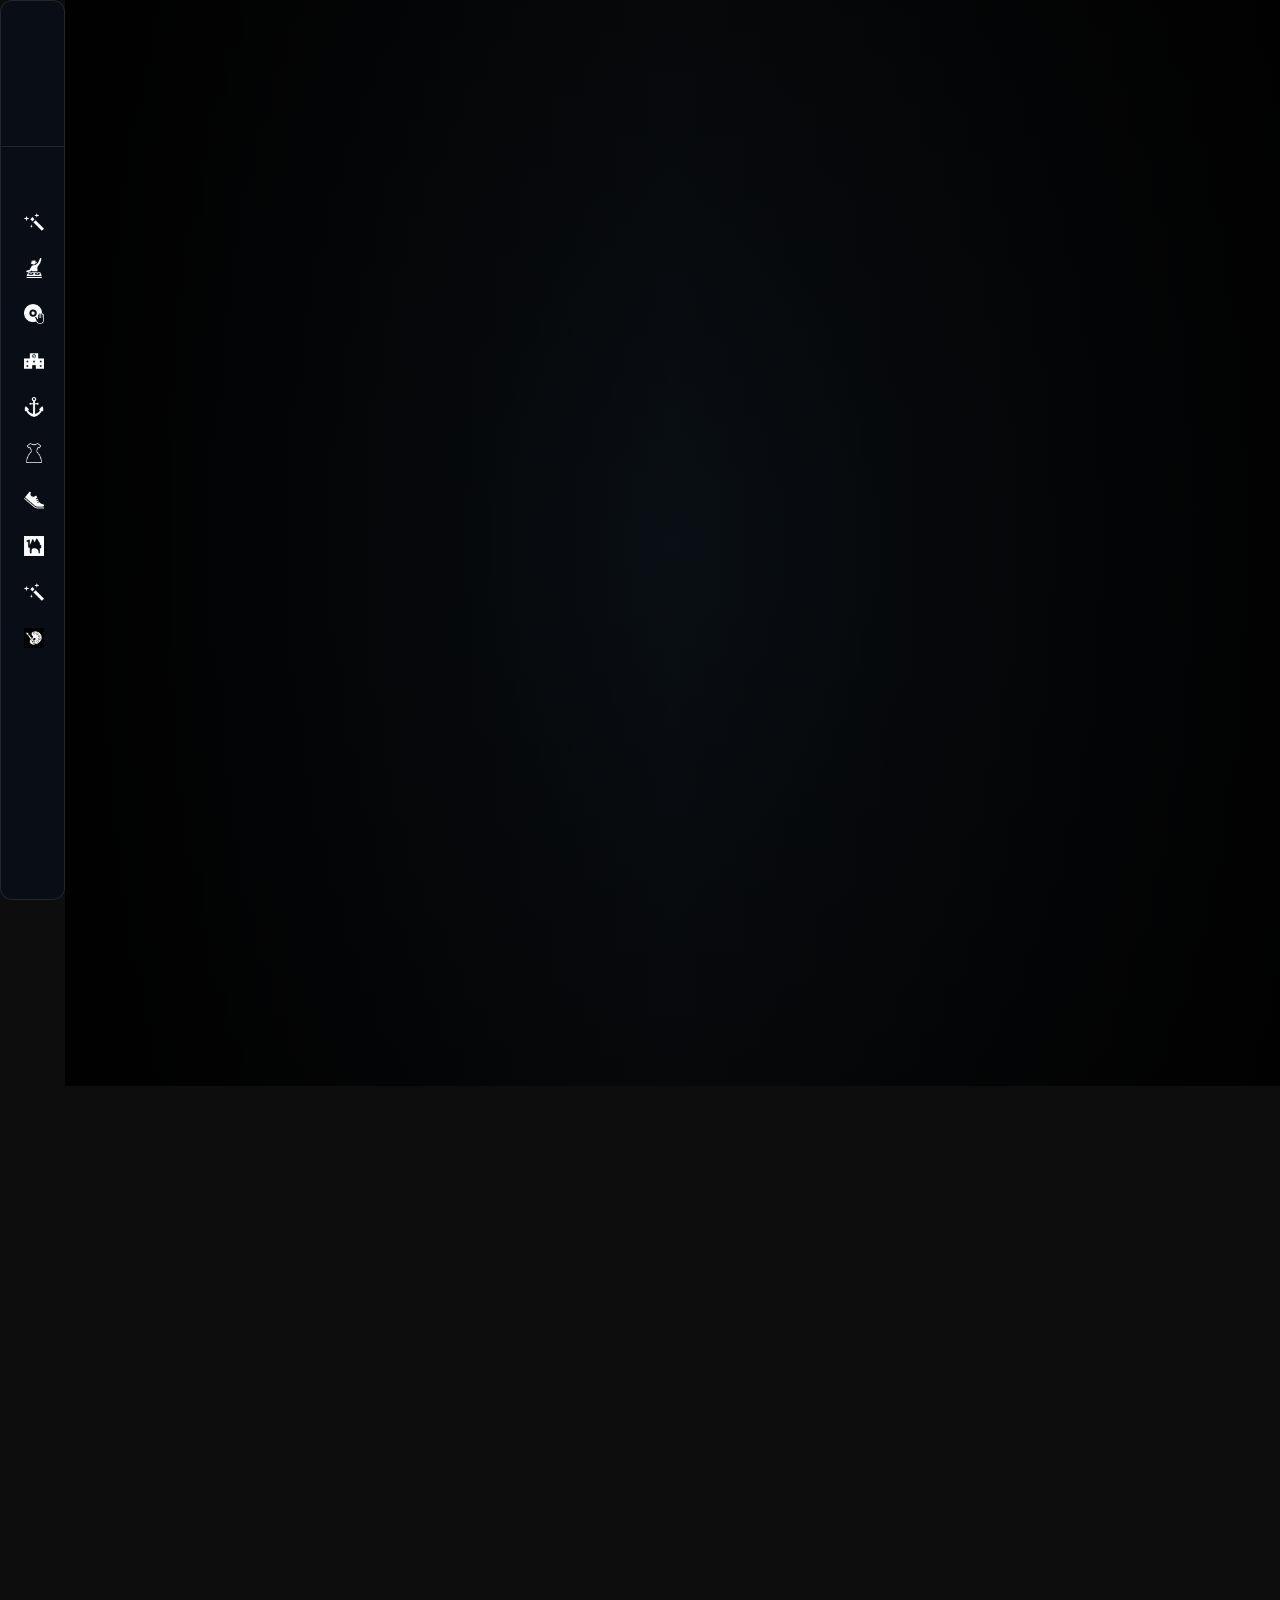
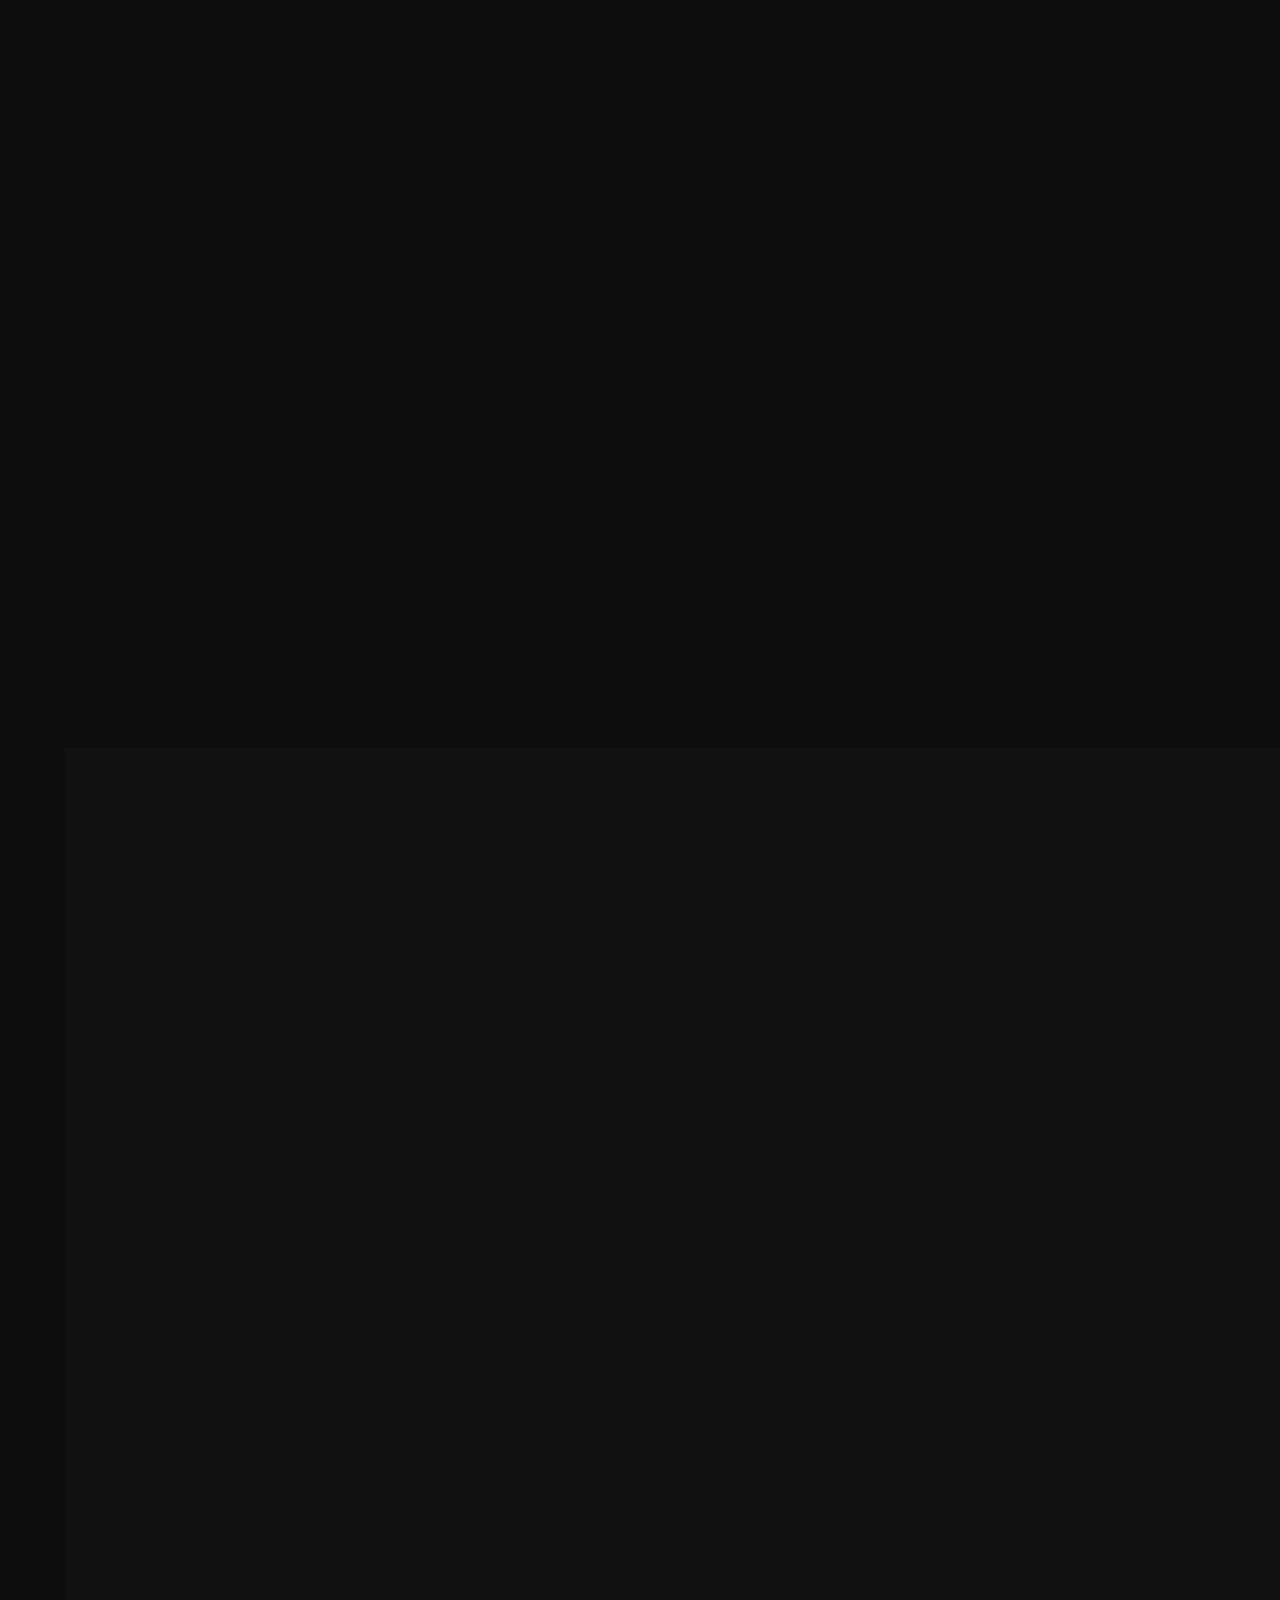
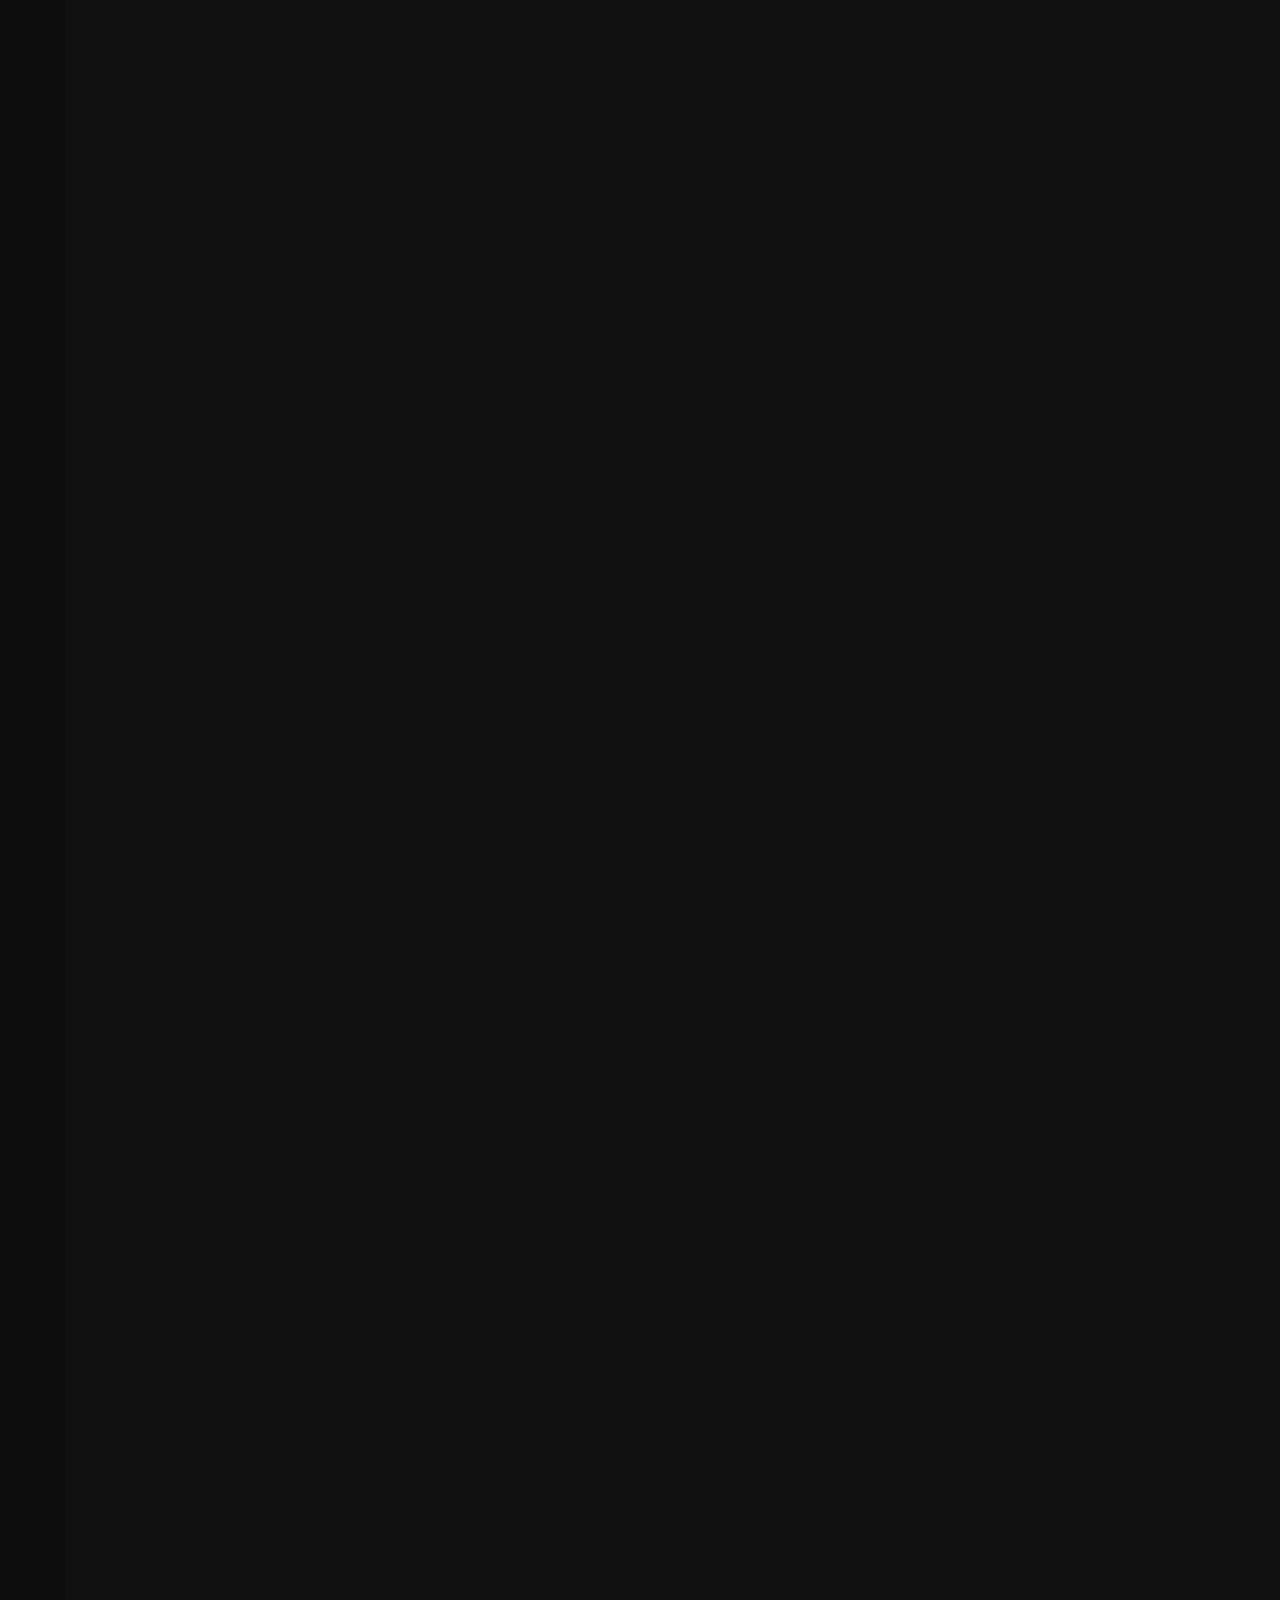
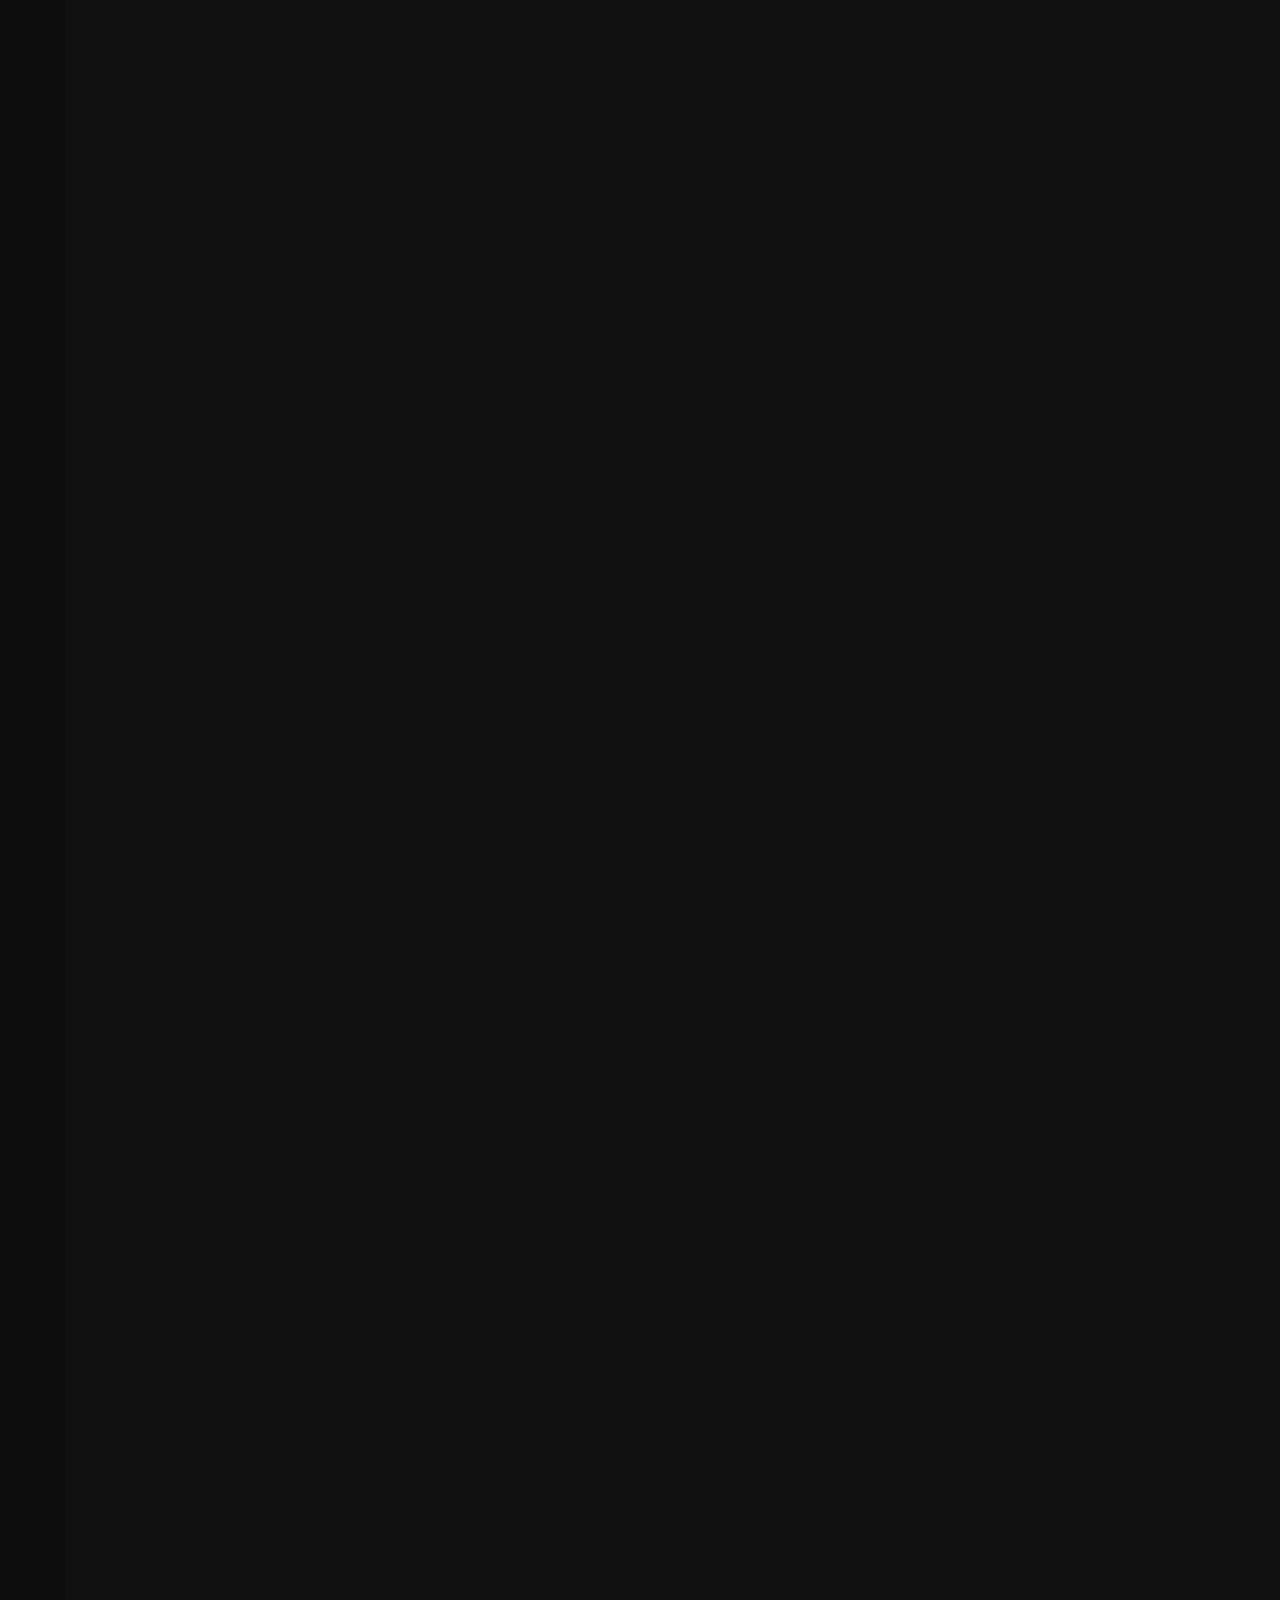
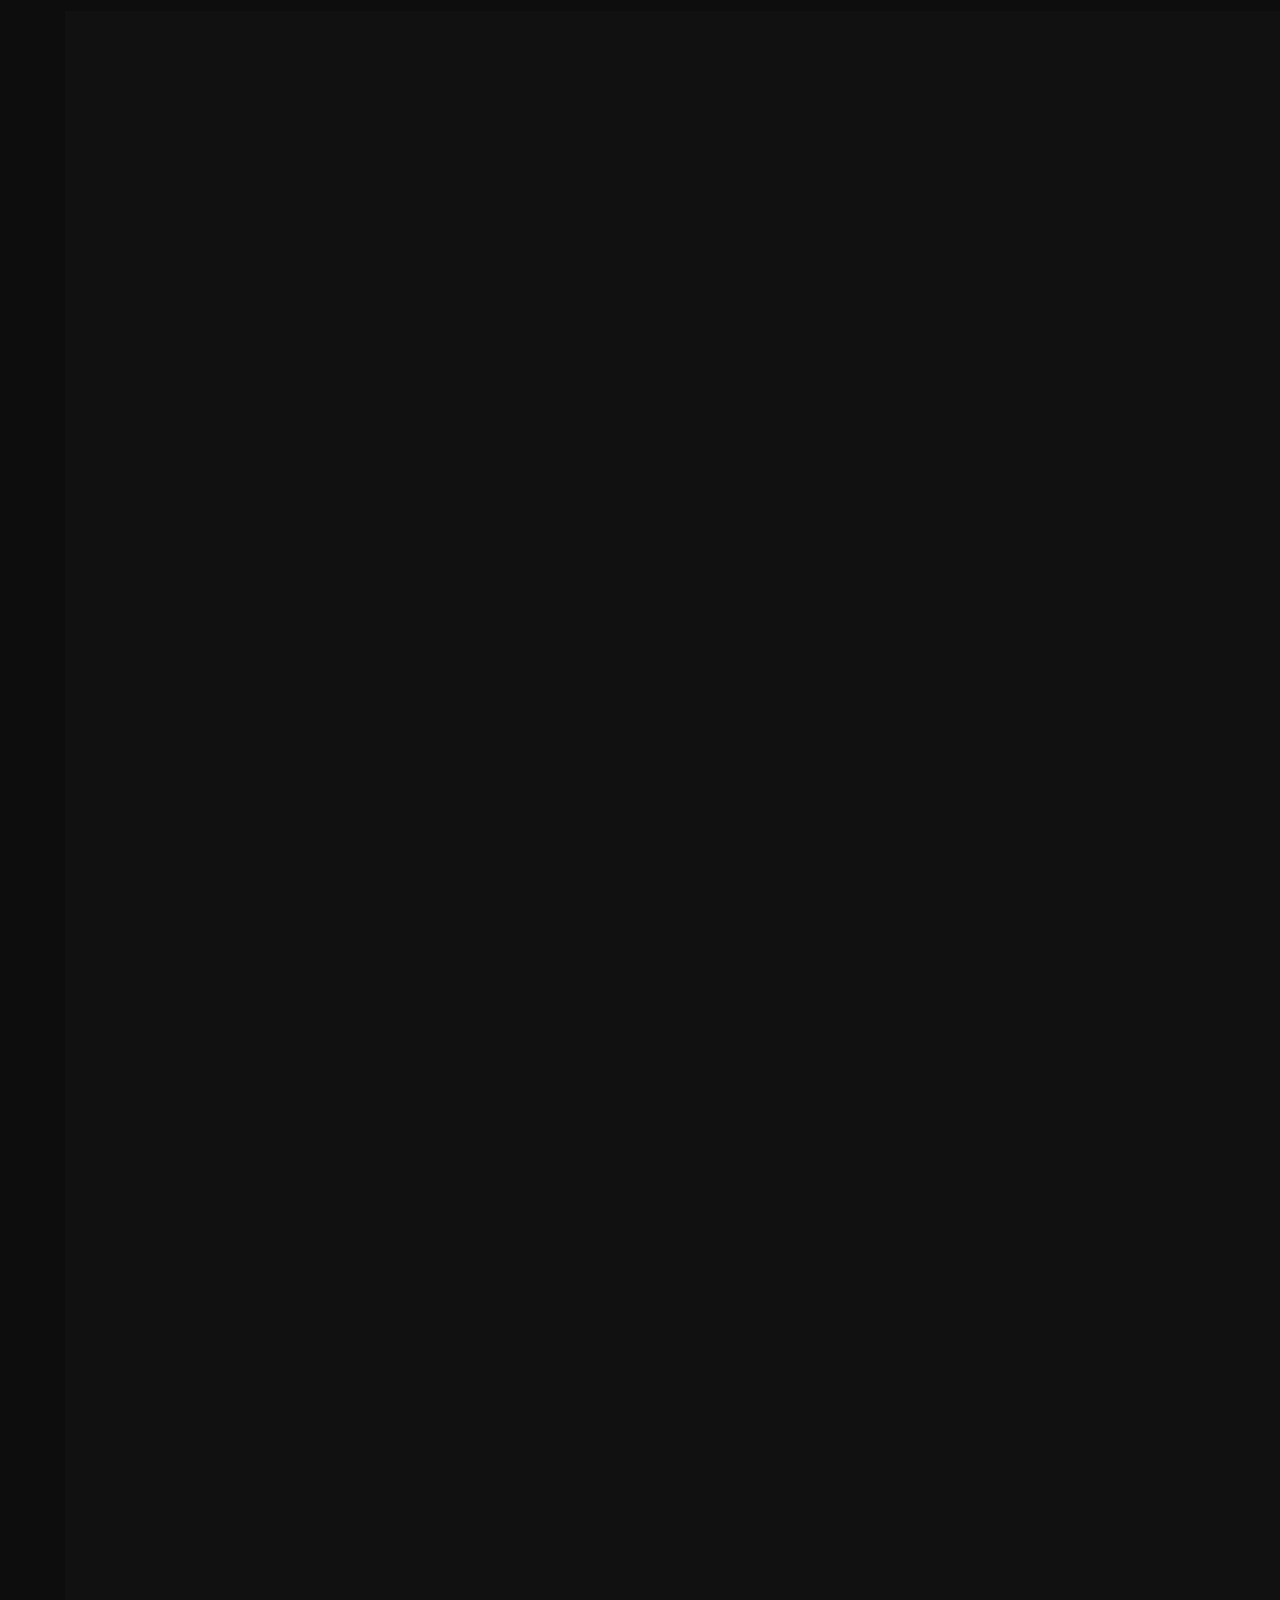
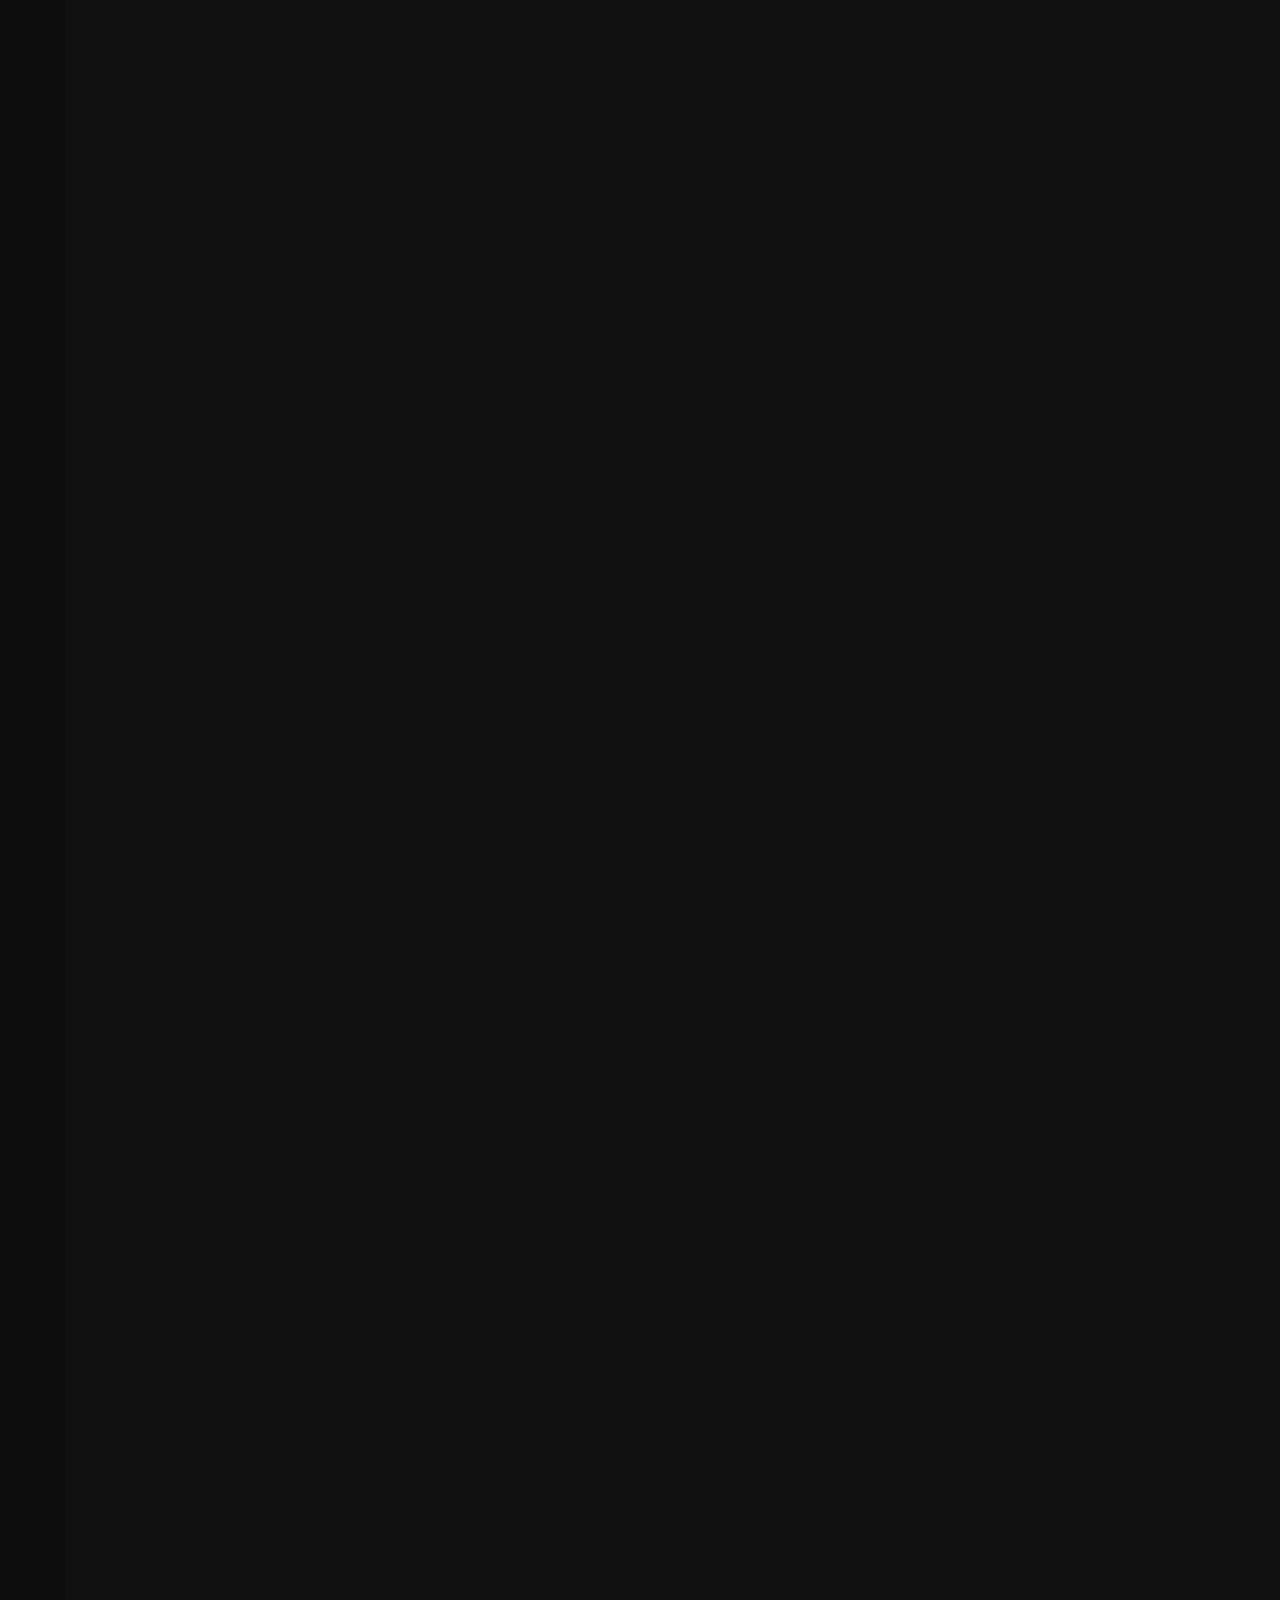
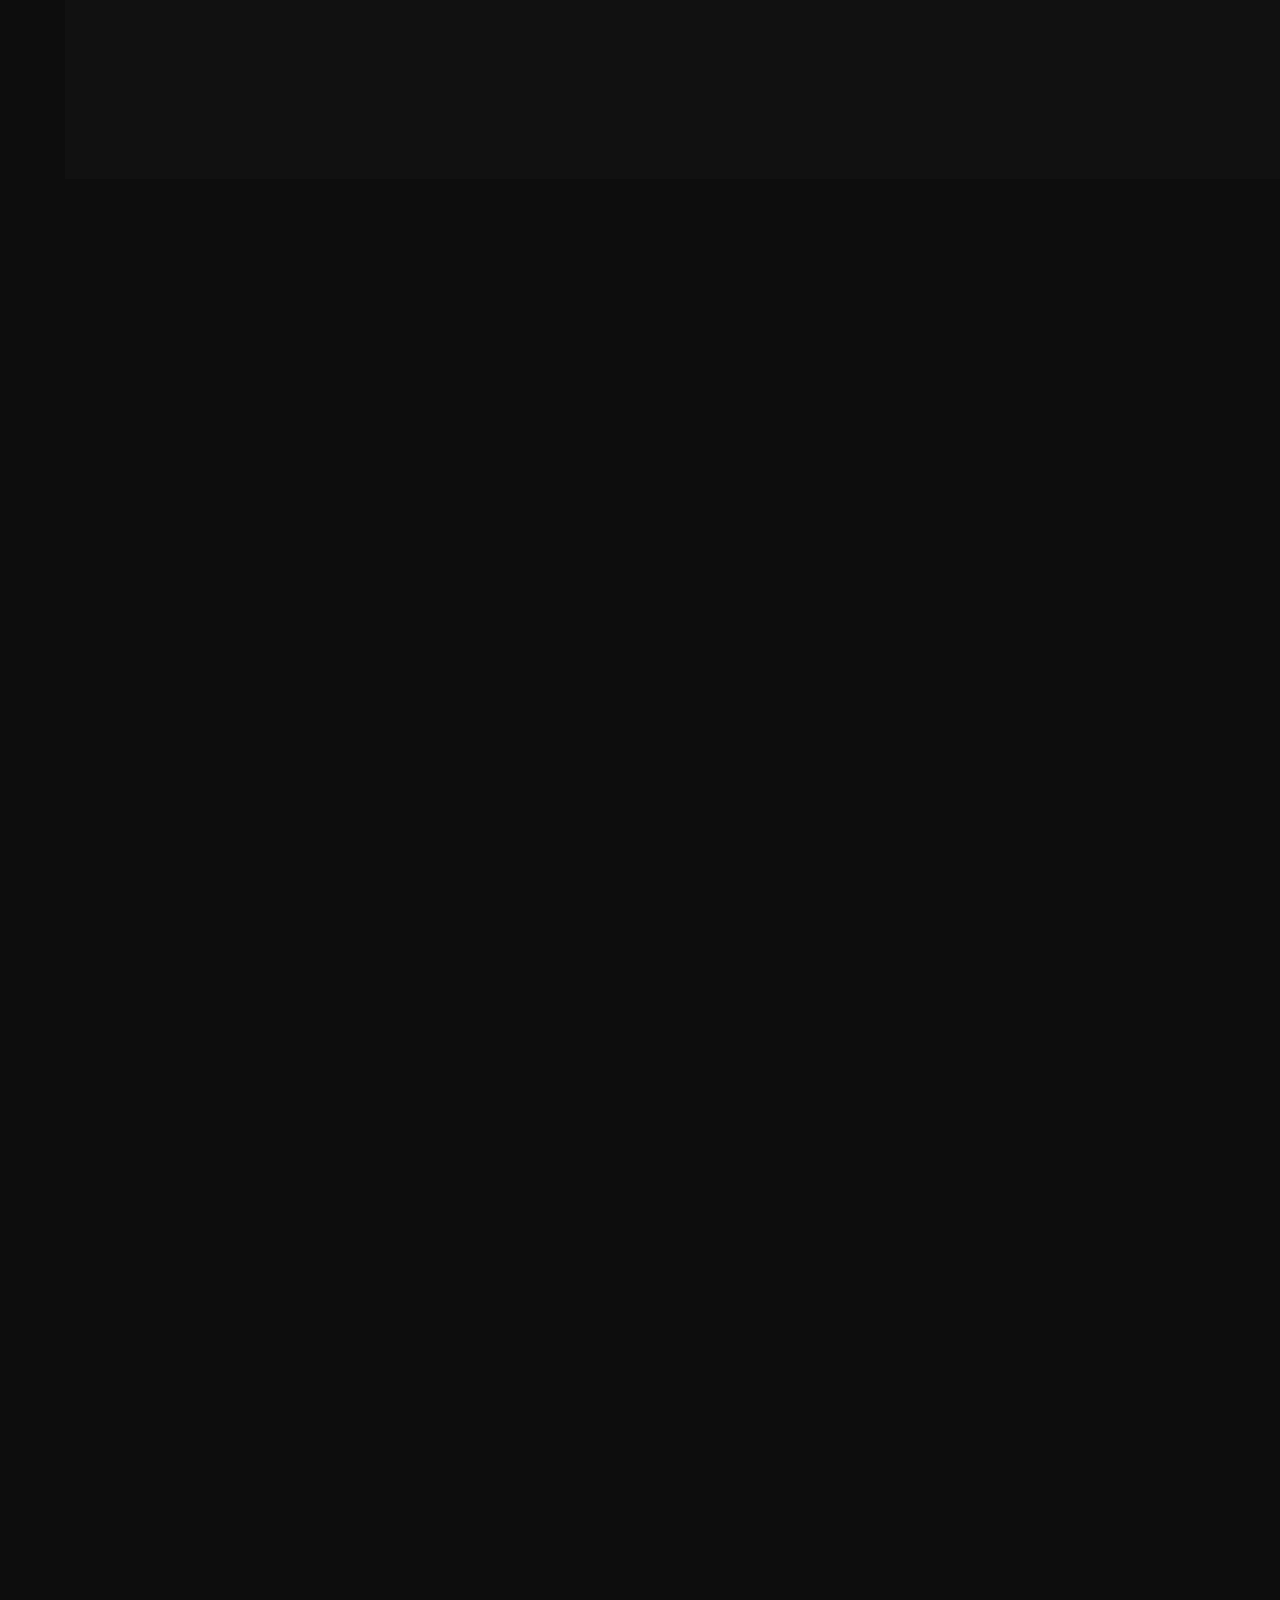
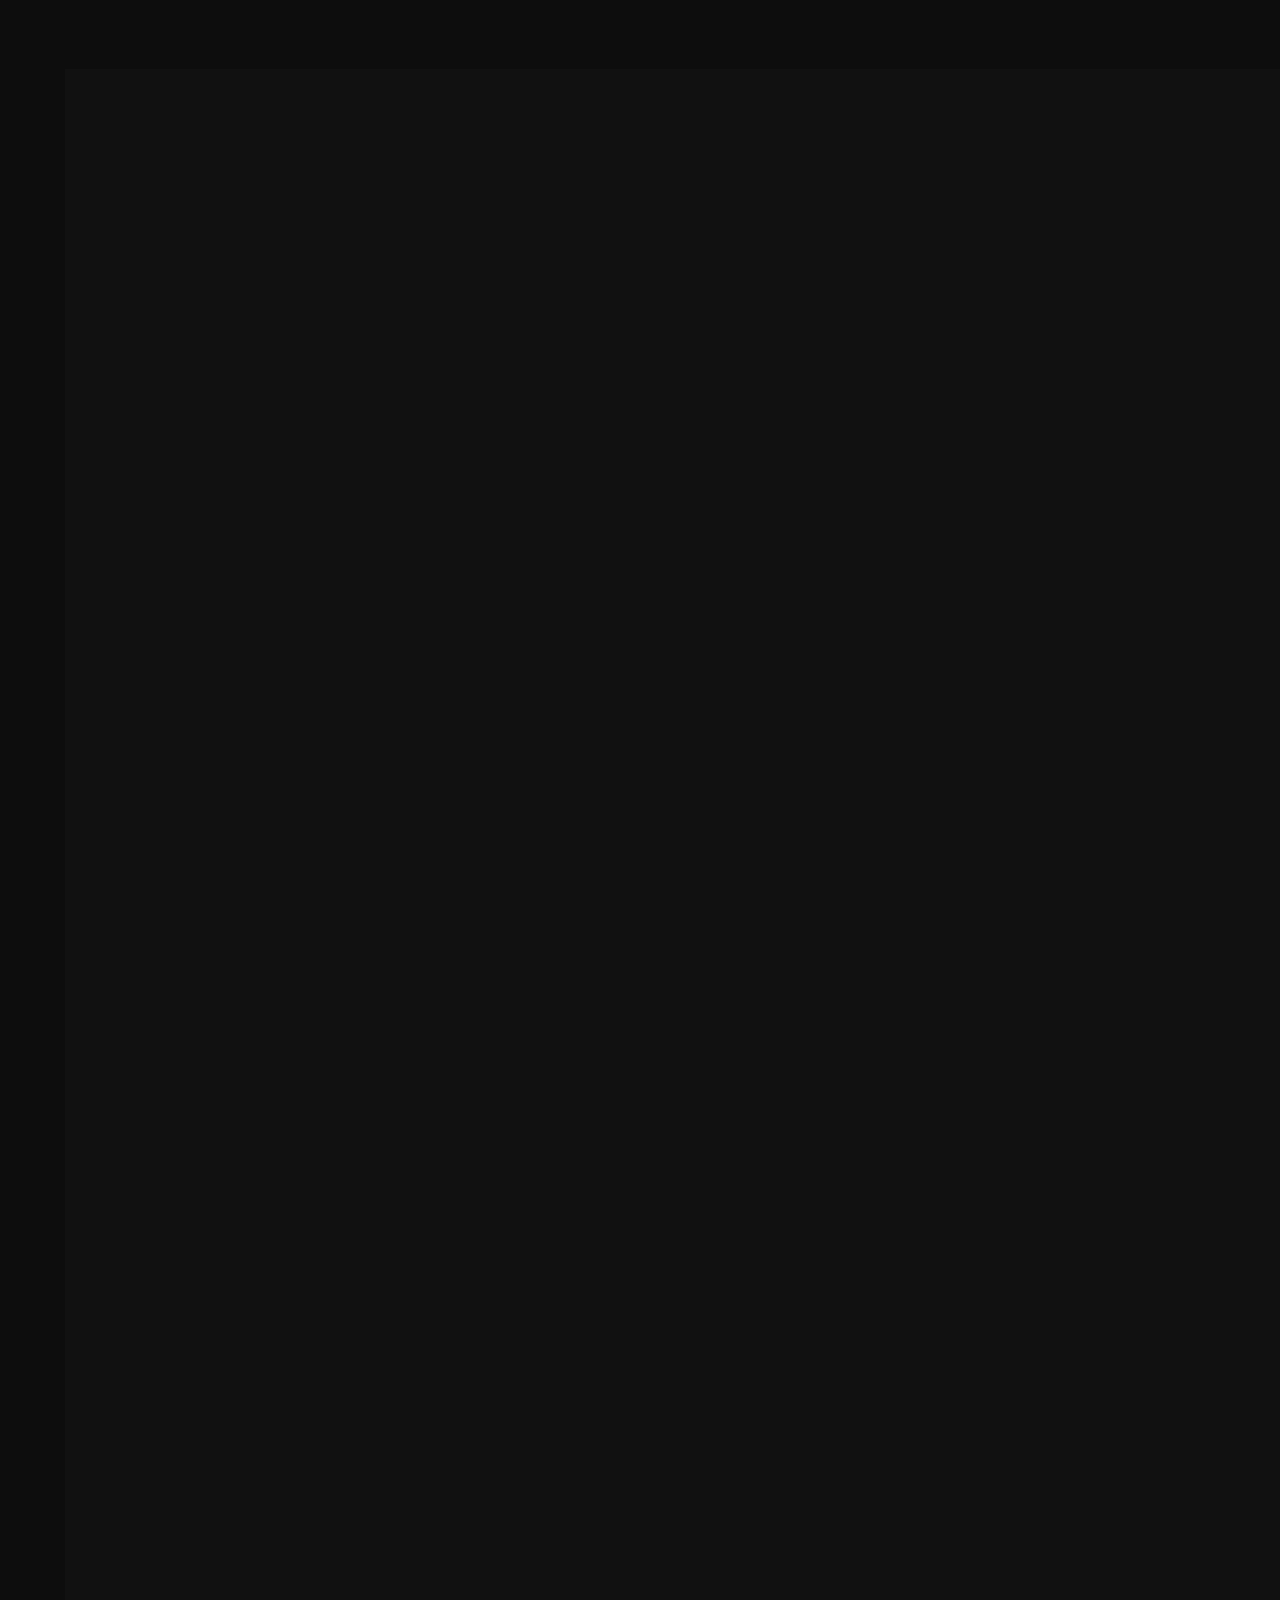
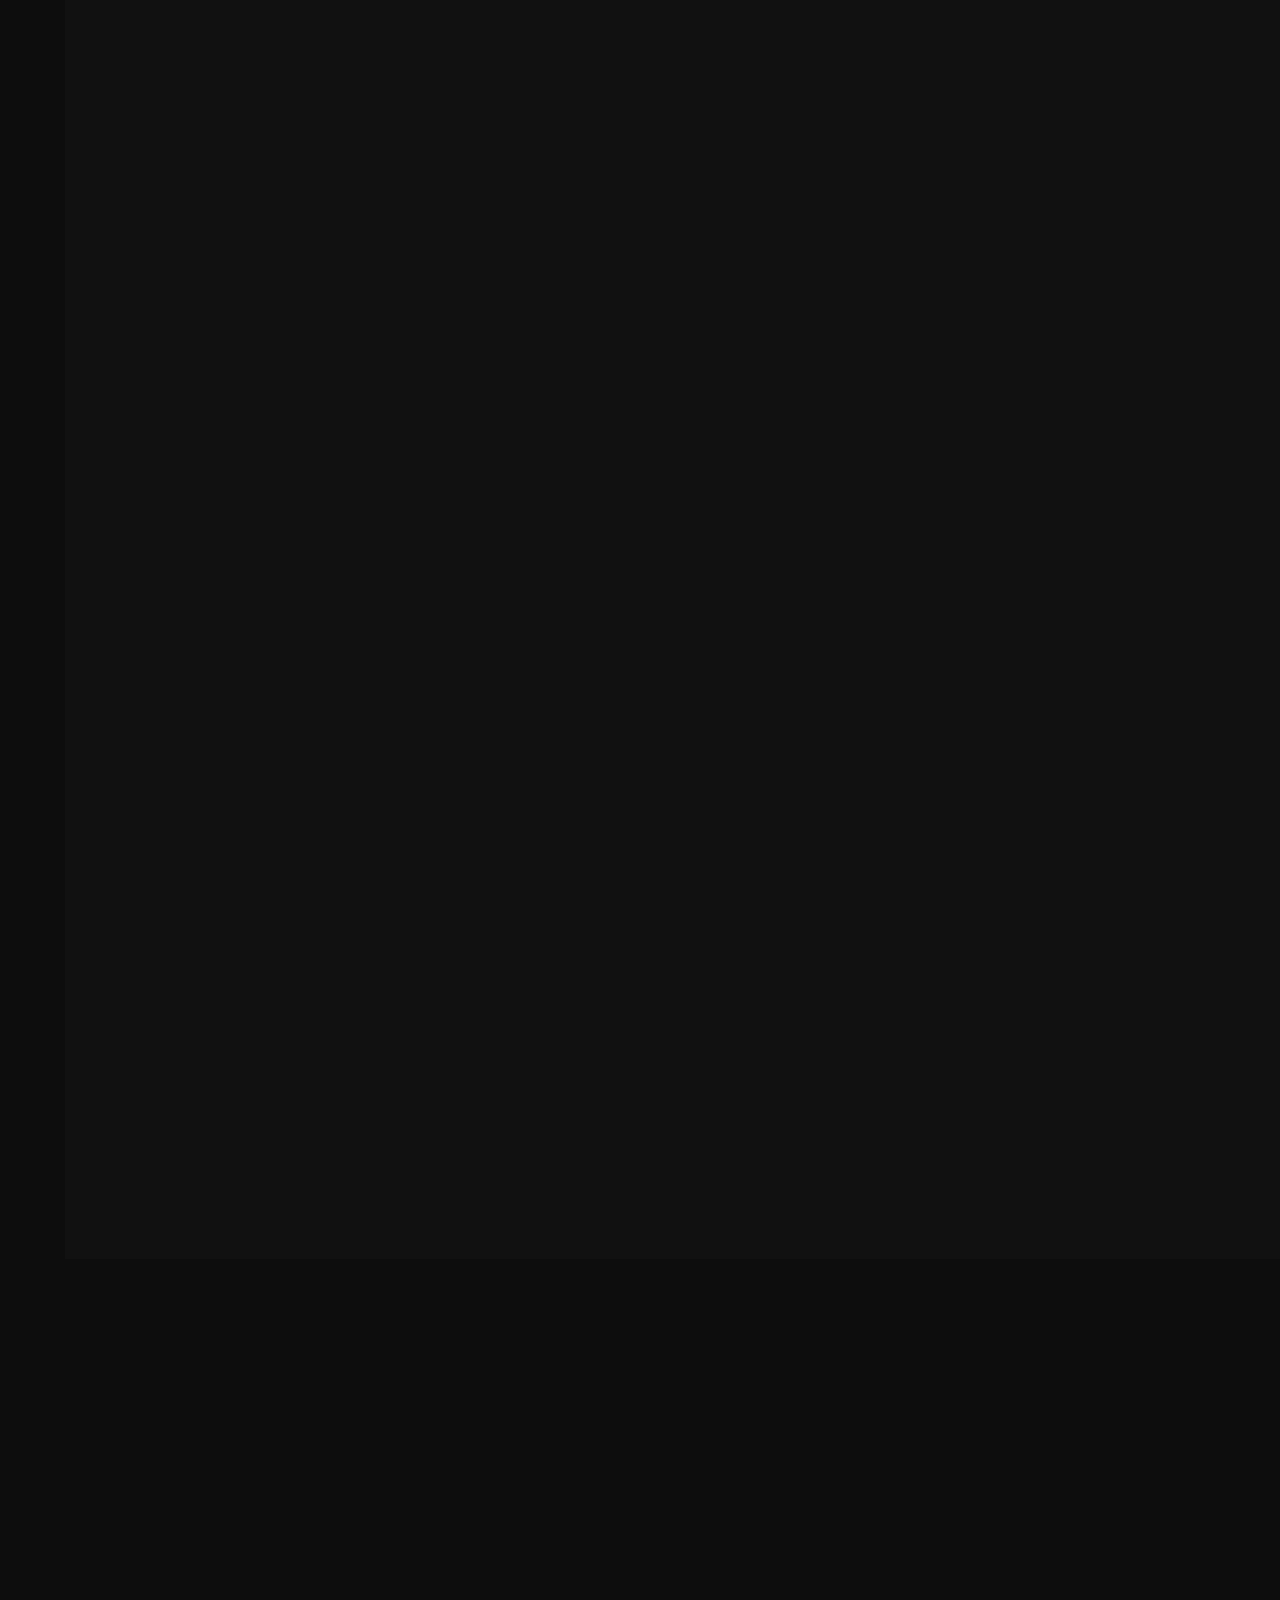
==== index.html @ 1bfaa293 "sugar3修正" ====
<!DOCTYPE html>
<html lang="ja">

<head>
  <meta charset="UTF-8">
  <meta name="viewport" content="width=device-width, initial-scale=1.0">
  <title>ぐらる|VR World Creator</title>
  <link rel="stylesheet" href="style.css">
  <link href="https://fonts.googleapis.com/css2?family=Inter:wght@400;600;700&display=swap" rel="stylesheet">

  <!-- Feather Icons (Lucideの代わりに軽量なアイコンセットを利用) -->
  <script src="https://unpkg.com/feather-icons"></script>
</head>

<body>

  <!-- ハンバーガーメニューボタン（モバイル用） -->
  <button id="menu-toggle" class="menu-toggle-btn glass">
    <i data-feather="menu"></i>
  </button>

  <!-- 左サイドバー（展開式ナビゲーション） -->

  <aside class="sidebar glass">
    <div class="sidebar-header">
      <i data-feather="menu" class="sidebar-icon"></i>
      <span class="sidebar-text">Portfolio</span>
    </div>
    <ul class="sidebar-nav main-menu">
      <li><a href="#hero" class="sidebar-link"><i data-feather="home"></i><span class="sidebar-text">Home</span></a>
      </li>
    </ul>
    <div class="sidebar-divider"></div>
    <div class="sidebar-label"><span class="sidebar-text">Works</span></div>
    <ul class="sidebar-nav works-menu">
      <li><a href="#work-precious-harmony" class="sidebar-link"><img src="images/icons/Stick.png" alt=""
            class="sidebar-custom-icon"><span class="sidebar-text">PreciousHarmony</span></a></li>
      <li><a href="#work-sbr-delmin" class="sidebar-link"><img src="images/icons/DJ2.png" alt=""
            class="sidebar-custom-icon"><span class="sidebar-text">デルミンDJ</span></a></li>
      <li><a href="#work-club-4d" class="sidebar-link"><img src="images/icons/DJ1.png" alt=""
            class="sidebar-custom-icon"><span class="sidebar-text">Club4D</span></a></li>
      <li><a href="#work-otemae-univ" class="sidebar-link"><img src="images/icons/School.png" alt=""
            class="sidebar-custom-icon"><span class="sidebar-text">大手前大学オープンキャンパス</span></a></li>
      <li><a href="#work-virtual-dice-party" class="sidebar-link"><img src="images/icons/Sea.png" alt=""
            class="sidebar-custom-icon"><span class="sidebar-text">深海博物館ル・リエー</span></a></li>
      <li><a href="#work-innocent-garden" class="sidebar-link"><img src="images/icons/kuroneko.png" alt=""
            class="sidebar-custom-icon"><span class="sidebar-text">イノセントガーデンドレス</span></a></li>
      <li><a href="#work-keen-shoes" class="sidebar-link"><img src="images/icons/Shoes.png" alt=""
            class="sidebar-custom-icon"><span class="sidebar-text">Keen靴モデリング</span></a></li>
      <li><a href="#work-atelier-panda" class="sidebar-link"><img src="images/icons/BoothIcon.png" alt=""
            class="sidebar-custom-icon"><span class="sidebar-text">アトリエパンダ(BOOTH)</span></a></li>
      <li><a href="#work-sugar3" class="sidebar-link"><img src="images/icons/Stick.png" alt=""
            class="sidebar-custom-icon"><span class="sidebar-text">Sugar*3</span></a></li>
      <li><a href="#work-illustrations" class="sidebar-link"><img src="images/icons/Illustration.png" alt=""
            class="sidebar-custom-icon"><span class="sidebar-text">イラスト</span></a></li>
    </ul>
  </aside>

  <!-- メインコンテンツ -->

  <main class="main-content">

    <section id="hero" class="hero-bg"
      style="min-height: 100vh; padding: 0; margin: 0; background-color: #000; position: relative; display: flex; align-items: center; justify-content: center; overflow: hidden;">

      <!-- 背景動画 (z-index:0) -->
      <video autoplay muted loop playsinline poster="images/PreciousHarmonyTop.png"
        style="position: absolute; top:0; left:0; width:100%; height:100%; object-fit: cover; z-index: 0;">
        <source src="images/hero-video.mp4" type="video/mp4">
      </video>

      <!-- 暗部オーバーレイ (z-index:1) -->
      <div
        style="position: absolute; top:0; left:0; width:100%; height:100%; background: linear-gradient(to right, rgba(0,0,0,0.95) 0%, rgba(0,0,0,0.65) 50%, rgba(0,0,0,0.9) 100%); z-index: 1;">
      </div>
      <div class="container fade-in delay-1"
        style="position: relative; z-index: 2; width: 100%; max-width: 1800px; padding: 2vh 4vw 2vh; display: flex; flex-direction: column; justify-content: space-between; min-height: 100vh;">

        <!-- 上部：キャッチコピー ＆ プロフィール -->
        <div
          style="display: flex; flex-wrap: wrap; justify-content: space-between; align-items: center; gap: 40px; flex: 1; margin-top: 0;">

          <!-- 左側：キャッチコピー -->
          <div
            style="flex: 1; max-width: 100%; text-align: left; display: flex; flex-direction: column; justify-content: center;">
            <h1
              style="font-size: clamp(2rem, 3.5vw, 3.5rem); letter-spacing: 5px; line-height: 1.6; text-shadow: 0 4px 20px rgba(0,0,0,0.8); margin: 0; color: rgba(255,255,255,0.75); font-weight: 700;">
              光と音で、<br>感情が動く瞬間を<br>デザインする
            </h1>
          </div>

          <!-- 右側：プロフィールカード -->
          <div class="glass"
            style="flex: 1; max-width: 100%; padding: 40px; border-radius: 12px; text-align: left; background: rgba(20,20,20,0.65); backdrop-filter: blur(15px); border: 1px solid rgba(255,255,255,0.1);">
            <h2 style="color:#fff; margin-bottom: 5px; font-size: 2.2rem; letter-spacing: 2px;">ぐらる</h2>
            <h3
              style="color:#00f2fe; margin-bottom: 25px; padding-bottom: 20px; border-bottom: 1px solid rgba(0,242,254,0.3); font-size:1.1rem; letter-spacing:1px;">
              テクニカルアーティスト / VRワールドデザイナー</h3>

            <!-- 自己紹介文 -->
            <p style="color:#eee; line-height:1.8; font-size: 1.05rem; margin-bottom: 30px;">
              VR空間における演出設計とテクニカル実装を得意とするクリエイターです。<br>
              Unityを用いた音と連動するインタラクティブな空間表現を制作しています。<br>
              企画・モデリング・シェーダー・実装まで一貫して担当可能です。
            </p>
            <div
              style="display:flex; flex-wrap:wrap; gap: 30px; margin-top:20px; padding-top:20px; border-top:1px solid rgba(255,255,255,0.1);">

              <!-- 受賞歴 -->
              <div style="flex:1; min-width: 250px;">
                <h4 style="color:#ff9a9e; margin-bottom:10px; font-size:1.05rem;"><i data-feather="award"
                    style="width:18px;margin-right:8px;vertical-align:text-bottom;"></i>受賞歴</h4>
                <p style="color:#fff; font-weight:bold; font-size:1.1rem;">Sanrio Virtual World Award 2024</p>
              </div>

              <!-- スキルセット -->
              <div style="flex:2; min-width: 300px;">
                <h4 style="color:#ffd700; margin-bottom:15px; font-size:1.05rem;"><i data-feather="tool"
                    style="width:18px;margin-right:8px;vertical-align:text-bottom;"></i>スキルセット</h4>
                <div style="display:flex; flex-wrap:wrap; gap:15px; margin-top: 5px;">

                  <!-- Unity -->
                  <div
                    style="display:flex; flex-direction:column; align-items:center; justify-content:flex-start; width:65px;">
                    <img src="https://cdn.simpleicons.org/unity/white"
                      style="width:32px; height:32px; margin-bottom:5px;" title="Unity" alt="Unity">
                    <span style="font-size:0.75rem; color:#ccc; text-align:center;">Unity</span>
                  </div>

                  <!-- Blender -->
                  <div
                    style="display:flex; flex-direction:column; align-items:center; justify-content:flex-start; width:65px;">
                    <img src="https://cdn.simpleicons.org/blender/white"
                      style="width:32px; height:32px; margin-bottom:5px;" title="Blender" alt="Blender">
                    <span style="font-size:0.75rem; color:#ccc; text-align:center;">Blender</span>
                  </div>

                  <!-- Substance Painter -->
                  <div
                    style="display:flex; flex-direction:column; align-items:center; justify-content:flex-start; width:65px;">
                    <img src="images/icons/SPLogo.png"
                      style="width:32px; height:32px; margin-bottom:5px; object-fit: contain;" title="Substance Painter"
                      alt="Substance Painter">
                    <span style="font-size:0.75rem; color:#ccc; text-align:center;">Substance<br>Painter</span>
                  </div>

                  <!-- Photoshop -->
                  <div
                    style="display:flex; flex-direction:column; align-items:center; justify-content:flex-start; width:65px;">
                    <img src="images/icons/PSLogo.png"
                      style="width:32px; height:32px; margin-bottom:5px; object-fit: contain;" title="Photoshop"
                      alt="Photoshop">
                    <span style="font-size:0.75rem; color:#ccc; text-align:center;">Photoshop</span>
                  </div>

                  <!-- Illustrator -->
                  <div
                    style="display:flex; flex-direction:column; align-items:center; justify-content:flex-start; width:65px;">
                    <img src="images/icons/IllustratorLogo.png"
                      style="width:32px; height:32px; margin-bottom:5px; object-fit: contain;" title="Illustrator"
                      alt="Illustrator">
                    <span style="font-size:0.75rem; color:#ccc; text-align:center;">Illustrator</span>
                  </div>

                  <!-- Affinity -->
                  <div
                    style="display:flex; flex-direction:column; align-items:center; justify-content:flex-start; width:65px;">
                    <img src="images/icons/AffinityLogo.png"
                      style="width:32px; height:32px; margin-bottom:5px; object-fit: contain;" title="Affinity"
                      alt="Affinity">
                    <span style="font-size:0.75rem; color:#ccc; text-align:center;">Affinity</span>
                  </div>

                  <!-- Cubase -->
                  <div
                    style="display:flex; flex-direction:column; align-items:center; justify-content:flex-start; width:65px;">
                    <img src="images/icons/CubaseLogo.png"
                      style="width:32px; height:32px; margin-bottom:5px; object-fit: contain;" title="Cubase"
                      alt="Cubase">
                    <span style="font-size:0.75rem; color:#ccc; text-align:center;">Cubase</span>
                  </div>

                  <!-- C# -->
                  <div
                    style="display:flex; flex-direction:column; align-items:center; justify-content:flex-start; width:65px;">
                    <img src="images/icons/CsharpLogo.png"
                      style="width:32px; height:32px; margin-bottom:5px; object-fit: contain;" title="C#" alt="C#">
                    <span style="font-size:0.75rem; color:#ccc; text-align:center;">C#</span>
                  </div>

                  <!-- HLSL -->
                  <div
                    style="display:flex; flex-direction:column; align-items:center; justify-content:flex-start; width:65px;">
                    <div
                      style="display:flex; align-items:center; justify-content:center; width:32px; height:32px; margin-bottom:5px;">
                      <i data-feather="terminal" style="color:#fff; width:26px; height:26px;" title="HLSL"></i>
                    </div>
                    <span style="font-size:0.75rem; color:#ccc; text-align:center;">HLSL</span>
                  </div>
                </div>
              </div>
            </div>

            <!-- 連絡先 -->
            <div
              style="margin-top: 30px; padding-top: 20px; border-top: 1px solid rgba(255,255,255,0.1); display:flex; gap: 15px;">
              <a href="https://x.com/gulaluVRC" target="_blank"
                style="color:#888; transition:color 0.2s; display:flex; align-items:center; gap:8px;"
                onmouseover="this.style.color='#fff'" onmouseout="this.style.color='#888'">
                <img src="https://cdn.simpleicons.org/x/white" style="width:20px; height:20px;" alt="X Icon">
                <span style="font-size:1rem; font-weight:bold;">X</span>
              </a>
              <a href="https://discord.gg/PTQwdjfc" target="_blank"
                style="color:#888; transition:color 0.2s; display:flex; align-items:center; gap:8px; margin-left:15px;"
                onmouseover="this.style.color='#5865F2'" onmouseout="this.style.color='#888'">
                <i data-feather="message-circle" style="width:24px; height:24px;"></i> <span
                  style="font-size:1rem; font-weight:bold;">Discord</span>
              </a>
              <a href="mailto:gulalu.vrc@gmail.com"
                style="color:#888; transition:color 0.2s; display:flex; align-items:center; gap:8px; margin-left:15px;"
                onmouseover="this.style.color='#ea4335'" onmouseout="this.style.color='#888'">
                <i data-feather="mail" style="width:24px; height:24px;"></i> <span
                  style="font-size:1rem; font-weight:bold;">Mail</span>
              </a>
            </div>
          </div>
        </div>

        <!-- 下部：Featured Works (画面の横幅全体を使う) -->
        <div style="width: 100%; margin-top: auto; padding-bottom: 2vh;">
          <h4
            style="color: #00f2fe; margin-top: 30px; margin-bottom: 0; font-size: 1.5rem; letter-spacing: 3px; text-transform: uppercase; text-align: center;">
            主な実績</h4>
          <style>
            .works-toc-horizontal {
              justify-content: flex-start !important;
              flex-wrap: nowrap !important;
              overflow-x: auto;
              padding-bottom: 15px;
              scrollbar-width: thin;
              scrollbar-color: rgba(0, 242, 254, 0.5) rgba(0, 0, 0, 0.3);
            }

            .works-toc-horizontal .works-item {
              flex-shrink: 0;
            }

            .works-toc-horizontal::-webkit-scrollbar {
              height: 8px;
            }

            .works-toc-horizontal::-webkit-scrollbar-thumb {
              background: rgba(0, 242, 254, 0.5);
              border-radius: 4px;
            }

            .works-toc-horizontal::-webkit-scrollbar-track {
              background: rgba(0, 0, 0, 0.3);
            }
          </style>
          <div class="works-toc works-toc-horizontal" style="gap: 20px; margin-top: 5px;">
            <a href="#work-precious-harmony" class="works-item" title="ゲームワールドPreciousHarmony"
              style="width: 160px; background-image: linear-gradient(to top, rgba(0,0,0,0.85) 0%, rgba(0,0,0,0.85) 15%, transparent 70%), url('images/PreciousHarmony/PreciousHarmonyTop.png'); background-size: cover; background-position: center;">
              <span class="thumb-label">Precious<br>Harmony</span>
            </a>
            <a href="#work-sbr-delmin" class="works-item" title="Show by rockデルミンDJ"
              style="width: 160px; background-image: linear-gradient(to top, rgba(0,0,0,0.85) 0%, rgba(0,0,0,0.85) 15%, transparent 70%), url('images/Delmin/bce53ba90fe4405d1efa9dbc87269586-kix.gyqo5y1aqot6.jpg'); background-size: cover; background-position: center;">
              <span class="thumb-label">SHOW BY ROCK!!<br>デルミンDJ</span>
            </a>
            <a href="#work-club-4d" class="works-item" title="クラブアセットClub4D"
              style="width: 160px; background-image: linear-gradient(to top, rgba(0,0,0,0.85) 0%, rgba(0,0,0,0.85) 15%, transparent 70%), url('images/Club4D/VRChat_2024-04-23_16-43-17.694_1920x1080-1024x576.webp'); background-size: cover; background-position: center;">
              <span class="thumb-label">Club 4D</span>
            </a>
            <a href="#work-otemae-univ" class="works-item" title="大手前大学オープンキャンパス"
              style="width: 160px; background-image: linear-gradient(to top, rgba(0,0,0,0.85) 0%, rgba(0,0,0,0.85) 15%, transparent 70%), url('images/Otemae/6.webp'); background-size: cover; background-position: center;">
              <span class="thumb-label">大手前大学<br>オープンキャンパス</span>
            </a>
            <a href="#work-virtual-dice-party" class="works-item" title="VirtualDiceParty深海博物館ル・リエー"
              style="width: 160px; background-image: linear-gradient(to top, rgba(0,0,0,0.85) 0%, rgba(0,0,0,0.85) 15%, transparent 70%), url('images/深海MAP.jpg'); background-size: cover; background-position: center;">
              <span class="thumb-label">深海博物館<br>ル・リエー</span>
            </a>
            <a href="#work-innocent-garden" class="works-item" title="イノセント・ガーデンドレス"
              style="width: 160px; background-image: linear-gradient(to top, rgba(0,0,0,0.85) 0%, rgba(0,0,0,0.85) 15%, transparent 70%), url('images/InnocentGardenDress/70b4bab5-3aa1-460f-9003-bc069671b822.png'); background-size: cover; background-position: center;">
              <span class="thumb-label">イノセント<br>ガーデン ドレス</span>
            </a>
            <a href="#work-keen-shoes" class="works-item" title="keen靴モデリング"
              style="width: 160px; background-image: linear-gradient(to top, rgba(0,0,0,0.85) 0%, rgba(0,0,0,0.85) 15%, transparent 70%), url('images/Keen/34617-408-e47ebb71340f6cb9ae4ca0e258c7a8e7-1920x1080.webp'); background-size: cover; background-position: center;">
              <span class="thumb-label">Vket<br>keen</span>
            </a>
            <a href="#work-atelier-panda" class="works-item" title="アトリエパンダ (BOOTH)"
              style="width: 160px; background-image: linear-gradient(to top, rgba(0,0,0,0.85) 0%, rgba(0,0,0,0.85) 15%, transparent 70%), url('images/AtelierPanda/4.png'); background-size: cover; background-position: center;">
              <span class="thumb-label">Booth<br>アトリエパンダ</span>
            </a>
            <a href="#work-sugar3" class="works-item" title="Virtual Music Project Sugar*3"
              style="width: 160px; background-image: linear-gradient(to top, rgba(0,0,0,0.85) 0%, rgba(0,0,0,0.85) 15%, transparent 70%), url('images/Illustrations/poster_sugar3_JPG.jpg'); background-size: cover; background-position: center;">
              <span class="thumb-label">Sugar*3</span>
            </a>
            <a href="#work-illustrations" class="works-item" title="イラストレーションギャラリー"
              style="width: 160px; background-image: linear-gradient(to top, rgba(0,0,0,0.85) 0%, rgba(0,0,0,0.85) 15%, transparent 70%), url('images/Illustrations/Coconara.jpg'); background-size: cover; background-position: center;">
              <span class="thumb-label">イラスト</span>
            </a>
          </div>
        </div>
      </div>
    </section>

    <!-- ================= PRECIOUS HARMONY ================= -->

    <section id="work-precious-harmony" class="work-project-container">

      <!-- 1枚目：ヒーロー画像とタイトル -->
      <div class="work-page-section">
        <div class="work-split-layout">
          <div class="work-image-col fade-in delay-1">
            <div class="work-main-image"
              style="background-image: url('images/PreciousHarmony/PreciousHarmonyTop.png');">
            </div>
          </div>
          <div class="work-text-col fade-in delay-2">
            <h2 class="work-title" style="margin-bottom: 30px;">
              <img src="images/PreciousHarmony/PreciousHarmonyLogo.png" alt="PreciousHarmony"
                style="max-width: 100%; height: auto; max-height: 140px; display: block;">
            </h2>
            <p class="work-client">クライアント：株式会社サンリオ</p>
            <p class="work-period">制作期間：約3か月(2024.09 - 2024.12)</p>
            <hr class="work-divider">
            <div class="work-details">
              <p style="font-size: 1.2rem;">Sanrio Virtual World Award 2024受賞作品<br>
                <br>
                音楽ゲーム × タワーディフェンスを融合した<br>
                協力型リズムアクション。<br>
                <br>
                ゲームの企画、チームビルディング、制作を担当。<br>
                <br>
                クリスタルを叩いた時の気持ちよさを追求し、<br>
                パーティクルや効果音の演出にこだわりました。<br>
                サンリオのIP(マイメロディ＆クロミ)を活用したアニメーションも必見です。
              </p>
              <div style="margin-top: 30px; display: flex; flex-direction: column; gap: 10px;">
                <div style="display: flex; gap: 10px; flex-wrap: wrap;">
                  <a href="https://www.4gamer.net/games/794/G079439/20250214049/" target="_blank" class="btn glass-btn"
                    style="color: #fff; padding: 10px 12px; font-size: 0.85rem; letter-spacing: 1px; display: inline-flex; align-items: center; white-space: nowrap; flex: 1; justify-content: center;">
                    <i data-feather="file-text" style="margin-right: 6px; width: 16px; height: 16px;"></i>紹介記事(4Gamer)
                  </a>
                  <a href="https://metacul-frontier.com/?p=20983" target="_blank" class="btn glass-btn"
                    style="color: #fff; padding: 10px 12px; font-size: 0.85rem; letter-spacing: 1px; display: inline-flex; align-items: center; white-space: nowrap; flex: 1; justify-content: center;">
                    <i data-feather="file-text" style="margin-right: 6px; width: 16px; height: 16px;"></i>紹介記事(メタカル)
                  </a>
                </div>
                <a href="https://vrchat.com/home/world/wrld_d1ca7610-c853-45eb-ae10-075431f25d97" target="_blank"
                  class="btn glass-btn"
                  style="color: #fff; padding: 12px 15px; font-size: 0.95rem; letter-spacing: 1px; display: inline-flex; align-items: center; justify-content: center; gap: 8px; border-color: rgba(0, 242, 254, 0.5); width: 100%;">
                  <i data-feather="external-link" style="width: 18px; height: 18px;"></i>
                  <span>VRChatで訪れる</span>
                  <span style="font-size: 0.7rem; opacity: 0.7; white-space: nowrap;">(期間外はチケットが必要)</span>
                </a>
              </div>
            </div>
          </div>
        </div>
      </div>

      <!-- 2枚目：企画概要とチームメンバー -->
      <div class="work-detail-page dark-section">
        <div class="container fade-in">
          <div class="results-container-split responsive-grid-2" style="align-items: start;">

            <!-- 左側：企画概要 -->
            <div class="overview-col">
              <h3 class="detail-page-title" style="text-align: left; margin-bottom: 20px;">プロジェクト詳細</h3>
              <div class="overview-text">

                <!-- 企画概要 Section -->
                <div class="glass"
                  style="padding: 25px; margin-bottom: 30px; border-left: 4px solid var(--accent-color);">
                  <h4 style="color: var(--accent-color); font-size: 1.2rem; margin-bottom: 15px;">【企画概要】</h4>
                  <p style="font-size: 1rem; line-height: 1.8; color: #fff; margin-bottom: 0;">
                    サンリオのVRイベント「Sanrio Virtual Festival 2025」に向けたコンテンツ公募企画にて、企画書およびデモゲームを提出し受賞。<br>
                    その後、株式会社サンリオより開発費・キャラクター3Dモデル・ボイス収録の提供を受け、正式コンテンツとして制作。
                  </p>

                  <!-- 企画概要 補足画像 -->
                  <div class="responsive-grid-inner" style="margin-top: 20px;">
                    <img src="images/PreciousHarmony/GSKwXwbagAAmZwL.jpg"
                      style="width: 100%; border-radius: 8px; border: 1px solid rgba(255,255,255,0.1); aspect-ratio: 16/9; object-fit: cover;"
                      alt="Virtual World Awards">
                    <img src="images/PreciousHarmony/Slide.png"
                      style="width: 100%; border-radius: 8px; border: 1px solid rgba(255,255,255,0.1); aspect-ratio: 16/9; object-fit: cover;"
                      alt="デモゲームの企画書">
                  </div>
                </div>

                <!-- ゲーム内容 Section -->
                <div class="glass" style="padding: 25px; border-left: 4px solid #ff9a9e;">
                  <h4 style="color: #ff9a9e; font-size: 1.2rem; margin-bottom: 15px;">【ゲーム内容】</h4>
                  <div class="game-content-split"
                    style="display: flex; gap: 25px; align-items: start; flex-wrap: wrap;">
                    <div style="flex: 1.2; min-width: 250px;">
                      <p style="font-size: 1rem; line-height: 1.8; color: #fff; margin-bottom: 0;">
                        音楽ゲーム × タワーディフェンスの協力型ゲーム<br>
                        クロミちゃんに森の大事なメロディクリスタルが奪われないように<br>
                        みんなでクリスタルをリズミに合わせて叩いて森に返そう！<br>
                        フィールドに配置した音楽隊も、一緒に演奏してくれるよ！<br>
                        みんなで協力して森に元気を取り戻そう！<br>
                      </p>
                    </div>
                    <div style="flex: 1; min-width: 250px;">
                      <img src="images/PreciousHarmony/001.jpg"
                        style="width: 100%; border-radius: 8px; border: 1px solid rgba(255,255,255,0.1); aspect-ratio: 16/9; object-fit: cover;"
                        alt="イベントシーン">
                    </div>
                  </div>
                </div>
              </div>
            </div>

            <!-- 右側：チームメンバー -->
            <div class="team-col">
              <h3 class="detail-page-title" style="text-align: left; margin-bottom: 20px;">チームメンバー</h3>
              <div class="role-grid" style="display: flex; flex-direction: column; gap: 20px;">

                <!-- 自身の担当 -->

                <!-- 自身の担当 -->
                <div class="role-box glass" style="border-top: 3px solid var(--accent-color); padding: 25px;">
                  <h4 style="color: var(--accent-color); margin-bottom: 20px;">【私の担当】</h4>
                  <ul class="role-list" style="margin-bottom: 10px;">
                    <li style="margin-bottom: 15px;">
                      <strong>企画</strong>
                      <span class="role-detail">コアとなるゲームシステム、リズム同期のロジック、全体的な演出フローの設計を担当。</span>
                    </li>
                    <li style="margin-bottom: 15px;">
                      <strong>ゲーム設計</strong>
                      <span class="role-detail">タワーディフェンスと音ゲーを融合させたステージ難易度曲線や報酬系の構築。</span>
                    </li>
                    <li style="margin-bottom: 15px;">
                      <strong>実装</strong>
                      <span class="role-detail">UdonSharpを用いたゲーム内全システムのコーディング、およびギミック実装。</span>
                    </li>
                    <li style="margin-bottom: 15px;">
                      <strong>シェーダー</strong>
                      <span class="role-detail">Amplify ShaderやHLSLを用いた、音楽に同期するクリスタルやエフェクトの制作。</span>
                    </li>
                    <li>
                      <strong>サウンド制作</strong>
                      <span class="role-detail">Cubaseを用いたBGM制作、および効果音の選定・加工。</span>
                    </li>
                  </ul>
                </div>

                <!-- チームメンバー -->
                <div class="role-box glass" style="padding: 25px;">
                  <h4 style="margin-bottom: 20px;">【メンバー】</h4>
                  <ul class="role-list" style="list-style: none; padding: 0;">
                    <li style="display: flex; align-items: flex-start; gap: 15px; margin-bottom: 20px;">
                      <img src="images/icons/OL風の人物アイコン.png" alt="男性"
                        style="width: 40px; height: 40px; border-radius: 50%; margin-top: 4px;">
                      <div>
                        <span style="font-size: 1rem; display: block;"><strong>企画補助 / 脚本</strong></span>
                        <span class="role-detail">企画立ち上げ時から手伝ってもらっている。
                          <br>
                          彼女のアイデアでマイメロディとクロミがテーマのワールドに決定。
                        </span>
                      </div>
                    </li>
                    <li style="display: flex; align-items: flex-start; gap: 15px; margin-bottom: 20px;">
                      <img src="images/icons/サラリーマン.png" alt="OL"
                        style="width: 40px; height: 40px; border-radius: 50%; margin-top: 4px;">
                      <div>
                        <span style="font-size: 1rem; display: block;"><strong>アニメーション担当</strong></span>
                        <span class="role-detail">マイメロディとクロミのイベント中のアニメーションを担当。</span>
                      </div>
                    </li>
                    <li style="display: flex; align-items: flex-start; gap: 15px;">
                      <img src="images/icons/ヒゲの男性のアイコン素材.png" alt="サラリーマン"
                        style="width: 40px; height: 40px; border-radius: 50%; margin-top: 4px;">
                      <div>
                        <span style="font-size: 1rem; display: block;"><strong>進行管理 / 企画補助</strong></span>
                        <span class="role-detail">フィードバックを受けて企画を変更時に参加<br>
                          デスマーチ中の本プロジェクトを救ってくれた人。
                        </span>
                      </div>
                    </li>
                  </ul>
                </div>
              </div>
            </div>
          </div>
        </div>

      </div> <!-- 2.5枚目：ゲームシステム・演出 -->
      <div class="work-detail-page section">
        <div class="container fade-in">
          <h3 class="detail-page-title">ゲームシステム・演出設計</h3>
          <div class="results-container-split responsive-grid-2" style="align-items: start; display: grid;">

            <!-- 左側：音楽との同期 -->
            <div class="overview-col">
              <h4
                style="color: var(--accent-color); margin-bottom: 20px; font-size: 1.2rem; display: flex; align-items: center; gap: 10px;">
                <i data-feather="music"></i>音楽との同期設計
              </h4>
              <div class="glass" style="padding: 25px;">
                <p style="font-size: 0.95rem; color: #eee; line-height: 1.6;">
                  ゲーム内で発生するすべてのイベントを音楽と動機するプログラムを作成、「小節・拍・16分音符単位」で管理。<br><br>
                </p>
                <ul class="role-list" style="margin-bottom: 20px;">
                  <li>敵のスポーンタイミング</li>
                  <li>プレイヤーの攻撃判定処理</li>
                  <li>盤面上キャラクターの演奏アニメーション</li>
                  <li>効果音（SE）の発音タイミング</li>
                  <li>パーティクル等のエフェクト再生</li>
                </ul>
                <div class="highlight-info" style="margin-top: 20px; border-left-color: #ffd700;">
                  <p style="font-size: 0.95rem; color: #eee; line-height: 1.6;">
                    すべての挙動をリズムに同期させることで、操作・演出・音が一体となった体験を実現。<br>
                    音楽と動悸した演出の追加も容易に。
                  </p>
                </div>
              </div>
            </div>

            <!-- 右側：フィードバック設計 -->
            <div class="team-col">
              <h4
                style="color: #ff9a9e; margin-bottom: 20px; font-size: 1.2rem; display: flex; align-items: center; gap: 10px;">
                <i data-feather="target"></i>フィードバック設計
              </h4>
              <div class="glass" style="padding: 25px;">
                <p style="color: #ddd; font-size: 0.95rem; line-height: 1.6; margin-bottom: 20px;">
                  ゲームの根幹であるプレイヤーがクリスタルを叩いた時の気持ちよさを最大化するために。叩いた時のエフェクトや効果音をこだわりました。
                </p>
                <div class="responsive-grid-inner">
                  <div class="role-box glass" style="padding: 15px; border-top: 2px solid #ff9a9e;">
                    <p style="color: #ff9a9e; font-weight: bold; font-size: 1.1rem;">パーティクル(エフェクト)</p>
                    <h5 style="color: #fff; margin-bottom: 8px; font-size: 0.9rem;">全4ステージ ×クリスタル毎に3種のパーティクル</h5>
                    <div class="responsive-grid-inner" style="margin-top: 10px;">
                      <div style="display: flex; flex-direction: column; gap: 10px;">
                        <img src="images/PreciousHarmony/Particle1.png"
                          style="width: 100%; border-radius: 4px; aspect-ratio: 1/1; object-fit: cover;" alt="パーティクル 1">
                        <img src="images/PreciousHarmony/Particle2.png"
                          style="width: 100%; border-radius: 4px; aspect-ratio: 1/1; object-fit: cover;" alt="パーティクル 2">
                      </div>
                      <img src="images/PreciousHarmony/Particle3.png"
                        style="width: 100%; height: 100%; border-radius: 4px; object-fit: cover;" alt="パーティクル 3">
                    </div>
                  </div>
                  <div class="role-box glass" style="padding: 15px; border-top: 2px solid #00f2fe;">
                    <p style="color: #00f2fe; font-weight: bold; font-size: 1.1rem;">
                      効果音(SE)</p>
                    <h5 style="color: #fff; margin-bottom: 8px; font-size: 0.9rem;">ゲームのBGMに合わせて叩くたびに決められたメロディを鳴らすように設計。
                    </h5>
                    <img src="images/PreciousHarmony/SoundEffect.png"
                      style="width: 100%; border-radius: 4px; margin-top: 10px; aspect-ratio: 16/9; object-fit: cover;"
                      alt="効果音、BGM制作">
                  </div>
                </div>
              </div>
            </div>
          </div>
        </div>
      </div>

      <!-- 4枚目：企画の変更 -->
      <div class="work-detail-page dark-section">
        <div class="container fade-in">
          <h3 class="detail-page-title">企画の変更</h3>
          <div class="feedback-grid-split">

            <!-- 上段：テスターフィードバック -->
            <div class="feedback-top-row">
              <div style="display: flex; align-items: baseline; gap: 20px; flex-wrap: wrap;">
                <h4 style="color: #ff6b6b; font-size: 1.2rem; margin-bottom: 5px;">【テスターからのフィードバック】</h4>
                <p style="color: #ff6b6b; font-weight: bold; font-size: 1.1rem; opacity: 0.9;">「あまり良いフィードバックが得られなかった」
                </p>
              </div>
              <div class="feedback-bubble-list">
                <div class="feedback-bubble">
                  <i data-feather="help-circle"></i>
                  <p>何をすればいいかわからない</p>
                </div>
                <div class="feedback-bubble">
                  <i data-feather="eye-off"></i>
                  <p>ストーリーが頭に入ってこない</p>
                </div>
                <div class="feedback-bubble">
                  <i data-feather="meh"></i>
                  <p>ゲーム部分が面白くない</p>
                </div>
              </div>
            </div>

            <!-- 中段：企画変更の矢印 -->
            <div style="display: flex; flex-direction: column; align-items: center; gap: 5px; margin: 5px 0;">
              <p style="color: #ffd700; font-weight: bold; font-size: 1rem; letter-spacing: 2px;">企画を大きく変更</p>
              <i data-feather="arrow-down" style="color: #ffd700; width: 30px; height: 30px;"></i>
            </div>

            <!-- 下段：具体的な変更点 -->
            <div class="changes-bottom-row">
              <h4 style="color: #00f2fe; font-size: 1.2rem; margin-bottom: 5px;">【変更点】</h4>
              <div class="change-detailed-grid">

                <!-- ① チュートリアル -->
                <div class="change-detailed-card">
                  <div class="change-card-img vertical-image-stack" style="gap: 10px;">
                    <img src="images/PreciousHarmony/Tutorial.png" alt="チュートリアル追加 1">
                    <img src="images/PreciousHarmony/TutorialMap.png" alt="チュートリアル追加 2">
                  </div>
                  <div class="change-card-content">
                    <h5>① チュートリアル追加</h5>
                    <p>変更前、開始地点の森エリアはマイメロディとクロミのアニメーションを見せるためだけのエリアだったが、<br>
                      そこにゲームのチュートリアルを追加、ゲームエリアに移動する前にプレイヤーにゲームのシステムを教える。</p>
                  </div>
                </div>

                <!-- ② ナビキャラ -->
                <div class="change-detailed-card">
                  <div class="change-card-img vertical-image-stack" style="gap: 10px;">
                    <img src="images/PreciousHarmony/Mochi.webp" alt="ナビゲーションキャラクター">
                    <img src="images/PreciousHarmony/Poster.png" alt="ポスター">
                  </div>
                  <div class="change-card-content">
                    <h5>② ナビゲーションキャラ追加</h5>
                    <p>サンリオがVfes用に作成したキャラクター「モチポリ」をナビゲーションキャラに。<br>
                      <br>
                      おんがくの森に遊びに来たプレイヤーを案内するツアーガイドとしてサポートし、<br>
                      物語への没入感を向上。<br>
                      <br>
                      また、ポスターを配置することでテーマであるメロディクリスタルについても自然とプレイヤーに受け入れられるようにした。
                    </p>
                  </div>
                </div>

                <!-- ③ 再設計 -->
                <div class="change-detailed-card">
                  <div class="change-card-img vertical-image-stack" style="gap: 10px;">
                    <img src="images/PreciousHarmony/007.jpg" alt="ゲーム性の再設計 1">
                    <img src="images/PreciousHarmony/005.jpg" alt="ゲーム性の再設計 2">
                  </div>
                  <div class="change-card-content">
                    <h5>③ ゲーム性の再設計</h5>
                    <p>従来のタワーディフェンスのように<br>
                      フィールドに配置したユニットが攻撃するのがメインだったのを一新。<br>
                      <br>
                      音楽に合わせて叩くと楽しいという原始的な楽しさを重視するように変更。<br>
                      これにより誰でも楽しめるゲームに変更。
                    </p>
                  </div>
                </div>
              </div>
            </div>
          </div>
        </div>
      </div>

      <!-- 5枚目：成果 -->
      <div class="work-detail-page">
        <div class="container fade-in">
          <h3 class="detail-page-title">成果</h3>
          <div class="results-container-split">

            <!-- 左側：実績と技術 -->
            <div class="results-info-col">
              <div class="achievement-section">
                <h4 class="achievement-heading">【実績】</h4>
                <ul class="achievement-list">
                  <li>
                    <i data-feather="award" class="award-icon"></i>
                    <span>サンリオVfes2025にて一ヶ月間公開</span>
                  </li>
                  <li>
                    <i data-feather="star" class="star-icon"></i>
                    <span>Vfes2026、VirtualPuroLand限定コンテツとして継続して公開</span>
                  </li>
                  <li>
                    <i data-feather="users" class="users-icon"></i>
                    <span>累計来場者数 約55,000人</span>
                  </li>
                </ul>
              </div>

              <!-- ユーザー体験の追加画像 -->
              <div class="user-enjoy-extra" style="margin-top: 30px;">
                <div class="glass"
                  style="overflow: hidden; border-radius: 12px; border: 1px solid rgba(0, 242, 254, 0.2); aspect-ratio: 16/9;">
                  <img src="images/PreciousHarmony/G1UN_LcbQAER1xK.jpg" alt="ユーザー投稿写真"
                    style="width: 100%; height: 100%; object-fit: cover; display: block;">
                  <div
                    style="background: rgba(0, 242, 254, 0.1); padding: 8px; font-size: 0.8rem; color: var(--accent-color); text-align: center; backdrop-filter: blur(4px);">
                    来場者が実際に体験・交流している様子
                  </div>
                </div>
              </div>
              <p style="color: #666; font-size: 0.8rem; margin-top: 15px; text-align: right;">【ローソク@VRC@rosoku_candle】
              </p>
            </div>

            <!-- 右側：ユーザーの様子 -->
            <div class="results-photo-col">
              <div class="results-photo-gallery" style="width: 80%;">
                <div class="photo-item-card">
                  <img src="images/PreciousHarmony/006.jpg" alt="仲間と一緒に協力プレイ">
                  <div class="photo-item-overlay">仲間と一緒に協力プレイ</div>
                </div>
                <div class="photo-item-card">
                  <img src="images/PreciousHarmony/008.jpg" alt="没入感のあるVR演出">
                  <div class="photo-item-overlay">没入感のあるVR演出</div>
                </div>
              </div>
              <p style="color: #666; font-size: 0.8rem; margin-top: 15px; text-align: right;">【メタバースイベント「Sanrio
                Virtual Festival 2025」体験レポート 4Gamer.net<br>
                https://www.4gamer.net/games/794/G079439/20250214049/】
              </p>
            </div>
          </div>
        </div>
      </div>
    </section>

    <!-- ================= SHOW BY ROCK DELMIN DJ ================= -->

    <section id="work-sbr-delmin" class="work-project-container">

      <!-- 1枚目：ヒーロー画面 -->
      <div class="work-page-section">
        <div class="work-split-layout">
          <div class="work-image-col fade-in delay-1">
            <div class="work-main-image"
              style="background-image: url('images/Delmin/bce53ba90fe4405d1efa9dbc87269586-kix.gyqo5y1aqot6.jpg');">
            </div>
          </div>
          <div class="work-text-col fade-in delay-2">
            <h2 class="work-title">Show by rock<br>デルミンDJ</h2>
            <p class="work-client">クライアント：株式会社サンリオ</p>
            <p class="work-period">制作期間：約2ヶ月 (2025.11 - 2025.12)</p>
            <hr class="work-divider">
            <div class="work-details">
              <p>サンリオ「SHOW BY ROCK!!」の世界観を再現したワールド内の地下ライブハウスにて、<br>
                主要キャラクターの「デルミン」がDJパフォーマンスを行うライブの演出を制作。<br>
                <br>
                30分×2セットの長尺DJライブに対応するため、UnityのTimeline内で効率的な演出制作を設計。<br>
                映像・ライティング・パーティクル・シェーダーを統合し、音楽と同期した没入感の高いライブ体験を実現しました。<br>
              </p>
              <div style="margin-top: 30px;">
                <a href="https://vrchat.com/home/world/wrld_91c61656-326c-4ada-8cbb-793e1038b6c5" target="_blank"
                  class="btn glass-btn"
                  style="color: #fff; padding: 12px 15px; font-size: 0.95rem; letter-spacing: 1px; display: inline-flex; align-items: center; justify-content: center; gap: 8px; border-color: rgba(0, 242, 254, 0.5); width: 100%;">
                  <i data-feather="external-link" style="width: 18px; height: 18px;"></i>
                  <span>VRChatで訪れる(有料チケットが必要)</span>
                </a>
              </div>
            </div>
          </div>
        </div>
      </div>

      <!-- 2枚目：企画概要とVR空間演出 -->
      <div class="work-detail-page dark-section">
        <div class="container fade-in">
          <h3 class="detail-page-title">企画概要とVR空間演出</h3>
          <div class="work-detail-grid two-col">

            <!-- 左カラム：企画概要 -->
            <div class="role-box glass" style="padding: 30px; border-left: 4px solid #00f2fe;">
              <h4 style="color: #00f2fe; margin-bottom: 20px; font-size: 1.3rem;">
                <i data-feather="map" style="vertical-align: middle; margin-right: 10px;"></i>企画概要
              </h4>

              <!-- 画像 world1 -->
              <div style="margin-bottom: 20px;">
                <div class="zoom-wrapper">
                  <img src="images/Delmin/world1.webp"
                    style="width: 100%; border-radius: 12px; border: 1px solid rgba(255,255,255,0.1); aspect-ratio: 16/9; object-fit: cover; box-shadow: 0 10px 30px rgba(0,0,0,0.3);"
                    alt="SHOW BY ROCK !! WORLD">
                </div>
              </div>

              <!-- タイトル -->
              <h5 style="color: #fff; font-size: 1.25rem; margin-bottom: 15px; font-weight: bold; letter-spacing: 1px;">
                SHOW BY ROCK !! WORLD</h5>

              <!-- 文章 -->
              <p style="font-size: 1.05rem; line-height: 1.8; color: #eee; margin-bottom: 25px;">
                SHOW BY ROCK!!の舞台である音楽都市MIDICITYをVR空間に再現した、公式ワールドプロジェクトです。<br><br>
                ユーザーは広大な都市を探索しながら、キャラクターライブやDJショーなど、VRならではの没入感溢れる多彩なエンターテインメントを体験できます。<br><br>
                本プロジェクトにおいて、私は地下ライブハウスで開催されたDJライブの演出制作（照明・パーティクル・Timeline設計）を担当しました。
              </p>

              <!-- 画像 world2, world3 -->
              <div class="responsive-grid-inner">
                <div class="zoom-wrapper">
                  <img src="images/Delmin/world2.webp"
                    style="width: 100%; border-radius: 10px; border: 1px solid rgba(255,255,255,0.1); aspect-ratio: 16/9; object-fit: cover; transition: transform 0.3s ease;"
                    alt="カフェエリア" class="hover-zoom">
                </div>
                <div class="zoom-wrapper">
                  <img src="images/Delmin/world3.webp"
                    style="width: 100%; border-radius: 10px; border: 1px solid rgba(255,255,255,0.1); aspect-ratio: 16/9; object-fit: cover; transition: transform 0.3s ease;"
                    alt="野外ライブ" class="hover-zoom">
                </div>
              </div>
            </div>

            <!-- 右カラム：Timelineの工夫 -->
            <div class="glass" style="padding: 30px; border-top: 4px solid #00f2fe;">
              <h4 style="color: #00f2fe; margin-bottom: 15px; font-size: 1.2rem;">① 長尺に対応するためのTimelineの工夫</h4>
              <p style="font-size: 0.95rem; line-height: 1.8; color: #eee; margin-bottom: 25px;">
                30分×2セットのライブ演出を成立させるため、Timeline構成を整理。<br>
                <br>
                シェーダーを書き換え、同一のアニメーションでライト、レーザー、ペンライトをコントロールすることで、効率的に演出を作成。
              </p>
              <div class="vertical-image-stack" style="gap: 10px;">
                <div class="zoom-wrapper">
                  <img src="images/Delmin/Timeline1.png"
                    style="width: 100%; border-radius: 8px; aspect-ratio: 16/9; object-fit: cover; border: 1px solid rgba(255,255,255,0.1);"
                    alt="タイムライン概要">
                  <div class="image-label">タイムライン概要</div>
                </div>
                <div class="zoom-wrapper">
                  <img src="images/Delmin/Timeline2.png"
                    style="width: 100%; border-radius: 8px; aspect-ratio: 16/9; object-fit: cover; border: 1px solid rgba(255,255,255,0.1);"
                    alt="BPMに合わせてスピード調整">
                  <div class="image-label">BPMを変えてのアニメーションの再利用</div>
                </div>
              </div>
            </div>
          </div>
        </div>
      </div>

      <!-- 3枚目：ライブ体験の向上と効率化 -->
      <div class="work-detail-page section">
        <div class="container fade-in">
          <h3 class="detail-page-title">フィードバックを受けての改善</h3>
          <div class="feedback-grid-split">

            <!-- 上段：フィードバック -->
            <div class="feedback-top-row">
              <div style="display: flex; flex-direction: column; gap: 15px; margin-bottom: 20px;">
                <h4 style="color: #ff6b6b; font-size: 1.2rem; margin: 0;">【フィードバック】</h4>
                <div class="feedback-bubble"
                  style="display: block; padding: 25px; border: 1px solid rgba(255, 107, 107, 0.2); border-left: 4px solid #ff6b6b;">
                  <p
                    style="color: #ffffff; font-weight: bold; font-size: 1.1rem; opacity: 0.9; line-height: 1.6; margin-bottom: 15px;">
                    チーム内で
                    ステージ周辺にのみスポットライトやレーザーを配置していたため、VR空間内で実際に体験すると、客席や周辺空間が暗く、寂しい印象になるというフィードバックを受けた。<br>
                    そのため、以下の点について見直しを行った。
                  </p>
                  <ul class="role-list" style="color: #ccc; gap: 10px; font-size: 1rem; margin: 0; padding-left: 0;">
                    <li style="margin-bottom: 10px;">客席左右に鏡を配置し、空間の広がりと光の反射を強化</li>
                    <li style="margin-bottom: 10px;">鏡の隙間にモニターと連動したライトを設置し、視覚的な情報量を増加</li>
                    <li style="margin-bottom: 10px;">客席上部にもスポットライトとレーザーを追加し、空間全体に光の演出を拡張</li>
                    <li style="margin-bottom: 10px;">会場全体を覆うようなパーティクル演出を追加し、没入感を向上</li>
                    <li style="margin-bottom: 10px;">ペンライトを導入し、観客席にも動きと一体感を付加</li>
                  </ul>
                </div>
              </div>
              <!-- <div class="feedback-bubble-list">
                <div class="feedback-bubble">
                  <i data-feather="moon"></i>
                  <p>客席や周辺空間が暗い</p>
                </div>
                <div class="feedback-bubble">
                  <i data-feather="frown"></i>
                  <p>空間が寂しい印象</p>
                </div>
                <div class="feedback-bubble">
                  <i data-feather="maximize"></i>
                  <p>VR空間の広さを活かせていない</p>
                </div>
              </div> -->
            </div>

            <!-- 中段：改善の矢印 -->
            <div style="display: flex; flex-direction: column; align-items: center; gap: 5px; margin: 5px 0;">
              <p style="color: #ffd700; font-weight: bold; font-size: 1.5rem; letter-spacing: 2px;">空間設計の改善</p>
              <i data-feather="arrow-down" style="color: #ffd700; width: 30px; height: 30px;"></i>
            </div>

            <div class="work-detail-grid three-col" style="align-items: stretch;">


              <!-- 中央カラム：全面パーティクル -->
              <div class="glass"
                style="padding: 25px; border-top: 4px solid #4facfe; display: flex; flex-direction: column;">
                <h4 style="color: #4facfe; margin-bottom: 15px; font-size: 1.1rem;">VRならではの壁を取り払い、全面にパーティクルを展開</h4>
                <p style="font-size: 0.85rem; line-height: 1.7; color: #eee; margin-bottom: 20px;">
                  現実のライブ会場では難しい、視界全体を覆うようなパーティクル演出を実装。<br>
                  前後左右・天井方向まで空間全体を使うことで、VRならではのスケール感と没入感を演出。
                </p>
                <div class="vertical-image-stack" style="gap: 10px; margin-top: auto;">
                  <div class="zoom-wrapper">
                    <img src="images/Delmin/Particle1.png"
                      style="width: 100%; border-radius: 8px; aspect-ratio: 16/9; object-fit: cover; border: 1px solid rgba(255,255,255,0.1);"
                      alt="パーティクル">
                    <div class="image-label">楽曲「ネオンテトラの空」、テトラパーティクル</div>
                  </div>
                  <div class="zoom-wrapper">
                    <img src="images/Delmin/Particle2.png"
                      style="width: 100%; border-radius: 8px; aspect-ratio: 16/9; object-fit: cover; border: 1px solid rgba(255,255,255,0.1);"
                      alt="宇宙空間">
                    <div class="image-label">宇宙空間でのパフォーマンス</div>
                  </div>
                </div>
              </div>
              <!-- 左カラム：鏡張り演出 -->
              <div class="glass"
                style="padding: 25px; border-top: 4px solid #ffd700; display: flex; flex-direction: column;">
                <h4 style="color: #ffd700; margin-bottom: 15px; font-size: 1.1rem;">会場を鏡張りにして、映像やレーザーをより美しく演出</h4>
                <p style="font-size: 0.85rem; line-height: 1.7; color: #eee; margin-bottom: 20px;">
                  Reflection Probeをリアルタイムで更新することで鏡張りの空間を実現し、光が空間全体へ広がる演出を設計。<br>
                  さらに反射の解像度を調整することで負荷を抑えつつ、魅力的な反射表現を実現しました。<br>
                  また、鏡の間にモニターと連動したライトを設置することで、ステージだけでなくどの方向を見ても楽しめる空間を演出。
                </p>
                <div class="vertical-image-stack" style="gap: 10px; margin-top: auto;">
                  <div class="zoom-wrapper">
                    <img src="images/Delmin/Mirror2.png"
                      style="width: 100%; border-radius: 8px; aspect-ratio: 16/9; object-fit: cover; border: 1px solid rgba(255,255,255,0.1);"
                      alt="Mirror 1">
                    <div class="image-label">鏡張り演出</div>
                  </div>
                  <div class="zoom-wrapper">
                    <img src="images/Delmin/Mirror1.png"
                      style="width: 100%; border-radius: 8px; aspect-ratio: 16/9; object-fit: cover; border: 1px solid rgba(255,255,255,0.1);"
                      alt="Mirror 2">
                    <div class="image-label">コースティックとミラーの組み合わせ</div>
                  </div>
                </div>
              </div>

              <!-- 右カラム：ペンライト同期 -->
              <div class="glass"
                style="padding: 25px; border-top: 4px solid #ff9a9e; display: flex; flex-direction: column;">
                <h4 style="color: #ff9a9e; margin-bottom: 15px; font-size: 1.1rem;">ペンライトを設置し、観客も参加できるライブに</h4>
                <p style="font-size: 0.85rem; line-height: 1.7; color: #eee; margin-bottom: 20px;">
                  観客席にペンライトを配置し、Timelineと同期制御。<br>
                  プレイヤーが自発的に楽しめる要素として用意しました。<br>
                  楽曲に合わせて色を変更し点滅させ、会場全体が一体となる体験を設計しました。
                </p>
                <div class="vertical-image-stack" style="gap: 10px; margin-top: auto;">
                  <div class="zoom-wrapper">
                    <img src="images/Delmin/Penlight1.png"
                      style="width: 100%; border-radius: 8px; aspect-ratio: 16/9; object-fit: cover; border: 1px solid rgba(255,255,255,0.1);"
                      alt="Penlight 1">
                    <div class="image-label">ペンライト</div>
                  </div>
                  <div class="zoom-wrapper">
                    <img src="images/Delmin/Penlight2.png"
                      style="width: 100%; border-radius: 8px; aspect-ratio: 16/9; object-fit: cover; border: 1px solid rgba(255,255,255,0.1);"
                      alt="Penlight 2">
                    <div class="image-label">プレイヤーが自由に持って応援できる</div>
                  </div>
                </div>
              </div>
            </div>
          </div>
        </div>
      </div>

      <!-- 4枚目：技術実装と空間設計 (旧3枚目) -->
      <div class="work-detail-page section">
        <div class="container fade-in">
          <h3 class="detail-page-title">技術実装と空間設計</h3>
          <p class="text-center"
            style="color: #ff9a9e; margin-top:-30px; margin-bottom:40px; font-weight:bold; letter-spacing:1px;">ライブ技術の統合
          </p>
          <div class="detail-layout" style="gap:40px;">

            <!-- 技術詳細側 -->
            <div class="detail-info" style="flex: 0.7;">
              <div class="role-grid" style="flex-direction:column; gap:20px;">
                <div class="role-box glass" style="border-left: 3px solid #4facfe;">
                  <h4 style="color:#4facfe;">ライブハウス構造の最適化</h4>
                  <ul style="margin-top:10px; padding-left:20px;">
                    <li style="color:#ddd; margin-bottom:8px; line-height:1.5;">演出に合わせて空間構造を調整</li>
                    <li style="color:#ddd; line-height:1.5;">光の入り方や視線誘導を設計し、多彩なライティング表現を可能に</li>
                  </ul>
                </div>
                <div class="role-box glass" style="border-left: 3px solid #ff9a9e;">
                  <h4 style="color:#ff9a9e;">Timeline前提のシェーダー設計</h4>
                  <ul style="margin-top:10px; padding-left:20px;">
                    <li style="color:#ddd; margin-bottom:8px; line-height:1.5;">Timelineから直接制御しやすいよう、シェーダーのパラメータ構造を調整
                    </li>
                    <li style="color:#ddd; line-height:1.5;">発光・色変化・強度などをリアルタイム制御し、演出との高い同期性を実現</li>
                  </ul>
                </div>
                <div class="role-box glass" style="border-left: 3px solid #ffd700;">
                  <h4 style="color:#ffd700;">技術と演出の統合</h4>
                  <ul style="margin-top:10px; padding-left:20px;">
                    <li style="color:#ddd; margin-bottom:8px; line-height:1.5;">映像 / ライティング / シェーダー /
                      パーティクルを一つのTimeline上で統合制御</li>
                    <li style="color:#ddd; line-height:1.5;">オペレーション負荷を抑えつつ、高密度なライブ演出を実現</li>
                  </ul>
                </div>
              </div>
            </div>

            <!-- 成果ブロック (十字区切りグリッド) -->
            <div class="results-cross-grid glass" style="flex: 2.2; border-top: 4px solid #00f2fe;">

              <!-- 左上: テキスト枠 -->
              <div class="grid-cell text-cell">
                <i data-feather="award" style="color:#00f2fe; width:40px; height:40px; margin-bottom:15px;"></i>
                <h4 style="color:#00f2fe; font-size:1.2rem; margin-bottom:15px; letter-spacing:2px;">成果</h4>
                <ul style="list-style:none; padding:0; margin:0; text-align:left;">
                  <li style="color:#fff; font-size:0.95rem; margin-bottom:12px; display:flex; align-items:flex-start;">
                    <i data-feather="users"
                      style="min-width:18px; color:#4facfe; margin-right:10px; margin-top:2px;"></i>
                    <span>イベント期間中<br><b style="font-size:1.1rem;">約27,000人</b> が来場</span>
                  </li>
                </ul>
              </div>

              <!-- 右上: 画像1 -->
              <div class="grid-cell img-cell">
                <img src="images/Delmin/bce53ba90fe4405d1efa9dbc87269586-kix.39i7ol7jbin9.webp" alt="スクリーンショット">
              </div>

              <!-- 左下: 画像2 -->
              <div class="grid-cell img-cell">
                <img src="images/Delmin/bce53ba90fe4405d1efa9dbc87269586-kix.hkoggk9kpn0g-1.webp" alt="スクリーンショット">
              </div>

              <!-- 右下: 画像3 -->
              <div class="grid-cell img-cell">
                <img src="images/Delmin/bce53ba90fe4405d1efa9dbc87269586-kix.pst1lxahq6oe.webp" alt="スクリーンショット">
              </div>
            </div>
          </div>
        </div>
      </div>
    </section>

    <!-- ================= CLUB 4D ================= -->

    <section id="work-club-4d" class="work-project-container">

      <!-- 1枚目：ヒーロー画面 -->
      <div class="work-page-section">
        <div class="work-split-layout">
          <div class="work-image-col fade-in delay-1">
            <div class="work-main-image"
              style="background-image: url('images/Club4D/VRChat_2024-04-23_16-43-17.694_1920x1080-1024x576.webp');">
            </div>
          </div>
          <div class="work-text-col fade-in delay-2">
            <h2 class="work-title">クラブアセット<br>Club4D</h2>
            <p class="work-period">制作期間：約3か月 (2024.03 - 2024.05)</p>
            <hr class="work-divider">
            <div class="work-details">
              <p>VRChat向けの商用のDJクラブアセット「Club4D」のシステム設計およびシェーダーの作成を担当。<br>
                <br>
                ライティングの自動化により、誰でも簡単に操作できるオペレーション設計を目指しました。<br>
                <br>
                高価格帯ながら多くのユーザーに支持され、VRChat内での利用にとどまらず、<br>
                地上波テレビ番組やアーティストのMVなど、<br>
                実際のプロダクトとして幅広いシーンで活用されています。
              </p>
              <div style="margin-top: 30px; display: flex; gap: 15px; flex-wrap: wrap;">
                <a href="https://booth.pm/ja/items/5718147" target="_blank" class="btn glass-btn"
                  style="color: #fff; padding: 12px 30px; font-size: 1rem; letter-spacing: 1px; display: inline-flex; align-items: center;">
                  <i data-feather="shopping-cart" style="margin-right: 8px; width: 20px; height: 20px;"></i>BOOTHで見る
                </a>
                <a href="https://vrchat.com/home/world/wrld_80060d4b-8ed7-4bbf-a301-83ff6c6b1bff" target="_blank"
                  class="btn glass-btn"
                  style="color: #fff; padding: 12px 30px; font-size: 1rem; letter-spacing: 1px; display: inline-flex; align-items: center;">
                  <i data-feather="external-link" style="margin-right: 8px; width: 20px; height: 20px;"></i>VRChatで訪れる
                </a>
                <a href="https://metacul-frontier.com/?p=11424" target="_blank" class="btn glass-btn"
                  style="color: #fff; padding: 12px 30px; font-size: 1rem; letter-spacing: 1px; display: inline-flex; align-items: center;">
                  <i data-feather="file-text" style="margin-right: 8px; width: 20px; height: 20px;"></i>紹介記事を見る
                </a>
              </div>
            </div>
          </div>
        </div>
      </div>

      <!-- 2枚目：企画概要と課題設計 -->
      <div class="work-detail-page dark-section">
        <div class="container fade-in">
          <h3 class="detail-page-title">企画概要と課題設計</h3>
          <div class="detail-layout" style="margin-top: 40px;">

            <!-- 左カラム：企画概要 -->
            <div class="detail-info" style="flex: 1;">
              <div class="role-box glass" style="border-left: 3px solid #00f2fe; padding: 30px;">
                <h4 style="color: #00f2fe; margin-bottom: 20px;">企画概要</h4>
                <p style="color: #eee; line-height: 1.8; font-size: 1.05rem;">
                  「一人でも本格的なイベントを開催できる」をコンセプトとした、VRChat向け商用クラブアセットです。<br>
                  従来のクラブワールドは、専属のVJや照明技師などのスタッフを複数人必要とするケースが多く、個人主催のイベントには運用コストの壁がありました。<br>
                  本プロジェクトでは、システムによる自動化と直感的な操作性を両立。<br>
                  商業レベルの演出クオリティを維持しながら、誰でも運用できることを目指しました。
                </p>
                <div style="margin-top: 40px;">
                  <h5 style="color: #fff; font-size: 1.1rem; margin-bottom: 20px;">【チーム構成】</h5>
                  <div class="tech-tags" style="gap:15px; flex-direction:column; margin-top:10px;">
                    <div
                      style="background: rgba(0, 242, 254, 0.1); border: 1px solid #00f2fe; padding: 15px 20px; border-radius: 12px; display: flex; align-items: center; gap: 15px;">
                      <img src="images/icons/人物アイコン.png"
                        style="width: 35px; height: 35px; border-radius: 50%; background: rgba(0, 242, 254, 0.2); padding: 5px;"
                        alt="Mazzn">
                      <div>
                        <p style="color: #fff; font-size: 0.9rem; margin:0;">私の担当</p>
                        <span style="color: #00f2fe; font-weight: bold; font-size: 1rem; display: block;">プログラミング /
                          シェーダー</span>
                      </div>
                    </div>
                    <div
                      style="background: rgba(255,255,255,0.05); padding: 15px 20px; border-radius: 12px; display: flex; align-items: center; gap: 15px;">
                      <img src="images/icons/カエルの無料アイコン4.png"
                        style="width: 35px; height: 35px; border-radius: 50%; background: rgba(255,255,255,0.1); padding: 5px;"
                        alt="same0609">
                      <div>
                        <p style="color: #fff; font-size: 0.9rem; margin:0;">same0609</p>
                        <span style="color: #eee; font-weight: bold; font-size: 1rem; display: block;">モデリング</span>
                      </div>
                    </div>
                    <div
                      style="background: rgba(255,255,255,0.05); padding: 15px 20px; border-radius: 12px; display: flex; align-items: center; gap: 15px;">
                      <img src="images/icons/人物アイコン.png"
                        style="width: 35px; height: 35px; border-radius: 50%; background: rgba(255,255,255,0.1); padding: 5px;"
                        alt="Me">
                      <div>
                        <p style="color: #fff; font-size: 0.9rem; margin:0;">まっつん</p>
                        <span style="color: #eee; font-weight: bold; font-size: 1rem; display: block;">音響設計 / 発起人</span>
                      </div>
                    </div>
                  </div>
                </div>
              </div>
            </div>

            <!-- 右カラム：課題設計 -->
            <div class="detail-info" style="flex: 1.2;">
              <div class="role-box glass" style="border-left: 3px solid #ff9a9e; padding: 30px;">
                <h4 style="color: #ff9a9e; margin-bottom: 20px;">課題設計</h4>
                <div style="margin-bottom: 25px;">
                  <h5 style="color: #fff; font-size: 1.1rem; margin-bottom: 8px;">① 音楽とライティングの調和</h5>
                  <p style="color: #ccc; font-size: 0.95rem; margin-bottom: 10px;">
                    多種多様な楽曲が流れるDJイベントにおいて、<br>
                    楽曲のビートに合わせたライティングが求められた。
                  </p>
                </div>
                <br><br>
                <div style="margin-bottom: 25px;">
                  <h5 style="color: #fff; font-size: 1.1rem; margin-bottom: 8px;">② 誰でも操作できる設計</h5>
                  <p style="color: #ccc; font-size: 0.95rem; margin-bottom: 10px;">
                    スタッフ確保が個人主催のイベント開催において大きなネックになっていました。<br>
                    少人数運用を前提に、誰でも扱える操作性が求められた。
                  </p>
                </div>
                <br><br>
                <div>
                  <h5 style="color: #fff; font-size: 1.1rem; margin-bottom: 8px;">③ 演者の感情とライティングの連動</h5>
                  <p style="color: #ccc; font-size: 0.95rem; margin-bottom: 10px;">
                    画一的な自動演出では、演者のパフォーマンスや会場の盛り上がりが視覚に反映されず、<br>
                    ライブ本来の没入感や一体感が損なわれるという課題がありました。
                  </p>
                </div>
              </div>
            </div>
          </div>
        </div>
      </div>

      <!-- 3枚目：課題と具体策 -->
      <div class="work-detail-page section">
        <div class="container fade-in">
          <h3 class="detail-page-title">解決へのアプローチ</h3>
          <div class="feedback-grid-split">

            <!-- 上段：抽出された課題 -->
            <!-- <div class="feedback-top-row">
              <div style="display: flex; align-items: baseline; gap: 20px; flex-wrap: wrap;">
                <h4 style="color: #ff6b6b; font-size: 1.2rem; margin-bottom: 5px;">【抽出された主要課題】</h4>
              </div>
              <div class="feedback-bubble-list">
                <div class="feedback-bubble">
                  <i data-feather="music"></i>
                  <p>音と光の高度な同期</p>
                </div>
                <div class="feedback-bubble">
                  <i data-feather="user-check"></i>
                  <p>非技術者でも扱えるUI</p>
                </div>
                <div class="feedback-bubble">
                  <i data-feather="u-heart"></i>
                  <p>演者の感情の視覚化</p>
                </div>
              </div>
            </div> -->

            <!-- 中段：解決へのアプローチ -->
            <!-- <div style="display: flex; flex-direction: column; align-items: center; gap: 5px; margin: 15px 0;">
              <p style="color: #ffd700; font-weight: bold; font-size: 1rem; letter-spacing: 2px;">解決へのアプローチ</p>
              <i data-feather="arrow-down" style="color: #ffd700; width: 30px; height: 30px;"></i>
            </div> -->

            <!-- 下段：具体的な解決策 -->
            <div class="changes-bottom-row">
              <!-- <h4 style="color: #00f2fe; font-size: 1.2rem; margin-bottom: 5px;">【実装された解決策】</h4> -->
              <div class="change-detailed-grid">

                <!-- ① BPM連動シェーダー -->
                <div class="change-detailed-card" style="display: flex; flex-direction: column; height: 100%;">
                  <div class="change-card-content" style="margin-bottom: 20px; flex: 1;">
                    <h5>音楽と連動するシェーダー</h5>
                    <p>AudioLinkライブラリを使用し、音の周波数を解析し、低音・中音・高音ごとにライティングの挙動を帰られるシェーダーを作成。<br>
                      キックやスネア、シンセの変化に応じて光の強度や色を制御することで、音楽と一体化した演出を実現した。
                    </p>
                  </div>
                  <div class="change-card-img responsive-grid-inner" style="margin-top: auto;">
                    <div style="grid-column: span 2; position: relative; overflow: hidden; border-radius: 6px;">
                      <img src="images/Club4D/Spectrum.png" alt="BPM連動シェーダー 1"
                        style="width: 100%; display: block; aspect-ratio: 16/9; object-fit: cover;">
                      <p
                        style="position: absolute; bottom: 0; left: 0; right: 0; background: rgba(0, 0, 0, 0.6); backdrop-filter: blur(4px); color: #fff; margin: 0; padding: 5px; font-size: 0.75rem; text-align: center;">
                        スペクトラムシェーダー</p>
                    </div>
                    <div style="position: relative; overflow: hidden; border-radius: 6px;">
                      <img src="images/Club4D/Speaker.png" alt="BPM連動シェーダー 2"
                        style="width: 100%; display: block; aspect-ratio: 1/1; object-fit: cover;">
                      <p
                        style="position: absolute; bottom: 0; left: 0; right: 0; background: rgba(0, 0, 0, 0.6); backdrop-filter: blur(4px); color: #fff; margin: 0; padding: 5px; font-size: 0.75rem; text-align: center;">
                        スピーカーの音波</p>
                    </div>
                    <div style="position: relative; overflow: hidden; border-radius: 6px;">
                      <img src="images/Club4D/FloorLight.png" alt="BPM連動シェーダー 3"
                        style="width: 100%; display: block; aspect-ratio: 1/1; object-fit: cover;">
                      <p
                        style="position: absolute; bottom: 0; left: 0; right: 0; background: rgba(0, 0, 0, 0.6); backdrop-filter: blur(4px); color: #fff; margin: 0; padding: 5px; font-size: 0.75rem; text-align: center;">
                        フロアを流れるライト</p>
                    </div>
                  </div>
                </div>

                <!-- ② 直感的なUI設計 -->
                <div class="change-detailed-card" style="display: flex; flex-direction: column; height: 100%;">
                  <div class="change-card-content" style="margin-bottom: 20px; flex: 1;">
                    <h5>直観的なUI</h5>
                    <p>従来の照明コンソール（DMX等）のような複雑さを排除し、<br>
                      「ボタン一つでのテーマカラー変更」や「盛り上がりに合わせたワンフェーダー制御」など、<br>
                      VJ知識のない演者でもミスなく扱えるUI/UXの実現を課題としました。
                    </p>
                  </div>
                  <div class="change-card-img responsive-grid-inner" style="margin-top: auto;">
                    <div style="grid-column: span 2; position: relative; overflow: hidden; border-radius: 6px;">
                      <img src="images/Club4D/Controller.png" alt="UI設計 1"
                        style="width: 100%; display: block; aspect-ratio: 16/9; object-fit: cover;">
                      <p
                        style="position: absolute; bottom: 0; left: 0; right: 0; background: rgba(0, 0, 0, 0.6); backdrop-filter: blur(4px); color: #fff; margin: 0; padding: 5px; font-size: 0.75rem; text-align: center;">
                        ライトコントローラー</p>
                    </div>
                    <div style="position: relative; overflow: hidden; border-radius: 6px;">
                      <img src="images/Club4D/ClortGreen.png" alt="UI設計 2"
                        style="width: 100%; display: block; aspect-ratio: 1/1; object-fit: cover;">
                      <p
                        style="position: absolute; bottom: 0; left: 0; right: 0; background: rgba(0, 0, 0, 0.6); backdrop-filter: blur(4px); color: #fff; margin: 0; padding: 5px; font-size: 0.75rem; text-align: center;">
                        ボタン一つで会場の雰囲気を変える</p>
                    </div>
                    <div style="position: relative; overflow: hidden; border-radius: 6px;">
                      <img src="images/Club4D/ColorRed.png" alt="UI設計 3"
                        style="width: 100%; display: block; aspect-ratio: 1/1; object-fit: cover;">
                      <p
                        style="position: absolute; bottom: 0; left: 0; right: 0; background: rgba(0, 0, 0, 0.6); backdrop-filter: blur(4px); color: #fff; margin: 0; padding: 5px; font-size: 0.75rem; text-align: center;">
                      </p>
                    </div>
                  </div>
                </div>

                <!-- ③ リアルタイム制御 -->
                <div class="change-detailed-card" style="display: flex; flex-direction: column; height: 100%;">
                  <div class="change-card-content" style="margin-bottom: 20px; flex: 1;">
                    <h5>演者のモーションを利用</h5>
                    <p>演者のボーン（手の高さや位置）を検知して照明のボルテージを動的に変化させる仕組みを考案。<br>
                      演者の身振りがそのまま会場の熱量に直結する設計を目指しました。
                    </p>
                  </div>
                  <div class="change-card-img responsive-grid-inner" style="margin-top: auto;">
                    <div style="grid-column: span 2; position: relative; overflow: hidden; border-radius: 6px;">
                      <img src="images/Club4D/HC9pyYpbkAAuUzD.jpg" alt="リアルタイム制御 1"
                        style="width: 100%; display: block; aspect-ratio: 16/9; object-fit: cover;">
                      <p
                        style="position: absolute; bottom: 0; left: 0; right: 0; background: rgba(0, 0, 0, 0.6); backdrop-filter: blur(4px); color: #fff; margin: 0; padding: 5px; font-size: 0.75rem; text-align: center;">
                        実際の演出風景(引用:</p>
                    </div>
                    <div style="position: relative; overflow: hidden; border-radius: 6px;">
                      <img src="images/Club4D/LightOff.png" alt="リアルタイム制御 2"
                        style="width: 100%; display: block; aspect-ratio: 1/1; object-fit: cover;">
                      <p
                        style="position: absolute; bottom: 0; left: 0; right: 0; background: rgba(0, 0, 0, 0.6); backdrop-filter: blur(4px); color: #fff; margin: 0; padding: 5px; font-size: 0.75rem; text-align: center;">
                        テンション0</p>
                    </div>
                    <div style="position: relative; overflow: hidden; border-radius: 6px;">
                      <img src="images/Club4D/LightOn.png" alt="リアルタイム制御 3"
                        style="width: 100%; display: block; aspect-ratio: 1/1; object-fit: cover;">
                      <p
                        style="position: absolute; bottom: 0; left: 0; right: 0; background: rgba(0, 0, 0, 0.6); backdrop-filter: blur(4px); color: #fff; margin: 0; padding: 5px; font-size: 0.75rem; text-align: center;">
                        テンションMax!</p>
                    </div>
                  </div>
                </div>
              </div>
            </div>
          </div>
        </div>
      </div>

      <!-- 4枚目：実績 -->
      <div class="work-detail-page section">
        <div class="container fade-in">
          <h3 class="detail-page-title">実運用プロダクトとしての実績</h3>
          <div class="results-container-split responsive-grid-2" style="align-items: start;">

            <!-- 左側：販売実績 -->
            <div class="overview-col">
              <div class="achievement-section">
                <h4 class="achievement-heading">【販売実績】</h4>
                <div class="glass"
                  style="padding: 30px; border-radius: 12px; margin-bottom: 20px; border-left: 4px solid #ffd700;">
                  <p style="font-size: 1.1rem; color: #fff; margin-bottom: 10px;">Booth価格：<b>7,000円</b>（高価格帯）</p>
                  <p style="font-size: 2rem; color: #ffd700; font-weight: bold; margin-bottom: 5px;">累計販売数：262本</p>
                  <p style="font-size: 0.9rem; color: #ccc;">多くのユーザーに継続的に使用されている信頼のプロダクト</p>
                </div>

                <!-- 販売実績画像3枚 -->
                <div class="responsive-grid-3" style="margin-top: 20px;">
                  <img src="images/Club4D/mip.jpg"
                    style="width: 100%; border-radius: 8px; border: 1px solid rgba(255,255,255,0.1); aspect-ratio: 1/1; object-fit: cover;"
                    alt="販売実績1">
                  <img src="images/Club4D/nikopa.jpg"
                    style="width: 100%; border-radius: 8px; border: 1px solid rgba(255,255,255,0.1); aspect-ratio: 1/1; object-fit: cover;"
                    alt="販売実績2">
                  <img src="images/Club4D/HC9pwkBa4AAmfIq.jpg"
                    style="width: 100%; border-radius: 8px; border: 1px solid rgba(255,255,255,0.1); aspect-ratio: 1/1; object-fit: cover;"
                    alt="販売実績3">
                </div>
              </div>
            </div>

            <!-- 右側：メディア・外部実績 -->
            <div class="results-photo-col">
              <div class="achievement-section">
                <h4 class="achievement-heading">【メディア・外部実績】</h4>
                <ul class="achievement-list">
                  <li
                    style="background: rgba(255,255,255,0.05); padding: 25px; border-radius: 12px; margin-bottom: 20px; border-left: 3px solid #4facfe; list-style: none; display: flex; flex-direction: row; align-items: center; justify-content: space-between; gap: 20px;">
                    <div style="display: flex; align-items: center; flex: 1;">
                      <i data-feather="monitor" style="color:#4facfe; margin-right:15px; min-width: 24px;"></i>
                      <span><b>テレビ朝日「金曜日のメタバース」</b><br>番組内にて紹介されました</span>
                    </div>
                    <div
                      style="width: 45%; border-radius: 8px; overflow: hidden; border: 1px solid rgba(255,255,255,0.1); flex-shrink: 0;">
                      <img src="images/Club4D/KinMeta.png"
                        style="width: 100%; aspect-ratio: 16/9; object-fit: cover; display: block;" alt="メディア実績1">
                    </div>
                  </li>
                  <li
                    style="background: rgba(255,255,255,0.05); padding: 25px; border-radius: 12px; border-left: 3px solid #ff9a9e; list-style: none; display: flex; flex-direction: row; align-items: center; justify-content: space-between; gap: 20px;">
                    <div style="display: flex; align-items: center; flex: 1;">
                      <i data-feather="play-circle" style="color:#ff9a9e; margin-right:15px; min-width: 24px;"></i>
                      <span><b>音楽ユニット MOSAIC.WAV</b><br>公式MVの撮影舞台として登場</span>
                    </div>
                    <div
                      style="width: 45%; border-radius: 8px; overflow: hidden; border: 1px solid rgba(255,255,255,0.1); flex-shrink: 0;">
                      <img src="images/Club4D/MosaicWAV.png"
                        style="width: 100%; aspect-ratio: 16/9; object-fit: cover; display: block;" alt="メディア実績2">
                    </div>
                  </li>
                </ul>
              </div>
            </div>
          </div>
        </div>
      </div>
    </section>

    <!-- ================= OTEMAE UNIV ================= -->

    <section id="work-otemae-univ" class="work-project-container">

      <!-- 1枚目：ヒーロー画面 -->
      <div class="work-page-section">
        <div class="work-split-layout">
          <div class="work-image-col fade-in delay-1">
            <div class="work-main-image" style="background-image: url('images/Otemae/6.webp');">
            </div>
          </div>
          <div class="work-text-col fade-in delay-2">
            <h2 class="work-title" style="font-size: 3.5rem;">大手前大学<br>オープンキャンパス</h2>
            <p class="work-client">クライアント：大丸松坂屋、大手前大学、株式会社V</p>
            <p class="work-period">制作期間：約2ヶ月 (2025.12 - 2026.01)</p>
            <hr class="work-divider">
            <div class="work-details">
              <p style="font-size: 1.3rem;">本ワールドは、大手前大学のオープンキャンパス向けに制作したVRChatワールドです。<br>
                <br>
                依頼内容に沿い、<br>
                エレベーター、螺旋階段、屋上庭園、茶室など、<br>
                異なるテイストの空間を一つのワールドとして違和感なく接続することを目指しました。
              </p>
              <div style="margin-top: 30px;">
                <a href="https://vrchat.com/home/world/wrld_01eaec4b-0a06-41de-acb9-e77a5e782065/info" target="_blank"
                  class="btn glass-btn"
                  style="color: #fff; padding: 12px 30px; font-size: 1rem; letter-spacing: 1px; display: inline-flex; align-items: center;">
                  <i data-feather="external-link" style="margin-right: 8px; width: 20px; height: 20px;"></i>VRChatで訪れる
                </a>
              </div>
            </div>
          </div>
        </div>
      </div>

      <!-- 2枚目：企画概要・要望・屋上講堂 -->
      <div class="work-detail-page section">
        <div class="container fade-in">
          <h3 class="detail-page-title">企画概要と要望への対応</h3>
          <div class="detail-layout" style="display: flex; gap: 40px; align-items: stretch;">
            <!-- 左カラム：企画概要と要望 -->
            <div style="flex: 1; display: flex; flex-direction: column; gap: 20px;">
              <div class="role-box glass" style="border-left: 4px solid #4facfe; padding: 30px;">
                <h4 style="color:#4facfe; font-size: 1.3rem; margin-bottom: 15px;">企画概要</h4>
                <p style="color:#ddd; line-height:1.6; font-size: 1.3rem;">
                  本プロジェクトは、大手前大学のオープンキャンパスをVRChat上で体験可能にするためのワールド制作プロジェクトです。
                  エレベーター、螺旋階段、屋上庭園、茶室など、異なるテイストの空間を一つのワールドとして違和感なく接続することを目指しました。
                </p>
              </div>
              <div class="role-box glass" style="border-left: 4px solid #00f2fe; padding: 30px; flex: 1;">
                <h4 style="color:#00f2fe; font-size: 1.3rem; margin-bottom: 15px;">要望</h4>
                <ul class="role-list" style="color: #ccc; gap: 10px;  font-size: 1.3rem;">
                  <li>屋上に講堂を作りたい（大手前大学の屋上の雰囲気を取り入れてほしい）</li>
                  <li>校舎吹き抜けのステンドグラスを再現したい</li>
                  <li>大学にある伝統的な茶室、竹立庵を再現したい</li>
                  <li>コンクリート打ち放しを基調としたミニマルな建築表現の空間がほしい</li>
                </ul>
              </div>
            </div>

            <!-- 右カラム：屋上に講堂を作りたい -->
            <div class="role-box glass"
              style="flex: 1.2; border-left: 4px solid #ffd700; padding: 30px; display: flex; flex-direction: column;">
              <h4 style="color: #ffd700; font-size: 1.4rem; margin-bottom: 20px;">屋上に講堂を作りたい</h4>
              <p style="color: #fff; font-size: 1rem; line-height: 1.7; margin-bottom: 20px;">
                開放感のある屋上空間に、大学のシンボルとなるような講堂を設計。
                周囲の景観と調和しつつ、イベント会場としても機能する、オープンキャンパスの目玉となる空間を目指しました。
              </p>
              <div style="display: flex; flex-direction: column; gap: 10px; margin-top: auto;">
                <!-- 1段目：現状からデザインへ -->
                <div style="display: flex; align-items: center; gap: 15px;">
                  <div class="glass zoom-wrapper"
                    style="flex: 1; position: relative; overflow: hidden; border-radius: 8px; aspect-ratio: 16/9;">
                    <img src="images/Otemae/sakura_ce_img01.webp" alt="大手前大学、屋上"
                      style="width: 100%; height: 100%; object-fit: cover;" class="zoomable">
                    <p
                      style="position: absolute; bottom: 0; left: 0; right: 0; background: rgba(0, 0, 0, 0.6); backdrop-filter: blur(4px); color: #fff; margin: 0; padding: 8px; font-size: 0.85rem; text-align: center; z-index: 1;">
                      大手前大学 屋上</p>
                  </div>
                  <i data-feather="arrow-right" style="color: #ffd700; width: 24px; height: 24px; flex-shrink: 0;"></i>
                  <div class="glass zoom-wrapper"
                    style="flex: 1; position: relative; overflow: hidden; border-radius: 8px; aspect-ratio: 16/9;">
                    <img src="images/Otemae/TeienDesign2.png" alt="屋上講堂、デザイン"
                      style="width: 100%; height: 100%; object-fit: cover;" class="zoomable">
                    <p
                      style="position: absolute; bottom: 0; left: 0; right: 0; background: rgba(0, 0, 0, 0.6); backdrop-filter: blur(4px); color: #fff; margin: 0; padding: 8px; font-size: 0.85rem; text-align: center; z-index: 1;">
                      デザイン画</p>
                  </div>
                </div>

                <!-- 連結矢印（右上から左下への流れを意識） -->
                <div style="display: flex; justify-content: center; margin: -5px 0;">
                  <i data-feather="arrow-down-left" style="color: #ffd700; width: 24px; height: 24px;"></i>
                </div>

                <!-- 2段目：モデリングから完成へ -->
                <div style="display: flex; align-items: center; gap: 15px;">
                  <div class="glass zoom-wrapper"
                    style="flex: 1; position: relative; overflow: hidden; border-radius: 8px; aspect-ratio: 16/9;">
                    <img src="images/Otemae/Rooftop3D.png" alt="屋上講堂、モデリング"
                      style="width: 100%; height: 100%; object-fit: cover;" class="zoomable">
                    <p
                      style="position: absolute; bottom: 0; left: 0; right: 0; background: rgba(0, 0, 0, 0.6); backdrop-filter: blur(4px); color: #fff; margin: 0; padding: 8px; font-size: 0.85rem; text-align: center; z-index: 1;">
                      モデリング</p>
                  </div>
                  <i data-feather="arrow-right" style="color: #ffd700; width: 24px; height: 24px; flex-shrink: 0;"></i>
                  <div class="glass zoom-wrapper"
                    style="flex: 1; position: relative; overflow: hidden; border-radius: 8px; aspect-ratio: 16/9;">
                    <img src="images/Otemae/Rooftop.png" alt="屋上講堂"
                      style="width: 100%; height: 100%; object-fit: cover;" class="zoomable">
                    <p
                      style="position: absolute; bottom: 0; left: 0; right: 0; background: rgba(0, 0, 0, 0.6); backdrop-filter: blur(4px); color: #fff; margin: 0; padding: 8px; font-size: 0.85rem; text-align: center; z-index: 1;">
                      完成：テクスチャ・ライティング</p>
                  </div>
                </div>
              </div>
            </div>
          </div>
        </div>

        <!-- 3枚目：ステンドグラスの再現 -->
        <div class="work-detail-page dark-section">
          <div class="container fade-in">
            <h3 class="detail-page-title">校舎吹き抜けのステンドグラスを再現したい</h3>
            <div class="detail-layout responsive-grid-2" style="gap: 40px;">
              <!-- 左：ステンドグラスの再現 -->
              <div class="role-box glass"
                style="border-left: 4px solid #ff9a9e; padding: 30px; display: flex; flex-direction: column;">
                <h4 style="color: #ff9a9e; font-size: 1.3rem; margin-bottom: 20px;">ステンドグラスの再現</h4>
                <p style="color: #ddd; font-size: 0.95rem; line-height: 1.7; margin-bottom: 25px;">
                  学園の象徴的なデザインであるステンドグラスを、精密なテクスチャ作成と透過シェーダーの組み合わせで再現。
                  時間や天候によって変化する色鮮やかな表情を追求しました。
                </p>
                <div style="display: flex; flex-direction: column; gap: 20px; margin-top: auto;">
                  <!-- 上段：2枚横並び -->
                  <div class="responsive-grid-2" style="gap: 15px;">
                    <div class="glass zoom-wrapper"
                      style="position: relative; overflow: hidden; border-radius: 8px; aspect-ratio: 16/9;">
                      <img src="images/Otemae/GlassColorHeight.png" alt="テクスチャ、Heightマップ"
                        style="width: 100%; height: 100%; object-fit: cover;" class="zoomable">
                      <p
                        style="position: absolute; bottom: 0; left: 0; right: 0; background: rgba(0, 0, 0, 0.6); backdrop-filter: blur(4px); color: #fff; margin: 0; padding: 8px; font-size: 0.8rem; text-align: center; z-index: 1;">
                        テクスチャ、Heightマップ</p>
                    </div>
                    <div class="glass zoom-wrapper"
                      style="position: relative; overflow: hidden; border-radius: 8px; aspect-ratio: 16/9;">
                      <img src="images/Otemae/GlassNear.png" alt="Heightマップを適用したガラス"
                        style="width: 100%; height: 100%; object-fit: cover;" class="zoomable">
                      <p
                        style="position: absolute; bottom: 0; left: 0; right: 0; background: rgba(0, 0, 0, 0.6); backdrop-filter: blur(4px); color: #fff; margin: 0; padding: 8px; font-size: 0.8rem; text-align: center; z-index: 1;">
                        Heightマップを適用したガラス</p>
                    </div>
                  </div>
                  <!-- 下段：1枚 -->
                  <div class="glass zoom-wrapper"
                    style="position: relative; overflow: hidden; border-radius: 8px; aspect-ratio: 16/9;">
                    <img src="images/Otemae/3.webp" alt="ステンドグラス" style="width: 100%; height: 100%; object-fit: cover;"
                      class="zoomable">
                    <p
                      style="position: absolute; bottom: 0; left: 0; right: 0; background: rgba(0, 0, 0, 0.6); backdrop-filter: blur(4px); color: #fff; margin: 0; padding: 8px; font-size: 0.85rem; text-align: center; z-index: 1;">
                      ステンドグラスの全景</p>
                  </div>
                </div>
              </div>

              <!-- 右：差し込む光の表現 -->
              <div class="role-box glass"
                style="border-left: 4px solid #00f2fe; padding: 30px; display: flex; flex-direction: column;">
                <h4 style="color: #00f2fe; font-size: 1.3rem; margin-bottom: 20px;">差し込む光の表現</h4>
                <p style="color: #ddd; font-size: 0.95rem; line-height: 1.7; margin-bottom: 25px;">
                  窓から差し込む光の筋（ゴッドレイ）を、軽量なメッシュと専用シェーダーで表現。
                  リアルタイムライトの使用を抑えつつ、モバイル環境でも印象的な空気感を生み出しています。
                </p>
                <div style="display: flex; flex-direction: column; gap: 20px; margin-top: auto;">
                  <!-- 上段：2枚横並び -->
                  <div class="responsive-grid-2" style="gap: 15px;">
                    <div class="glass zoom-wrapper"
                      style="position: relative; overflow: hidden; border-radius: 8px; aspect-ratio: 16/9;">
                      <img src="images/Otemae/AmplifyLight.png" alt="Amplify Shader グラフ"
                        style="width: 100%; height: 100%; object-fit: cover;" class="zoomable">
                      <p
                        style="position: absolute; bottom: 0; left: 0; right: 0; background: rgba(0, 0, 0, 0.6); backdrop-filter: blur(4px); color: #fff; margin: 0; padding: 8px; font-size: 0.8rem; text-align: center; z-index: 1;">
                        Amplify Shader グラフ</p>
                    </div>
                    <div class="glass zoom-wrapper"
                      style="position: relative; overflow: hidden; border-radius: 8px; aspect-ratio: 16/9;">
                      <img src="images/Otemae/GodRay3D.png" alt="シェーダー適応前"
                        style="width: 100%; height: 100%; object-fit: cover;" class="zoomable">
                      <p
                        style="position: absolute; bottom: 0; left: 0; right: 0; background: rgba(0, 0, 0, 0.6); backdrop-filter: blur(4px); color: #fff; margin: 0; padding: 8px; font-size: 0.8rem; text-align: center; z-index: 1;">
                        シェーダー適応前</p>
                    </div>
                  </div>
                  <!-- 下段：1枚 -->
                  <div class="glass zoom-wrapper"
                    style="position: relative; overflow: hidden; border-radius: 8px; aspect-ratio: 16/9;">
                    <img src="images/Otemae/StainedGlassLight.png" alt="シェーダー適応後"
                      style="width: 100%; height: 100%; object-fit: cover;" class="zoomable">
                    <p
                      style="position: absolute; bottom: 0; left: 0; right: 0; background: rgba(0, 0, 0, 0.6); backdrop-filter: blur(4px); color: #fff; margin: 0; padding: 8px; font-size: 0.85rem; text-align: center; z-index: 1;">
                      シェーダー適応後</p>
                  </div>
                </div>
              </div>
            </div>
          </div>
        </div>

        <!-- 4枚目：茶室とミニマル建築 -->
        <div class="work-detail-page section">
          <div class="container fade-in">
            <h3 class="detail-page-title">伝統的な和室と現代建築の融合</h3>
            <div class="detail-layout responsive-grid-2" style="gap: 40px;">
              <!-- 左：茶室の再現 -->
              <div class="role-box glass"
                style="border-left: 4px solid #ffd700; padding: 30px; display: flex; flex-direction: column;">
                <h4 style="color: #ffd700; font-size: 1.3rem; margin-bottom: 20px;">大学にある伝統的な茶室を再現したい</h4>
                <p style="color: #ddd; font-size: 0.95rem; line-height: 1.7; margin-bottom: 25px;">
                  大学内に実在する伝統的な茶室を参考に再現を行い、空間の説得力を高めました。
                  畳の質感や障子から差し込む柔らかな光など、和の空間が持つ静謐な空気感を大切に制作しました。
                </p>
                <div style="display: flex; flex-direction: column; gap: 15px; margin-top: auto;">
                  <!-- 上段：2枚横並び -->
                  <div class="responsive-grid-2" style="gap: 15px;">
                    <div class="glass zoom-wrapper"
                      style="position: relative; overflow: hidden; border-radius: 8px; aspect-ratio: 16/9;">
                      <img src="images/Otemae/ChasituPhoto.jpg" alt="茶室の写真"
                        style="width: 100%; height: 100%; object-fit: cover;" class="zoomable">
                      <p
                        style="position: absolute; bottom: 0; left: 0; right: 0; background: rgba(0, 0, 0, 0.6); backdrop-filter: blur(4px); color: #fff; margin: 0; padding: 8px; font-size: 0.8rem; text-align: center; z-index: 1;">
                        茶室の写真</p>
                    </div>
                    <div class="glass zoom-wrapper"
                      style="position: relative; overflow: hidden; border-radius: 8px; aspect-ratio: 16/9;">
                      <img src="images/Otemae/Chasitsu3D.png" alt="3Dモデリング"
                        style="width: 100%; height: 100%; object-fit: cover;" class="zoomable">
                      <p
                        style="position: absolute; bottom: 0; left: 0; right: 0; background: rgba(0, 0, 0, 0.6); backdrop-filter: blur(4px); color: #fff; margin: 0; padding: 8px; font-size: 0.8rem; text-align: center; z-index: 1;">
                        3Dモデリング</p>
                    </div>
                  </div>
                  <!-- 下段：1枚 -->
                  <div class="glass zoom-wrapper"
                    style="position: relative; overflow: hidden; border-radius: 8px; aspect-ratio: 16/9;">
                    <img src="images/Otemae/1.webp" alt="Unityでの再現"
                      style="width: 100%; height: 100%; object-fit: cover;" class="zoomable">
                    <p
                      style="position: absolute; bottom: 0; left: 0; right: 0; background: rgba(0, 0, 0, 0.6); backdrop-filter: blur(4px); color: #fff; margin: 0; padding: 8px; font-size: 0.85rem; text-align: center; z-index: 1;">
                      Unityでの再現</p>
                  </div>
                </div>
              </div>

              <!-- 右：ミニマルな建築表現 -->
              <div class="role-box glass"
                style="border-left: 4px solid #4facfe; padding: 30px; display: flex; flex-direction: column;">
                <h4 style="color: #4facfe; font-size: 1.3rem; margin-bottom: 20px;">
                  コンクリート打ち放しを基調としたミニマルな建築表現にしてほしい</h4>
                <p style="color: #ddd; font-size: 0.95rem; line-height: 1.7; margin-bottom: 25px;">
                  安藤忠雄風の建築表現を取り入れ、無機質なコンクリートの質感と、計算された光のコントラストが印象的な空間を構築しました。
                </p>
                <div style="display: flex; flex-direction: column; gap: 15px; margin-top: auto;">
                  <!-- 上段：2枚横並び -->
                  <div class="responsive-grid-2" style="gap: 15px;">
                    <div class="glass zoom-wrapper"
                      style="position: relative; overflow: hidden; border-radius: 8px; aspect-ratio: 16/9;">
                      <img src="images/Otemae/ArtCenter.jpg" alt="大手前大学アートセンター"
                        style="width: 100%; height: 100%; object-fit: cover;" class="zoomable">
                      <p
                        style="position: absolute; bottom: 0; left: 0; right: 0; background: rgba(0, 0, 0, 0.6); backdrop-filter: blur(4px); color: #fff; margin: 0; padding: 8px; font-size: 0.8rem; text-align: center; z-index: 1;">
                        大手前大学アートセンター</p>
                    </div>
                    <div class="glass zoom-wrapper"
                      style="position: relative; overflow: hidden; border-radius: 8px; aspect-ratio: 16/9;">
                      <img src="images/Otemae/kaidan.png" alt="デザイン画"
                        style="width: 100%; height: 100%; object-fit: cover;" class="zoomable">
                      <p
                        style="position: absolute; bottom: 0; left: 0; right: 0; background: rgba(0, 0, 0, 0.6); backdrop-filter: blur(4px); color: #fff; margin: 0; padding: 8px; font-size: 0.8rem; text-align: center; z-index: 1;">
                        デザイン画</p>
                    </div>
                  </div>
                  <!-- 下段：1枚 -->
                  <div class="glass zoom-wrapper"
                    style="position: relative; overflow: hidden; border-radius: 8px; aspect-ratio: 16/9;">
                    <img src="images/Otemae/4.webp" alt="完成形" style="width: 100%; height: 100%; object-fit: cover;"
                      class="zoomable">
                    <p
                      style="position: absolute; bottom: 0; left: 0; right: 0; background: rgba(0, 0, 0, 0.6); backdrop-filter: blur(4px); color: #fff; margin: 0; padding: 8px; font-size: 0.85rem; text-align: center; z-index: 1;">
                      完成形</p>
                  </div>
                </div>
              </div>
            </div>
          </div>
        </div>
    </section>

    <!-- ================= VIRTUAL DICE PARTY ================= -->

    <section id="work-virtual-dice-party" class="work-project-container">

      <!-- 1枚目：ヒーロー画面 -->
      <div class="work-page-section">
        <div class="work-split-layout">
          <div class="work-image-col fade-in delay-1">
            <div class="work-main-image" style="background-image: url('images/深海MAP.jpg');">
            </div>
          </div>
          <div class="work-text-col fade-in delay-2">
            <h2 class="work-title" style="font-size: 3.2em;">VirtualDiceParty<br>深海博物館ル・リエー</h2>
            <p class="work-client">クライアント：株式会社バーチャルパーティー</p>
            <p class="work-period">制作期間：約3ヶ月 (2025.07 - 2025.10)</p>
            <hr class="work-divider">
            <div class="work-details">
              <p style="font-size: 1.3rem;">VRChatのボードゲーム展示イベント「バーチャルダイスパーティー」の会場として制作したワールド。<br>
                <br>
                クトゥルフ神話の海底都市“ルルイエ”をモチーフに、約60の展示エリアを持つ大規模構成を実現。<br>
                <br>
                展示エリアの終わりには、潜水艦に乗り込み深海を探索するアトラクションを実装。
                <br>
              </p>
              <div style="margin-top: 30px;">
                <a href="https://vrchat.com/home/world/wrld_ae57dbb4-6763-460a-b453-92df7fe80b6d/info" target="_blank"
                  class="btn glass-btn"
                  style="color: #fff; padding: 12px 30px; font-size: 1rem; letter-spacing: 1px; display: inline-flex; align-items: center;">
                  <i data-feather="external-link" style="margin-right: 8px; width: 20px; height: 20px;"></i>VRChatで訪れる
                </a>
              </div>
            </div>
          </div>
        </div>
      </div>

      <!-- 2枚目：バーチャルダイスパーティー × 深海博物館ル・リエー -->
      <div class="work-detail-page section">
        <div class="container fade-in">
          <h3 class="detail-page-title">イベント概要と制作意図</h3>
          <p class="text-center"
            style="color: #4facfe; margin-top:-30px; margin-bottom:40px; font-weight:bold; letter-spacing:1px;">Virtual
            Dice Party × 企画設計</p>
          <div class="detail-layout" style="display: flex; gap: 40px; align-items: stretch;">

            <!-- 左カラム -->
            <div style="flex: 1; display: flex; flex-direction: column; gap: 40px;">

              <!-- バーチャルダイスパーティー (左上) -->
              <div class="role-box glass" style="padding: 25px; border-left: 4px solid #4facfe;">
                <h4 style="color: #4facfe; font-size: 1.2rem; margin-bottom: 20px;">
                  <i data-feather="award" style="vertical-align: middle; margin-right: 10px;"></i>バーチャルダイスパーティー
                </h4>
                <div style="display: flex; gap: 20px; ">
                  <img src="images/VDP/2025キービジュアル.png" alt="バーチャルダイスパーティー"
                    style="width: 210px; height: 150px; object-fit: cover; border-radius: 8px; border: 1px solid rgba(255,255,255,0.1);">
                  <p style="color: #ccc; font-size: 1rem; line-height: 1.6; flex: 1;">
                    VRChat上で毎年開催されるボードゲームをテーマとした大型展示イベント。
                    <br>
                    多くのクリエイターが参加し、展示・体験・交流を目的としたワールドが集まります。
                  </p>
                </div>
              </div>

              <!-- 企画概要 (左下) -->
              <div class="role-box glass" style="padding: 25px; border-left: 4px solid #00f2fe; flex: 1;">
                <h4 style="color: #00f2fe; font-size: 1.2rem; margin-bottom: 15px;">
                  <i data-feather="map" style="vertical-align: middle; margin-right: 10px;"></i>企画概要
                </h4>
                <p style="color: #eee; font-size: 0.95rem; line-height: 1.7;">
                  本ワールド「深海博物館ル・リエー」は、イベントの展示会場として制作。<br>
                  空、島、深海をテーマにした3つのワールドの内、海を担当。<br>
                  クトゥルフ神話の海底都市「ルルイエ」をモチーフに、来場者が展示を巡りながら探索体験を楽しめる空間として設計しました。
                  <br>
                  約60の展示エリアを持つ大規模構成の中で、効率的な制作と没入感の両立を目指しました。
                </p>
              </div>
            </div>

            <!-- 右カラム: 制作意図 -->
            <div class="role-box glass"
              style="flex: 1; padding: 30px; border-left: 4px solid #ffd700; display: flex; flex-direction: column;">
              <h4 style="color: #ffd700; font-size: 1.3rem; margin-bottom: 20px;">
                <i data-feather="compass" style="vertical-align: middle; margin-right: 10px;"></i>制作意図
              </h4>
              <p style="color: #fff; font-size: 1rem; margin-bottom: 20px; font-weight: bold;">
                探索すること自体が体験になる空間を目指し、以下のように設計。
              </p>
              <ul class="role-list" style="color: #ccc; gap: 15px; flex: 1;">
                <li style="display: flex; gap: 10px; margin-bottom: 15px;">

                  <span>同一構造の繰り返しによる制作効率の向上</span>
                </li>
                <li style="display: flex; gap: 10px; margin-bottom: 15px;">

                  <span>展示内容や空間演出を段階的に変化させる構成</span>
                </li>
                <li style="display: flex; gap: 10px; margin-bottom: 15px;">

                  <span>安心感から違和感へと移行する心理的導線の設計</span>
                </li>
              </ul>
              <div class="highlight-info"
                style="margin-top: 20px; padding: 15px; border-left: 3px solid #ffd700; background: rgba(255, 215, 0, 0.05); font-size: 0.95rem;">
                これにより、来場者が無意識に奥へ進みたくなるような空間に。
              </div>
            </div>
          </div>
        </div>
      </div>

      <!-- 3枚目：反復構造 × 恐怖演出設計 -->
      <div class="work-detail-page dark-section">
        <div class="container fade-in">
          <h3 class="detail-page-title">同じ構造が、徐々に“異質”へ変わる体験設計</h3>
          <p class="text-center"
            style="color: #ff9a9e; margin-top:-30px; margin-bottom:40px; font-weight:bold; letter-spacing:1px;">反復構造 ×
            恐怖演出設計</p>
          <div class="detail-layout">

            <!-- 図のギャラリー：垂直フロー（計4枚 ＋ 矢印） -->
            <div class="detail-figure glass"
              style="flex-direction:column; gap:20px; padding: 25px; align-items: stretch; justify-content: center;">
              <div class="abyssal-gallery-unit">
                <div class="abyssal-gallery-flow">

                  <!-- 左カラム -->
                  <div class="gallery-flow-column">
                    <div class="gallery-column-title">博物館エリア</div>
                    <img src="images/VDP/Museum1.png" alt="反復構造の演出 1">
                    <div class="flow-arrow"><i data-feather="arrow-down"></i></div>
                    <img src="images/VDP/Museum2.png" alt="反復構造の演出 3">
                  </div>

                  <!-- 右カラム -->
                  <div class="gallery-flow-column">
                    <div class="gallery-column-title">ガーデンエリア</div>
                    <img src="images/VDP/Garden1.png" alt="反復構造の演出 2">
                    <div class="flow-arrow"><i data-feather="arrow-down"></i></div>
                    <img src="images/VDP/Garden2.png" alt="反復構造の演出 4">
                  </div>
                </div>
                <p style="color: #888; font-size: 0.85rem; margin-top: 10px; text-align: center;">同じ部屋の比較（初期→後半） /
                  展示物の変化 / 照明・色の変化</p>
              </div>
            </div>

            <!-- 演出設計詳細 -->
            <div class="detail-info">
              <div class="role-grid" style="flex-direction:column;">
                <div class="role-box glass">
                  <h4 style="color:#ff9a9e; border-bottom-color:rgba(255,154,158,0.3);">設計意図</h4>
                  <p style="color:#ddd; line-height:1.6; padding-left:10px;">
                    同一構造の繰り返しをベースに、<br>徐々に違和感を増幅させることで恐怖体験へ転換。</p>
                </div>
                <div class="role-box glass">
                  <h4 style="color:#ff9a9e; border-bottom-color:rgba(255,154,158,0.3);">演出手法</h4>
                  <ul class="role-list">
                    <li>展示物を段階的に変化（正常 → 異形）</li>
                    <li>照明の色・明度を変化</li>
                    <li>空間の密度や配置を歪ませる</li>
                  </ul>
                </div>
                <div class="role-box glass">
                  <h4 style="color:#ff9a9e; border-bottom-color:rgba(255,154,158,0.3);">体験効果</h4>
                  <ul class="tech-result-list">
                    <li style="color:#ff9a9e;">プレイヤーが“気づく恐怖”を誘発</li>
                    <li style="color:#ff9a9e;">探索の継続動機を維持</li>
                    <li style="color:#ff9a9e;">物語的な没入感を強化</li>
                  </ul>
                </div>
              </div>
            </div>
          </div>
        </div>
      </div>

      <!-- 4枚目：探索からアトラクションへ -->
      <div class="work-detail-page section">
        <div class="container fade-in">
          <h3 class="detail-page-title">Timelineを使用したライド体験</h3>
          <!-- <p class="text-center"
            style="color: #ffd700; margin-top:-30px; margin-bottom:40px; font-weight:bold; letter-spacing:1px;">ライド体験 ×
            Timeline制御</p> -->
          <div class="detail-layout" style="gap:40px; margin-bottom: 50px;">

            <!-- コンセプト (左上に配置) -->
            <div class="role-box glass" style="flex: 1; border-left: 4px solid #4facfe; padding: 30px;">
              <h4 style="color: #4facfe; font-size: 1.3rem; margin-bottom: 20px;">
                <i data-feather="compass" style="vertical-align: middle; margin-right: 10px;"></i>コンセプト
              </h4>
              <p style="color: #eee; line-height: 1.8; font-size: 1.05rem;">
                最終エリアでは、潜水艦に乗り込み<br>
                深海の沈没船を探索するライド型アトラクションを実装。<br>
                プレイヤーは「クトゥルフの呪いを解くための財宝」を探す旅へと導かれます。<br><br>
                展示空間で積み重ねた違和感や伏線を回収し、<br>
                探索そのものが物語へと変化する体験として設計しています。
              </p>
            </div>

            <!-- Timelineによる演出制御 (右上に配置) -->
            <div class="role-box glass" style="flex: 1.4; border-left: 4px solid #ffd700; padding: 30px;">
              <h4 style="color: #ffd700; font-size: 1.3rem; margin-bottom: 20px;">
                <i data-feather="clock" style="vertical-align: middle; margin-right: 10px;"></i>Timelineによる演出制御
              </h4>
              <div style="display: flex; gap: 20px; align-items: flex-start;">
                <div style="flex: 1;">
                  <ul class="role-list" style="font-size: 0.95rem; color: #ccc;">
                    <li style="margin-bottom: 10px;">Unity Timelineを用いて演出を一括制御</li>
                    <li style="margin-bottom: 10px;">Cinemachineによる潜水艦の移動</li>
                    <li style="margin-bottom: 10px;">カメラ、エフェクト、音声を同期</li>
                  </ul>
                </div>
                <div style="flex: 1.2;">
                  <img src="images/VDP/vdp_timeline.png" alt="Timeline制御"
                    style="width: 100%; border-radius: 8px; border: 1px solid rgba(255,255,255,0.1); box-shadow: 0 4px 15px rgba(0,0,0,0.5);">
                </div>
              </div>
            </div>
          </div>

          <!-- 演出設計 (下に配置) -->
          <h4 style="color: #fff; margin-bottom: 30px; font-size: 1.5rem; text-align: center; letter-spacing: 2px;">演出設計
          </h4>
          <div class="responsive-grid-inner" style="grid-template-columns: repeat(auto-fit, minmax(200px, 1fr));">

            <!-- Step 1 -->
            <div class="glass" style="padding: 15px; text-align: center; transition: transform 0.3s;"
              onmouseover="this.style.transform='translateY(-5px)'" onmouseout="this.style.transform='translateY(0)'">
              <img src="images/VDP/vdp_step1.png" alt="潜航"
                style="width: 100%; border-radius: 8px; aspect-ratio: 16/9; object-fit: cover; margin-bottom: 15px;">
              <p style="color: #4facfe; font-weight: bold; margin-bottom: 5px;">潜航、沈没船の発見</p>
              <p style="font-size: 0.85rem; color: #aaa; line-height: 1.4;">潜水艦に乗り込み<br>深海へ潜航</p>
            </div>

            <!-- Step 2 -->
            <div class="glass" style="padding: 15px; text-align: center; transition: transform 0.3s;"
              onmouseover="this.style.transform='translateY(-5px)'" onmouseout="this.style.transform='translateY(0)'">
              <img src="images/VDP/vdp_step2.png" alt="発見"
                style="width: 100%; border-radius: 8px; aspect-ratio: 16/9; object-fit: cover; margin-bottom: 15px;">
              <p style="color: #00f2fe; font-weight: bold; margin-bottom: 5px;">探索</p>
              <p style="font-size: 0.85rem; color: #aaa; line-height: 1.4;">暗闇に包まれた<br>船内を進行</p>
            </div>

            <!-- Step 3 -->
            <div class="glass" style="padding: 15px; text-align: center; transition: transform 0.3s;"
              onmouseover="this.style.transform='translateY(-5px)'" onmouseout="this.style.transform='translateY(0)'">
              <img src="images/VDP/vdp_step3.png" alt="財宝"
                style="width: 100%; border-radius: 8px; aspect-ratio: 16/9; object-fit: cover; margin-bottom: 15px;">
              <!-- <p style="color: #ffd700; font-weight: bold; margin-bottom: 5px;">財宝の発見</p> -->
              <p style="font-size: 0.85rem; color: #aaa; line-height: 1.4;">クトゥルフの財宝<br>一時の安堵</p>
            </div>

            <!-- Step 4 -->
            <div class="glass" style="padding: 15px; text-align: center; transition: transform 0.3s;"
              onmouseover="this.style.transform='translateY(-5px)'" onmouseout="this.style.transform='translateY(0)'">
              <img src="images/VDP/vdp_step4.png" alt="襲撃"
                style="width: 100%; border-radius: 8px; aspect-ratio: 16/9; object-fit: cover; margin-bottom: 15px;">
              <p style="color: #ff6b6b; font-weight: bold; margin-bottom: 5px;">危機と解放</p>
              <p style="font-size: 0.85rem; color: #aaa; line-height: 1.4;">突如発生する<br>未知の恐怖</p>
            </div>
          </div>

          <!-- 感情の起伏設計 -->
          <div class="highlight-info"
            style="margin-top: 50px; text-align: center; border-left: none; border-bottom: 4px solid #ff6b6b; background: linear-gradient(0deg, rgba(255, 107, 107, 0.1) 0%, rgba(255, 255, 255, 0.05) 100%);">
            <p style="font-size: 1.3rem; letter-spacing: 5px; color: #fff; font-weight: bold;">探索 → 発見 → 安堵 → 崩壊</p>
            <p style="font-size: 1rem; color: #ccc; margin-top: 10px;">緩急のある構成で、感情の起伏を設計</p>
          </div>
        </div>
      </div>
    </section>

    <section id="work-innocent-garden" class="work-project-container">

      <!-- 1枚目：ヒーロー画面 -->
      <div class="work-page-section">
        <div class="work-split-layout">
          <div class="work-image-col fade-in delay-1">
            <div class="work-main-image"
              style="background-image: url('images/InnocentGardenDress/70b4bab5-3aa1-460f-9003-bc069671b822.png');">
            </div>
          </div>
          <div class="work-text-col fade-in delay-2">
            <h2 class="work-title">黒猫洋品店<br>イノセント・ガーデンドレス</h2>
            <p class="work-client">クライアント：黒猫洋品店合同会社</p>
            <p class="work-period">制作期間：約1ヶ月 (2025.06-2025.07)</p>
            <hr class="work-divider">
            <div class="work-details">
              <p>黒猫洋品店合同会社様よりご依頼を受け、<br>
                イラストをもとに3D衣装モデルの制作を担当しました。<br>
                <br>
                デザインイラストの繊細なニュアンスを3Dで再現しつつ、<br>
                VRChatでの運用に適した軽量・高機能な設計を実現しました。
              </p>
              <div style="margin-top: 30px;">
                <a href="https://booth.pm/ja/items/6359328" target="_blank" class="btn glass-btn"
                  style="color: #fff; padding: 12px 30px; font-size: 1rem; letter-spacing: 1px; display: inline-flex; align-items: center;">
                  <i data-feather="shopping-cart" style="margin-right: 8px; width: 20px; height: 20px;"></i>BOOTHで見る
                </a>
              </div>
            </div>
          </div>
        </div>
      </div>

      <!-- 2枚目：元イラストと完成モデルの比較 -->
      <div class="work-detail-page section">
        <div class="container fade-in">
          <h3 class="detail-page-title">再現性と立体化の追求</h3>
          <p class="text-center"
            style="color: #4facfe; margin-top:-30px; margin-bottom:40px; font-weight:bold; letter-spacing:1px;">
            元イラストと完成モデルの比較</p>
          <div class="lime-comparison-grid">
            <div class="lime-column">
              <img src="images/InnocentGardenDress/LimeIllust.png" alt="元イラスト">
              <p>元イラスト</p>
            </div>
            <div class="lime-arrow">
              <i data-feather="arrow-right"></i>
            </div>
            <div class="lime-column">
              <img src="images/InnocentGardenDress/Lime3D.png" alt="完成モデル">
              <p>完成モデル</p>
            </div>
            <div class="lime-bottom">
              <div class="role-box glass">
                <h4 style="color:#ff9a9e;">原案の解釈</h4>
                <p style="color:#ddd; line-height:1.6; margin-top:10px;">
                  河地りん氏(@gingatrain814)によるイラストの持つ、透明感のある色彩とやわらかな雰囲気を損なわないよう、<br>
                  3D化において質感の表現に重点を置きました。<br><br>
                  イラスト特有の繊細なニュアンスを維持しつつ、3D空間においても魅力が伝わるよう再構成しました。</p>
              </div>
            </div>
          </div>
        </div>
      </div>

      <!-- 3枚目：フィードバックと改善 (1・2) -->
      <div class="work-detail-page dark-section">
        <div class="container fade-in">
          <h3 class="detail-page-title">フィードバックと改善</h3>
          <div class="tech-approach-cards" style="margin-top: 40px;">

            <!-- ① 形状の再解釈 -->
            <div class="tech-card glass" style="border-top: 3px solid #4facfe;">
              <div class="tech-card-header solution" style="border-bottom: none; color: #4facfe;">
                <i data-feather="edit-3"></i>
                <h4 style="font-size: 1.1rem;">① 形状の再解釈</h4>
              </div>
              <div class="tech-card-body" style="display: flex; flex-direction: column; flex: 1;">
                <div style="background: rgba(0,0,0,0.3); padding: 10px; border-radius: 8px; margin-bottom: 15px;">
                  <!-- <p style="color: #ff9a9e; font-size: 0.85rem; font-weight: bold;">デザイナーとのやり取りを通じて、<br>
                    三面図だけでは解釈が難しい構造について認識をすり合わせながら形を決めました。</p> -->
                </div>
                <ul class="role-list" style="font-size: 0.9rem; color: #ccc;">
                  <li>デザイナーとのやり取りを通じて、<br>
                    三面図だけでは解釈が難しい構造について、 認識をすり合わせながら形を決めました。</li>
                  <li>イラストでは曖昧になりがちな構造を明確化し、立体として違和感のない形状にモデリング。</li>

                </ul>

                <!-- <div class="tech-sub-point" style="margin-top: 15px; border-left-color: #4facfe;">
                  <p style="color: #fff; font-size: 0.9rem;"></p>
                </div> -->
                <div class="spec-image-grid three-col" style="margin-top: auto; margin-bottom: 0;">
                  <div class="spec-image-item">
                    <img src="images/InnocentGardenDress/FB1-1.png" alt="モデル構造（ワイヤーフレーム）">
                    <div
                      style="position: absolute; bottom: 0; left: 0; width: 100%; padding: 10px; background: rgba(0,0,0,0.5); text-align: center; font-size: 0.9rem; color: #ccc; backdrop-filter: blur(5px);">
                      元のスカート</div>
                  </div>
                  <div class="spec-image-item">
                    <img src="images/InnocentGardenDress/FB1-2.png" alt="モデル構造（ソリッド面）">
                    <div
                      style="position: absolute; bottom: 0; left: 0; width: 100%; padding: 10px; background: rgba(0,0,0,0.5); text-align: center; font-size: 0.9rem; color: #ccc; backdrop-filter: blur(5px);">
                      デザイナーからのフィードバック</div>
                  </div>
                  <div class="spec-image-item">
                    <img src="images/InnocentGardenDress/FB1-3.png" alt="Unityでの確認">
                    <div
                      style="position: absolute; bottom: 0; left: 0; width: 100%; padding: 10px; background: rgba(0,0,0,0.5); text-align: center; font-size: 0.9rem; color: #ccc; backdrop-filter: blur(5px);">
                      修正後のスカート</div>
                  </div>
                </div>
              </div>
            </div>

            <!-- ② テクスチャ・質感の強化 -->
            <div class="tech-card glass" style="border-top: 3px solid #ffd700;">
              <div class="tech-card-header solution" style="border-bottom: none; color: #ffd700;">
                <i data-feather="layers"></i>
                <h4 style="font-size: 1.1rem;">② テクスチャ・質感の強化</h4>
              </div>
              <div class="tech-card-body" style="display: flex; flex-direction: column; flex: 1;">
                <div style="background: rgba(0,0,0,0.3); padding: 10px; border-radius: 8px; margin-bottom: 15px;">
                  <p style="color: #24cacf; font-size: 0.85rem; font-weight: bold;">【FB】テクスチャ表現をもう一段リッチにしたい</p>
                </div>
                <ul class="role-list" style="font-size: 0.85rem; color: #ccc;">
                  <li>マットキャップ追加による金属感の表現</li>
                  <li>ベルベット・レースなど素材ごとの質感を調整</li>
                </ul>
                <!-- <div class="tech-sub-point" style="margin-top: 15px; border-left-color: #ffd700;">
                  <p style="color: #fff; font-size: 0.9rem;"><b>結果:</b> 非常にリッチな質感を表現</p>
                </div> -->
                <div class="spec-image-grid three-col" style="margin-top: auto; margin-bottom: 0;">
                  <div class="spec-image-item">
                    <img src="images/InnocentGardenDress/FB2-1.png" alt="テクスチャの詳細（拡大図）">
                    <div
                      style="position: absolute; bottom: 0; left: 0; width: 100%; padding: 10px; background: rgba(0,0,0,0.5); text-align: center; font-size: 0.9rem; color: #ccc; backdrop-filter: blur(5px);">
                      修正前</div>
                  </div>
                  <div class="spec-image-item">
                    <img src="images/InnocentGardenDress/IMG_8264.png" alt="Substance Painter でのテクスチャ制作画面">
                    <div
                      style="position: absolute; bottom: 0; left: 0; width: 100%; padding: 10px; background: rgba(0,0,0,0.5); text-align: center; font-size: 0.9rem; color: #ccc; backdrop-filter: blur(5px);">
                      フィードバック</div>
                  </div>
                  <div class="spec-image-item">
                    <img src="images/InnocentGardenDress/Unity.png" alt="質感の検証">
                    <div
                      style="position: absolute; bottom: 0; left: 0; width: 100%; padding: 10px; background: rgba(0,0,0,0.5); text-align: center; font-size: 0.9rem; color: #ccc; backdrop-filter: blur(5px);">
                      修正後の質感</div>
                  </div>
                </div>
              </div>
            </div>
          </div>
        </div>
      </div>

      <!-- 4枚目：リギングと揺れ物 -->
      <div class="work-detail-page section">
        <div class="container fade-in">
          <h3 class="detail-page-title">リギングと揺れ物</h3>
          <div class="four-page-layout">

            <!-- 左カラム：リギング・揺れ物設定 -->
            <div class="four-col glass layout-left">
              <h5
                style="color:#00f2fe; font-size:1.1rem; margin-bottom:20px; border-bottom:1px solid rgba(0,242,254,0.3); padding-bottom:10px;">
                <i data-feather="box" style="width:18px;vertical-align:middle;margin-right:8px;"></i>リギング・揺れ物設定
              </h5>
              <div class="spec-image-grid two-col" style="margin-top: 10px;">
                <!-- 左上：文章 -->
                <div class="spec-image-item"
                  style="display: flex; align-items: center; justify-content: center;  padding: 15px; background: rgba(0, 242, 254, 0.05); border-color: rgba(0, 242, 254, 0.2);">
                  <p style="color:#ccc; font-size:1rem; line-height:1.6;">
                    プレーヤーが動くたびに楽しくなるようにできるだけ多く揺れものを実装。<br><br>
                    負荷の観点からクロスシュミレーションを使わず、ボーンでの揺れのみの実装にした。<br><br>
                    スカート、フリル、蝶の飾り、が揺れるように 計17もの親ボーンに揺れものを設定。<br><br>
                    素材に合わせて、揺れの強さなどのパラメーターも調整した。
                  </p>
                </div>
                <!-- 右上：BoneFront -->
                <div class="spec-image-item zoom-wrapper">
                  <img src="images/InnocentGardenDress/BoneFront.png" alt="ボーン構造">
                  <div class="image-label">Humanoidボーン</div>
                </div>
                <!-- 左下：YureSide -->
                <div class="spec-image-item zoom-wrapper">
                  <img src="images/InnocentGardenDress/YureSide.png" alt="揺れ設定(側面)">
                  <div class="image-label">揺れ設定(側面)</div>
                </div>
                <!-- 右下：YureFront -->
                <div class="spec-image-item zoom-wrapper">
                  <img src="images/InnocentGardenDress/YureFront.png" alt="揺れ設定(前面)">
                  <div class="image-label">揺れ設定(前面)</div>
                </div>
              </div>
            </div>

            <!-- 右カラム：スカートの貫通対策 -->
            <div class="four-col glass layout-right">
              <h5
                style="color:#fff; font-size:1.1rem; margin-bottom:20px; border-bottom:1px solid rgba(255,255,255,0.1); padding-bottom:10px;">
                <i data-feather="shield" style="width:18px;vertical-align:middle;margin-right:8px;"></i>スカートの貫通対策
              </h5>
              <div class="spec-image-grid two-col" style="margin-top: 10px;">
                <!-- 上段左：文章 -->
                <div class="spec-image-item"
                  style="display: flex; align-items: center; justify-content: center; padding: 20px; background: rgba(0, 242, 254, 0.05); border-color: rgba(0, 242, 254, 0.2);">
                  <p style="color:#ccc; font-size:1rem; line-height:1.6;">
                    VRで動いているプレイヤーがどんなポーズをとっても、スカートが脚を貫通するのを防止する必要があった。<br><br>
                    コライダーとコンストレイントを組み合わせた貫通対策を実施。<br><br>
                    スカートの後ろ側は、コライダーを使い、脚との接触判定により貫通を対策し<br><br>
                    スカートの前側は、コライダーをすり抜けてしまうためコンストレイントを使い、両脚のボーンと回転をリンクさせることで、<br>
                    脚を前に出した時、座った時の脚の貫通を防止した。
                  </p>
                </div>
                <!-- 上段右：Collider -->
                <div class="spec-image-item zoom-wrapper">
                  <img src="images/InnocentGardenDress/Collider.png" alt="コライダー設定">
                  <div class="image-label">コライダー設定</div>
                </div>
                <!-- 下段中央：Constraint (全幅) -->
                <div class="spec-image-item zoom-wrapper" style="grid-column: span 2; aspect-ratio: 21 / 9;">
                  <img src="images/InnocentGardenDress/Constraint.png" alt="コンストレイント設定"
                    style="width: 100%; height: 100%; object-fit: cover;">
                  <div class="image-label">コンストレイント設定</div>
                </div>
              </div>
            </div>
          </div>
        </div>
      </div>

      <!-- 5枚目：最終調整と完成 -->
      <div class="work-detail-page section">
        <div class="container fade-in">
          <h3 class="detail-page-title">最終調整と完成</h3>
          <div class="four-page-layout">

            <!-- 左カラム：③ ユーザーが編集しやすい仕様 -->
            <div class="four-col glass layout-left">
              <h5
                style="color:#00f2fe; font-size:1.1rem; margin-bottom:20px; border-bottom:1px solid rgba(0,242,254,0.3); padding-bottom:10px;">
                <i data-feather="settings" style="width:18px;vertical-align:middle;margin-right:8px;"></i>③
                ユーザーが編集しやすい仕様
              </h5>

              <!-- <div style="background: rgba(0,0,0,0.2); padding: 15px; border-radius: 8px; margin-bottom: 20px;">
                <p style="color: #ff9a9e; font-size: 0.85rem; font-weight: bold;">ユーザーが編集しやすい仕様</p>
              </div> -->
              <ul style="padding-left:15px; margin-bottom:20px;">
                <li style="color:#ccc; margin-bottom:10px; font-size:0.9rem;">白黒テクスチャにマテリアルの設定により色変更できように</li>
                <li style="color:#ccc; font-size:0.9rem;">パーツ単位でマテリアルを分け色変更を容易に</li>
              </ul>
              <div class="issue-card"
                style="border-left: 3px solid #00f2fe; padding:20px; background:rgba(0, 242, 254, 0.05); margin-bottom: 20px;">
                <p style="color:#fff; font-size: 0.95rem; font-weight: bold;">
                  品質とカスタマイズ性を両立した設計を実現
                </p>
              </div>
              <div class="spec-image-grid two-col" style="margin-top: auto; margin-bottom: 0;">
                <div class="spec-image-item">
                  <img src="images/InnocentGardenDress/Substance.png" alt="Substance Painter でのテクスチャ制作">
                  <div
                    style="position: absolute; bottom: 0; left: 0; width: 100%; padding: 10px; background: rgba(0,0,0,0.5); text-align: center; font-size: 0.9rem; color: #ccc; backdrop-filter: blur(5px);">
                    Substance Painterでの白黒テクスチャ</div>
                </div>
                <div class="spec-image-item">
                  <img src="images/InnocentGardenDress/Material.png" alt="Unity での仕様・色変更設定">
                  <div
                    style="position: absolute; bottom: 0; left: 0; width: 100%; padding: 10px; background: rgba(0,0,0,0.5); text-align: center; font-size: 0.9rem; color: #ccc; backdrop-filter: blur(5px);">
                    Unityのマテリアル設定</div>
                </div>
              </div>
            </div>

            <!-- 右カラム：完成写真 -->
            <div class="four-col glass layout-right">
              <h5 style="color:#fff; font-size:1.1rem; margin-bottom:20px;">完成衣装ギャラリー</h5>
              <div style="display: grid; grid-template-columns: 1fr 1fr; gap: 15px; flex: 1;">

                <!-- 1枚目 -->
                <div class="spec-image-item">
                  <img src="images/InnocentGardenDress/70b4bab5-3aa1-460f-9003-bc069671b822.png" alt="完成衣装 1">
                </div>
                <!-- 2枚目 -->
                <div class="spec-image-item">
                  <img src="images/InnocentGardenDress/5926a805-91a0-4138-ae60-4f14dd8ab7af.jpg" alt="完成衣装 2">
                </div>
                <!-- 3枚目 -->
                <div class="spec-image-item">
                  <img src="images/InnocentGardenDress/e111caf0-45cf-4a24-a3bb-e7ae2f346e06.jpg" alt="完成衣装 3">
                </div>
                <!-- 4枚目 -->
                <div class="spec-image-item">
                  <img src="images/InnocentGardenDress/579ed4b4-d6d3-4e55-ac9a-f599118d7ad8.jpg" alt="完成衣装 4">
                </div>
              </div>
            </div>
          </div>
        </div>
      </div>
    </section>

    <!-- ================= KEEN SHOES ================= -->

    <section id="work-keen-shoes" class="work-project-container">

      <!-- 1枚目：ヒーロー画面 -->
      <div class="work-page-section">
        <div class="work-split-layout">
          <div class="work-image-col fade-in delay-1">
            <div class="work-main-image"
              style="background-image: url('images/Keen/34617-408-e47ebb71340f6cb9ae4ca0e258c7a8e7-1920x1080.webp');">
            </div>
          </div>
          <div class="work-text-col fade-in delay-2">
            <h2 class="work-title">Virtual Market Keenブース<br>靴のモデリング</h2>
            <p class="work-client">クライアント：株式会社HIKKY、キーン・ジャパン合同会社</p>
            <p class="work-period">制作期間：VketSummer:2024.06、VketWinter:2024.10</p>
            <hr class="work-divider">
            <div class="work-details" style="font-size: 1.2rem;">
              <p>Virtual Market keenブースにて展示する靴のモデリングを担当しました。<br>
                頂いた写真を元にblenderでモデリング、SubstancePainterでテクスチャを作成。<br>
                <br>
                靴の色をユーザーが自由に変えられるギミックに対応できるように、独自シェーダーの作成も行いました。<br>
                <br>
                クライアントからの評価により、単価アップの上でVket2024Winterでの依頼を獲得しています。
              </p>
              <div style="margin-top: 30px;">
                <a href="https://hikky.co.jp/en/news/1zmcpwn29m" target="_blank" class="btn glass-btn"
                  style="color: #fff; padding: 12px 30px; font-size: 1rem; letter-spacing: 1px; display: inline-flex; align-items: center;">
                  <i data-feather="external-link" style="margin-right: 8px; width: 20px; height: 20px;"></i>紹介記事を見る
                </a>
              </div>
            </div>
          </div>
        </div>
      </div>

      <!-- 2枚目：制作・技術 -->
      <div class="work-detail-page section">
        <div class="container fade-in">
          <h3 class="detail-page-title">リアルな素材表現とモデリング設計</h3>
          <p class="text-center"
            style="color: #4facfe; margin-top:-30px; margin-bottom:40px; font-weight:bold; letter-spacing:1px;">制作・技術
          </p>
          <div class="results-cross-grid glass" style="border-top: 4px solid #4facfe; margin-top: 20px;">

            <!-- 左上: 技術解説 -->
            <div class="grid-cell text-cell" style="aspect-ratio: 16 / 7;">
              <i data-feather="droplet" style="color:#00f2fe; width:30px; height:30px; margin-bottom:15px;"></i>
              <h5
                style="color:#00f2fe; font-size:1.1rem; border-bottom:1px solid rgba(0,242,254,0.3); padding-bottom:10px; width: 100%;">
                リアルな素材表現の再現 (Substance Painter)
              </h5>
              <ul style="padding-left:15px; margin-top:15px;">
                <li style="color:#ccc; margin-bottom:8px; font-size:0.95rem;">Substance Painterを使用し、実在する靴の質感を再現</li>
                <li style="color:#ccc; margin-bottom:8px; font-size:0.95rem;">ラバー、布、ステッチなど素材ごとの違いを表現</li>
                <li style="color:#ccc; font-size:0.95rem;">使用感や微細なディテールもテクスチャで再現</li>
              </ul>
            </div>

            <!-- 右上: 画像スロット1 (2枚横並び) -->
            <div class="grid-cell img-cell" style="aspect-ratio: 16 / 7;">
              <div style="display: flex; width: 100%; height: 100%; gap: 4px; background: rgba(0,0,0,0.1);">
                <div class="zoom-wrapper">
                  <img src="images/Keen/Targhee.png" class="zoomable"
                    style="width: 100%; height: 100%; object-fit: cover;" alt="Targhee 実物写真">
                  <div class="image-label">ターギー 写真</div>
                </div>
                <div class="zoom-wrapper">
                  <img src="images/Keen/Targhee3D.png" class="zoomable"
                    style="width: 100%; height: 100%; object-fit: cover;" alt="Targhee 3Dモデル">
                  <div class="image-label">ターギー 3Dモデル</div>
                </div>
              </div>
            </div>

            <!-- 左下: 画像スロット2 (2枚横並び) -->
            <div class="grid-cell img-cell" style="aspect-ratio: 16 / 7;">
              <div style="display: flex; width: 100%; height: 100%; gap: 4px; background: rgba(0,0,0,0.1);">
                <div class="zoom-wrapper">
                  <img src="images/Keen/CSA.jpg" class="zoomable" style="width: 100%; height: 100%; object-fit: cover;"
                    alt="CSA 実物写真">
                  <div class="image-label">CSA 写真</div>
                </div>
                <div class="zoom-wrapper">
                  <img src="images/Keen/CSA3D.png" class="zoomable"
                    style="width: 100%; height: 100%; object-fit: cover;" alt="CSA 3Dモデル">
                  <div class="image-label">CSA 3Dモデル</div>
                </div>
              </div>
            </div>

            <!-- 右下: 画像スロット3 (2枚横並び) -->
            <div class="grid-cell img-cell" style="aspect-ratio: 16 / 7;">
              <div style="display: flex; width: 100%; height: 100%; gap: 4px; background: rgba(0,0,0,0.1);">
                <div class="zoom-wrapper">
                  <img src="images/Keen/KS.png" class="zoomable" style="width: 100%; height: 100%; object-fit: cover;"
                    alt="KS 実物写真">
                  <div class="image-label">KS 写真</div>
                </div>
                <div class="zoom-wrapper">
                  <img src="images/Keen/KS3D.png" class="zoomable" style="width: 100%; height: 100%; object-fit: cover;"
                    alt="KS 3Dモデル">
                  <div class="image-label">KS 3Dモデル</div>
                </div>
              </div>
            </div>
          </div>
        </div>
      </div>

      <!-- 3枚目：応用・価値 -->
      <div class="work-detail-page dark-section">
        <div class="container fade-in">
          <h3 class="detail-page-title">運用を考えたシェーダー設計</h3>
          <p class="text-center"
            style="color: #ffd700; margin-top:-30px; margin-bottom:40px; font-weight:bold; letter-spacing:1px;">応用・価値
          </p>
          <div class="four-page-layout">

            <!-- 左側：シェーダー設計 -->
            <div class="four-col glass layout-left">
              <h5
                style="color:#ffd700; font-size:1.1rem; margin-bottom:15px; border-bottom:1px solid rgba(255,215,0,0.3); padding-bottom:10px;">
                <i data-feather="sliders"
                  style="width:18px;vertical-align:middle;margin-right:8px;"></i>カラーバリエーション対応シェーダー
              </h5>
              <ul style="padding-left:15px; margin-bottom:20px;">
                <li style="color:#ccc; margin-bottom:8px; font-size:0.95rem;">靴の色を自由に変更可能なシェーダーを実装</li>
                <li style="color:#ccc; font-size:0.95rem;">複数カラーバリエーションを1モデルで対応</li>
              </ul>
              <div class="issue-card"
                style="border-left: 3px solid #ffd700; padding:20px; margin-bottom:20px; background:rgba(255,215,0,0.05);">
                <h6 style="color:#ffd700; margin-bottom:10px;">【メリット】</h6>
                <p style="color:#ccc; font-size:0.95rem; margin-bottom:8px;"><i data-feather="corner-down-right"
                    style="width:16px; margin-right:5px; vertical-align:bottom;"></i> 差分モデル不要 → <b>データ軽量化</b></p>
                <p style="color:#ccc; font-size:0.95rem;"><i data-feather="corner-down-right"
                    style="width:16px; margin-right:5px; vertical-align:bottom;"></i> <b>イベント・販売用途での展開が容易</b></p>
              </div>

              <!-- 画像表示エリア -->

              <!-- 画像表示エリア -->
              <div style="display: flex; flex-direction: column; gap: 15px; margin-top: 20px;">

                <!-- カラーバリエーション -->
                <div class="glass"
                  style="border-radius: 8px; overflow: hidden; border: 1px solid rgba(255,255,255,0.1); position: relative;">
                  <img src="images/Keen/ColorVariation.png" alt="カラーバリエーション対応" class="zoomable"
                    style="width: 100%; aspect-ratio: 16/7; object-fit: cover; display: block;">
                  <div
                    style="position: absolute; bottom: 0; left: 0; width: 100%; padding: 5px; background: rgba(0,0,0,0.5); text-align: center; font-size: 0.75rem; color: #ccc; backdrop-filter: blur(5px);">
                    カラーバリエーション対応</div>
                </div>

                <!-- Amplify Shader -->
                <div class="glass"
                  style="border-radius: 8px; overflow: hidden; border: 1px solid rgba(255,255,255,0.1); position: relative;">
                  <img src="images/Keen/ColorVariationAmplify.png" alt="Amplify Shader Editorによる実装" class="zoomable"
                    style="width: 100%; aspect-ratio: 16/7; object-fit: cover; display: block;">
                  <div
                    style="position: absolute; bottom: 0; left: 0; width: 100%; padding: 5px; background: rgba(0,0,0,0.5); text-align: center; font-size: 0.75rem; color: #ccc; backdrop-filter: blur(5px);">
                    Amplify Shader Editorによる実装</div>
                </div>
              </div>
            </div>

            <!-- 右側：評価とツール -->
            <div class="four-col glass layout-right">

              <!-- 実績ブロック -->
              <div class="detail-figure"
                style="padding: 12px 20px; border: 1px solid rgba(255,107,107,0.4); border-radius:12px; margin-bottom:15px; background:rgba(255,107,107,0.05); box-shadow: 0 0 15px rgba(255,107,107,0.1); flex: none; display: block; height: auto; min-height: 0;">
                <h4 style="color:#ff6b6b; font-size:1rem; margin-bottom:8px; letter-spacing:1px; text-align: left;"><i
                    data-feather="trending-up"
                    style="width:18px; vertical-align:bottom; margin-right:8px;"></i>クライアント評価と継続案件</h4>
                <ul style="list-style:none; padding:0; margin:0; text-align: left;">
                  <li style="color:#fff; font-size:0.9rem; margin-bottom:4px; display:flex; align-items:flex-start;">
                    <i data-feather="check"
                      style="min-width:16px; color:#ff6b6b; margin-right:8px; margin-top:2px;"></i>
                    <span>初回案件後、<b>単価アップで再依頼</b>を獲得</span>
                  </li>
                  <li style="color:#fff; font-size:0.9rem; display:flex; align-items:flex-start;">
                    <i data-feather="check"
                      style="min-width:16px; color:#ff6b6b; margin-right:8px; margin-top:2px;"></i>
                    <span>品質と対応力の高さが評価された強固な実績</span>
                  </li>
                </ul>
              </div>

              <!-- 画像ギャラリー -->
              <h4
                style="color:#ff6b6b; font-size:1.1rem; margin-bottom:15px; margin-top: 30px; border-bottom:1px solid rgba(255,107,107,0.3); padding-bottom:10px;">
                <i data-feather="image" style="width:18px;vertical-align:middle;margin-right:8px;"></i>ギャラリー
              </h4>
              <div class="image-grid-2x2">
                <img src="images/Keen/Akiram.jpg" alt="Gallery 1" style="grid-column: 1; grid-row: 1;">
                <img src="images/Keen/Amenochi.jpg" alt="Gallery 2" style="grid-column: 1; grid-row: 2;">
                <img src="images/Keen/Karno.jpg" alt="Gallery 3 (Vertical)"
                  style="grid-column: 2; grid-row: 1 / span 2; height: 100%; object-fit: cover;">
              </div>

              <!-- 解説文エリア -->
              <div class="glass"
                style="margin-top: 20px; padding: 20px; border-radius: 12px; border: 1px solid rgba(255,255,255,0.05); background: rgba(255,107,107,0.02);">
                <p style="color: #ccc; font-size: 0.95rem; line-height: 1.8; margin: 0;">
                  【画像引用】<br>
                  akiRAM(@akiram)<br>
                  かーの(karnoroid)<br>
                  雨野ちはれ(@ameno_chihareVR)
                </p>
              </div>
            </div>
          </div>
        </div>
      </div>
    </section>

    <!-- ================= ATELIER PANDA (BOOTH) ================= -->

    <section id="work-atelier-panda" class="work-project-container">

      <!-- 1枚目：ヒーロー画面（動的背景＋元構成） -->
      <div class="work-page-section" style="position: relative; overflow: hidden; background: #0a0a0a;">

        <!-- アニメーション背景マーキー -->
        <div class="panda-marquee-bg">

          <!-- 上段: 右へ移動 -->
          <div class="marquee-row upper">
            <div class="marquee-content">
              <img src="images/AtelierPanda/1.png" alt="Panda 1">
              <img src="images/AtelierPanda/2.png" alt="Panda 2">
              <img src="images/AtelierPanda/3.png" alt="Panda 3">
              <img src="images/AtelierPanda/4.png" alt="Panda 4">
            </div>
            <div class="marquee-content">
              <img src="images/AtelierPanda/1.png" alt="Panda 1">
              <img src="images/AtelierPanda/2.png" alt="Panda 2">
              <img src="images/AtelierPanda/3.png" alt="Panda 3">
              <img src="images/AtelierPanda/4.png" alt="Panda 4">
            </div>
          </div>

          <!-- 下段: 左へ移動 -->
          <div class="marquee-row lower">
            <div class="marquee-content">
              <img src="images/AtelierPanda/5.png" alt="Panda 5">
              <img src="images/AtelierPanda/6.png" alt="Panda 6">
              <img src="images/AtelierPanda/7.png" alt="Panda 7">
              <img src="images/AtelierPanda/8.png" alt="Panda 8">
            </div>
            <div class="marquee-content">
              <img src="images/AtelierPanda/5.png" alt="Panda 5">
              <img src="images/AtelierPanda/6.png" alt="Panda 6">
              <img src="images/AtelierPanda/7.png" alt="Panda 7">
              <img src="images/AtelierPanda/8.png" alt="Panda 8">
            </div>
          </div>
          <div class="marquee-overlay"></div>
        </div>
        <div class="work-split-layout" style="position: relative; z-index: 10;">
          <div class="work-text-col fade-in delay-2">
            <h2 class="work-title">Boothショップ<br>Atelier Panda</h2>
            <p class="work-period">2022.12 - </p>
            <hr class="work-divider">
            <div class="work-details">
              <p>興味を持ったテーマを起点に制作し、<br>
                新しい技術や表現を実践的に取り入れる場としてboothショップを運営しています。<br>
                <br>
                単なる作品制作ではなく、<br>
                ユーザーに選ばれるプロダクトへ改善し続けることを重視しています。
              </p>
              <div style="margin-top: 40px; margin-left: 2vw;">
                <a href="https://panda12.booth.pm/" target="_blank" class="btn glass-btn"
                  style="color: #fff; padding: 15px 40px; font-size: 1.1rem; letter-spacing: 2px;">
                  <i data-feather="shopping-cart" style="margin-right: 10px;"></i>BOOTHショップを訪れる
                </a>
              </div>
            </div>
          </div>
        </div>
      </div>

      <!-- 2枚目：代表商品 ＆ 技術プロジェクト -->
      <div class="work-detail-page section">
        <div class="container fade-in">
          <h3 class="detail-page-title">代表商品</h3>
          <div class="results-container-split responsive-grid-2" style="align-items: stretch;">

            <!-- 左カラム：代表商品｜花鳥風月巫女ドレス -->
            <div class="overview-col" style="display: flex; flex-direction: column;">
              <h3 class="detail-page-title"
                style="text-align: left; font-size: 1.6rem; margin-bottom: 20px; display: flex; align-items: center; justify-content: space-between;">
                <span>花鳥風月巫女ドレス</span>
                <a href="https://panda12.booth.pm/items/5389146" target="_blank"
                  style="font-size: 0.8rem; color: #888; text-decoration: underline; font-weight: normal; letter-spacing: 1px;">
                  <i data-feather="external-link"
                    style="width: 12px; height: 12px; vertical-align: middle; margin-right: 4px;"></i>BOOTH URL
                </a>
              </h3>
              <div class="responsive-grid-inner" style="margin-bottom: 25px;">
                <div class="glass"
                  style="aspect-ratio: 1/1; overflow: hidden; border-radius: 12px; border: 1px solid rgba(255,154,158,0.3);">
                  <img src="images/AtelierPanda/4.png" alt="花鳥風月巫女ドレス1" class="zoomable"
                    style="width: 100%; height: 100%; object-fit: cover;">
                </div>
                <div class="glass"
                  style="aspect-ratio: 1/1; overflow: hidden; border-radius: 12px; border: 1px solid rgba(255,154,158,0.3);">
                  <img src="images/AtelierPanda/Miko2.png" alt="花鳥風月巫女ドレス2" class="zoomable"
                    style="width: 100%; height: 100%; object-fit: cover;">
                </div>
              </div>
              <div class="role-grid" style="flex-direction: column; gap: 15px; flex: 1;">
                <div class="role-box glass" style="padding: 20px; border-left: 4px solid #ff9a9e; flex: 1;">
                  <h4 style="color: #ff9a9e; font-size: 1rem; margin-bottom: 10px;">【開発ストーリー】</h4>
                  <p style="font-size: 0.85rem; color: #ccc; line-height: 1.6;">
                    初回リリース時は売上が伸び悩むも、BOOTHで売れている衣装を分析。デザインと仕様を大幅にブラッシュアップしました。</p>
                </div>
                <div class="role-box glass" style="padding: 20px; border-left: 4px solid #ffd700; flex: 1;">
                  <h4 style="color: #ffd700; font-size: 1rem; margin-bottom: 10px;">【改善ポイント】</h4>
                  <ul class="role-list" style="font-size: 0.85rem; color: #ccc;">
                    <li>黒を基調としたカラーリングへ変更</li>
                    <li>対応アバター数を大幅に増加</li>
                    <li>ユーザー層に合わせたデザイン調整</li>
                  </ul>
                </div>
                <div class="role-box glass" style="padding: 20px; border-left: 4px solid #00f2fe;">
                  <h4 style="color: #00f2fe; font-size: 1.1rem; margin-bottom: 5px;">【結果】</h4>
                  <p style="font-size: 0.9rem; color: #fff; font-weight: bold;">
                    ユーザーに刺さるプロダクトへ改善。<br>販売数：130超え
                  </p>
                </div>
              </div>
            </div>

            <!-- 右カラム：技術プロジェクト｜デスクトップフルトラシステム -->
            <div class="overview-col" style="display: flex; flex-direction: column;">
              <h3 class="detail-page-title"
                style="text-align: left; font-size: 1.6rem; margin-bottom: 20px; display: flex; align-items: center; justify-content: space-between;">
                <span>デスクトップフルトラ</span>
                <a href="https://panda12.booth.pm/items/4507191" target="_blank"
                  style="font-size: 0.8rem; color: #888; text-decoration: underline; font-weight: normal; letter-spacing: 1px;">
                  <i data-feather="external-link"
                    style="width: 12px; height: 12px; vertical-align: middle; margin-right: 4px;"></i>BOOTH URL
                </a>
              </h3>
              <div class="responsive-grid-inner" style="margin-bottom: 25px;">
                <div class="glass"
                  style="aspect-ratio: 1/1; overflow: hidden; border-radius: 12px; border: 1px solid rgba(0,242,254,0.3);">
                  <img src="images/AtelierPanda/3.png" alt="デスクトップフルトラ1" class="zoomable"
                    style="width: 100%; height: 100%; object-fit: cover;">
                </div>
                <div class="glass"
                  style="aspect-ratio: 1/1; overflow: hidden; border-radius: 12px; border: 1px solid rgba(0,242,254,0.3);">
                  <img src="images/AtelierPanda/Mocopi2.png" alt="デスクトップフルトラ2" class="zoomable"
                    style="width: 100%; height: 100%; object-fit: cover;">
                </div>
              </div>
              <div class="role-grid" style="flex-direction: column; gap: 15px; flex: 1;">
                <div class="role-box glass" style="padding: 20px; border-left: 4px solid #4facfe; flex: 1;">
                  <h4 style="color: #4facfe; font-size: 1rem; margin-bottom: 10px;">【概要】</h4>
                  <p style="font-size: 0.85rem; color: #ccc; line-height: 1.6;">
                    mocopiを使用し、OSC通信を通してVR機器なしでVRChatと接続するUnityネイティブアプリを開発。</p>
                </div>
                <div class="role-box glass" style="padding: 20px; border-left: 4px solid #ffd700; flex: 1;">
                  <h4 style="color: #ffd700; font-size: 1rem; margin-bottom: 10px;">【技術ポイント】</h4>
                  <ul class="role-list" style="font-size: 0.85rem; color: #ccc;">
                    <li>OSCによるリアルタイム通信</li>
                    <li>Unityでの入力処理・アバター制御</li>
                    <li>VR機器非依存のトラッキング環境構築</li>
                  </ul>
                </div>
                <div class="role-box glass" style="padding: 20px; border-left: 4px solid #ff9a9e;">
                  <h4 style="color: #ff9a9e; font-size: 1.1rem; margin-bottom: 5px;">【実績】</h4>
                  <p style="font-size: 1.1rem; color: #fff; font-weight: bold;">
                    Twitterいいね数：2300超え<br>販売数：750本超え
                  </p>
                </div>
              </div>
            </div>
          </div>
        </div>
      </div>
    </section>

    <!-- ================= SUGAR*3 ================= -->

    <section id="work-sugar3" class="work-project-container">

      <!-- 1枚目：ヒーロー画像とタイトル（動的背景） -->
      <div class="work-page-section" style="position: relative; overflow: hidden; background: #0a0a0a;">

        <!-- アニメーション背景マーキー -->
        <div class="panda-marquee-bg">

          <!-- 上段: 右へ移動 -->
          <div class="marquee-row upper">
            <div class="marquee-content">
              <img src="images/Sugar3/ninf4.jpg" alt="Sugar*3 1">
              <img src="images/Sugar3/Contest1.jpg" alt="Sugar*3 2">
              <img src="images/Sugar3/Contest2.jpg" alt="Sugar*3 3">
              <img src="images/Sugar3/GRX53xKbwAA94rA2.jpg" alt="Sugar*3 4">
              <img src="images/Sugar3/IWieldKeys2.jpg" alt="Sugar*3 5">
            </div>
            <div class="marquee-content">
              <img src="images/Sugar3/ninf4.jpg" alt="Sugar*3 1">
              <img src="images/Sugar3/Contest1.jpg" alt="Sugar*3 2">
              <img src="images/Sugar3/Contest2.jpg" alt="Sugar*3 3">
              <img src="images/Sugar3/GRX53xKbwAA94rA2.jpg" alt="Sugar*3 4">
              <img src="images/Sugar3/IWieldKeys2.jpg" alt="Sugar*3 5">
            </div>
          </div>

          <!-- 下段: 左へ移動 -->
          <div class="marquee-row lower">
            <div class="marquee-content">
              <img src="images/Sugar3/SW1.png" alt="Sugar*3 6">
              <img src="images/Sugar3/OfflineThumb.png" alt="Sugar*3 7">
              <img src="images/Sugar3/SMagic.png" alt="Sugar*3 8">
              <img src="images/Sugar3/Thumbnail.png" alt="Sugar*3 9">
              <img src="images/Sugar3/Jacket1.png" alt="Sugar*3 10">
            </div>
            <div class="marquee-content">
              <img src="images/Sugar3/SW1.png" alt="Sugar*3 6">
              <img src="images/Sugar3/OfflineThumb.png" alt="Sugar*3 7">
              <img src="images/Sugar3/SMagic.png" alt="Sugar*3 8">
              <img src="images/Sugar3/Thumbnail.png" alt="Sugar*3 9">
              <img src="images/Sugar3/Jacket1.png" alt="Sugar*3 10">
            </div>
          </div>
          <div class="marquee-overlay"></div>
        </div>
        <div class="work-split-layout" style="position: relative; z-index: 10;">
          <div class="work-text-col fade-in delay-2">
            <h2 class="work-title">Sugar*3<br><span style="font-size: 1.5rem; opacity: 0.8;">- Virtual Idol Project
                -</span></h2>
            <hr class="work-divider">
            <div class="work-details">
              <p style="font-size: 1.2rem; line-height: 1.8;">
                VRChatを中心に活動したアイドル音楽ユニット『Sugar*3』にて、<br>
                楽曲制作・ライブ演出・映像演出を担当。<br>
                <br>
                VR空間ならではの“体験型ライブ”を目指し、<br>
                音楽とライティング、映像、空間表現を連動させたライブ制作を行いました。
              </p>
            </div>
          </div>
        </div>
      </div>

      <!-- 2枚目：企画背景・制作意図 -->
      <div class="work-detail-page dark-section">
        <div class="container fade-in">
          <h3 class="detail-page-title">企画背景・制作意図</h3>
          <div class="work-detail-grid two-col">

            <!-- 左カラム：企画背景 ＆ メンバー -->
            <div class="overview-col">
              <!-- 企画背景 -->
              <div class="role-box glass" style="padding: 25px; border-left: 4px solid #ff9a9e; margin-bottom: 25px;">
                <h4 style="color: #ff9a9e; margin-bottom: 15px; font-size: 1.2rem;">【企画背景】</h4>
                <div class="responsive-grid-inner" style="gap: 20px;">
                  <div
                    style="flex: 1.2; color: #eee; font-size: 1rem; line-height: 1.8; display: flex; flex-direction: column; justify-content: center;">

                    <div>
                      学生時代に取り組んでいたDTMをもう一度本格的にやりたいという思いがあり、ボーカルと映像制作の方を集め『Sugar*3』を結成。<br>
                      <br>
                      「VRChatという場なら新しい音楽体験を作れる」と感じたことも活動のきっかけです。<br>
                      <br>
                      楽曲制作だけでなく、Unityを使用したライブ演出や映像演出も行い、VRならではのライブ体験を制作してきました。
                    </div>
                  </div>
                  <div style="flex: 1; display: flex; align-items: center; justify-content: center;">
                    <div class="zoom-wrapper" style="width: 100%;">
                      <img src="images/Sugar3/GRX53xKbwAA94rA2.jpg" alt="Sugar*3 立ち絵"
                        style="width: 100%; border-radius: 8px; border: 1px solid rgba(255,255,255,0.1); aspect-ratio: 16/9; object-fit: cover;">
                      <div class="image-label">Sugar*3 立ち絵</div>
                    </div>
                  </div>
                </div>
              </div>

              <!-- メンバー紹介 -->
              <div class="role-box glass" style="padding: 25px; border-top: 3px solid #00f2fe;">
                <h4 style="color: #00f2fe; margin-bottom: 20px; font-size: 1.2rem;">【メンバー】</h4>
                <div class="responsive-grid-inner" style="gap: 20px;">
                  <div style="flex: 1; display: flex; flex-direction: column; gap: 15px;">
                    <div style="display: flex; align-items: center; gap: 15px;">
                      <div
                        style="width: 45px; height: 45px; background: rgba(0,242,254,0.2); border-radius: 50%; display: flex; align-items: center; justify-content: center;">
                        <i data-feather="user" style="color: #00f2fe; width: 24px;"></i>
                      </div>
                      <div>
                        <strong style="color: #fff; font-size: 1.1rem;">私 (ぐらる)</strong>
                        <p style="color: #ccc; font-size: 0.9rem; margin: 0;">作詞作曲編曲、映像制作</p>
                        パンダの格好をしたDJ
                      </div>
                    </div>
                    <div style="display: flex; align-items: center; gap: 15px;">
                      <div
                        style="width: 45px; height: 45px; background: rgba(255,154,158,0.2); border-radius: 50%; display: flex; align-items: center; justify-content: center;">
                        <i data-feather="mic" style="color: #ff9a9e; width: 24px;"></i>
                      </div>
                      <div>
                        <strong style="color: #fff; font-size: 1.1rem;">おとは</strong>
                        <p style="color: #ccc; font-size: 0.9rem; margin: 0;">ボーカル、作詞</p>
                        透き通る歌声が特徴の女の子。
                      </div>
                    </div>
                    <div style="display: flex; align-items: center; gap: 15px;">
                      <div
                        style="width: 45px; height: 45px; background: rgba(255,215,0,0.2); border-radius: 50%; display: flex; align-items: center; justify-content: center;">
                        <i data-feather="video" style="color: #ffd700; width: 24px;"></i>
                      </div>
                      <div>
                        <strong style="color: #fff; font-size: 1.1rem;">きょうか</strong>
                        <p style="color: #ccc; font-size: 0.9rem; margin: 0;">撮影、映像制作</p>
                        アニメ好きなアンドロイド、音楽性の違いにより脱退。
                      </div>
                    </div>
                  </div>
                  <div style="flex: 0.8; display: flex; align-items: center; justify-content: center;">
                    <div class="zoom-wrapper" style="width: 80%;">
                      <img src="images/Illustrations/poster_sugar3_JPG.jpg" alt="Sugar*3 ポスター"
                        style="width: 100%; border-radius: 8px; border: 1px solid rgba(255,255,255,0.1); object-fit: cover;">
                      <div class="image-label">Sugar*3 ポスター</div>
                    </div>
                  </div>
                </div>
              </div>
            </div>

            <!-- 右カラム：楽曲制作 -->
            <div class="team-col">
              <div class="role-box glass" style="padding: 25px; border-left: 4px solid #ffd700; height: 100%;">
                <h4 style="color: #ffd700; margin-bottom: 15px; font-size: 1.2rem;">【楽曲制作】</h4>
                <p style="color: #eee; font-size: 1rem; line-height: 1.8; margin-bottom: 20px;">
                  ダンス系のジャンルを中心にKawaii Future Bass、Houseなどのジャンルを取り入れた楽曲を制作。<br>
                  <br>
                  作曲→編曲→作詞→ボーカル録音→ミキシングというワークフローで楽曲制作を行っておりました。
                </p>


                <div style="display: flex; flex-direction: column; gap: 15px;">
                  <div class="zoom-wrapper">
                    <img src="images/Sugar3/Thumbnails.png" alt="楽曲のサムネイル画像"
                      style="width: 100%; border-radius: 8px; border: 1px solid rgba(255,255,255,0.1); aspect-ratio: 16/9; object-fit: cover;">
                    <div class="image-label">楽曲のサムネイル</div>
                  </div>
                  <div style="display: grid; grid-template-columns: 1fr 1fr; gap: 15px;">
                    <div class="zoom-wrapper">
                      <img src="images/Sugar3/music_production.png" alt="編曲中の画面"
                        style="width: 100%; border-radius: 8px; border: 1px solid rgba(255,255,255,0.1); aspect-ratio: 16/9; object-fit: cover;">
                      <div class="image-label">編曲中の画面</div>
                    </div>
                    <div class="zoom-wrapper">
                      <img src="images/Sugar3/vocal_edit.png" alt="ボーカル編集イメージ"
                        style="width: 100%; border-radius: 8px; border: 1px solid rgba(255,255,255,0.1); aspect-ratio: 16/9; object-fit: cover;">
                      <div class="image-label">ボーカルレコーディング・ミキシング</div>
                    </div>
                  </div>
                </div>
              </div>
            </div>
          </div>
        </div>
      </div>

      <!-- 3ページ目：制作詳細・実績 -->
      <div class="work-detail-page">
        <div class="container fade-in">
          <h3 class="detail-page-title">MV制作・ライブ演出</h3>
          <div class="results-container-split responsive-grid-2">

            <!-- 左側：ライブ関連 -->
            <div class="overview-col">
              <div class="glass" style="padding: 25px; margin-bottom: 25px;">
                <h4 style="color: #ff9a9e; margin-bottom: 15px; font-size: 1.1rem;"><i data-feather="zap"
                    style="vertical-align: middle; margin-right: 8px;"></i>ライブ演出</h4>
                <p style="color: #eee; font-size: 1rem; line-height: 1.8; margin-bottom: 20px;">
                  どのようなライブ会場でも演出が表示できるように、アバター内に演出を埋め込みます。
                </p>
                <div class="responsive-grid-inner" style="gap: 15px;">
                  <div class="zoom-wrapper">
                    <img src="images/Sugar3/live_avatar.png" alt="アバターへの演出埋め込み"
                      style="width: 100%; border-radius: 6px;">
                    <div class="image-label">アバターへの演出埋め込み</div>
                  </div>
                  <div class="zoom-wrapper">
                    <img src="images/Sugar3/live_avatar2.png" alt="アニメーションにより、楽曲とタイミングを合わせてエフェクトを表示"
                      style="width: 100%; border-radius: 6px;">
                    <div class="image-label">アニメーションにより、楽曲とタイミングを合わせてエフェクトを表示</div>
                  </div>
                </div>
              </div>

              <div class="glass" style="padding: 25px; height: 100%; display: flex; flex-direction: column;">
                <h4 style="color: #ffd700; margin-bottom: 20px; font-size: 1.1rem;"><i data-feather="music"
                    style="vertical-align: middle; margin-right: 8px;"></i>ライブでの様子</h4>
                <div style="display: grid; grid-template-columns: 1fr 1fr; gap: 15px; margin-bottom: 20px;">
                  <div class="zoom-wrapper">
                    <img src="images/Sugar3/ninf4.jpg" alt="ライブの様子1"
                      style="width: 100%; height: 100%; object-fit: cover; border-radius: 6px; aspect-ratio: 16/9;">
                  </div>
                  <div class="zoom-wrapper">
                    <img src="images/Sugar3/Contest1.jpg" alt="ライブの様子2"
                      style="width: 100%; height: 100%; object-fit: cover; border-radius: 6px; aspect-ratio: 16/9;">
                  </div>
                  <div class="zoom-wrapper">
                    <img src="images/Sugar3/Contest2.jpg" alt="ライブの様子3"
                      style="width: 100%; height: 100%; object-fit: cover; border-radius: 6px; aspect-ratio: 16/9;">
                  </div>
                  <div class="zoom-wrapper">
                    <img src="images/Sugar3/IWieldKeys2.jpg" alt="ライブの様子4"
                      style="width: 100%; height: 100%; object-fit: cover; border-radius: 6px; aspect-ratio: 16/9;">
                  </div>
                </div>
                <div
                  style="margin-top: auto; padding: 15px; border-radius: 8px; background: rgba(0,0,0,0.2); border: 1px solid rgba(255,255,255,0.05);">
                  <p style="color: #ccc; font-size: 0.85rem; line-height: 1.6; margin: 0;">
                    【画像引用】ninf@ninf、IWieldKeys VRイベントカメラマン @IWieldKeys_VRC
                  </p>
                </div>
              </div>
            </div>

            <!-- 右側：MV制作・Youtube -->
            <div class="team-col">
              <div class="glass" style="padding: 25px; margin-bottom: 25px;">
                <h4 style="color: #00f2fe; margin-bottom: 15px; font-size: 1.1rem;"><i data-feather="camera"
                    style="vertical-align: middle; margin-right: 8px;"></i>MV制作</h4>
                <p style="color: #eee; font-size: 1rem; line-height: 1.8; margin-bottom: 20px;">
                  楽曲の魅力が伝わるよう、MVを制作しております。
                </p>
                <div style="display: flex; flex-direction: column; gap: 10px; margin-top: auto;">
                  <!-- 1段目 -->
                  <div style="display: flex; align-items: center; gap: 15px;">
                    <div class="glass zoom-wrapper"
                      style="flex: 1; position: relative; overflow: hidden; border-radius: 8px; aspect-ratio: 16/9;">
                      <img src="images/Sugar3/conte.png" alt="絵コンテ"
                        style="width: 100%; height: 100%; object-fit: cover;" class="zoomable">
                      <p
                        style="position: absolute; bottom: 0; left: 0; right: 0; background: rgba(0, 0, 0, 0.6); backdrop-filter: blur(4px); color: #fff; margin: 0; padding: 8px; font-size: 0.85rem; text-align: center; z-index: 1;">
                        絵コンテ</p>
                    </div>
                    <i data-feather="arrow-right"
                      style="color: #00f2fe; width: 24px; height: 24px; flex-shrink: 0;"></i>
                    <div class="glass zoom-wrapper"
                      style="flex: 1; position: relative; overflow: hidden; border-radius: 8px; aspect-ratio: 16/9;">
                      <img src="images/Sugar3/World.png" alt="ワールド制作"
                        style="width: 100%; height: 100%; object-fit: cover;" class="zoomable">
                      <p
                        style="position: absolute; bottom: 0; left: 0; right: 0; background: rgba(0, 0, 0, 0.6); backdrop-filter: blur(4px); color: #fff; margin: 0; padding: 8px; font-size: 0.85rem; text-align: center; z-index: 1;">
                        ワールド制作</p>
                    </div>
                  </div>

                  <!-- 連結矢印 -->
                  <div style="display: flex; justify-content: center; margin: -5px 0;">
                    <i data-feather="arrow-down-left" style="color: #00f2fe; width: 24px; height: 24px;"></i>
                  </div>

                  <!-- 2段目 -->
                  <div style="display: flex; align-items: center; gap: 15px;">
                    <div class="glass zoom-wrapper"
                      style="flex: 1; position: relative; overflow: hidden; border-radius: 8px; aspect-ratio: 16/9;">
                      <img src="images/Sugar3/SW1.png" alt="VRChatでの撮影"
                        style="width: 100%; height: 100%; object-fit: cover;" class="zoomable">
                      <p
                        style="position: absolute; bottom: 0; left: 0; right: 0; background: rgba(0, 0, 0, 0.6); backdrop-filter: blur(4px); color: #fff; margin: 0; padding: 8px; font-size: 0.85rem; text-align: center; z-index: 1;">
                        VRChat内撮影</p>
                    </div>
                    <i data-feather="arrow-right"
                      style="color: #00f2fe; width: 24px; height: 24px; flex-shrink: 0;"></i>
                    <div class="glass zoom-wrapper"
                      style="flex: 1; position: relative; overflow: hidden; border-radius: 8px; aspect-ratio: 16/9;">
                      <img src="images/Sugar3/video_edit.png" alt="DaVinci Resolveでの編集"
                        style="width: 100%; height: 100%; object-fit: cover;" class="zoomable">
                      <p
                        style="position: absolute; bottom: 0; left: 0; right: 0; background: rgba(0, 0, 0, 0.6); backdrop-filter: blur(4px); color: #fff; margin: 0; padding: 8px; font-size: 0.85rem; text-align: center; z-index: 1;">
                        DaVinci Resolve編集</p>
                    </div>
                  </div>
                </div>
              </div>

              <!-- Youtube Embeds -->
              <h4 style="color: #ff6b6b; margin-bottom: 15px; font-size: 1.1rem;"><i data-feather="youtube"
                  style="vertical-align: middle; margin-right: 8px;"></i>完成したMV</h4>
              <div class="responsive-grid-inner" style="gap: 15px;">
                <div class="glass" style="padding: 10px; border-radius: 12px; overflow: hidden; aspect-ratio: 16/9;">
                  <iframe width="100%" height="100%" src="https://www.youtube.com/embed/zN3sujy3YPU"
                    title="【MV】Mermaid - Sugar*3" frameborder="0"
                    allow="accelerometer; autoplay; clipboard-write; encrypted-media; gyroscope; picture-in-picture; web-share"
                    referrerpolicy="strict-origin-when-cross-origin" allowfullscreen></iframe>
                </div>
                <div class="glass" style="padding: 10px; border-radius: 12px; overflow: hidden; aspect-ratio: 16/9;">
                  <iframe width="100%" height="100%" src="https://www.youtube.com/embed/dYJ_Oj0jd5w"
                    title="Sugar*3 / SweetWonder 【MV &amp; Visualizer】" frameborder="0"
                    allow="accelerometer; autoplay; clipboard-write; encrypted-media; gyroscope; picture-in-picture; web-share"
                    referrerpolicy="strict-origin-when-cross-origin" allowfullscreen></iframe>
                </div>
              </div>
            </div>

          </div>
        </div>
      </div>
    </section>

    <section id="work-illustrations" class="work-project-container">

      <!-- 1枚目：ヒーロー画面（動的背景＋アトリエパンダ式） -->
      <div class="work-page-section" style="position: relative; overflow: hidden; background: #0a0a0a;">

        <!-- アニメーション背景マーキー -->
        <div class="panda-marquee-bg">

          <!-- 上段: 右へ移動 -->
          <div class="marquee-row upper">
            <div class="marquee-content">
              <img src="images/Illustrations/poster_sugar3_JPG.jpg" alt="Illustration 1">
              <img src="images/Illustrations/forest.jpg" alt="Illustration 2">
              <img src="images/Illustrations/Haguruma.jpg" alt="Illustration 3">
              <img src="images/Illustrations/Coconara.jpg" alt="Illustration 4">
            </div>
            <div class="marquee-content">
              <img src="images/Illustrations/poster_sugar3_JPG.jpg" alt="Illustration 1">
              <img src="images/Illustrations/forest.jpg" alt="Illustration 2">
              <img src="images/Illustrations/Haguruma.jpg" alt="Illustration 3">
              <img src="images/Illustrations/Coconara.jpg" alt="Illustration 4">
            </div>
          </div>

          <!-- 下段: 左へ移動 -->
          <div class="marquee-row lower">
            <div class="marquee-content">
              <img src="images/Illustrations/Coconara.jpg" alt="Illustration 4">
              <img src="images/Illustrations/Haguruma.jpg" alt="Illustration 3">
              <img src="images/Illustrations/forest.jpg" alt="Illustration 2">
              <img src="images/Illustrations/poster_sugar3_JPG.jpg" alt="Illustration 1">
            </div>
            <div class="marquee-content">
              <img src="images/Illustrations/Coconara.jpg" alt="Illustration 4">
              <img src="images/Illustrations/Haguruma.jpg" alt="Illustration 3">
              <img src="images/Illustrations/forest.jpg" alt="Illustration 2">
              <img src="images/Illustrations/poster_sugar3_JPG.jpg" alt="Illustration 1">
            </div>
          </div>
          <div class="marquee-overlay"></div>
        </div>
        <div class="work-split-layout" style="position: relative; z-index: 10;">
          <div class="work-text-col fade-in delay-2">
            <h2 class="work-title">Illustrations<br>イラストレーション</h2>
            <p class="work-period">2019.01 - </p>
            <hr class="work-divider">
            <div class="work-details">
              <p>
                自身ゲームのコンセプトアートや、VRChatでの活動で使用するイラストなどを制作しています。<br>
                <br>
                光や色彩、視線誘導を活かし、キャラクターや空間の魅力を最大限に引き出す表現を得意としています。
              </p>
            </div>
          </div>
        </div>
      </div>

      <!-- 2枚目：ギャラリー -->
      <div class="work-detail-page section">
        <div class="container fade-in">
          <h3 class="detail-page-title">Gallery</h3>
          <div class="illustration-gallery-grid">

            <!-- 1枚目 (Left - Portrait) -->
            <div class="gallery-item portrait glass fade-in">
              <img src="images/Illustrations/poster_sugar3_JPG.jpg" alt="Sugar*3 ポスターイラスト" class="zoomable">
              <div class="gallery-description">
                <h1>Sugar*3 ポスターイラスト</h1>
                <p>2022年<br>
                  <br>
                  バーチャルアイドルグループ「Sugar*3」のポスターとして制作したイラスト。<br>
                  スイーツをテーマにした世界観の中で、キャラクターの個性とグループとしての統一感を両立させることを意識しました。<br>
                  手前に配置したデザートをアクセントに、視線が自然とキャラクターの表情へと集まる構成としています。
                </p>
              </div>
            </div>

            <!-- 2枚目 (Center - Portrait) -->
            <div class="gallery-item portrait glass fade-in">
              <img src="images/Illustrations/Coconara.jpg" alt="眠れる森の入口" class="zoomable">
              <div class="gallery-description">
                <h1>眠れる森の入口</h1>
                <p>2020年<br>
                  <br>
                  コミッションにて依頼され制作したイラスト。<br>
                  巨大な樹木と滝に囲まれた“眠れる森の入口”をテーマに、<br>
                  キャラクターと環境のスケール差を強調し、空間そのものに意思が宿るような演出を意識しました。
                </p>
              </div>
            </div>

            <!-- 3枚目 (Right - Top) -->
            <div class="gallery-item glass fade-in">
              <img src="images/Illustrations/Haguruma.jpg" alt="約束の街へ" class="zoomable">
              <div class="gallery-description">
                <h1>約束の街へ</h1>
                <p>2020年<br>
                  <br>
                  自作ゲーム用のコンセプトアート<br>
                  巨大な時計塔を中心に広がる都市を舞台に、旅立ちの瞬間を描いたイラスト。<br>
                  手を取り合う二人を前景に配置し、これから始まる物語と関係性を強調しました。
                </p>
              </div>
            </div>

            <!-- 4枚目 (Right - Bottom) -->
            <div class="gallery-item portrait glass fade-in">
              <img src="images/Illustrations/Moliere.jpg" alt="デッサン モリエール" class="zoomable">
              <div class="gallery-description">
                <h1>デッサン モリエール</h1>
                <p>2019年<br>
                  <br>
                  自室にあるミニチュアのモリエール胸像のデッサンです。<br>
                </p>
              </div>
            </div>

            <!-- 5枚目 (Right - Bottom) -->
            <div class="gallery-item glass fade-in">
              <img src="images/Illustrations/forest.jpg" alt="森に還る聖域" class="zoomable">
              <div class="gallery-description">
                <h1>森に還る聖域</h1>
                <p>2019年<br>
                  <br>
                  自作ゲーム用のコンセプトアート<br>
                  自然に侵食されつつある遺跡を舞台に、「森に還る聖域」というテーマで描いたコンセプトイラスト。<br>
                </p>
              </div>
            </div>
          </div>
        </div>
      </div>
    </section>
  </main>

  <footer>
    <p>ぐらるポートフォリオ.</p>
  </footer>
  <!-- Image Modal -->
  <div id="image-modal" class="image-modal">
    <span class="modal-close">&times;</span>
    <img class="modal-content" id="modal-img">
    <div id="modal-caption"></div>
  </div>

  <script src="script.js"></script>
</body>

</html>
---- style.css ----
img {
  max-width: 100%;
  height: auto;
}

:root {
  --bg-color: #0d0d0d;
  --text-color: #f2f2f2;
  --accent-color: #00f2fe;
  --bg-darker: #111;
  font-family: 'Inter', system-ui, -apple-system, sans-serif;
  line-height: 1.5;
  color: var(--text-color);
  background-color: var(--bg-color);
}

* {
  box-sizing: border-box;
  margin: 0;
  padding: 0;
}

html {
  scroll-behavior: smooth;
}

body {
  overflow-x: hidden;
}

a {
  text-decoration: none;
  color: var(--text-color);
  transition: opacity 0.2s;
}

a:hover {
  opacity: 0.8;
}

/* Glassmorphism */
.glass {
  background: rgba(26, 26, 26, 0.7);
  backdrop-filter: blur(10px);
  -webkit-backdrop-filter: blur(10px);
  border: 1px solid rgba(255, 255, 255, 0.1);
  border-radius: 12px;
}

/* Sections */
.section {
  min-height: 100vh;
  padding: 100px 20px 60px 20px;
  display: flex;
  flex-direction: column;
  align-items: center;
  justify-content: center;
}

.dark-section {
  background-color: var(--bg-darker);
}

.container {
  max-width: 100%;
  width: 100%;
  padding: 0 4vw;
  /* Horizontal padding based on viewport width */
  margin: 0 auto;
}

.text-center {
  text-align: center;
}

.section-title {
  font-size: 3rem;
  margin-bottom: 60px;
}

/* Work Split Layout (Full Bleed) */
.work-page-section {
  width: 100%;
  min-height: 100vh;
  margin: 0;
  padding: 0;
  box-sizing: border-box;
}

.work-split-layout {
  display: flex;
  flex-direction: row;
  position: relative;
  width: 100%;
  min-height: 100vh;
  gap: 0;
  align-items: stretch;
  justify-content: flex-end;
}

.work-image-col {
  position: absolute;
  top: 0;
  left: 0;
  width: 100%;
  height: 100%;
  z-index: 0;
  display: flex;
  flex-direction: column;
}

.work-main-image {
  width: 100%;
  height: 100%;
  background-color: #111;
  background-size: cover;
  background-position: left top;
  border-radius: 0;
  border: none;
  display: flex;
  align-items: center;
  justify-content: center;
  position: relative;
}

.work-main-image::after {
  content: "";
  position: absolute;
  top: 0;
  right: 0;
  bottom: 0;
  left: 0;
  background: linear-gradient(to right, transparent 50%, rgba(0, 0, 0, 0.6) 80%, rgba(0, 0, 0, 0.95) 100%);
  pointer-events: none;
}

.work-text-col {
  position: relative;
  z-index: 1;
  width: 35%;
  min-width: 400px;
  margin-right: 0;
  /* Shifts the entire column slightly left */
  background-color: transparent;
  display: flex;
  flex-direction: column;
  justify-content: flex-start;
  padding: 60px;
  padding-top: 15vh;
  /* Shifts text to be heavily top-aligned */
}

.work-title {
  font-family: "Times New Roman", Times, serif;
  font-size: 4rem;
  margin-bottom: 30px;
  /* Reduced to accommodate period and divider */
  font-weight: 400;
  line-height: 1.2;
  text-align: left;
  color: #fff;
}

.work-period {
  font-family: inherit;
  font-size: 1.1rem;
  color: rgba(255, 255, 255, 0.8);
  margin-bottom: 5px;
  margin-left: 2vw;
  letter-spacing: 1px;
}

.work-client {
  font-family: inherit;
  font-size: 1.1rem;
  color: rgba(255, 255, 255, 0.8);
  margin-bottom: 15px;
  margin-left: 2vw;
  letter-spacing: 1px;
}

.work-divider {
  border: none;
  border-top: 1px solid rgba(255, 255, 255, 0.6);
  width: 80%;
  /* Don't span full width to keep it elegant */
  margin-bottom: 40px;
  margin-left: 2vw;
}

.work-details {
  background: transparent;
  border: none;
  margin-left: 2vw;
  padding: 0;
  text-align: left;
}

.work-details p {
  font-family: "Times New Roman", Times, serif;
  font-size: 1.4rem;
  color: #fff;
  line-height: 1.8;
}

@media (max-width: 900px) {
  .work-page-section {
    height: auto;
    overflow: visible;
  }

  .work-split-layout {
    flex-direction: column;
    height: auto;
  }

  .work-image-col {
    flex: none;
    width: 100%;
    height: 50vh;
  }

  .work-text-col {
    flex: none;
    width: 100%;
    padding: 40px;
  }

}

/* Hero */
.hero-bg {
  position: relative;
  background: radial-gradient(circle at 50% 50%, #1a2a3a 0%, #0d0d0d 100%);
  scroll-snap-align: start;
  scroll-snap-stop: always;
}

.gradient-text {
  font-size: 4rem;
  margin-bottom: 20px;
  background: linear-gradient(90deg, #fff, #88cfef);
  -webkit-background-clip: text;
  background-clip: text;
  -webkit-text-fill-color: transparent;
}

.subtitle {
  font-size: 2rem;
  color: #888;
  margin-bottom: 40px;
  font-weight: 400;
}

.description {
  max-width: 600px;
  margin: 0 auto 60px auto;
  font-size: 1.2rem;
  color: #ccc;
}

/* Works TOC Thumbnails */
.works-toc {
  display: flex;
  justify-content: center;
  align-items: flex-start;
  flex-wrap: nowrap;
  gap: 20px;
  margin-top: 25px;
  padding-top: 15px;
  overflow-x: auto;
  padding-bottom: 0px;
}

.works-item {
  width: 130px;
  height: 130px;
  background-color: rgba(0, 0, 0, 0.85);
  /* 1pxの隙間から画像が漏れないように∝悄蜿ｰ繧呈囓縺上☆繧・*/
  background-clip: padding-box;
  backdrop-filter: blur(8px);
  -webkit-backdrop-filter: blur(8px);
  border: 1px solid rgba(255, 255, 255, 0.15);
  border-radius: 12px;
  display: flex;
  align-items: flex-end;
  justify-content: center;
  text-decoration: none;
  color: #fff;
  transition: all 0.3s;
  padding-bottom: 12px;
  flex-shrink: 0;
  box-shadow: inset 0 -1px 0 rgba(0, 0, 0, 1);
  /* 譛荳狗ｫｯの1pxを物理的に塗りつぶす*/
}

.works-item:hover {
  transform: translateY(-5px);
  border-color: rgba(255, 255, 255, 0.4);
  background: rgba(255, 255, 255, 0.15);
}

.thumb-label {
  font-size: 0.85rem;
  font-weight: 600;
  line-height: 1.3;
  text-align: center;
  pointer-events: none;
}

/* Buttons */
.btn {
  display: inline-flex;
  align-items: center;
  gap: 10px;
  padding: 15px 30px;
  cursor: pointer;
}

.glass-btn {
  background: rgba(0, 0, 0, 0.4);
  border-radius: 30px;
  border: 1px solid rgba(255, 255, 255, 0.2);
  transition: all 0.3s;
}

.glass-btn:hover {
  background: rgba(40, 40, 40, 0.6);
  transform: translateY(-2px);
}

/* Works Grid */
.works-grid {
  display: grid;
  grid-template-columns: repeat(auto-fit, minmax(300px, 1fr));
  gap: 30px;
}

.work-card {
  padding: 20px;
  transition: transform 0.4s;
}

.work-card:hover {
  transform: translateY(-10px);
}

.work-thumbnail {
  height: 200px;
  background-color: #222;
  border-radius: 8px;
  margin-bottom: 20px;
}

.work-card h3 {
  font-size: 1.5rem;
  margin-bottom: 10px;
}

.work-card p {
  color: #888;
}

/* About */
.about-content {
  padding: 60px;
  display: flex;
  flex-wrap: wrap;
  gap: 60px;
}

.about-text {
  flex: 1 1 300px;
}

.about-text h2 {
  font-size: 3rem;
  margin-bottom: 30px;
}

.about-text p {
  color: #bbb;
  margin-bottom: 20px;
  font-size: 1.1rem;
}

.about-skills {
  flex: 1 1 300px;
}

.about-skills h3 {
  font-size: 1.8rem;
  margin-bottom: 20px;
}

.skill-list {
  list-style: none;
  padding: 0;
  display: flex;
  flex-wrap: wrap;
  gap: 10px;
}

.skill-list li {
  padding: 8px 16px;
  background: rgba(255, 255, 255, 0.1);
  border-radius: 20px;
  font-size: 0.9rem;
}

/* Contact */
.contact-section {
  min-height: 70vh;
}

.contact-links {
  display: flex;
  justify-content: center;
  gap: 20px;
  flex-wrap: wrap;
}

/* Footer */
footer {
  padding: 20px;
  text-align: center;
  background-color: #0d0d0d;
  border-top: 1px solid rgba(255, 255, 255, 0.05);
}

footer p {
  color: #555;
  font-size: 0.9rem;
}

/* Animations */
.fade-in {
  opacity: 0;
  transform: translateY(40px);
  transition: opacity 0.8s ease-out, transform 0.8s ease-out;
}

.fade-in.visible {
  opacity: 1;
  transform: translateY(0);
}

.delay-1 {
  transition-delay: 0.2s;
}

.delay-2 {
  transition-delay: 0.4s;
}

.delay-3 {
  transition-delay: 0.6s;
}

/* Work Details Page (2nd Page) */
.work-project-container {
  display: flex;
  flex-direction: column;
}

.work-detail-page {
  min-height: 100vh;
  padding: 60px 20px;
  background-color: var(--bg-darker);
  display: flex;
  align-items: center;
}

.detail-page-title {
  text-align: center;
  font-size: 2.5rem;
  margin-bottom: 30px;
  /* Reduced from 50px */
  background: linear-gradient(90deg, #fff, #88cfef);
  -webkit-background-clip: text;
  background-clip: text;
  -webkit-text-fill-color: transparent;
}

.detail-layout {
  display: flex;
  gap: 40px;
  align-items: stretch;
}

.detail-figure {
  flex: 1;
  display: flex;
  align-items: center;
  justify-content: center;
  background: rgba(255, 255, 255, 0.05);
  border-radius: 12px;
  min-height: 400px;
  color: #888;
  border: 1px dashed rgba(255, 255, 255, 0.2);
}

.detail-info {
  flex: 1;
  display: flex;
  flex-direction: column;
  gap: 20px;
}

.team-badge {
  display: inline-block;
  padding: 10px 20px;
  background: rgba(0, 242, 254, 0.1);
  color: #00f2fe;
  border: 1px solid rgba(0, 242, 254, 0.3);
  border-radius: 30px;
  font-weight: 600;
  width: fit-content;
}

.role-grid {
  display: flex;
  gap: 20px;
}

.role-box {
  flex: 1;
  padding: 20px;
  border-radius: 12px;
}

.role-box h4 {
  font-size: 1.2rem;
  margin-bottom: 15px;
  color: #fff;
  border-bottom: 1px solid rgba(255, 255, 255, 0.1);
  padding-bottom: 10px;
}

.role-list {
  list-style-type: none;
  padding: 0;
}

.role-list li {
  position: relative;
  padding-left: 20px;
  margin-bottom: 8px;
  color: #ddd;
}

.role-list li::before {
  content: "\30FB";
  position: absolute;
  left: 0;
  color: #00f2fe;
}

.highlight-info {
  margin-top: 10px;
  padding: 20px;
  border-radius: 12px;
  border-left: 4px solid #00f2fe;
  background: linear-gradient(90deg, rgba(0, 242, 254, 0.1) 0%, rgba(255, 255, 255, 0.05) 100%);
}

.highlight-info p {
  font-weight: 700;
  font-size: 1.1rem;
  color: #fff;
  margin: 0;
}

@media (max-width: 900px) {
  .detail-layout {
    flex-direction: column;
  }

  .role-grid {
    flex-direction: column;
  }

}

/* Technical Approach Page (3rd Page) */
.tech-approach-cards {
  display: flex;
  align-items: stretch;
  justify-content: space-between;
  gap: 20px;
  margin-top: 40px;
}

.tech-card {
  flex: 1;
  display: flex;
  flex-direction: column;
  padding: 30px;
  border-radius: 16px;
  position: relative;
  transition: transform 0.3s ease;
}

.tech-card:hover {
  transform: translateY(-10px);
}

.tech-card-header {
  display: flex;
  align-items: center;
  gap: 10px;
  margin-bottom: 20px;
  padding-bottom: 15px;
  border-bottom: 1px solid rgba(255, 255, 255, 0.1);
}

.tech-card-header.issue {
  color: #ff6b6b;
  border-bottom-color: rgba(255, 107, 107, 0.3);
}

.tech-card-header.solution {
  color: #4facfe;
  border-bottom-color: rgba(79, 172, 254, 0.3);
}

.tech-card-header.result {
  color: #00f2fe;
  border-bottom-color: rgba(0, 242, 254, 0.3);
}

.tech-card-header h4 {
  font-size: 1.3rem;
  margin: 0;
}

.tech-card-header svg {
  width: 24px;
  height: 24px;
}

.tech-card-body p {
  color: #fff;
  font-size: 1rem;
  line-height: 1.6;
}

.tech-sub-point {
  margin-top: 15px;
  padding: 15px;
  background: rgba(255, 255, 255, 0.05);
  border-radius: 8px;
  border-left: 3px solid #4facfe;
}

.tech-sub-point p {
  font-size: 0.9rem;
  color: #ddd;
  margin: 0;
}

.tech-result-list {
  list-style-type: none;
  padding: 0;
}

.tech-result-list li {
  position: relative;
  padding-left: 20px;
  margin-bottom: 12px;
  color: #eee;
}

.tech-result-list li::before {
  content: "\30FB";
  position: absolute;
  left: 0;
  color: #00f2fe;
  font-weight: bold;
}

.tech-arrow {
  color: #888;
  display: flex;
  align-items: center;
  justify-content: center;
}

.tech-arrow svg {
  width: 32px;
  height: 32px;
}

@media (max-width: 900px) {
  .tech-approach-cards {
    flex-direction: column;
  }

  .tech-arrow {
    transform: rotate(90deg);
    margin: 10px 0;
  }

}

/* Page 4: Issues & Redesign / Results & Tech Stack */
.four-page-layout {
  display: flex;
  gap: 40px;
  align-items: stretch;
}

.four-col {
  flex: 1;
  padding: 40px;
  border-radius: 16px;
  display: flex;
  flex-direction: column;
}

.four-title {
  font-size: 1.8rem;
  margin-bottom: 30px;
  border-bottom: 2px solid rgba(255, 255, 255, 0.1);
  padding-bottom: 15px;
}

.issue-title {
  color: #ff6b6b;
  border-bottom-color: rgba(255, 107, 107, 0.3);
}

.result-title {
  color: #00f2fe;
  border-bottom-color: rgba(0, 242, 254, 0.3);
}

/* Issue Grid */
.issue-grid {
  display: flex;
  flex-direction: column;
  gap: 20px;
  margin-bottom: 30px;
}

.issue-card {
  display: flex;
  gap: 15px;
  align-items: flex-start;
  background: rgba(0, 0, 0, 0.2);
  padding: 15px 20px;
  border-radius: 12px;
  border-left: 3px solid #ff6b6b;
}

.issue-num {
  font-size: 1.5rem;
  font-weight: bold;
  color: #ff6b6b;
}

.issue-content h5 {
  font-size: 1.1rem;
  margin: 0 0 10px 0;
  color: #fff;
}

.issue-content ul {
  list-style: none;
  padding: 0;
  margin: 0;
}

.issue-content ul li {
  font-size: 0.9rem;
  color: #ccc;
  margin-bottom: 5px;
}

.issue-content ul li::before {
  content: "- ";
  color: #ff6b6b;
}

/* Pivot Section */
.pivot-section {
  background: rgba(255, 255, 255, 0.03);
  padding: 20px;
  border-radius: 12px;
}

.pivot-arrows p {
  color: #eee;
  display: flex;
  align-items: center;
  gap: 10px;
  margin-bottom: 15px;
  font-size: 1.05rem;
}

.pivot-arrows svg {
  color: #4facfe;
  width: 20px;
  height: 20px;
}

.pivot-highlight {
  margin-top: 15px;
  padding: 15px 20px;
  border-left-color: #ffd700;
  background: linear-gradient(90deg, rgba(255, 215, 0, 0.1) 0%, rgba(255, 255, 255, 0.05) 100%);
}

.pivot-highlight p {
  color: #ffd700;
  text-align: center;
}

/* Achievement Section */
.achievement-heading {
  font-size: 1.2rem;
  margin: 0 0 20px 0;
  color: #fff;
}

.achievement-list {
  list-style: none;
  padding: 0;
  margin: 0 0 40px 0;
  display: flex;
  flex-direction: column;
  gap: 15px;
}

.achievement-list li {
  display: flex;
  align-items: center;
  gap: 15px;
  font-size: 1.1rem;
  color: #eee;
  background: rgba(255, 255, 255, 0.05);
  padding: 15px 20px;
  border-radius: 12px;
  transition: transform 0.2s;
}

.achievement-list li:hover {
  transform: translateX(10px);
  background: rgba(255, 255, 255, 0.08);
}

.award-icon {
  color: #ffd700;
}

.star-icon {
  color: #ff9a9e;
}

.users-icon {
  color: #4facfe;
}

/* Tech Stack */
.tech-tags {
  display: flex;
  flex-wrap: wrap;
  gap: 10px;
}

.tech-tag {
  background: rgba(0, 242, 254, 0.1);
  color: #00f2fe;
  border: 1px solid rgba(0, 242, 254, 0.3);
  padding: 8px 16px;
  border-radius: 20px;
  font-size: 0.9rem;
  font-weight: 500;
  transition: all 0.3s ease;
}

.tech-tag:hover {
  background: rgba(0, 242, 254, 0.2);
  transform: translateY(-2px);
}

/* Feedback & Changes Page */
.feedback-grid-split {
  display: flex;
  flex-direction: column;
  gap: 25px;
  /* Reduced from 60px */
}

.feedback-top-row {
  display: flex;
  flex-direction: column;
  gap: 15px;
  /* Reduced from 25px */
}

.feedback-bubble-list {
  display: grid;
  grid-template-columns: repeat(3, 1fr);
  /* Increased columns to reduce height */
  gap: 15px;
}

.feedback-bubble {
  background: rgba(255, 107, 107, 0.05);
  border-radius: 12px;
  padding: 12px 15px;
  /* Reduced padding */
  border-left: 4px solid #ff6b6b;
  display: flex;
  gap: 10px;
  align-items: center;
  /* Center vertically for cleaner look */
}

.feedback-bubble i {
  color: #ff6b6b;
  margin-top: 3px;
}

.feedback-bubble p {
  color: #eee;
  margin: 0;
  font-size: 0.9rem;
  /* Reduced font size */
}

.changes-bottom-row {
  display: flex;
  flex-direction: column;
  gap: 30px;
}

.change-detailed-grid {
  display: grid;
  grid-template-columns: repeat(3, 1fr);
  gap: 20px;
  /* Reduced from 30px */
}

.change-detailed-card {
  background: rgba(255, 255, 255, 0.03);
  border-radius: 20px;
  overflow: hidden;
  border: 1px solid rgba(255, 255, 255, 0.05);
  transition: all 0.4s cubic-bezier(0.165, 0.84, 0.44, 1);
}

.change-detailed-card:hover {
  background: rgba(255, 255, 255, 0.07);
  transform: translateY(-10px);
  border-color: rgba(0, 242, 254, 0.3);
}

.change-card-img {
  width: 100%;
  aspect-ratio: 16/9;
}

.change-card-img img {
  width: 100%;
  height: 100%;
  object-fit: cover;
}

.change-card-content {
  padding: 20px;
  /* Reduced from 25px */
}

.change-card-content h5 {
  color: #00f2fe;
  font-size: 1.1rem;
  /* Reduced font size */
  margin-bottom: 8px;
  /* Reduced margin */
  letter-spacing: 1px;
}

.change-card-content p {
  color: #ccc;
  font-size: 0.85rem;
  /* Reduced font size */
  line-height: 1.5;
}

/* 十字区切りグリッド */
.results-cross-grid {
  display: grid;
  grid-template-columns: 1fr 1fr;
  grid-template-rows: auto auto;
  /* 鬮倥＆縺ｯ繧｢繧ｹ繝壹け繝域ｯ斐↓莉ｻ縺帙ｋ */
  gap: 1px;
  /* 境界線（十字） */
  background: rgba(255, 255, 255, 0.15);
  /* 十字線の色 */
  overflow: hidden;
  border-radius: 12px;
}

.grid-cell {
  background: rgba(20, 20, 20, 0.8);
  /* 繧ｻ繝ｫの閭梧勹 */
  display: flex;
  flex-direction: column;
  align-items: center;
  justify-content: center;
  overflow: hidden;
  aspect-ratio: 16 / 9;
  /* 16:9の豈皮紫繧堤ｶｭ謖・*/
}

.text-cell {
  padding: 30px 40px;
  text-align: left;
  align-items: flex-start;
  justify-content: flex-start;
}

.img-cell {
  padding: 0;
  position: relative;
}

.img-cell img {
  width: 100%;
  height: 100%;
  object-fit: cover;
  display: block;
  filter: brightness(0.85);
  transition: all 0.5s ease;
}

.img-cell:hover img {
  transform: scale(1.08);
  filter: brightness(1.05);
}

@media (max-width: 768px) {
  .results-cross-grid {
    grid-template-columns: 1fr;
    grid-template-rows: auto;
    min-height: auto;
  }

  .grid-cell.img-cell {
    aspect-ratio: 16 / 9;
  }

}

/* Results Section (Original) */
.results-container-split {
  display: grid;
  grid-template-columns: 1fr 1fr;
  gap: 40px;
  align-items: flex-start;
}

.results-photo-gallery {
  display: flex;
  flex-direction: column;
  gap: 20px;
  margin-top: 15px;
}

.photo-item-card {
  position: relative;
  overflow: hidden;
  border-radius: 12px;
  border: 1px solid rgba(0, 242, 254, 0.2);
  aspect-ratio: 16 / 9;
  background: rgba(255, 255, 255, 0.05);
}

.photo-item-card img {
  width: 100%;
  height: 100%;
  object-fit: cover;
  display: block;
}

.photo-item-overlay {
  position: absolute;
  bottom: 0;
  left: 0;
  width: 100%;
  background: rgba(0, 242, 254, 0.15);
  backdrop-filter: blur(4px);
  padding: 8px;
  font-size: 0.75rem;
  color: #fff;
  text-align: center;
}

@media (max-width: 1200px) {
  .results-container-split {
    grid-template-columns: 1fr;
    gap: 40px;
  }

}

@media (max-width: 900px) {
  .feedback-bubble-list {
    grid-template-columns: 1fr;
  }

  .change-detailed-grid {
    grid-template-columns: 1fr;
  }

}

@media (max-width: 900px) {
  .four-page-layout {
    flex-direction: column;
  }

}

/* Sidebar Navigation */
/* Expandable Sidebar Navigation */
.sidebar {
  width: 65px;
  height: 100vh;
  position: fixed;
  left: 0;
  top: 0;
  z-index: 1000;
  border-right: 1px solid rgba(255, 255, 255, 0.1);
  display: flex;
  flex-direction: column;
  padding: 30px 0;
  backdrop-filter: blur(20px);
  -webkit-backdrop-filter: blur(20px);
  background-color: rgba(10, 15, 25, 0.85);
  overflow: hidden;
  transition: width 0.3s cubic-bezier(0.4, 0, 0.2, 1), transform 0.3s cubic-bezier(0.4, 0, 0.2, 1);
}

.menu-toggle-btn {
  display: none;
  position: fixed;
  top: 20px;
  left: 20px;
  z-index: 1100;
  width: 45px;
  height: 45px;
  border-radius: 10px;
  color: #fff;
  cursor: pointer;
  border: 1px solid rgba(255, 255, 255, 0.1);
  align-items: center;
  justify-content: center;
  transition: all 0.3s;
}

.menu-toggle-btn:hover {
  background: rgba(255, 255, 255, 0.1);
}

.sidebar:hover {
  width: 260px;
}

.sidebar-header {
  display: flex;
  align-items: center;
  padding: 0 20px;
  margin-bottom: 30px;
  color: #fff;
  white-space: nowrap;
}

.sidebar-icon {
  min-width: 24px;
}

.sidebar-header .sidebar-text {
  font-size: 1.2rem;
  letter-spacing: 2px;
  font-weight: 600;
  margin-left: 15px;
}

.sidebar-text {
  opacity: 0;
  transition: opacity 0.2s ease;
  white-space: nowrap;
}

.sidebar:hover .sidebar-text {
  opacity: 1;
  transition: opacity 0.3s ease 0.1s;
}

.sidebar-divider {
  height: 1px;
  background: rgba(255, 255, 255, 0.1);
  margin: 15px 0;
}

.sidebar-label {
  padding: 5px 20px 15px 20px;
  color: #555;
  font-size: 0.8rem;
  font-weight: bold;
  letter-spacing: 1px;
  text-transform: uppercase;
}

.sidebar-nav {
  list-style: none;
  padding: 0;
  margin: 0;
  display: flex;
  flex-direction: column;
  gap: 5px;
}

.sidebar-link {
  color: #888;
  text-decoration: none;
  font-size: 0.95rem;
  display: flex;
  align-items: center;
  padding: 10px 20px;
  line-height: 1.4;
  border-left: 3px solid transparent;
  transition: all 0.3s ease;
}

.sidebar-link svg,
.sidebar-link img.sidebar-custom-icon {
  min-width: 20px;
  width: 20px;
  height: 20px;
  margin-right: 15px;
  object-fit: contain;
}

.sidebar-link:hover {
  color: #fff;
  background: rgba(255, 255, 255, 0.05);
}

.sidebar-link.active {
  color: #00f2fe;
  background: rgba(0, 242, 254, 0.1);
  font-weight: 600;
  border-left-color: #00f2fe;
}

/* Main Layout Setup */
.main-content {
  margin-left: 65px;
  width: calc(100% - 65px);
  transition: margin-left 0.3s ease, width 0.3s ease;
}

/* ================= ATELIER PANDA MARQUEE ================= */
.panda-marquee-bg {
  position: absolute;
  top: 0;
  left: 0;
  width: 100%;
  height: 100%;
  z-index: 1;
  display: flex;
  flex-direction: column;
}

.marquee-row {
  flex: 1;
  display: flex;
  overflow: hidden;
  position: relative;
}

.marquee-content {
  display: flex;
  flex-shrink: 0;
  height: 100%;
}

.marquee-content img {
  height: 100%;
  width: auto;
  min-width: 30vw;
  object-fit: cover;
  border-right: 4px solid #000;
}

/* 上段：右方向へ */
.marquee-row.upper .marquee-content {
  animation: marquee-scroll-right 80s linear infinite;
}

/* 下段：左方向へ */
.marquee-row.lower .marquee-content {
  animation: marquee-scroll-left 80s linear infinite;
}

@keyframes marquee-scroll-right {
  0% {
    transform: translateX(-100%);
  }

  100% {
    transform: translateX(0);
  }

}

@keyframes marquee-scroll-left {
  0% {
    transform: translateX(0);
  }

  100% {
    transform: translateX(-100%);
  }

}

.marquee-overlay {
  position: absolute;
  top: 0;
  left: 0;
  width: 100%;
  height: 100%;
  background: radial-gradient(circle, rgba(10, 10, 10, 0.5) 0%, rgba(10, 10, 10, 0.9) 100%);
  z-index: 5;
}

/* 繝｢繝舌う繝ｫ蟇ｾ蠢懶ｼ夐溷ｺｦ隱ｿ謨ｴ */
@media (max-width: 768px) {
  .marquee-content img {
    min-width: 60vw;
  }

}

@media (max-width: 1050px) {
  .sidebar {
    transform: translateX(-100%);
  }

  .sidebar.open {
    transform: translateX(0);
    width: 260px;
  }

  .sidebar.open .sidebar-text {
    opacity: 1;
  }

  .main-content {
    margin-left: 0;
    width: 100%;
  }

  .menu-toggle-btn {
    display: flex;
  }

}

/* ================= ABYSSAL MUSEUM DESIGN GRID ================= */
.abyssal-design-grid {
  display: grid;
  grid-template-columns: repeat(3, 1fr);
  gap: 30px;
  margin-top: 40px;
}

.abyssal-design-item {
  display: flex;
  flex-direction: column;
  gap: 20px;
  padding: 25px;
  height: 100%;
}

.abyssal-design-item h4 {
  font-size: 1.15rem;
  color: var(--accent-color);
  border-left: 3px solid var(--accent-color);
  padding-left: 15px;
  margin-bottom: 5px;
  letter-spacing: 1px;
}

.vertical-image-stack {
  display: flex;
  flex-direction: column;
  gap: 15px;
}

.vertical-image-stack img {
  width: 100%;
  border-radius: 10px;
  border: 1px solid rgba(255, 255, 255, 0.1);
  transition: all 0.3s ease;
  aspect-ratio: 16 / 9;
  object-fit: cover;
}

.vertical-image-stack img:hover {
  transform: translateY(-5px);
  border-color: rgba(0, 242, 254, 0.5);
  box-shadow: 0 10px 20px rgba(0, 0, 0, 0.3);
}

/* Response: Grid stacking */
@media (max-width: 1100px) {
  .abyssal-design-grid {
    grid-template-columns: 1fr;
    gap: 25px;
  }

}

/* ================= ABYSSAL MUSEUM 2x2 GALLERY & FLOW ================= */
.abyssal-gallery-unit {
  display: flex;
  flex-direction: column;
  gap: 12px;
  width: 100%;
}

.abyssal-gallery-unit h4 {
  font-size: 1rem;
  color: #ff9a9e;
  /* Section theme color (Pink/Red) */
  border-left: 3px solid #ff9a9e;
  padding-left: 12px;
  margin-bottom: 5px;
  text-align: left;
}

.image-grid-2x2 {
  display: grid;
  grid-template-columns: 1fr 1fr;
  grid-template-rows: auto auto;
  gap: 10px;
}

.image-grid-2x2 img {
  width: 100%;
  aspect-ratio: 16 / 9;
  object-fit: cover;
  border-radius: 8px;
  border: 1px solid rgba(255, 255, 255, 0.1);
  transition: all 0.3s ease;
}

.image-grid-2x2 img:hover {
  transform: scale(1.05);
  border-color: #ff9a9e;
  z-index: 10;
  box-shadow: 0 5px 15px rgba(0, 0, 0, 0.5);
}

/* Vertical flow for comparative images */
.abyssal-gallery-flow {
  display: flex;
  gap: 20px;
  width: 100%;
}

.gallery-flow-column {
  display: flex;
  flex-direction: column;
  align-items: center;
  gap: 15px;
  flex: 1;
}

.gallery-flow-column img {
  width: 100%;
  aspect-ratio: 16 / 9;
  object-fit: cover;
  border-radius: 8px;
  border: 1px solid rgba(255, 255, 255, 0.1);
  transition: all 0.3s ease;
}

.gallery-flow-column img:hover {
  transform: translateY(-5px);
  border-color: #ff9a9e;
  box-shadow: 0 10px 20px rgba(0, 0, 0, 0.3);
}

.flow-arrow {
  color: #ff9a9e;
  opacity: 0.8;
  display: flex;
  align-items: center;
  justify-content: center;
  filter: drop-shadow(0 0 5px rgba(255, 154, 158, 0.3));
}

.gallery-column-title {
  font-size: 1.1rem;
  font-weight: 600;
  color: #ff9a9e;
  text-align: center;
  margin-bottom: 15px;
  letter-spacing: 2px;
  padding: 8px 15px;
  background: rgba(255, 154, 158, 0.1);
  border-radius: 8px;
  border: 1px solid rgba(255, 154, 158, 0.2);
  width: 100%;
  backdrop-filter: blur(5px);
}

/* Illustration Gallery */
.illustration-gallery-grid {
  display: grid;
  grid-template-columns: repeat(auto-fit, minmax(400px, 1fr));
  gap: 30px;
  margin-top: 40px;
}

.gallery-item {
  position: relative;
  border-radius: 12px;
  overflow: hidden;
  display: flex;
  flex-direction: column;
  background: rgba(26, 26, 26, 0.4);
  border: 1px solid rgba(255, 255, 255, 0.05);
  transition: transform 0.4s ease, box-shadow 0.4s ease;
}

.gallery-item img {
  width: 100%;
  aspect-ratio: 16 / 9;
  object-fit: cover;
  display: block;
}

.gallery-description {
  padding: 15px 20px;
  color: #ccc;
  font-size: 0.9rem;
  line-height: 1.6;
}

.gallery-item:hover {
  transform: translateY(-5px);
  box-shadow: 0 10px 30px rgba(0, 242, 254, 0.2);
  border-color: rgba(0, 242, 254, 0.4);
}

/* Custom layout for Illustrations */
@media (min-width: 900px) {
  .illustration-gallery-grid {
    grid-template-columns: repeat(3, 1fr);
    grid-auto-flow: dense;
    align-items: start;
  }

  .gallery-item.portrait {
    grid-row: span 2;
  }

  .gallery-item.portrait img {
    aspect-ratio: 3 / 4.45;
  }

}

@media (max-width: 899px) and (min-width: 601px) {
  .illustration-gallery-grid {
    grid-template-columns: 1fr 1fr;
  }

}

@media (max-width: 600px) {
  .illustration-gallery-grid {
    grid-template-columns: 1fr;
  }

}

.role-detail {
  display: block;
  font-size: 0.8rem;
  color: #aaa;
  margin-top: 4px;
  line-height: 1.4;
  font-weight: normal;
}

/* ================= INNOCENT GARDEN LIME COMPARISON ================= */
.lime-comparison-grid {
  display: grid;
  grid-template-columns: 1fr auto 1fr;
  grid-template-rows: auto auto;
  gap: 30px;
  width: 100%;
  margin-top: 40px;
  align-items: center;
}

.lime-arrow {
  display: flex;
  align-items: center;
  justify-content: center;
  color: var(--accent-color);
  background: rgba(255, 255, 255, 0.05);
  border-radius: 50%;
  width: 50px;
  height: 50px;
  border: 1px solid rgba(0, 242, 254, 0.3);
  box-shadow: 0 0 15px rgba(0, 242, 254, 0.2);
}

.lime-arrow svg {
  width: 24px;
  height: 24px;
}

.lime-column {
  display: flex;
  flex-direction: column;
  align-items: center;
  position: relative;
  border-radius: 12px;
  overflow: hidden;
  box-shadow: 0 10px 30px rgba(0, 0, 0, 0.5);
}

.lime-column img {
  width: 100%;
  display: block;
  transition: transform 0.4s ease;
  cursor: pointer;
}

.lime-column:hover img {
  transform: scale(1.05);
}

/* Generic Image Overlay Label */
.image-label {
  position: absolute;
  bottom: 0;
  left: 0;
  width: 100%;
  padding: 10px;
  background: rgba(0, 0, 0, 0.5);
  color: #fff;
  font-size: 0.85rem;
  font-weight: 500;
  text-align: center;
  backdrop-filter: blur(8px);
  -webkit-backdrop-filter: blur(8px);
  margin: 0;
  letter-spacing: 1px;
  pointer-events: none;
  border-top: 1px solid rgba(255, 255, 255, 0.1);
  z-index: 2;
}

.lime-column p {
  /* .image-labelと同じスタイルを適用するためのエイリアス（HTML側の修正を減らすため） */
  position: absolute;
  bottom: 0;
  left: 0;
  width: 100%;
  padding: 12px;
  background: rgba(0, 0, 0, 0.5);
  color: #fff;
  font-size: 0.95rem;
  font-weight: 500;
  text-align: center;
  backdrop-filter: blur(8px);
  -webkit-backdrop-filter: blur(8px);
  margin: 0;
  letter-spacing: 2px;
  pointer-events: none;
  border-top: 1px solid rgba(255, 255, 255, 0.1);
}

.lime-bottom {
  grid-column: 1 / span 3;
  display: flex;
  justify-content: center;
  margin-top: 20px;
}

.lime-bottom .role-box {
  width: 100%;
  border-left: 4px solid #ff9a9e;
  background: rgba(255, 154, 158, 0.05);
}

@media (max-width: 900px) {
  .lime-comparison-grid {
    grid-template-columns: 1fr;
    grid-template-rows: auto auto auto auto;
    gap: 20px;
  }

  .lime-arrow {
    transform: rotate(90deg);
    margin: 0 auto;
  }

  .lime-bottom {
    grid-column: 1;
  }

}

/* ================= INNOCENT GARDEN SPEC IMAGES ================= */
.spec-image-grid {
  display: grid;
  gap: 15px;
  margin: 20px 0;
}

.spec-image-grid.three-col {
  grid-template-columns: repeat(3, 1fr);
}

.spec-image-grid.two-col {
  grid-template-columns: repeat(2, 1fr);
}

.spec-image-item {
  position: relative;
  aspect-ratio: 1 / 1;
  border-radius: 8px;
  overflow: hidden;
  border: 1px solid rgba(255, 255, 255, 0.1);
  background: rgba(0, 0, 0, 0.2);
  transition: all 0.3s ease;
  cursor: pointer;
}

.spec-image-item img {
  width: 100%;
  height: 100%;
  object-fit: cover;
  display: block;
}

.spec-image-item:hover {
  transform: translateY(-5px);
  border-color: var(--accent-color);
  box-shadow: 0 10px 20px rgba(0, 242, 254, 0.2);
}

.spec-image-item:hover img {
  transform: scale(1.05);
  transition: transform 0.3s ease;
}

/* ================= IMAGE MODAL ================= */
.image-modal {
  display: none;
  position: fixed;
  z-index: 10000;
  padding-top: 50px;
  left: 0;
  top: 0;
  width: 100%;
  height: 100%;
  overflow: auto;
  background-color: rgba(0, 0, 0, 0.9);
  backdrop-filter: blur(10px);
  -webkit-backdrop-filter: blur(10px);
}

.modal-content {
  margin: auto;
  display: block;
  max-width: 90%;
  max-height: 85vh;
  object-fit: contain;
  border-radius: 8px;
  box-shadow: 0 0 30px rgba(0, 242, 254, 0.2);
}

.modal-close {
  position: absolute;
  top: 20px;
  right: 35px;
  color: #fff;
  font-size: 40px;
  font-weight: bold;
  cursor: pointer;
  transition: 0.3s;
  z-index: 10001;
}

.modal-close:hover {
  color: var(--accent-color);
  transform: scale(1.1);
}

#modal-caption {
  margin: auto;
  display: block;
  width: 80%;
  max-width: 700px;
  text-align: center;
  color: #ccc;
  padding: 20px 0;
  font-size: 1.1rem;
  letter-spacing: 1px;
}

/* Animations */
.modal-content,
#modal-caption {
  animation: zoom 0.3s ease-out;
}

@keyframes zoom {
  from {
    transform: scale(0.8);
    opacity: 0;
  }

  to {
    transform: scale(1);
    opacity: 1;
  }
}

/* Zoomable Image Utility */
.zoomable,
.work-project-container img {
  cursor: pointer;
  transition: transform 0.4s ease, filter 0.3s ease;
}

.zoomable:hover,
.work-project-container img:hover {
  transform: scale(1.02);
  filter: brightness(1.1);
}

.zoom-wrapper {
  flex: 1;
  overflow: hidden;
  position: relative;
  border-radius: 4px;
}

.zoom-wrapper .zoomable:hover {
  transform: scale(1.1);
  filter: brightness(1.1);
}

@media (max-width: 600px) {
  .spec-image-grid {
    grid-template-columns: 1fr;
  }

}

/* ================= WORK DETAIL GRID (RESPONSIVE) ================= */
.work-detail-grid {
  display: grid;
  align-items: start;
  width: 100%;
}

.work-detail-grid.two-col {
  grid-template-columns: 1fr 1fr;
  gap: 40px;
}

.work-detail-grid.three-col {
  grid-template-columns: repeat(3, 1fr);
  gap: 30px;
}

/* Tablet: 3 columns -> 2 columns */
@media (max-width: 1100px) {
  .work-detail-grid.three-col {
    grid-template-columns: 1fr 1fr;
  }

}

/* Mobile: Stack to 1 column */
@media (max-width: 800px) {

  .work-detail-grid.two-col,
  .work-detail-grid.three-col {
    grid-template-columns: 1fr;
    gap: 30px;
  }

}

/* Hover Zoom Effect */
.hover-zoom:hover {
  transform: scale(1.05);
  border-color: rgba(0, 242, 254, 0.5) !important;
  z-index: 10;
  box-shadow: 0 10px 30px rgba(0, 0, 0, 0.5);
}

/* Global Overflow Fix */
html,
body {
  overflow-x: hidden;
  width: 100%;
  position: relative;
}

/* Responsive Grid Utility */
.responsive-grid-2 {
  display: grid;
  grid-template-columns: 1fr 1fr;
  gap: 40px;
}

@media (max-width: 900px) {
  .responsive-grid-2 {
    grid-template-columns: 1fr;
    gap: 30px;
  }

  .work-text-col {
    min-width: 0 !important;
  }

}

.responsive-grid-inner {
  display: grid;
  grid-template-columns: 1fr 1fr;
  gap: 15px;
}

@media (max-width: 600px) {
  .responsive-grid-inner {
    grid-template-columns: 1fr;
  }

}

/* Global Fixes */
section {
  overflow-x: hidden;
  width: 100%;
}

.main-content {
  overflow-x: hidden;
}

@media (max-width: 1050px) {
  .main-content {
    padding-top: 60px;
    /* Space for menu button */
  }

}

.responsive-grid-3 {
  display: grid;
  grid-template-columns: repeat(3, 1fr);
  gap: 15px;
}

@media (max-width: 1000px) {
  .responsive-grid-3 {
    grid-template-columns: 1fr 1fr;
  }

}

@media (max-width: 600px) {
  .responsive-grid-3 {
    grid-template-columns: 1fr;
  }

}
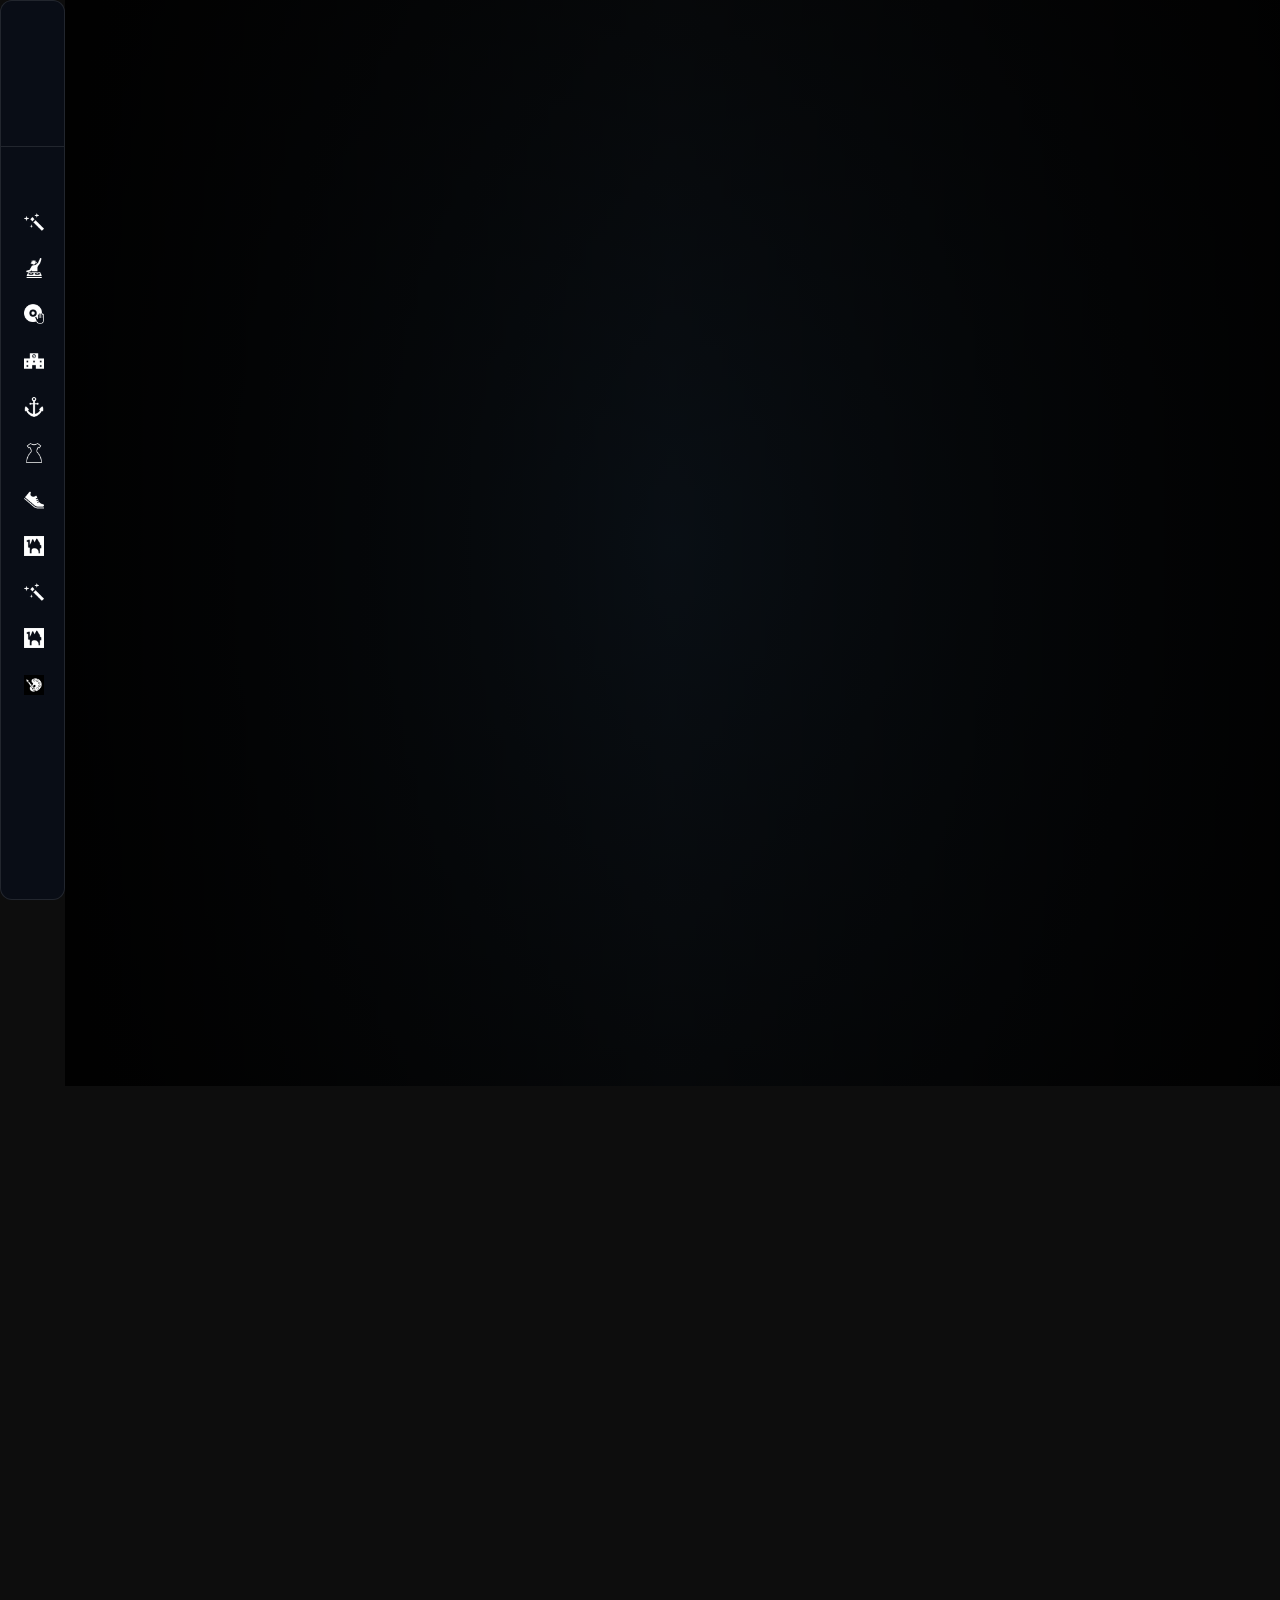
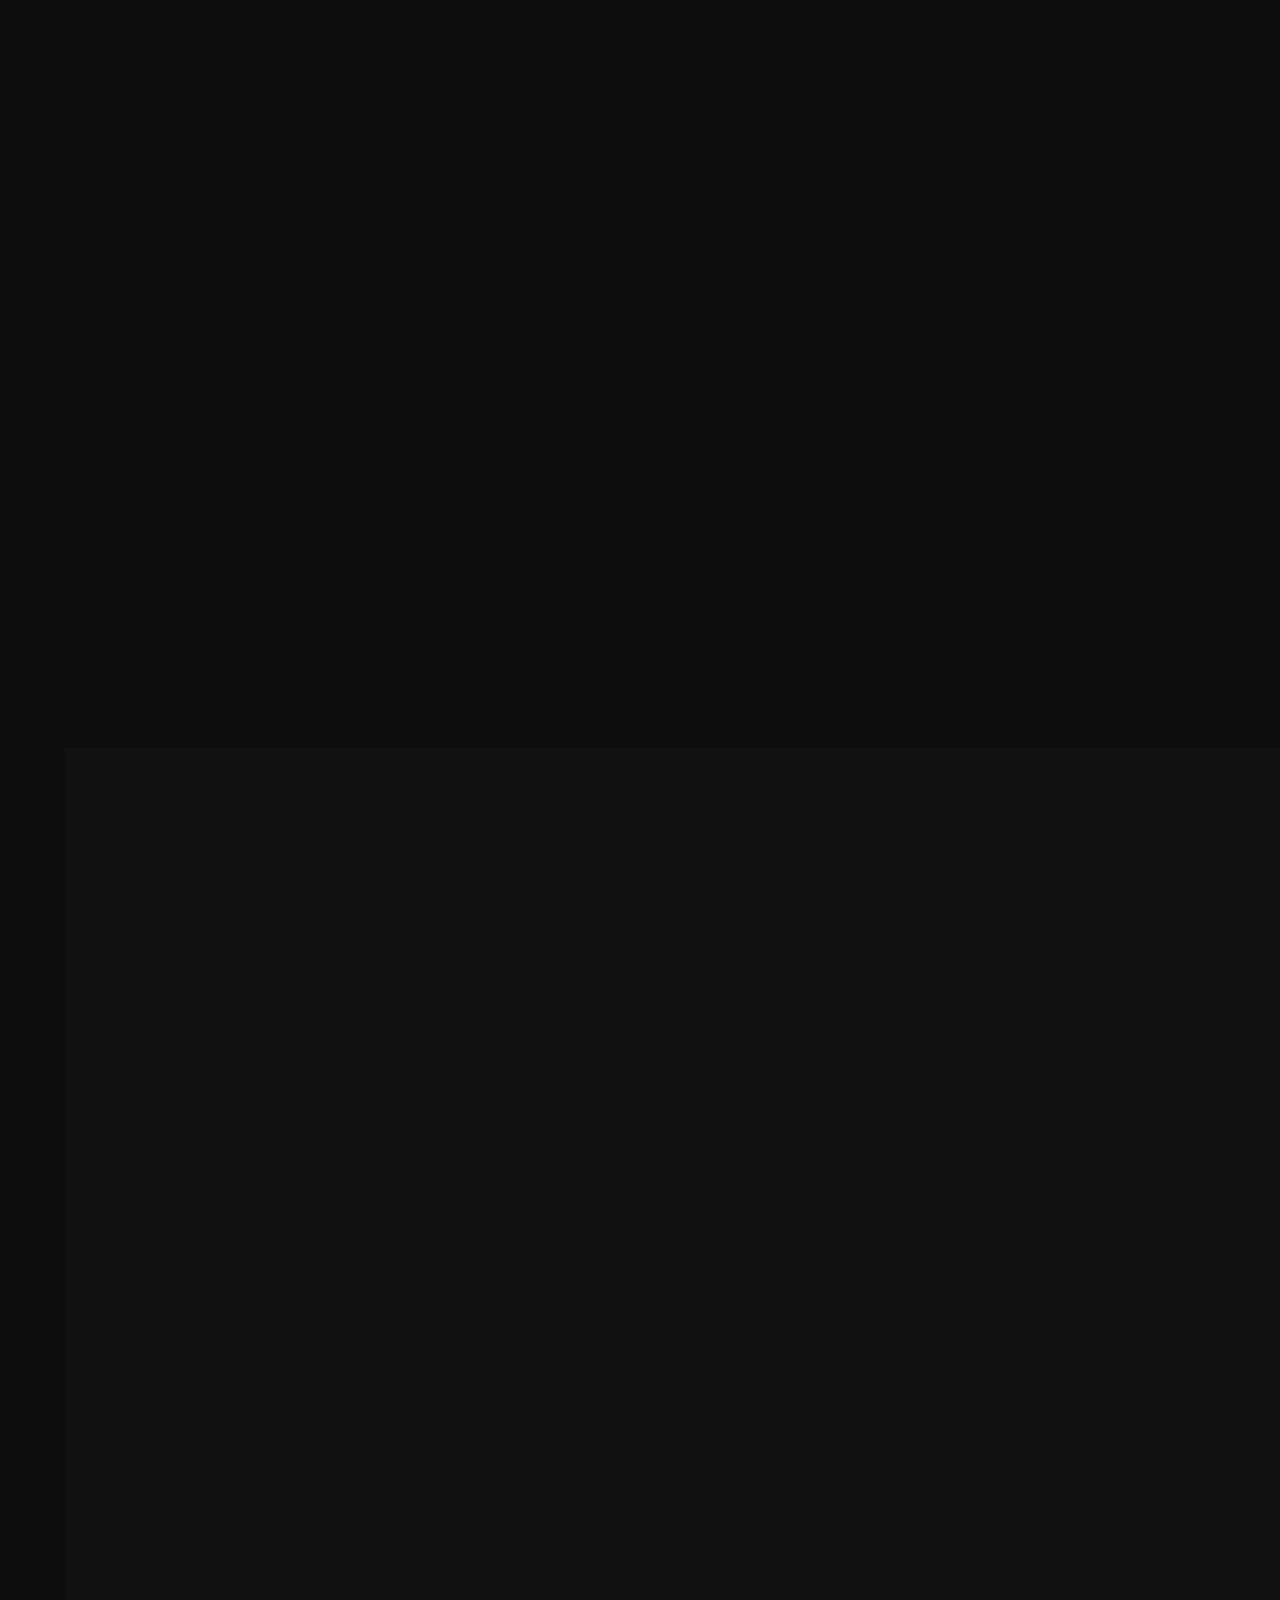
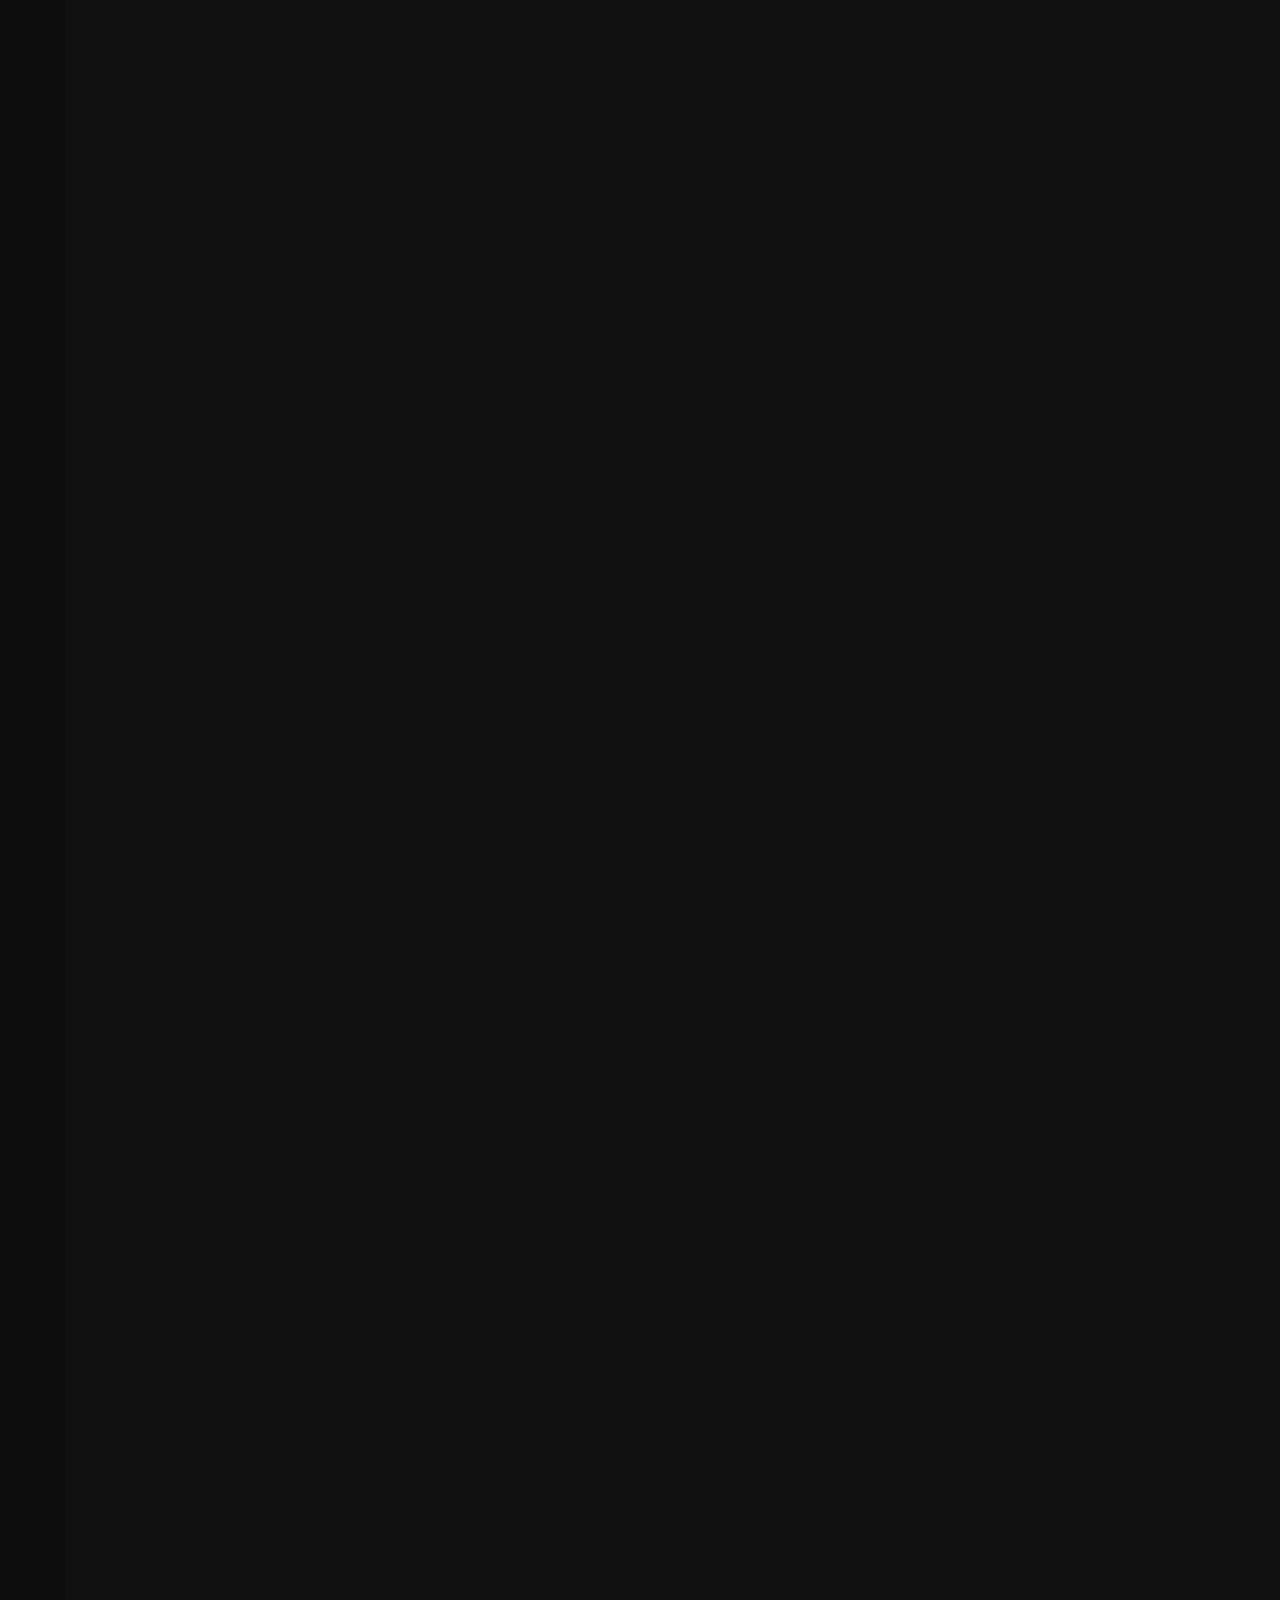
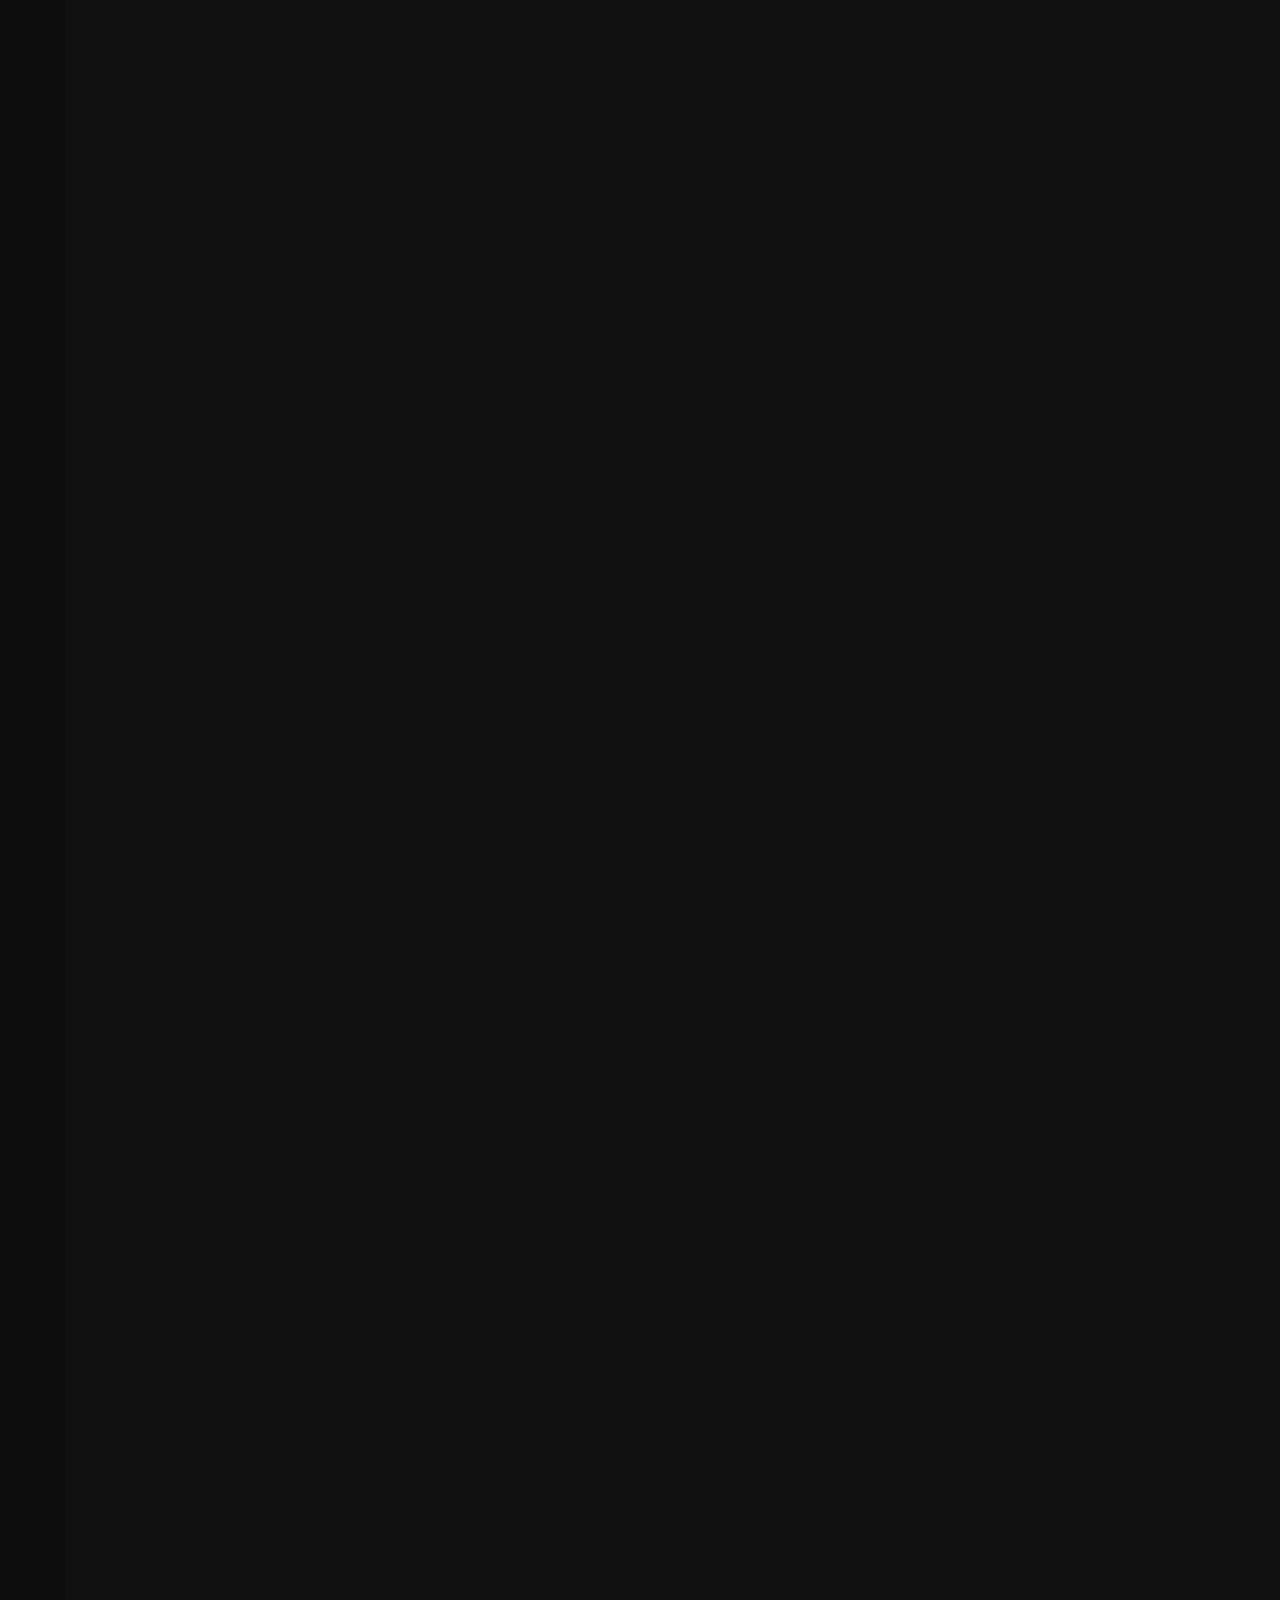
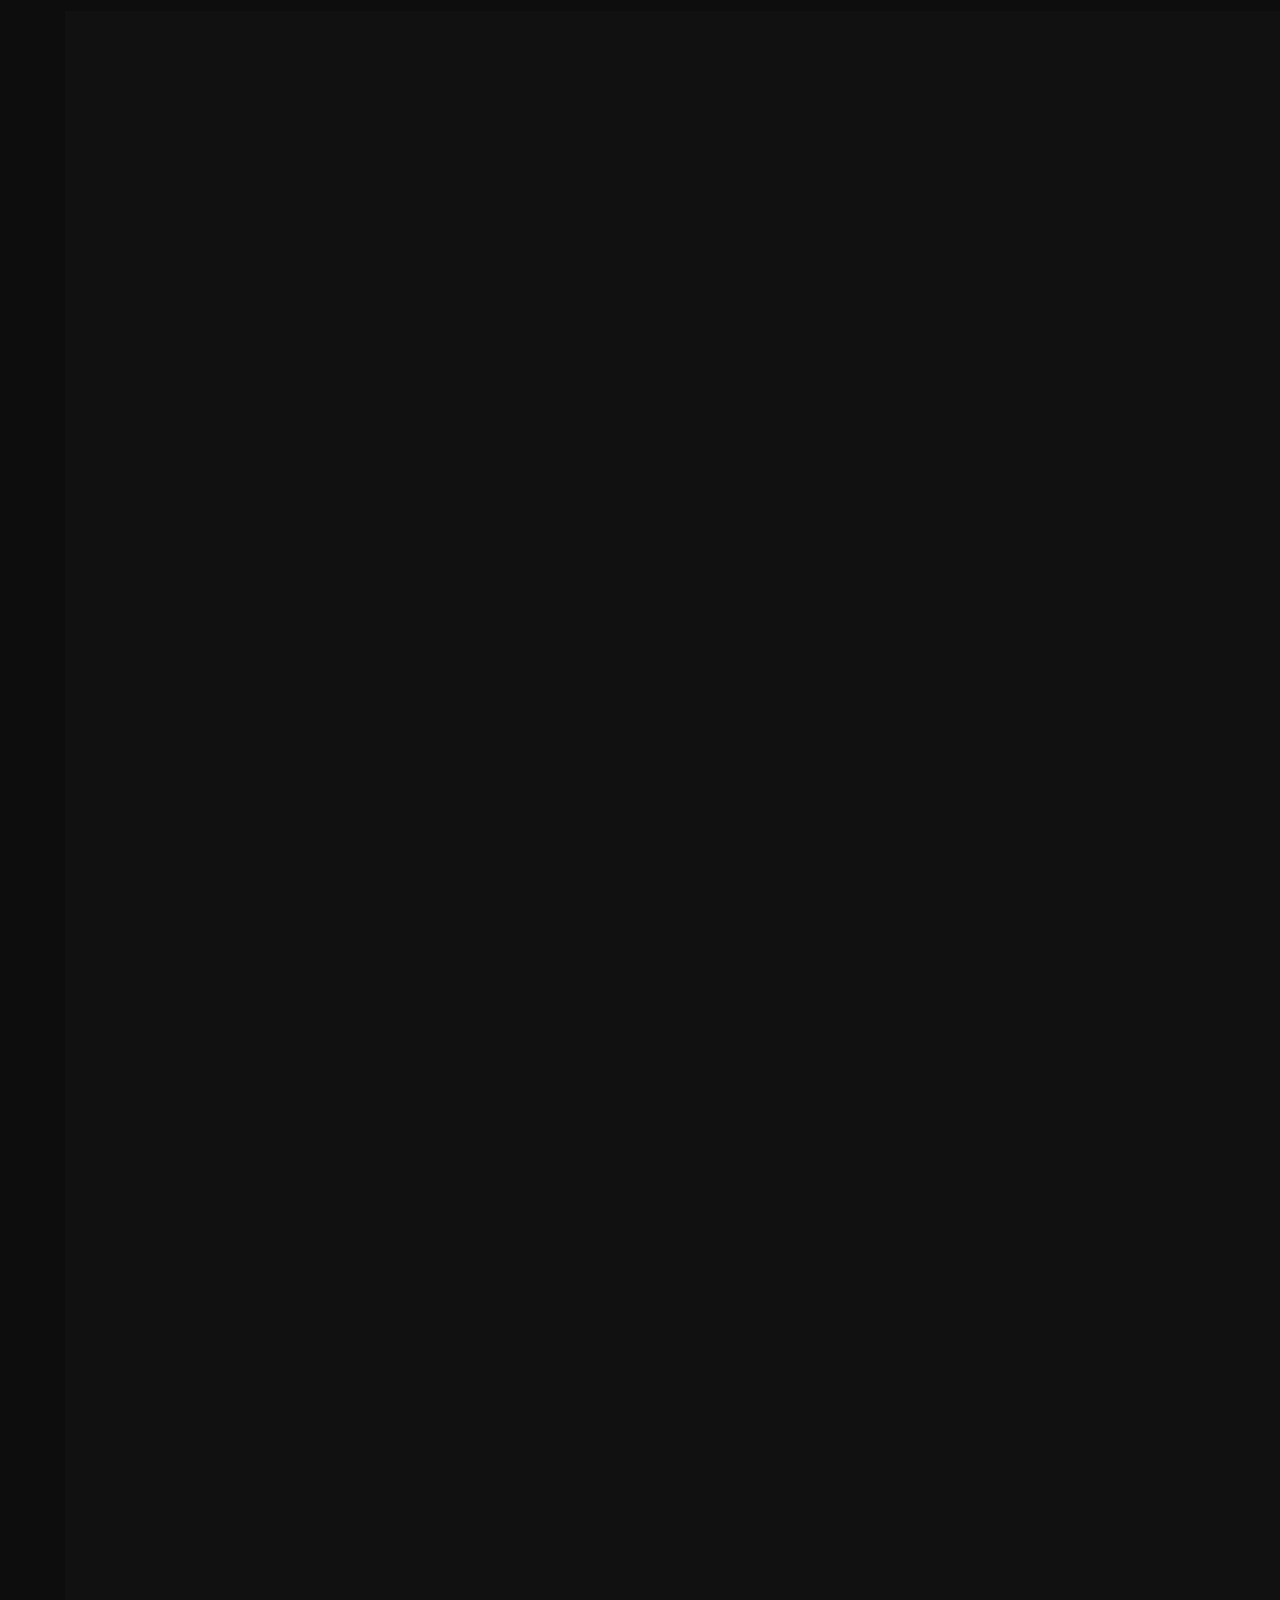
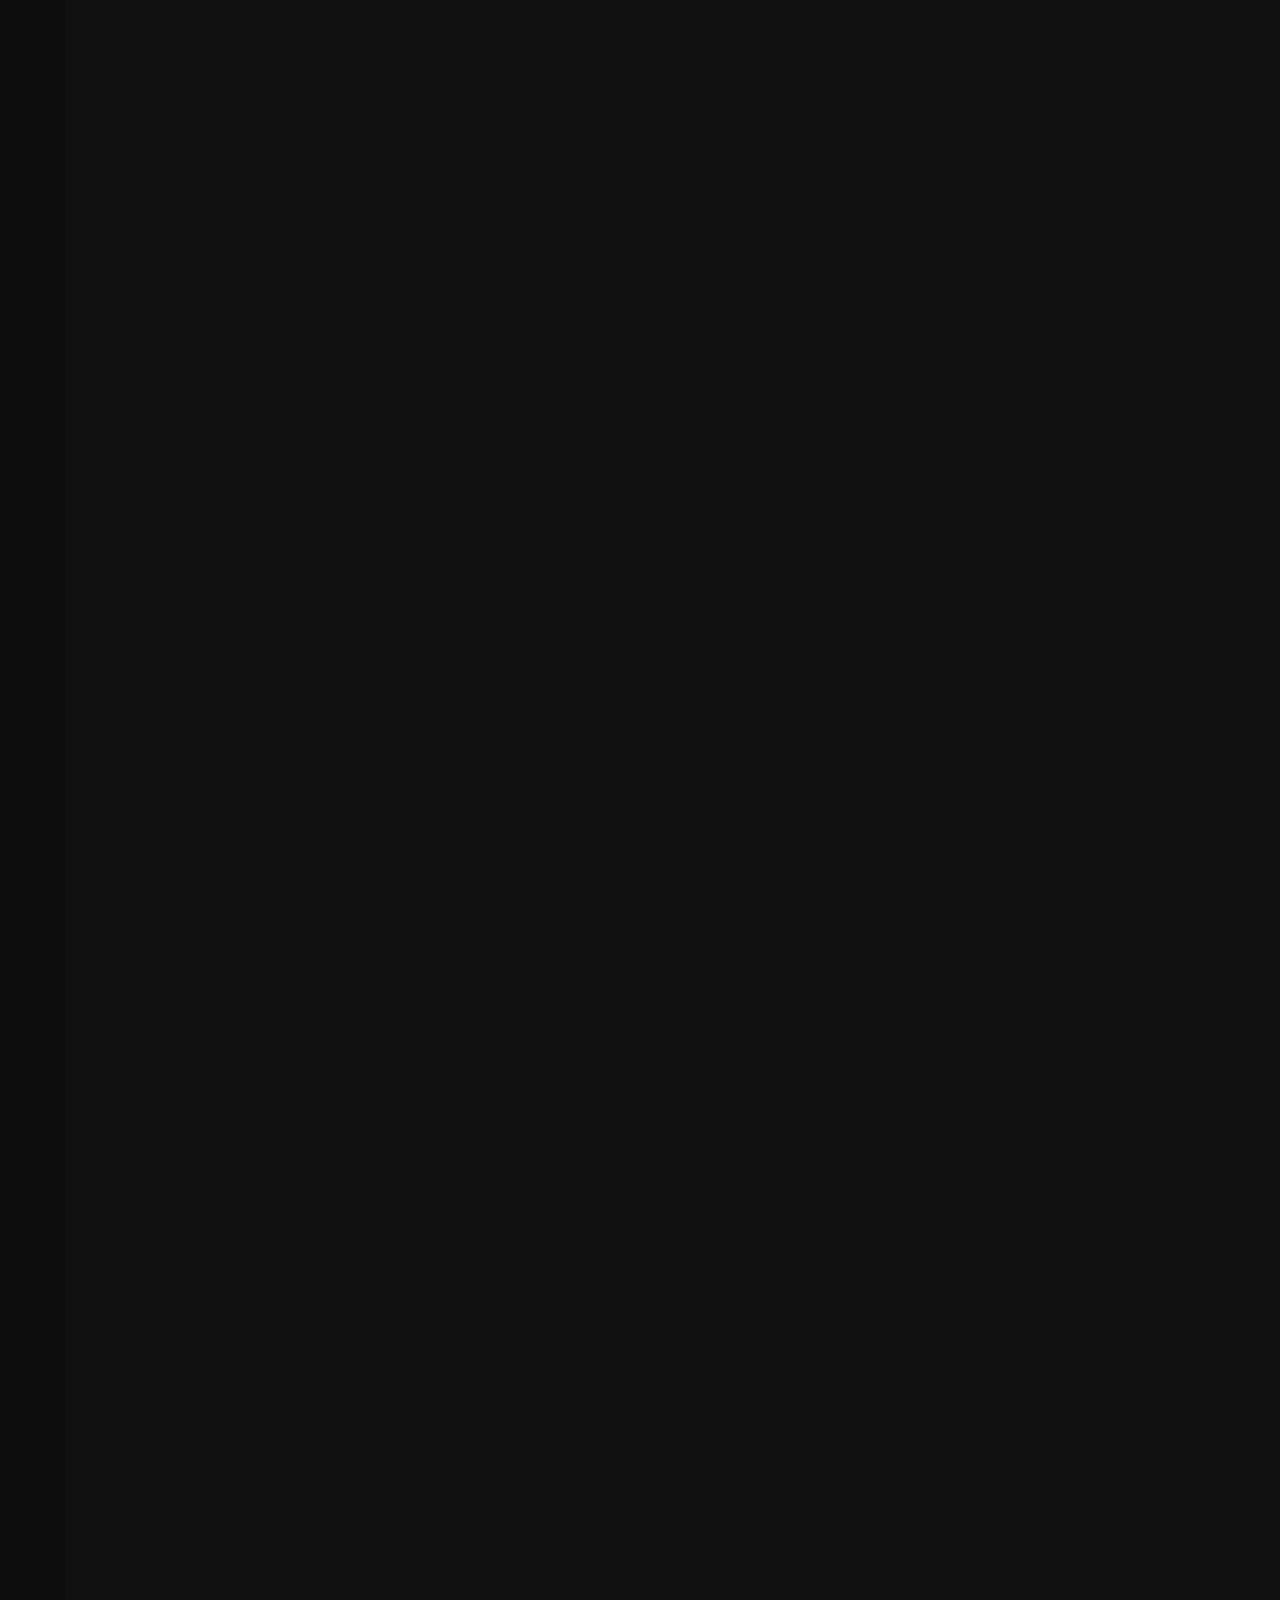
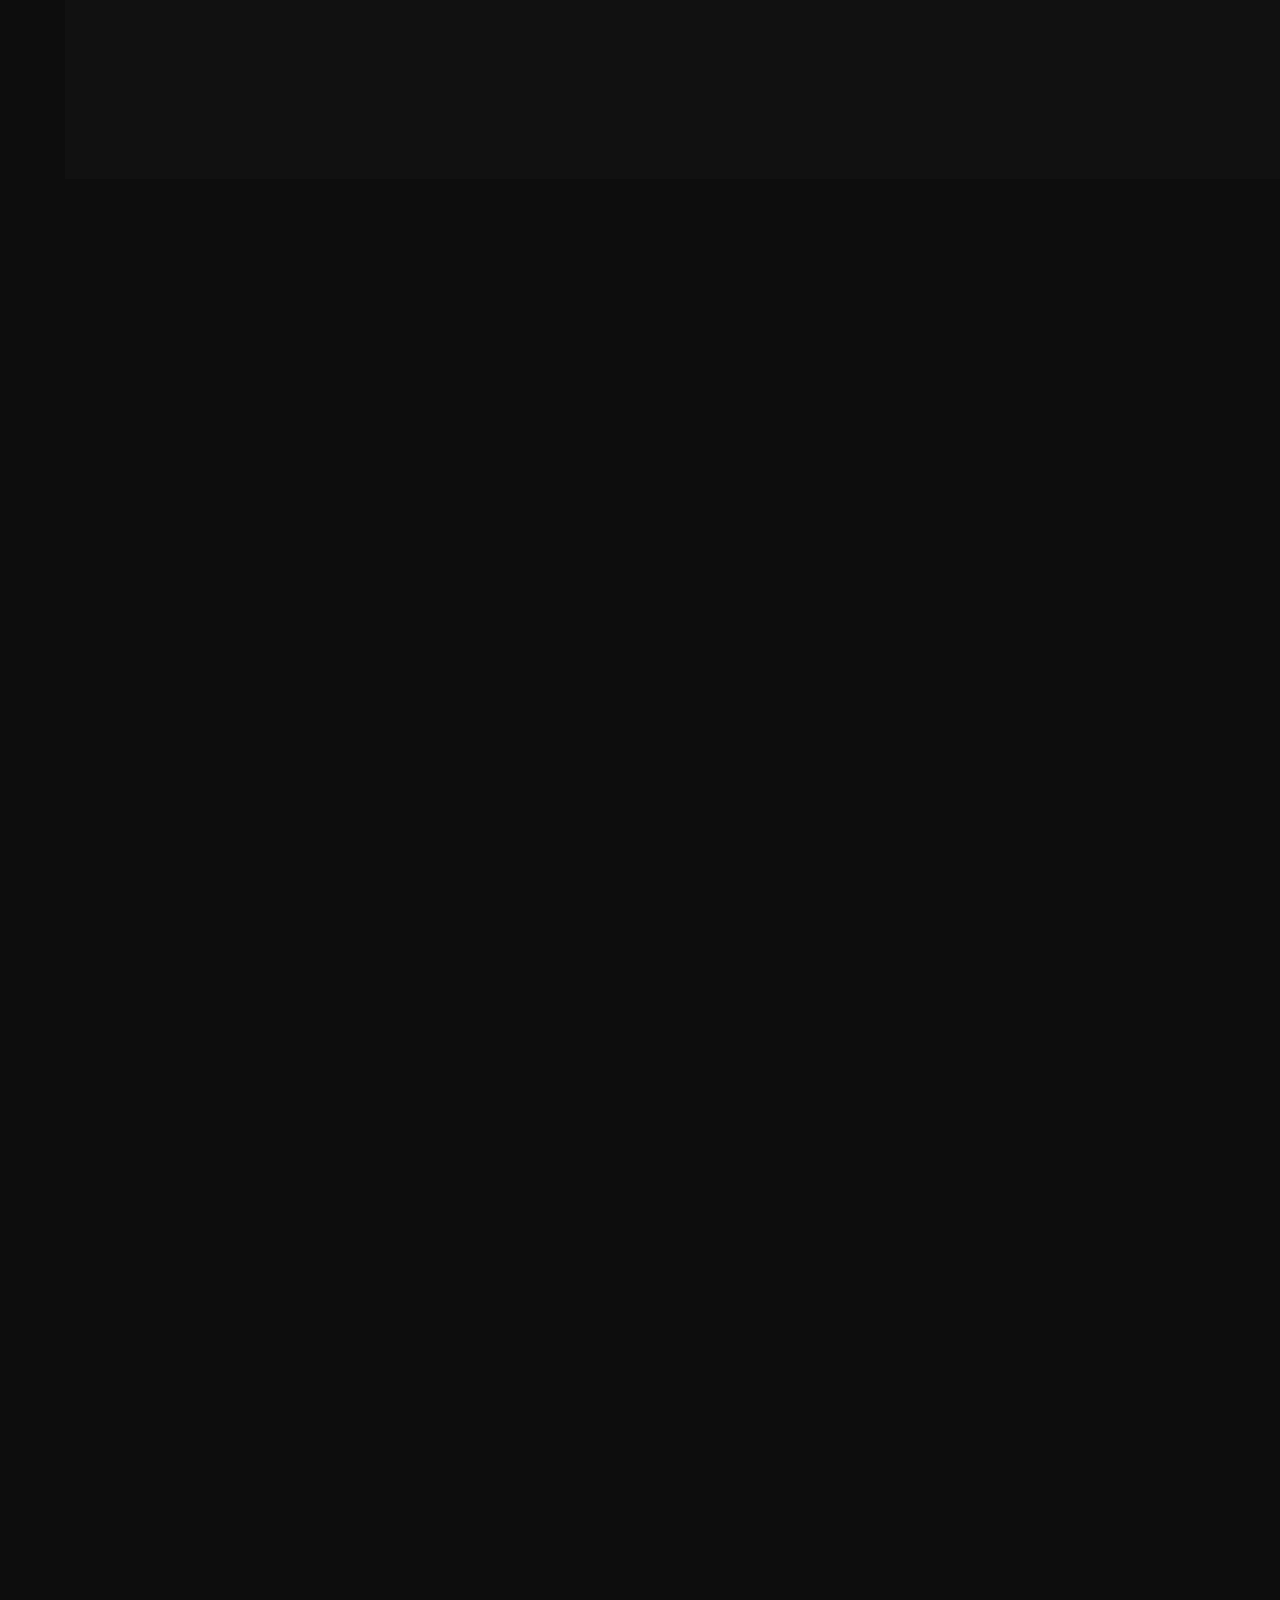
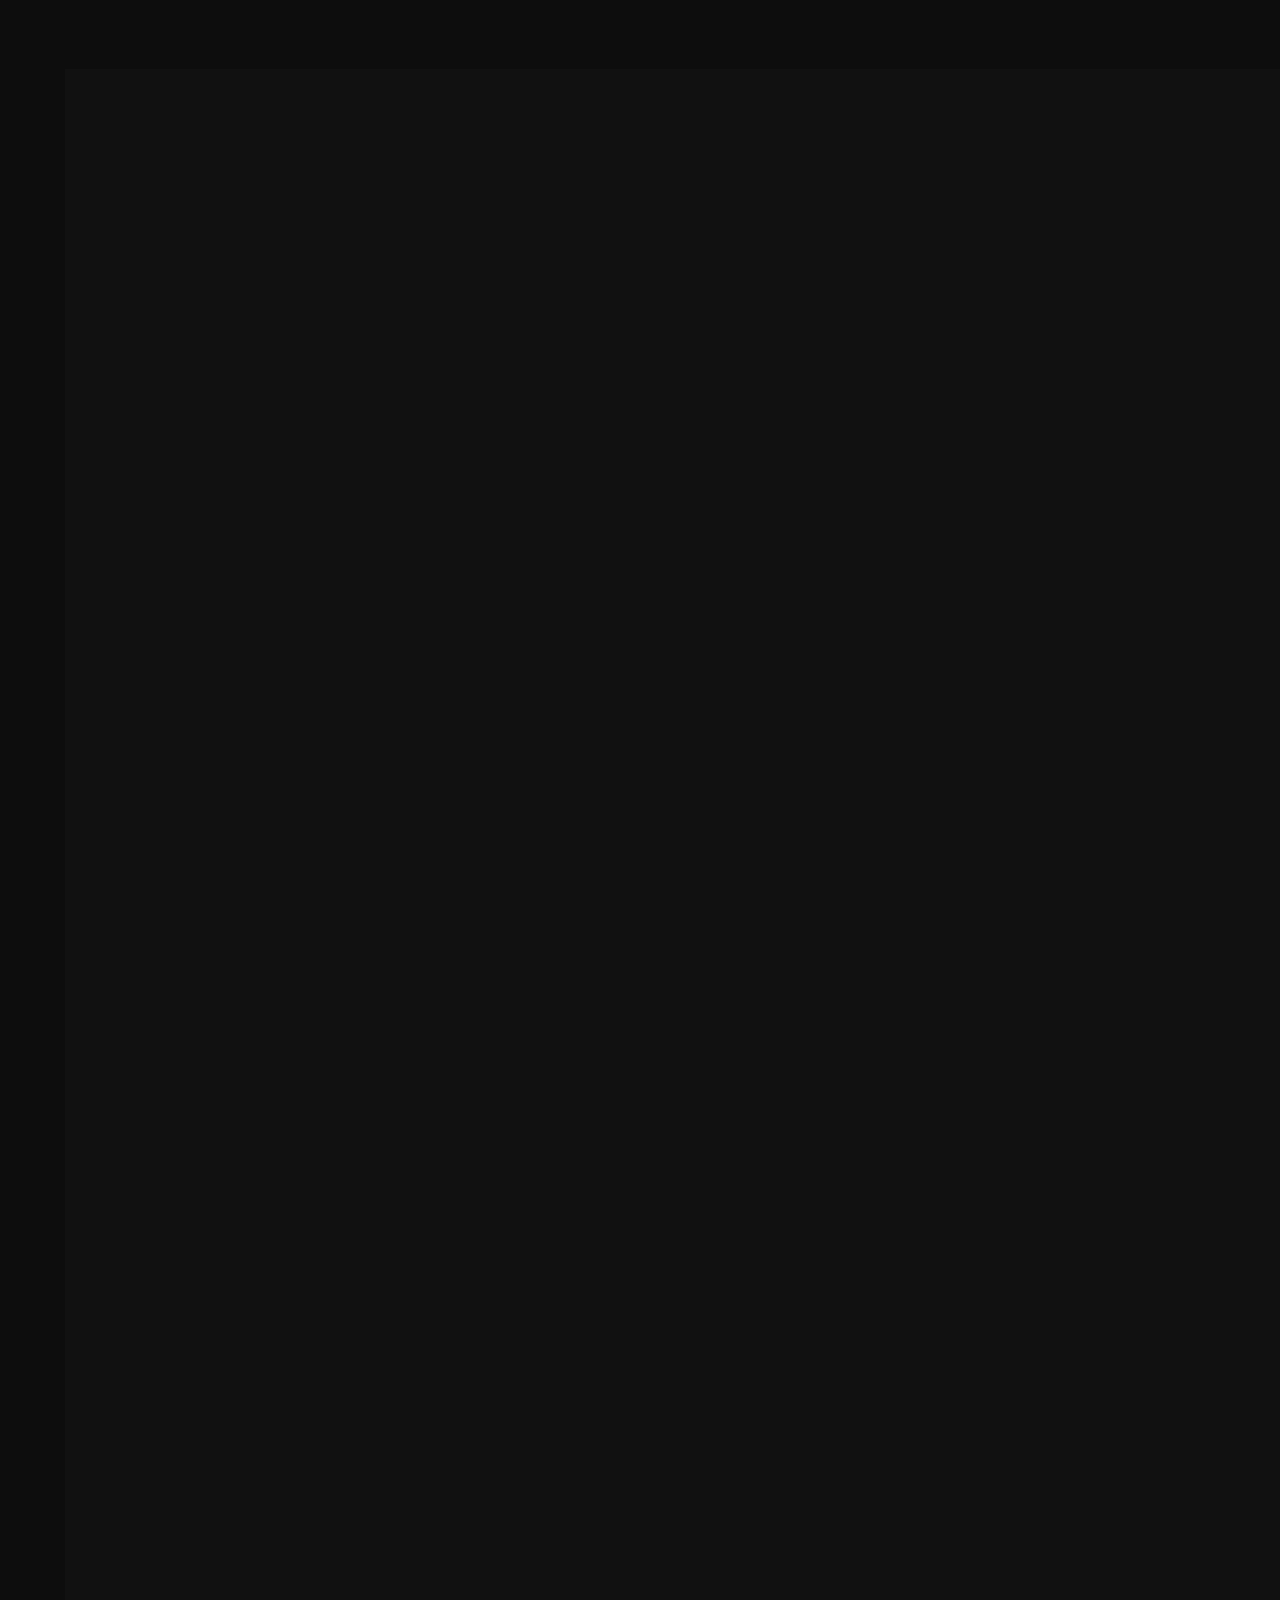
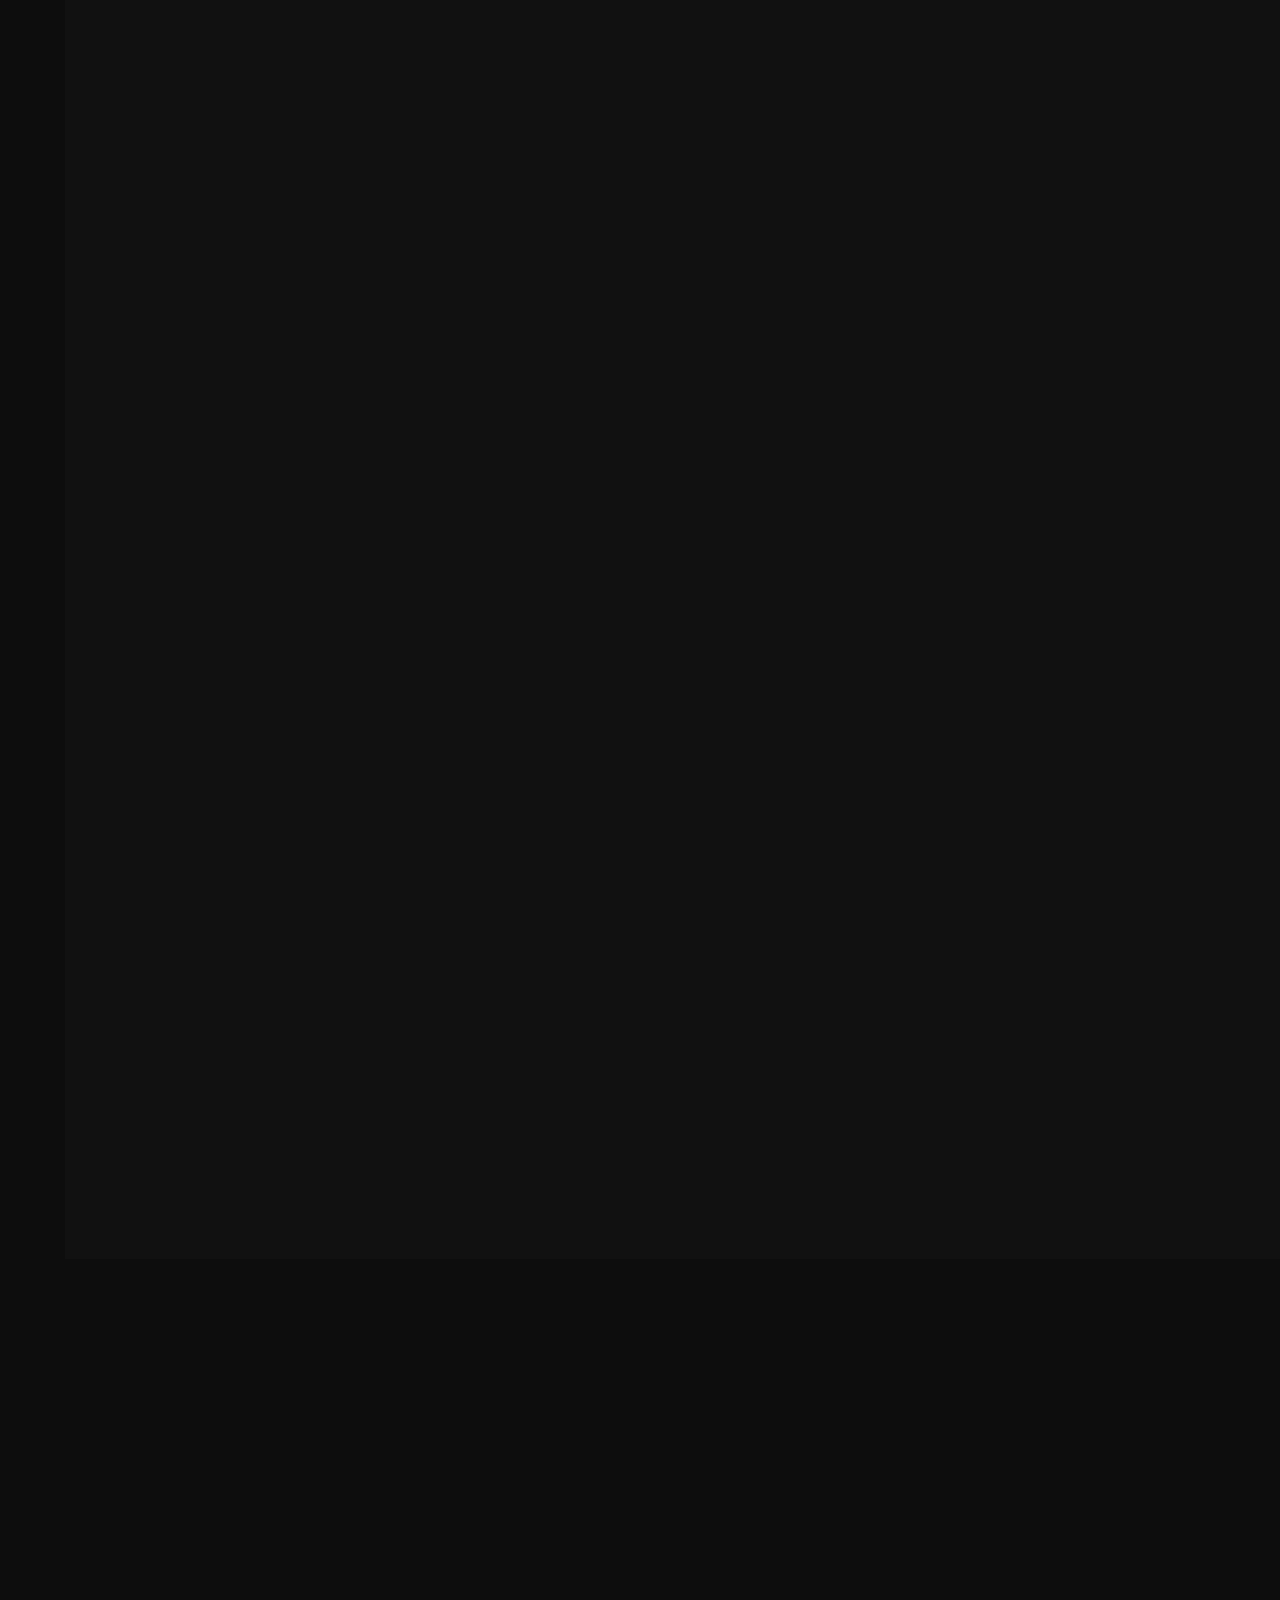
==== commit b08b3c47: "Works:SweetWonder追加" ====
--- a/index.html
+++ b/index.html
@@ -51,6 +51,8 @@
             class="sidebar-custom-icon"><span class="sidebar-text">アトリエパンダ(BOOTH)</span></a></li>
       <li><a href="#work-sugar3" class="sidebar-link"><img src="images/icons/Stick.png" alt=""
             class="sidebar-custom-icon"><span class="sidebar-text">Sugar*3</span></a></li>
+      <li><a href="#work-sweetwonder" class="sidebar-link"><img src="images/icons/BoothIcon.png" alt=""
+            class="sidebar-custom-icon"><span class="sidebar-text">SweetWonder</span></a></li>
       <li><a href="#work-illustrations" class="sidebar-link"><img src="images/icons/Illustration.png" alt=""
             class="sidebar-custom-icon"><span class="sidebar-text">イラスト</span></a></li>
     </ul>
@@ -295,6 +297,10 @@
               style="width: 160px; background-image: linear-gradient(to top, rgba(0,0,0,0.85) 0%, rgba(0,0,0,0.85) 15%, transparent 70%), url('images/Illustrations/poster_sugar3_JPG.jpg'); background-size: cover; background-position: center;">
               <span class="thumb-label">Sugar*3</span>
             </a>
+            <a href="#work-sweetwonder" class="works-item" title="SweetWonder 衣装制作"
+              style="width: 160px; background-image: linear-gradient(to top, rgba(0,0,0,0.85) 0%, rgba(0,0,0,0.85) 15%, transparent 70%), url('images/SweetWonder/Design.png'); background-size: cover; background-position: center;">
+              <span class="thumb-label">SweetWonder</span>
+            </a>
             <a href="#work-illustrations" class="works-item" title="イラストレーションギャラリー"
               style="width: 160px; background-image: linear-gradient(to top, rgba(0,0,0,0.85) 0%, rgba(0,0,0,0.85) 15%, transparent 70%), url('images/Illustrations/Coconara.jpg'); background-size: cover; background-position: center;">
               <span class="thumb-label">イラスト</span>
@@ -1123,7 +1129,7 @@
                         style="width: 35px; height: 35px; border-radius: 50%; background: rgba(255,255,255,0.1); padding: 5px;"
                         alt="Me">
                       <div>
-                        <p style="color: #fff; font-size: 0.9rem; margin:0;">まっつん</p>
+                        <p style="color: #fff; font-size: 0.9rem; margin:0;">Mazzn1987</p>
                         <span style="color: #eee; font-weight: bold; font-size: 1rem; display: block;">音響設計 / 発起人</span>
                       </div>
                     </div>
@@ -2963,6 +2969,329 @@
       </div>
     </section>
 
+    <section id="work-sweetwonder" class="work-project-container">
+      <!-- 1枚目：ヒーロー画面（動的背景） -->
+      <div class="work-page-section" style="position: relative; overflow: hidden; background: #0a0a0a;">
+
+        <!-- アニメーション背景マーキー -->
+        <div class="panda-marquee-bg">
+
+          <!-- 上段: 右へ移動 -->
+          <div class="marquee-row upper">
+            <div class="marquee-content">
+              <img src="images/SweetWonder/Thumbnail.png" alt="SweetWonder 1">
+              <img src="images/SweetWonder/Top2.png" alt="SweetWonder 2">
+              <img src="images/SweetWonder/pair.png" alt="SweetWonder 3">
+              <img src="images/SweetWonder/AL.png" alt="SweetWonder 4">
+            </div>
+            <div class="marquee-content">
+              <img src="images/SweetWonder/Thumbnail.png" alt="SweetWonder 1">
+              <img src="images/SweetWonder/Top2.png" alt="SweetWonder 2">
+              <img src="images/SweetWonder/pair.png" alt="SweetWonder 3">
+              <img src="images/SweetWonder/AL.png" alt="SweetWonder 4">
+            </div>
+          </div>
+
+          <!-- 下段: 左へ移動 -->
+          <div class="marquee-row lower">
+            <div class="marquee-content">
+              <img src="images/SweetWonder/Thumbnail.png" alt="SweetWonder 1">
+              <img src="images/SweetWonder/Top2.png" alt="SweetWonder 2">
+              <img src="images/SweetWonder/pair.png" alt="SweetWonder 3">
+              <img src="images/SweetWonder/AL.png" alt="SweetWonder 4">
+            </div>
+            <div class="marquee-content">
+              <img src="images/SweetWonder/Thumbnail.png" alt="SweetWonder 1">
+              <img src="images/SweetWonder/Top2.png" alt="SweetWonder 2">
+              <img src="images/SweetWonder/pair.png" alt="SweetWonder 3">
+              <img src="images/SweetWonder/AL.png" alt="SweetWonder 4">
+            </div>
+          </div>
+          <div class="marquee-overlay"></div>
+        </div>
+
+        <div class="work-split-layout" style="position: relative; z-index: 10;">
+          <div class="work-text-col fade-in delay-2">
+            <h2 class="work-title">SweetWonder<br>衣装制作</h2>
+            <p class="work-client">個人制作</p>
+            <p class="work-period">制作期間：約2ヶ月</p>
+            <hr class="work-divider">
+            <div class="work-details">
+              <p>オリジナル衣装「Sweet Wonder」の3D衣装モデル制作。<br>
+                <br>
+                企画からデザイン、モデリング、テクスチャリング、セットアップまで<br>
+                一貫して制作を行いました。<br>
+                ディテールにこだわった装飾や、可愛らしさを引き立てるシルエットが特徴です。
+              </p>
+            </div>
+          </div>
+        </div>
+      </div>
+
+      <!-- 2枚目：企画概要、デザイン画、モデリング -->
+      <div class="work-detail-page dark-section">
+        <div class="container fade-in">
+          <div class="work-detail-grid" style="display: grid; grid-template-columns: 1fr 1fr; gap: 30px;">
+            <div style="display: flex; flex-direction: column; gap: 30px;">
+              <!-- 企画概要-左上 -->
+              <div class="role-box glass" style="padding: 25px; flex: 1; border-left: 4px solid #00f2fe;">
+                <h4 style="color: #00f2fe; margin-bottom: 15px; font-size: 1.2rem;">企画概要</h4>
+                <div style="display: flex; gap: 20px; align-items: center; flex-wrap: wrap;">
+                  <div style="flex: 7; min-width: 200px;">
+                    <p style="font-size: 0.95rem; line-height: 1.6; color: #eee; margin: 0;">
+                      バレンタインをテーマにした衣装を3Dモデルで制作しboothにて販売しました。メンバーが着用しやすく、イベントなどでも映えるようなデザインを意識しました。
+                    </p>
+                  </div>
+                  <div style="flex: 3; min-width: 100px;">
+                    <div class="zoom-wrapper">
+                      <img src="images/SweetWonder/Thumbnail.png"
+                        style="width: 100%; border-radius: 8px; object-fit: cover;" alt="企画概要" class="zoomable">
+                      <div class="image-label">企画概要</div>
+                    </div>
+                  </div>
+                </div>
+              </div>
+              <!-- デザイン画-左下 -->
+              <div class="role-box glass" style="padding: 25px; flex: 1; border-left: 4px solid #ff9a9e;">
+                <h4 style="color: #ff9a9e; margin-bottom: 15px; font-size: 1.2rem;">デザイン画</h4>
+                <p style="font-size: 0.95rem; line-height: 1.6; color: #eee; margin-bottom: 15px;">
+                  Pinterestなどで参考資料を探し、SDキャラでいくつかのデザインを試す。<br>
+                  その中から1番かわいいと思えたデザインを元に、実際の等身で前後のデザイン画を作成しました。
+                </p>
+                <div style="display: grid; grid-template-columns: 1fr 1fr; gap: 15px;">
+                  <div class="zoom-wrapper">
+                    <img src="images/SweetWonder/DesignSD.png"
+                      style="width: 100%; border-radius: 8px; aspect-ratio: 16/9; object-fit: cover;" alt="SDデザイン図"
+                      class="zoomable">
+                    <div class="image-label">SDデザイン図</div>
+                  </div>
+                  <div class="zoom-wrapper">
+                    <img src="images/SweetWonder/Design.png"
+                      style="width: 100%; border-radius: 8px; aspect-ratio: 16/9; object-fit: cover;" alt="デザイン全身図"
+                      class="zoomable">
+                    <div class="image-label">デザイン全身図</div>
+                  </div>
+
+                </div>
+              </div>
+            </div>
+            <!-- モデリング-右 -->
+            <div class="role-box glass"
+              style="padding: 25px; display: flex; flex-direction: column; border-top: 4px solid #ffd700;">
+              <h4 style="color: #ffd700; margin-bottom: 15px; font-size: 1.2rem;">モデリング</h4>
+              <p style="font-size: 0.95rem; line-height: 1.6; color: #eee; margin-bottom: 15px;">
+                Blenderを使用した衣装のモデリング。<br>
+                VR環境ではユーザーが間近で衣装を見る機会が多いため、<br>
+                できる限り荒い部分が見えないよう、ポリゴン数を多くして制作しました。<br>
+                また購入した人が満足できるよう、小物などディティールをできる限り細かくモデリングしています。<br>
+                <br>
+                総ポリゴン数: 85202
+              </p>
+              <div style="display: grid; grid-template-columns: 1fr 1fr; gap: 15px; flex: 1;">
+                <div class="zoom-wrapper">
+                  <img src="images/SweetWonder/3DModeling.png"
+                    style="width: 100%; border-radius: 8px; aspect-ratio: 1/1; object-fit: cover;" alt="全体モデリング"
+                    class="zoomable">
+                  <div class="image-label">全体モデリング</div>
+                </div>
+                <div class="zoom-wrapper">
+                  <img src="images/SweetWonder/Hat.png"
+                    style="width: 100%; border-radius: 8px; aspect-ratio: 1/1; object-fit: cover;" alt="帽子"
+                    class="zoomable">
+                  <div class="image-label">帽子</div>
+                </div>
+                <div class="zoom-wrapper">
+                  <img src="images/SweetWonder/Skirt.png"
+                    style="width: 100%; border-radius: 8px; aspect-ratio: 1/1; object-fit: cover;" alt="スカート"
+                    class="zoomable">
+                  <div class="image-label">スカート</div>
+                </div>
+                <div class="zoom-wrapper">
+                  <img src="images/SweetWonder/Shoes.png"
+                    style="width: 100%; border-radius: 8px; aspect-ratio: 1/1; object-fit: cover;" alt="靴"
+                    class="zoomable">
+                  <div class="image-label">UV展開メッシュ</div>
+                </div>
+              </div>
+            </div>
+          </div>
+        </div>
+      </div>
+
+      <!-- 3枚目：Zbrush、UV展開、Substance、ボーン -->
+      <div class="work-detail-page section">
+        <div class="container fade-in">
+          <div class="work-detail-grid" style="display: grid; grid-template-columns: 1fr 1fr; gap: 30px;">
+            <!-- Zbrush-左上 -->
+            <div class="role-box glass" style="padding: 25px; border-left: 4px solid #00f2fe;">
+              <h4 style="color: #00f2fe; margin-bottom: 15px; font-size: 1.2rem;">Zbrushにてディティールスカルプト</h4>
+              <p style="font-size: 0.95rem; line-height: 1.6; color: #eee; margin-bottom: 15px;">
+                ZBrushを用いて服のシワなどのディテールをスカルプティング。<br>
+                作成したハイポリゴンモデルはその後のSubstancePainterでノーマルマップにベイクします。
+              </p>
+              <div class="zoom-wrapper">
+                <img src="images/SweetWonder/ZBrush.png"
+                  style="width: 100%; border-radius: 8px; aspect-ratio: 16/9; object-fit: cover;" alt="Zbrushスカルプティング"
+                  class="zoomable">
+                <div class="image-label">Zbrushスカルプティング</div>
+              </div>
+            </div>
+            <!-- UV展開-右上 -->
+            <div class="role-box glass" style="padding: 25px; border-left: 4px solid #00f2fe;">
+              <h4 style="color: #00f2fe; margin-bottom: 15px; font-size: 1.2rem;">UV展開</h4>
+              <p style="font-size: 0.95rem; line-height: 1.6; color: #eee; margin-bottom: 15px;">
+                ユーザーの編集しやすさを考慮し、<br>
+                できる限り左右対称になるように、そしてオブジェクト中心にシームが出ないようにUVマップを作成しました。
+              </p>
+              <div class="zoom-wrapper">
+                <img src="images/SweetWonder/UV.png"
+                  style="width: 100%; border-radius: 8px; aspect-ratio: 16/9; object-fit: cover;" alt="UVマップ配置"
+                  class="zoomable">
+                <div class="image-label">UVマップ配置</div>
+              </div>
+            </div>
+            <!-- ボーン-左下 -->
+            <div class="role-box glass" style="padding: 25px; border-left: 4px solid #ff9a9e;">
+              <h4 style="color: #ff9a9e; margin-bottom: 15px; font-size: 1.2rem;">ボーン</h4>
+              <p style="font-size: 0.95rem; line-height: 1.6; color: #eee; margin-bottom: 15px;">
+                UnityのHumanoidボーンに準拠してボーンを作成。
+                また、服の揺れ物用にボーンを追加し、動きが破綻しないようにウェイトペイントを調整しました。
+              </p>
+              <div style="display: grid; grid-template-columns: 1fr 1fr; gap: 15px;">
+                <div class="zoom-wrapper">
+                  <img src="images/SweetWonder/Bone.png"
+                    style="width: 100%; border-radius: 8px; aspect-ratio: 16/9; object-fit: cover;"
+                    alt="緑:Humanoidボーン、黄:揺れものボーン" class="zoomable">
+                  <div class="image-label">緑:Humanoidボーン、黄:揺れものボーン</div>
+                </div>
+                <div class="zoom-wrapper">
+                  <img src="images/SweetWonder/Yure.png"
+                    style="width: 100%; border-radius: 8px; aspect-ratio: 16/9; object-fit: cover;" alt="揺れ物設定"
+                    class="zoomable">
+                  <div class="image-label">揺れ物設定</div>
+                </div>
+              </div>
+            </div>
+            <!-- substance-右下 -->
+            <div class="role-box glass" style="padding: 25px; border-left: 4px solid #ffd700;">
+              <h4 style="color: #ffd700; margin-bottom: 15px; font-size: 1.2rem;">SubstancePainterでテクスチャ作成</h4>
+              <div style="display: grid; grid-template-columns: 1fr 1fr; gap: 15px; align-items: start;">
+                <!-- 左上：文章 -->
+                <div style="margin-bottom: 10px;">
+                  <p style="font-size: 0.95rem; line-height: 1.6; color: #eee; margin: 0;">
+                    Substance 3D Painterによるテクスチャ制作。<br>
+                    ハイポリゴンモデルを用いてベイクした後、<br>
+                    パーツごとにフォルダ分けし、装飾などのディティールを追加。<br>
+                    <br>
+                    その後、ベイクしたAOとハンドペイントにより影を作成。<br>
+                    <br>
+                    最終的に、BaseColor、Normal、Roughness、Metallicマップを出力。
+                  </p>
+                </div>
+                <!-- 右上：画像Layer.png -->
+                <div class="zoom-wrapper">
+                  <img src="images/SweetWonder/SubstanceLayer.png"
+                    style="width: 100%; border-radius: 8px; aspect-ratio: 1/1; object-fit: cover;" alt="マテリアルレイヤー設定"
+                    class="zoomable">
+                  <div class="image-label">パーツごとにレイヤー分け</div>
+                </div>
+                <!-- 左下：NoShadow -->
+                <div class="zoom-wrapper">
+                  <img src="images/SweetWonder/NoShadow.png"
+                    style="width: 100%; border-radius: 8px; aspect-ratio: 1/1; object-fit: cover;" alt="フラット（影なし）"
+                    class="zoomable">
+                  <div class="image-label">影なし</div>
+                </div>
+                <!-- 右下：WithShadow -->
+                <div class="zoom-wrapper">
+                  <img src="images/SweetWonder/WithShadow.png"
+                    style="width: 100%; border-radius: 8px; aspect-ratio: 1/1; object-fit: cover;" alt="完成（影あり）"
+                    class="zoomable">
+                  <div class="image-label">AO、手書きの影あり</div>
+                </div>
+              </div>
+            </div>
+          </div>
+        </div>
+      </div>
+
+      <!-- 4枚目：完成サムネ、Youtube、ライブ写真 -->
+      <div class="work-detail-page dark-section">
+        <div class="container fade-in">
+          <div class="work-detail-grid" style="display: grid; grid-template-columns: 1fr 1fr; gap: 30px;">
+            <!-- 完成サムネ-左 -->
+            <div class="role-box glass"
+              style="padding: 25px; display: flex; flex-direction: column; border-top: 4px solid #ffd700;">
+              <h4 style="color: #ffd700; margin-bottom: 15px; font-size: 1.2rem;">商品サムネイル</h4>
+              <p style="font-size: 0.95rem; line-height: 1.6; color: #eee; margin-bottom: 15px;">
+                boothの商品サムネイル用に作成した画像。<br>
+                商品の世界観を意識したような背景や、アバターがポーズを取った時にどの様な見た目になるかが分かる画像を作成しました。
+              </p>
+              <div style="display: grid; grid-template-columns: 1fr 1fr; gap: 15px; flex: 1;">
+                <div class="zoom-wrapper">
+                  <img src="images/SweetWonder/Thumbnail.png"
+                    style="width: 100%; border-radius: 8px; aspect-ratio: 1/1; object-fit: cover;" alt="サムネイル画像"
+                    class="zoomable">
+                </div>
+                <div class="zoom-wrapper">
+                  <img src="images/SweetWonder/Top2.png"
+                    style="width: 100%; border-radius: 8px; aspect-ratio: 1/1; object-fit: cover;" alt="全体（正面フラット）"
+                    class="zoomable">
+                </div>
+                <div class="zoom-wrapper">
+                  <img src="images/SweetWonder/pair.png"
+                    style="width: 100%; border-radius: 8px; aspect-ratio: 1/1; object-fit: cover;" alt="小物・背面ディテール"
+                    class="zoomable">
+                </div>
+                <div class="zoom-wrapper">
+                  <img src="images/SweetWonder/AL.png"
+                    style="width: 100%; border-radius: 8px; aspect-ratio: 1/1; object-fit: cover;" alt="マテリアルプレビュー"
+                    class="zoomable">
+                </div>
+              </div>
+            </div>
+            <!-- 右側：ライブ写真とYouTube -->
+            <div style="display: flex; flex-direction: column; gap: 30px;">
+              <!-- ライブ写真-右上 -->
+              <div class="role-box glass" style="padding: 25px; flex: 1; border-left: 4px solid #00f2fe;">
+                <h4 style="color: #00f2fe; margin-bottom: 15px; font-size: 1.2rem;">ライブ写真</h4>
+                <p style="font-size: 0.95rem; line-height: 1.6; color: #eee; margin-bottom: 15px;">
+                  バーチャルイベントやライブ会場での着用スナップショット。実際のライティング環境下でのマテリアルの見え方を確認できます。
+                </p>
+                <div style="display: grid; grid-template-columns: 1fr 1fr; gap: 15px;">
+                  <div class="zoom-wrapper">
+                    <img src="images/Sugar3/ninf4.jpg"
+                      style="width: 100%; border-radius: 8px; aspect-ratio: 16/9; object-fit: cover;" alt="ライブ撮影1"
+                      class="zoomable">
+                    <div class="image-label">ライブ撮影1</div>
+                  </div>
+                  <div class="zoom-wrapper">
+                    <img src="images/Sugar3/IWieldKeys2.jpg"
+                      style="width: 100%; border-radius: 8px; aspect-ratio: 16/9; object-fit: cover;" alt="ライブ撮影2"
+                      class="zoomable">
+                    <div class="image-label">ライブ撮影2</div>
+                  </div>
+                </div>
+              </div>
+              <!-- Youtube-右下 -->
+              <div class="role-box glass" style="padding: 25px; flex: 1; border-left: 4px solid #ff9a9e;">
+                <h4 style="color: #ff9a9e; margin-bottom: 15px; font-size: 1.2rem;">YouTube</h4>
+                <p style="font-size: 0.95rem; line-height: 1.6; color: #eee; margin-bottom: 15px;">
+                  衣装の宣伝用に作成したMV。
+                </p>
+                <div style="border-radius: 8px; overflow: hidden; aspect-ratio: 16/9; height: 100%;">
+                  <iframe width="100%" height="100%" src="https://www.youtube.com/embed/dYJ_Oj0jd5w"
+                    title="YouTube video player" frameborder="0"
+                    allow="accelerometer; autoplay; clipboard-write; encrypted-media; gyroscope; picture-in-picture"
+                    allowfullscreen style="min-height: 250px;"></iframe>
+                </div>
+              </div>
+            </div>
+          </div>
+        </div>
+      </div>
+    </section>
+
     <section id="work-illustrations" class="work-project-container">
 
       <!-- 1枚目：ヒーロー画面（動的背景＋アトリエパンダ式） -->
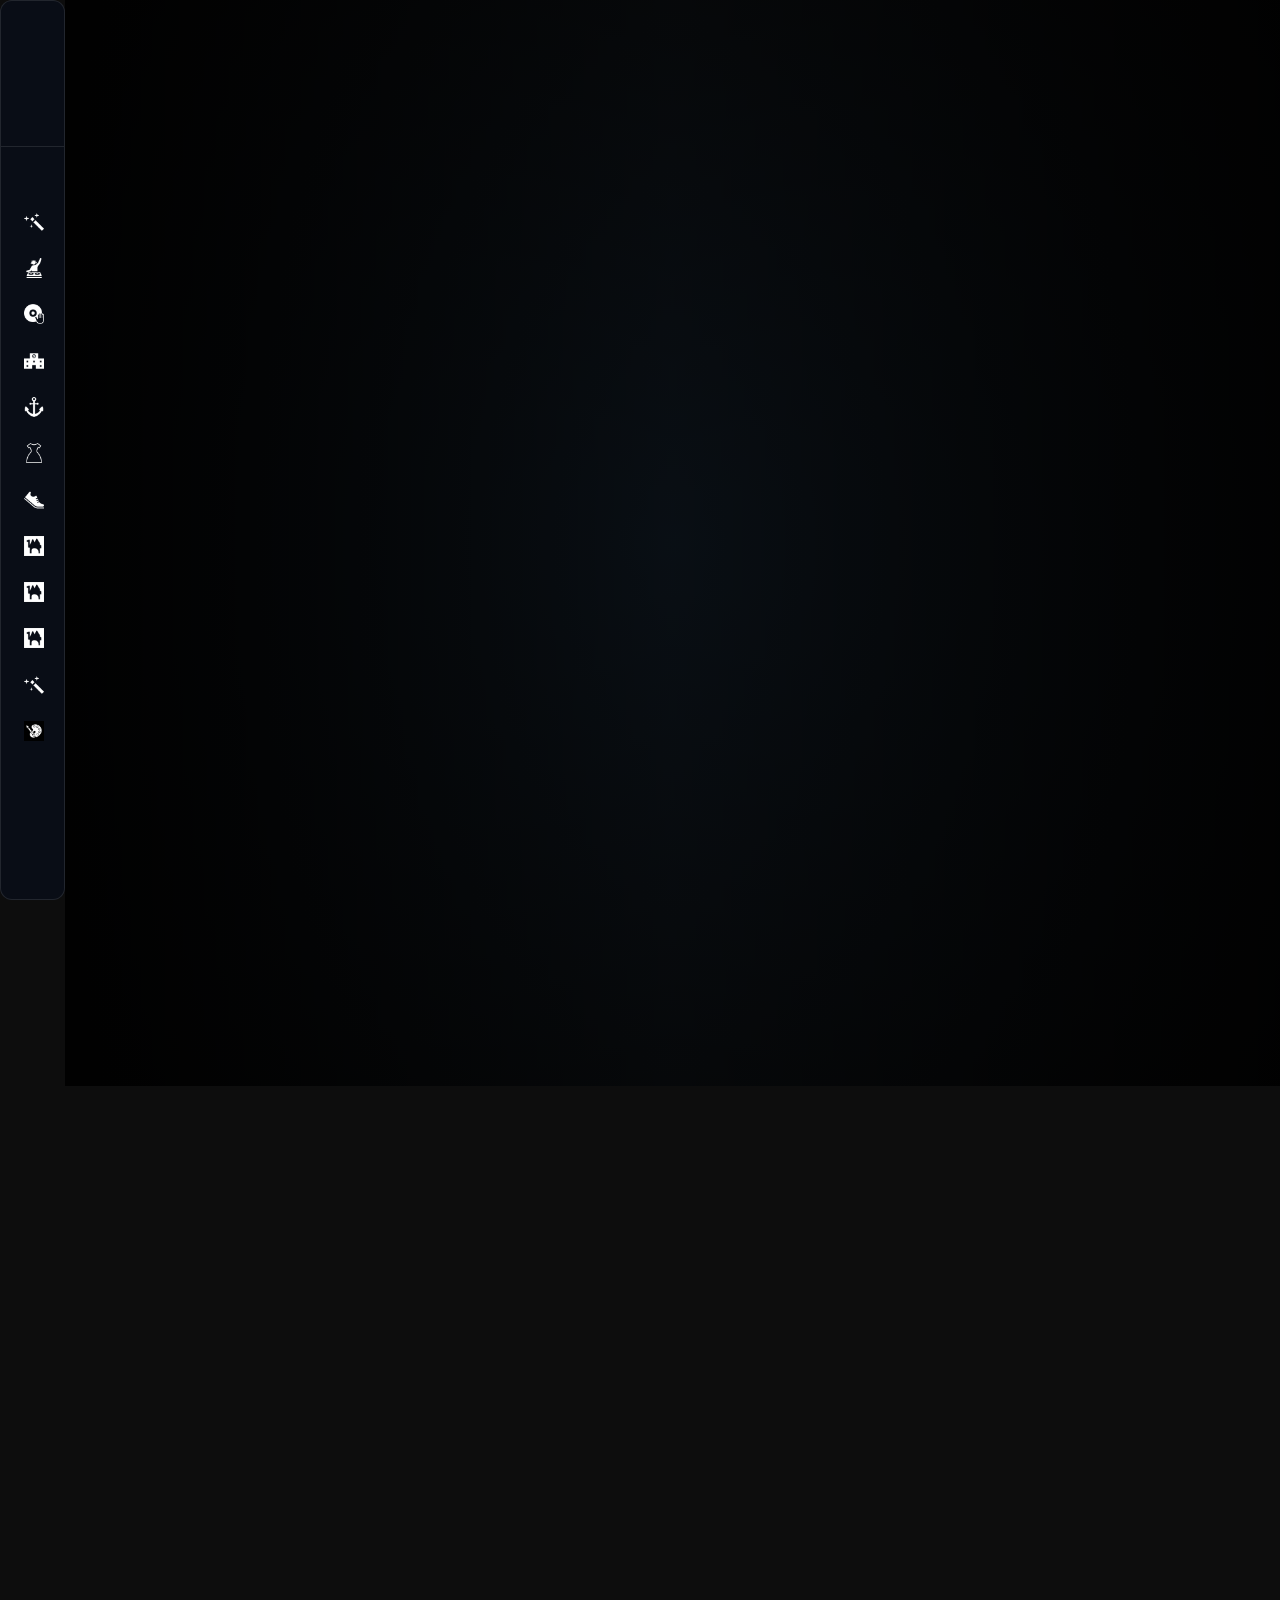
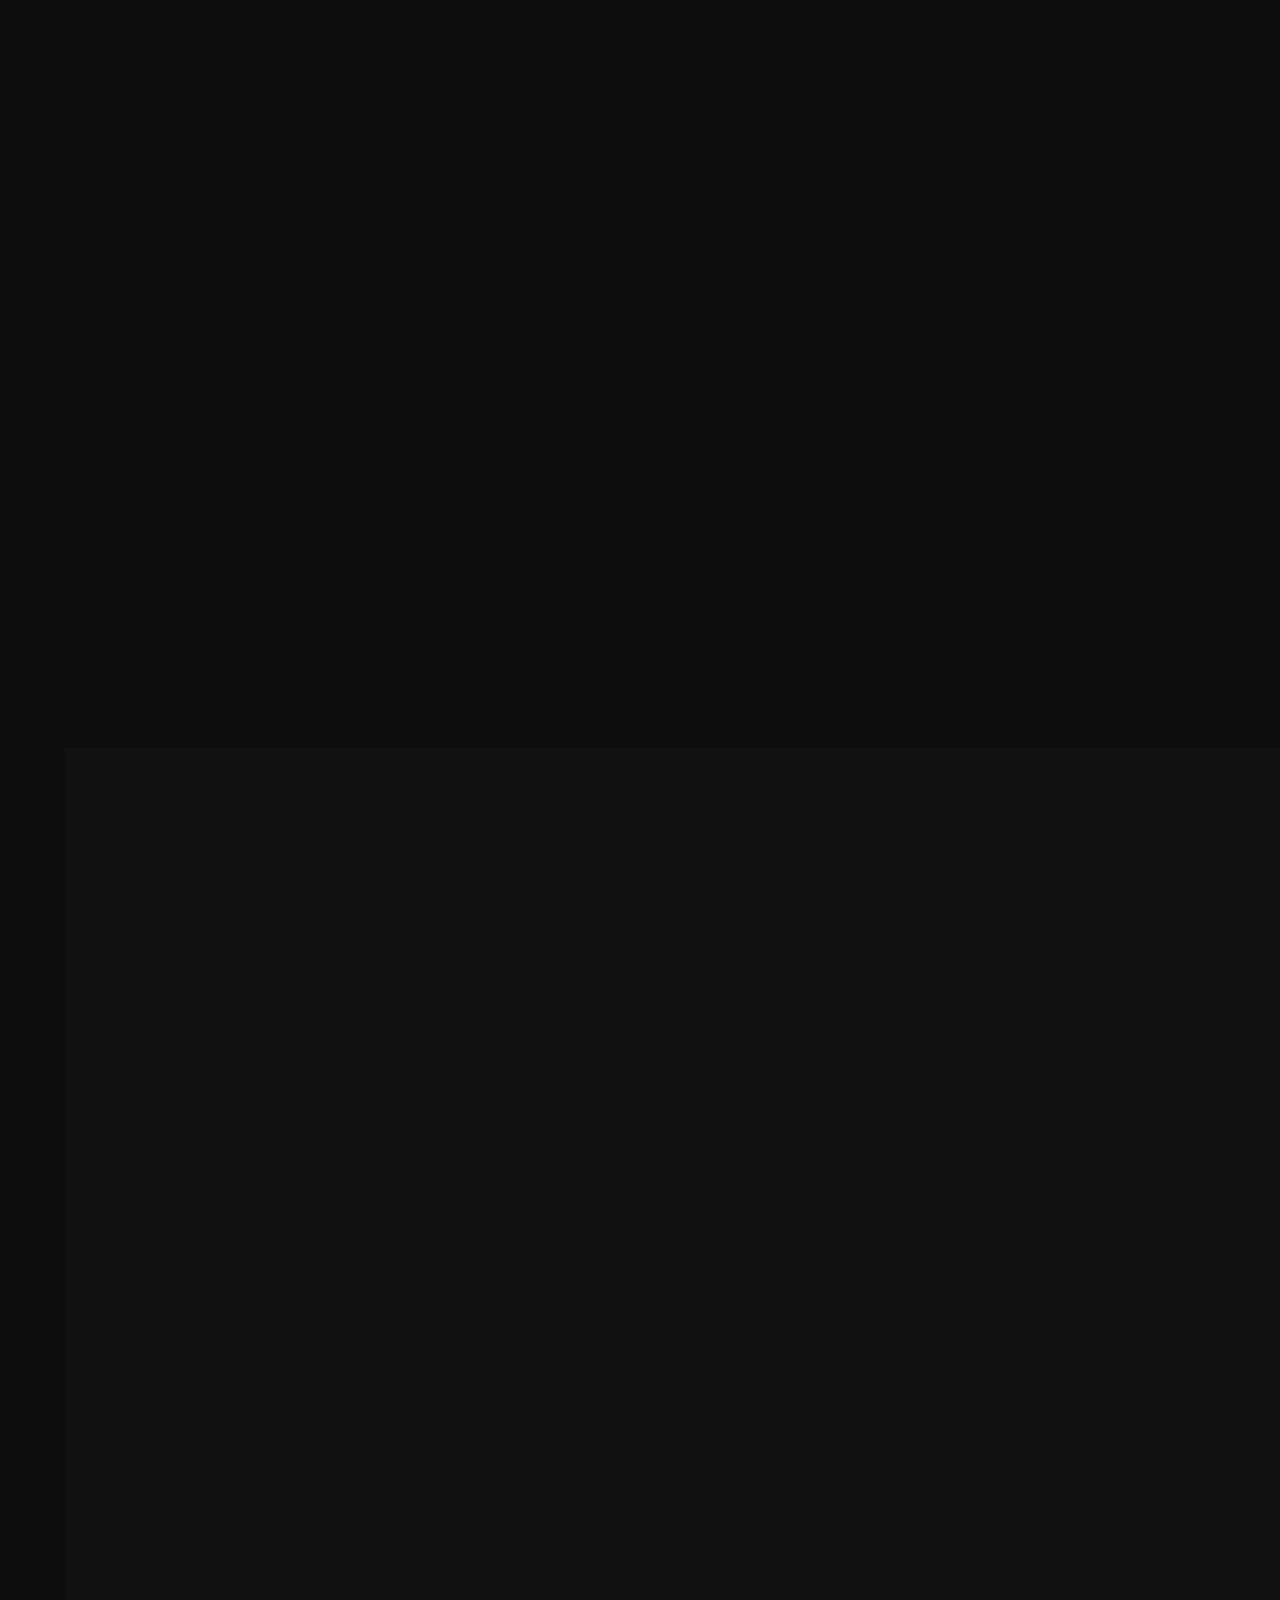
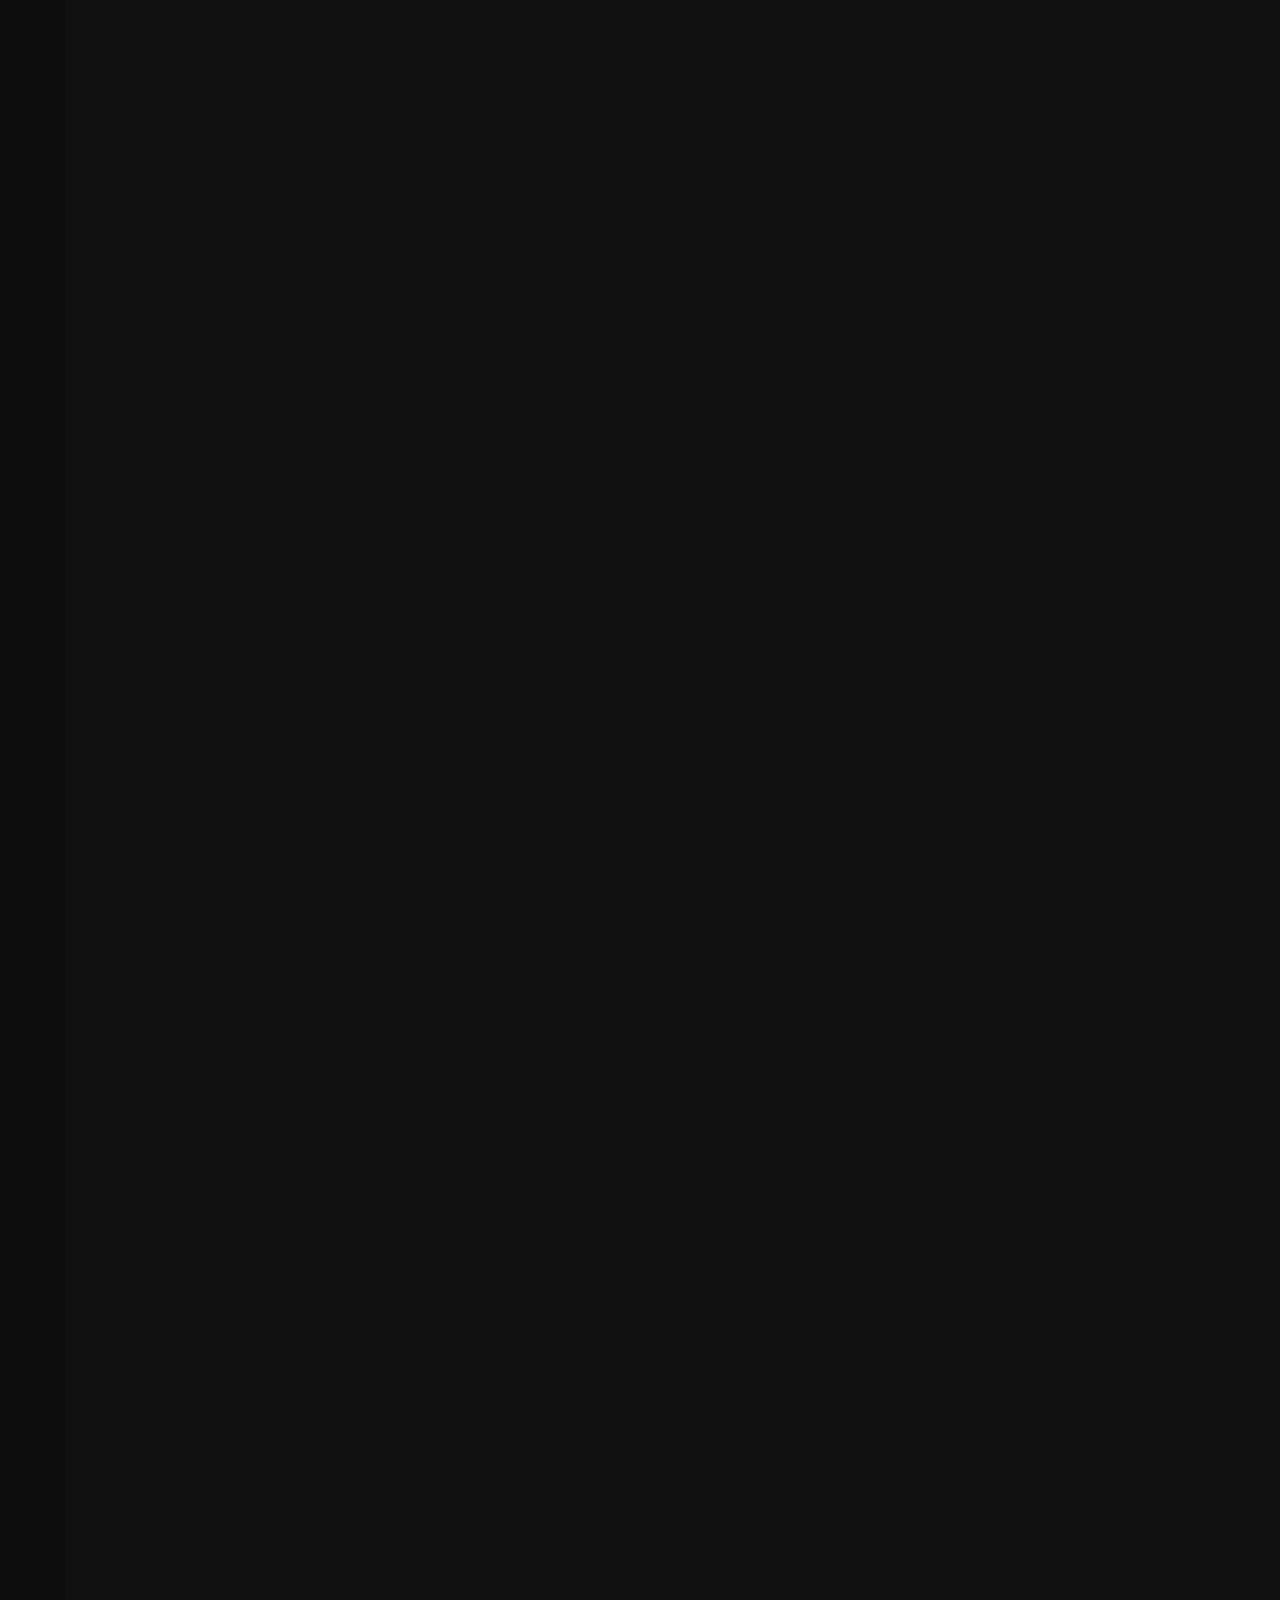
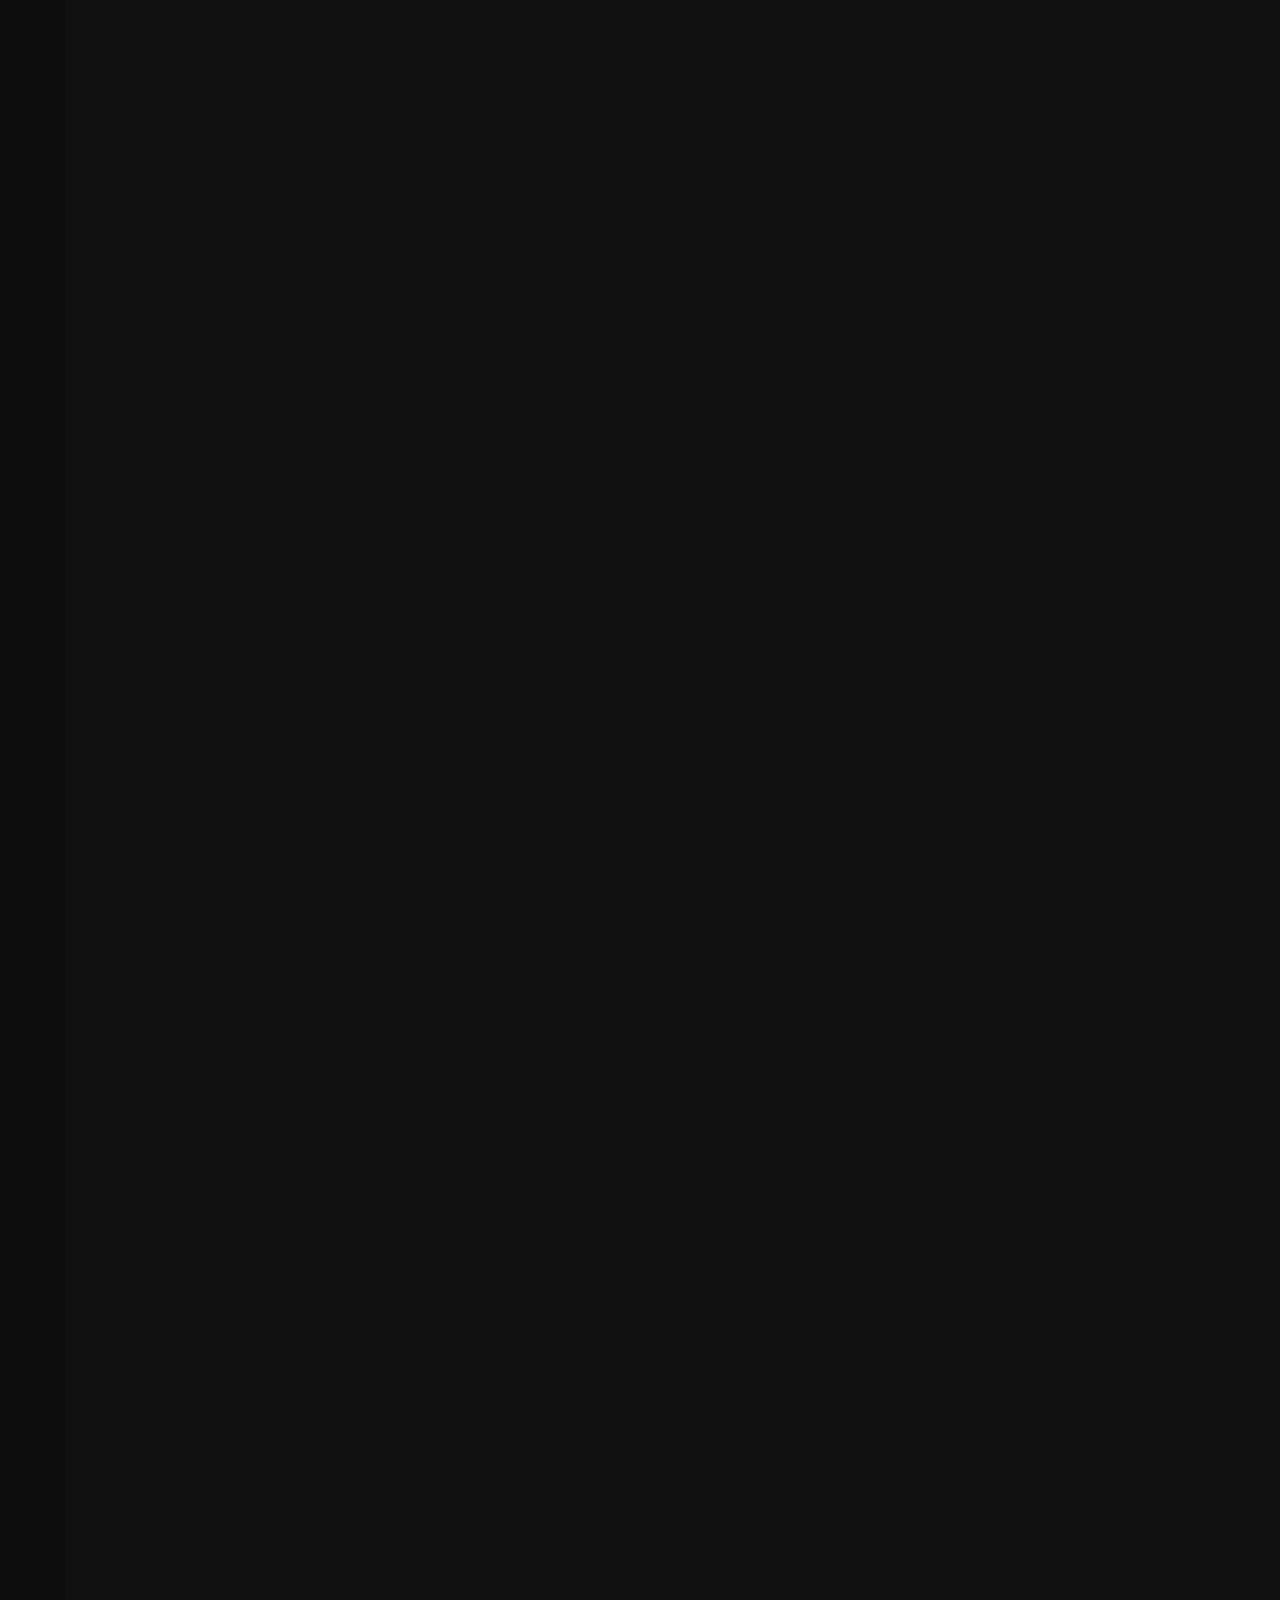
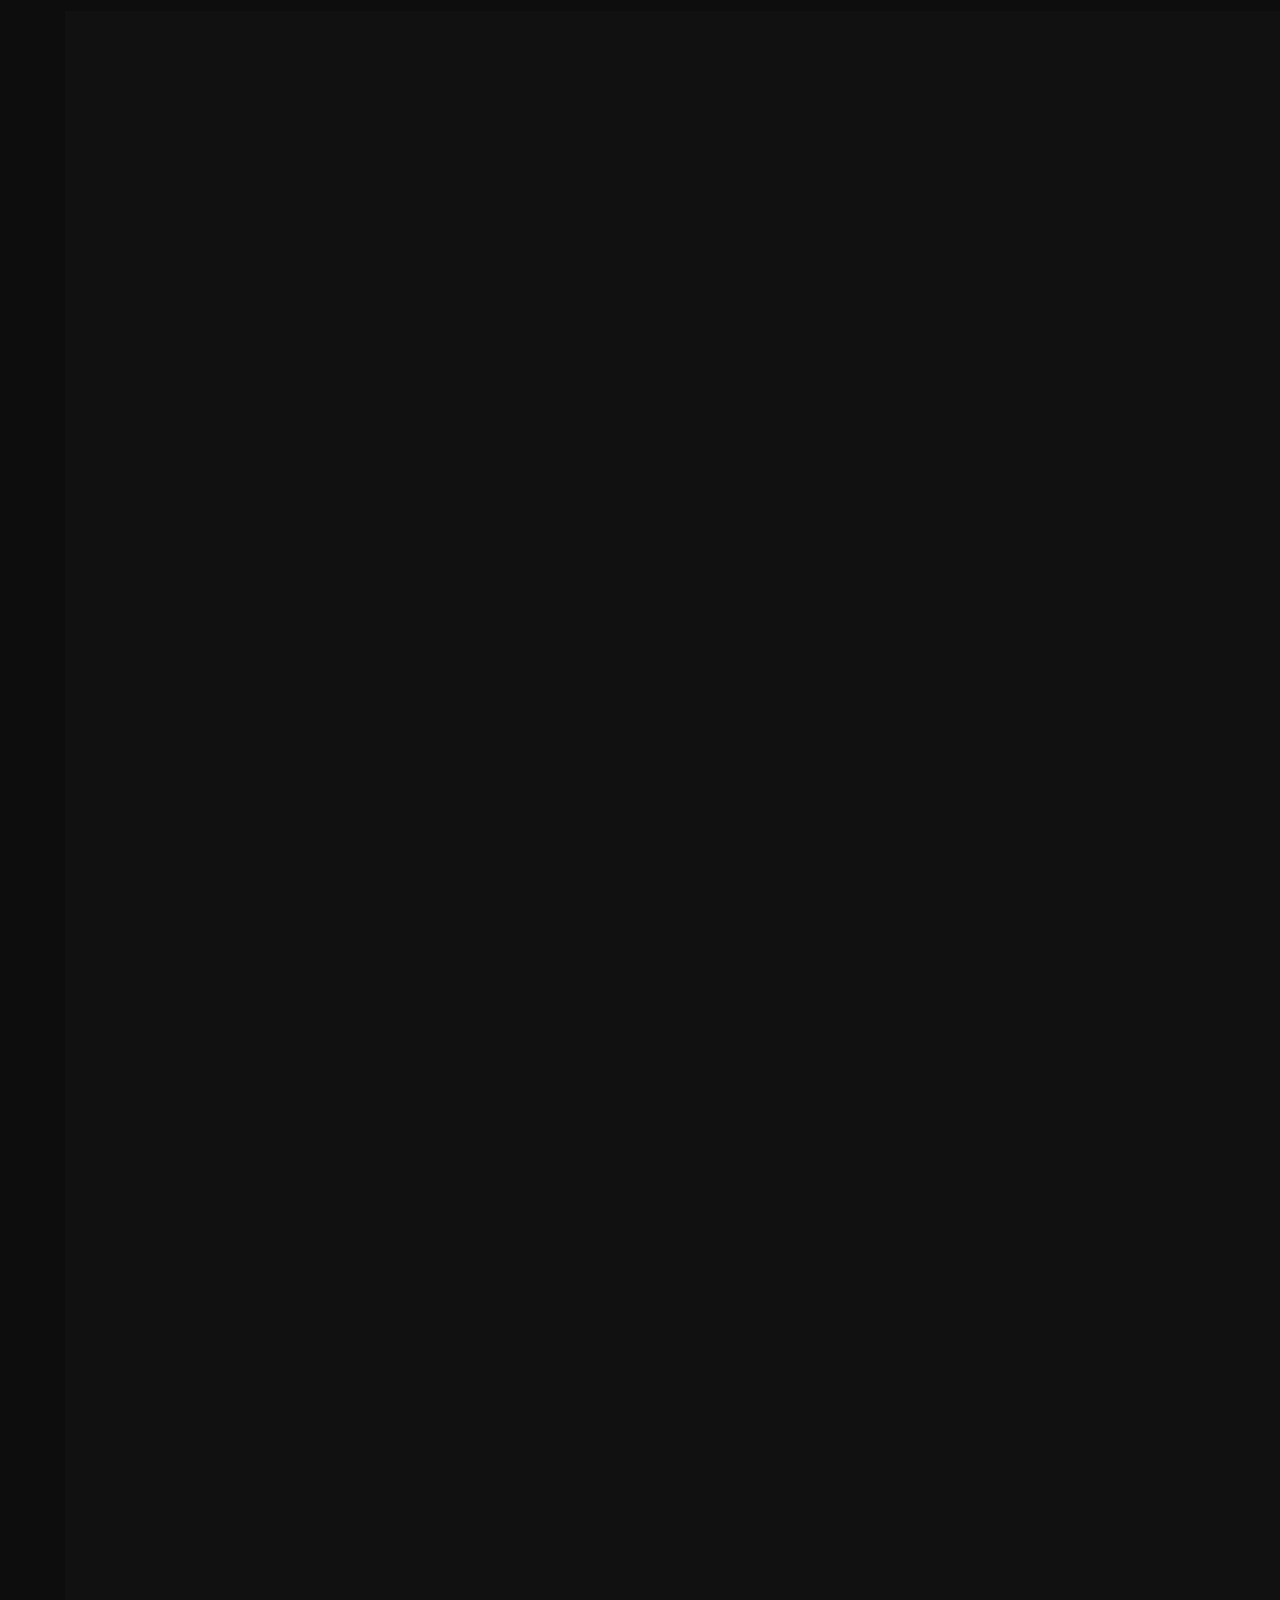
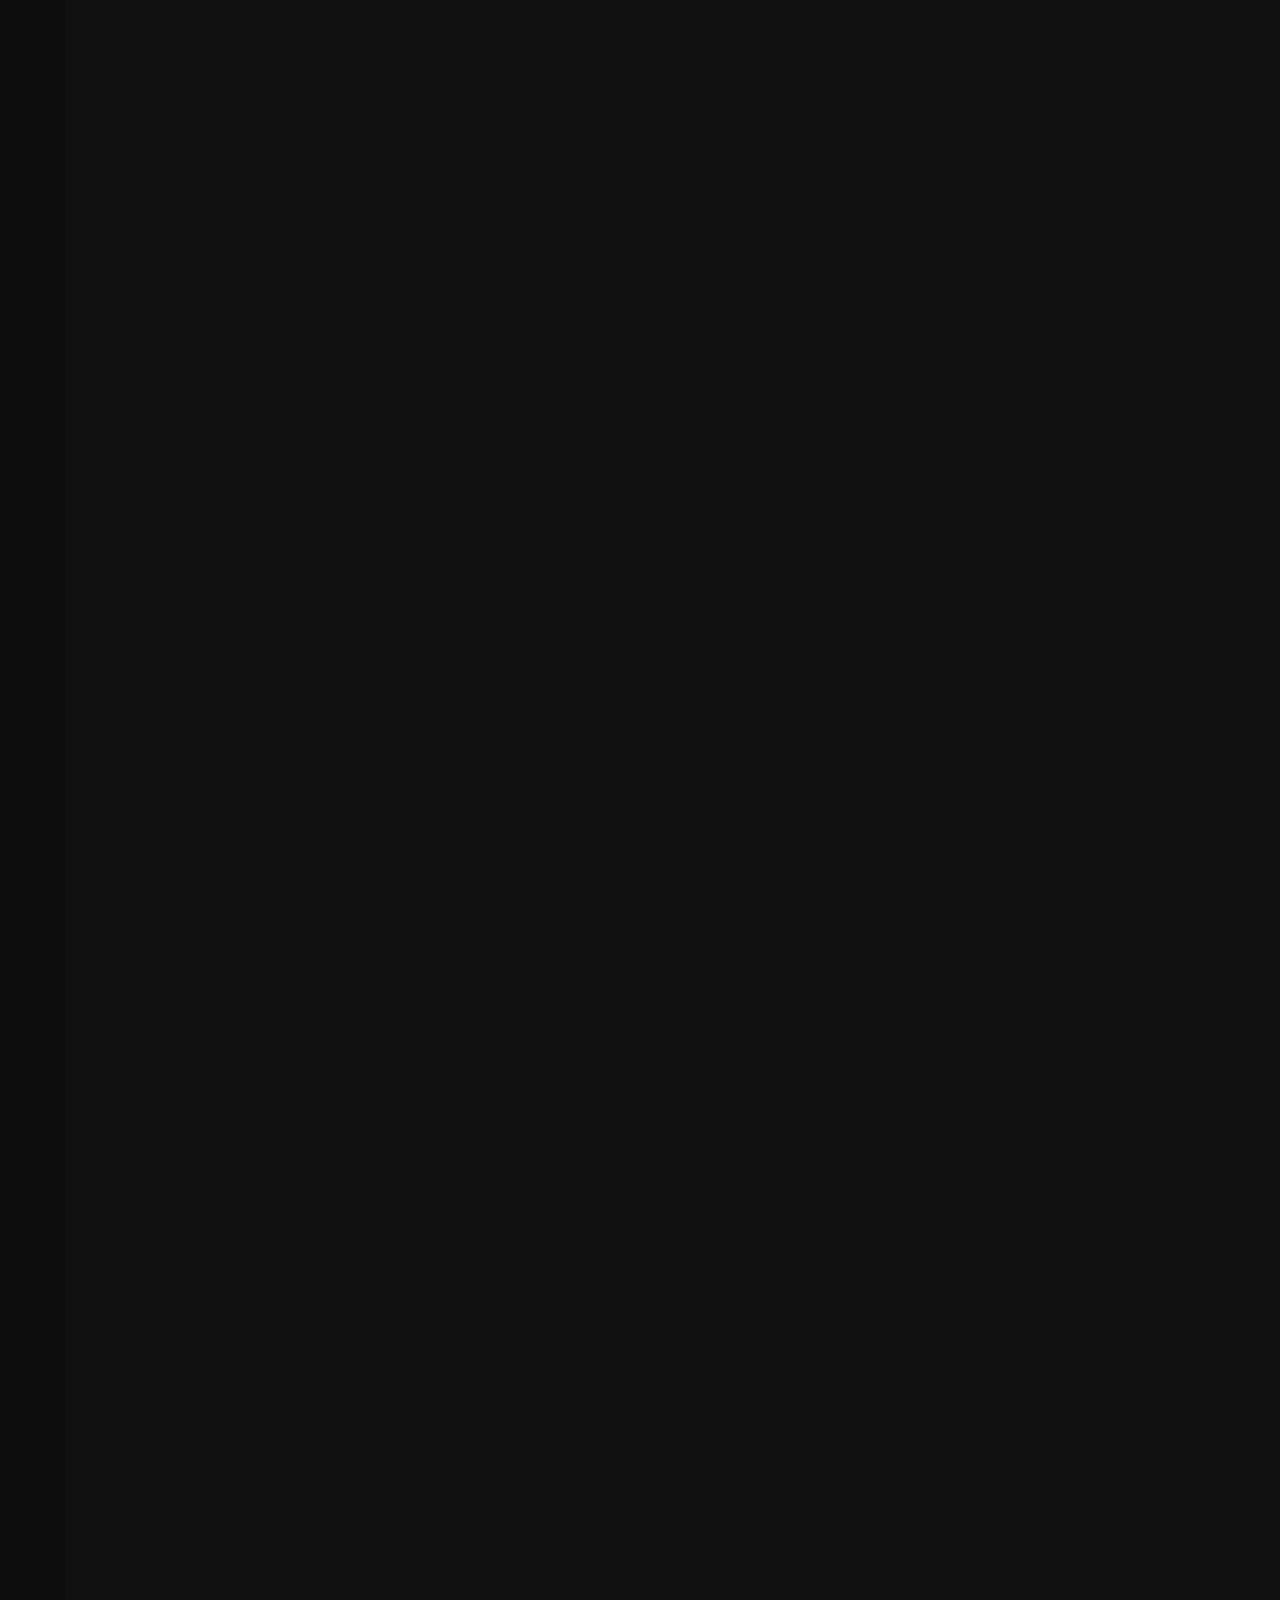
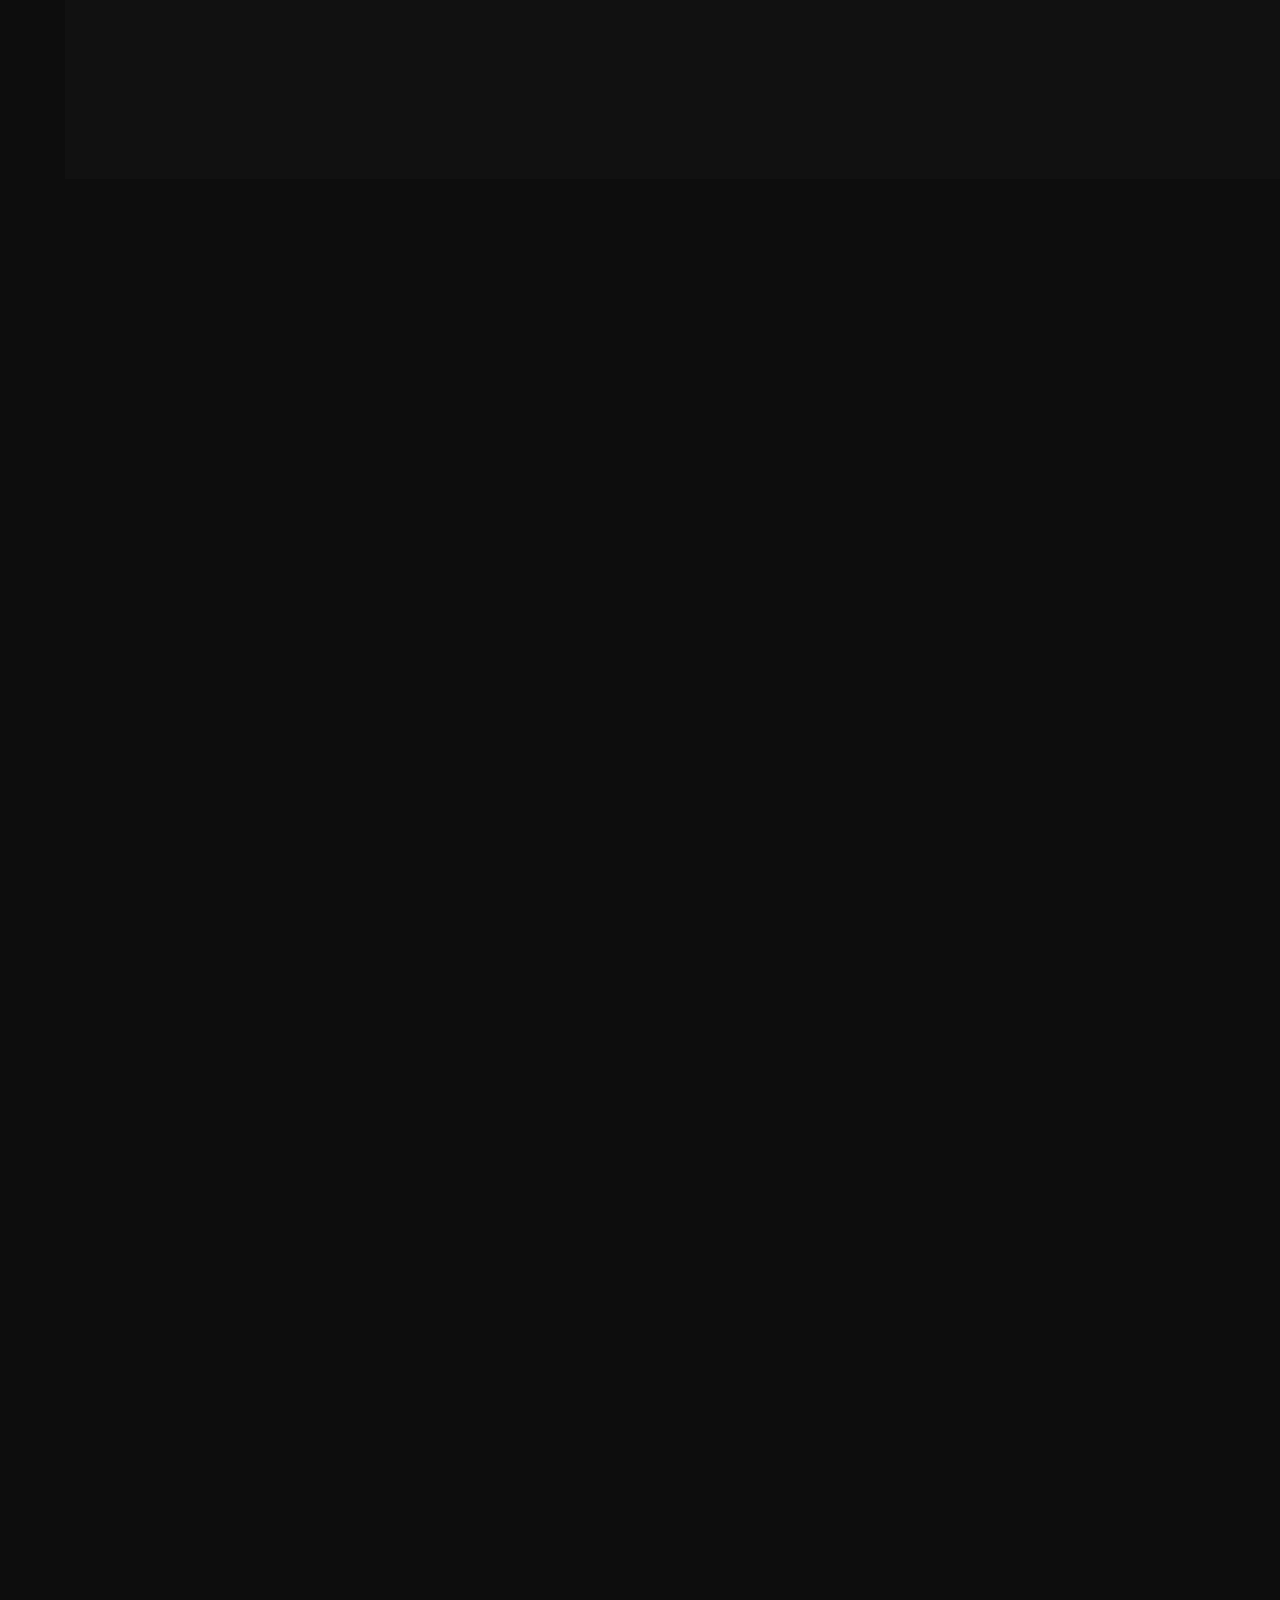
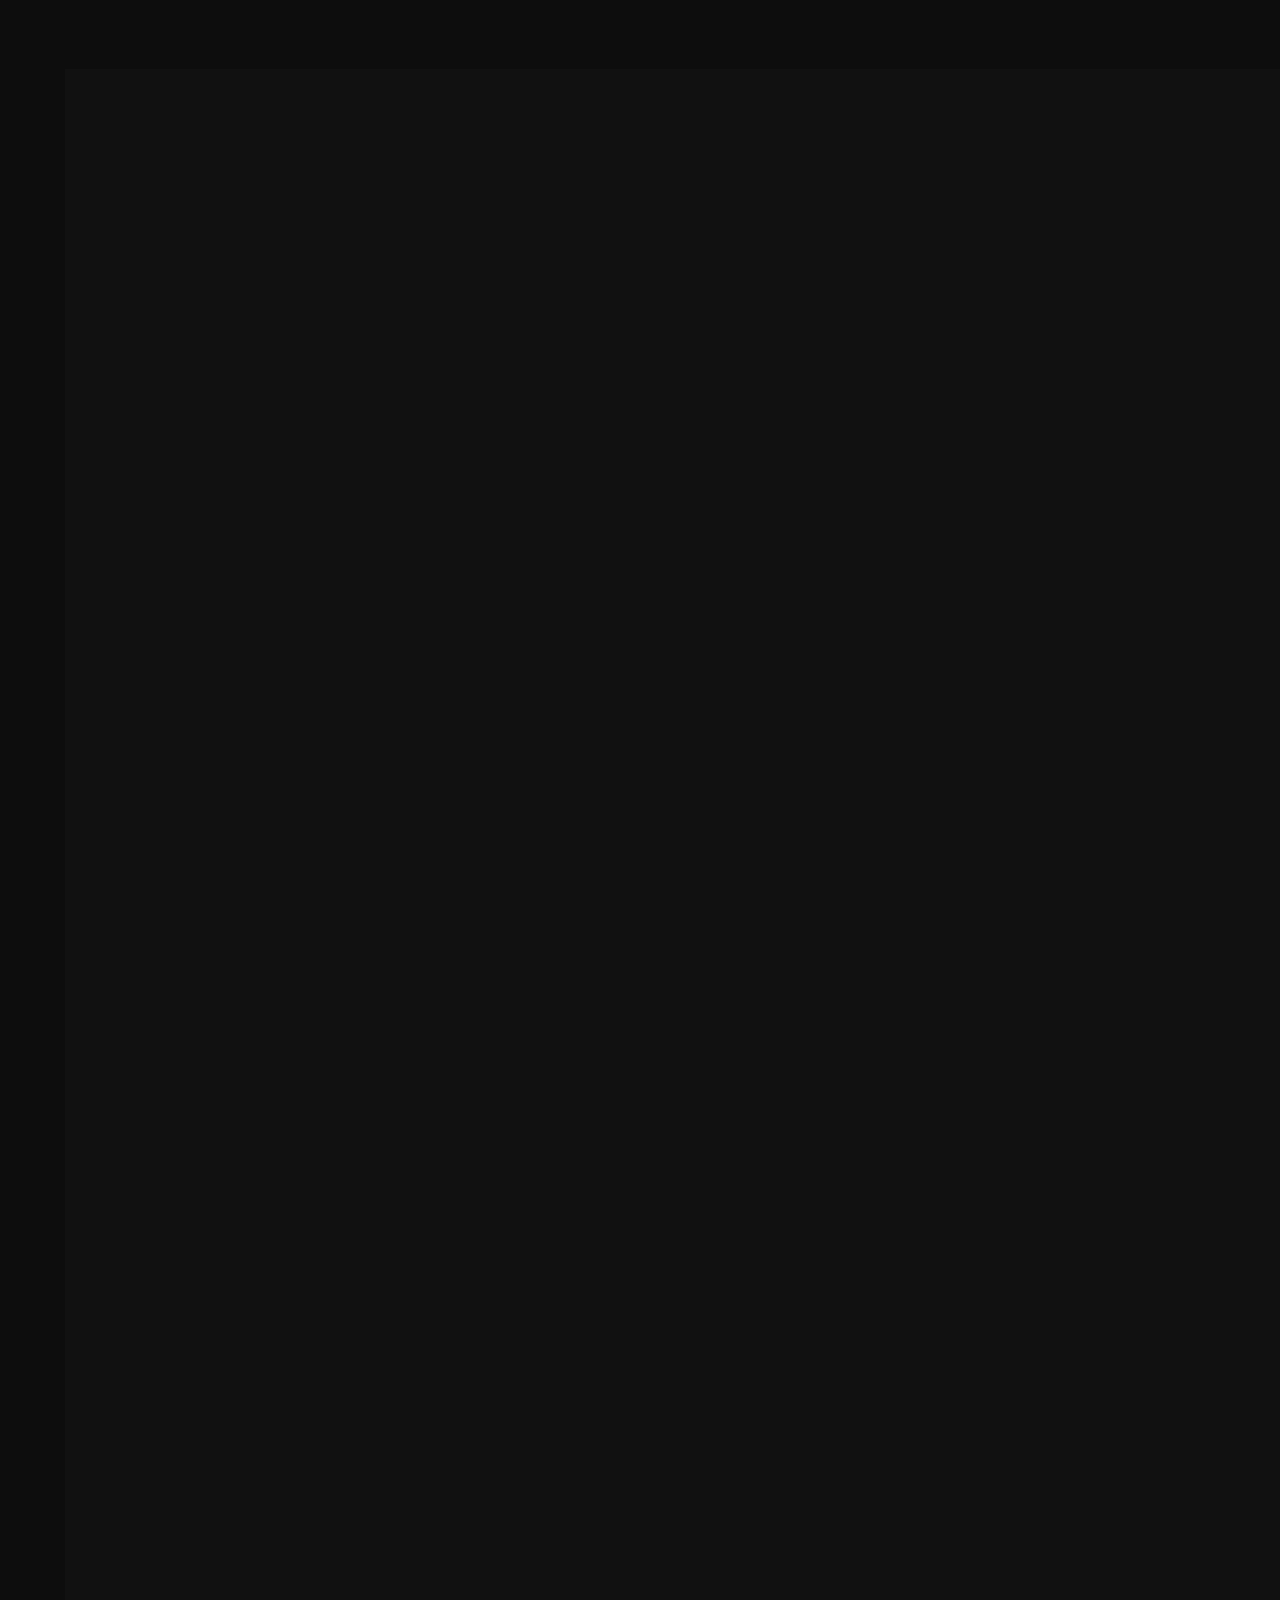
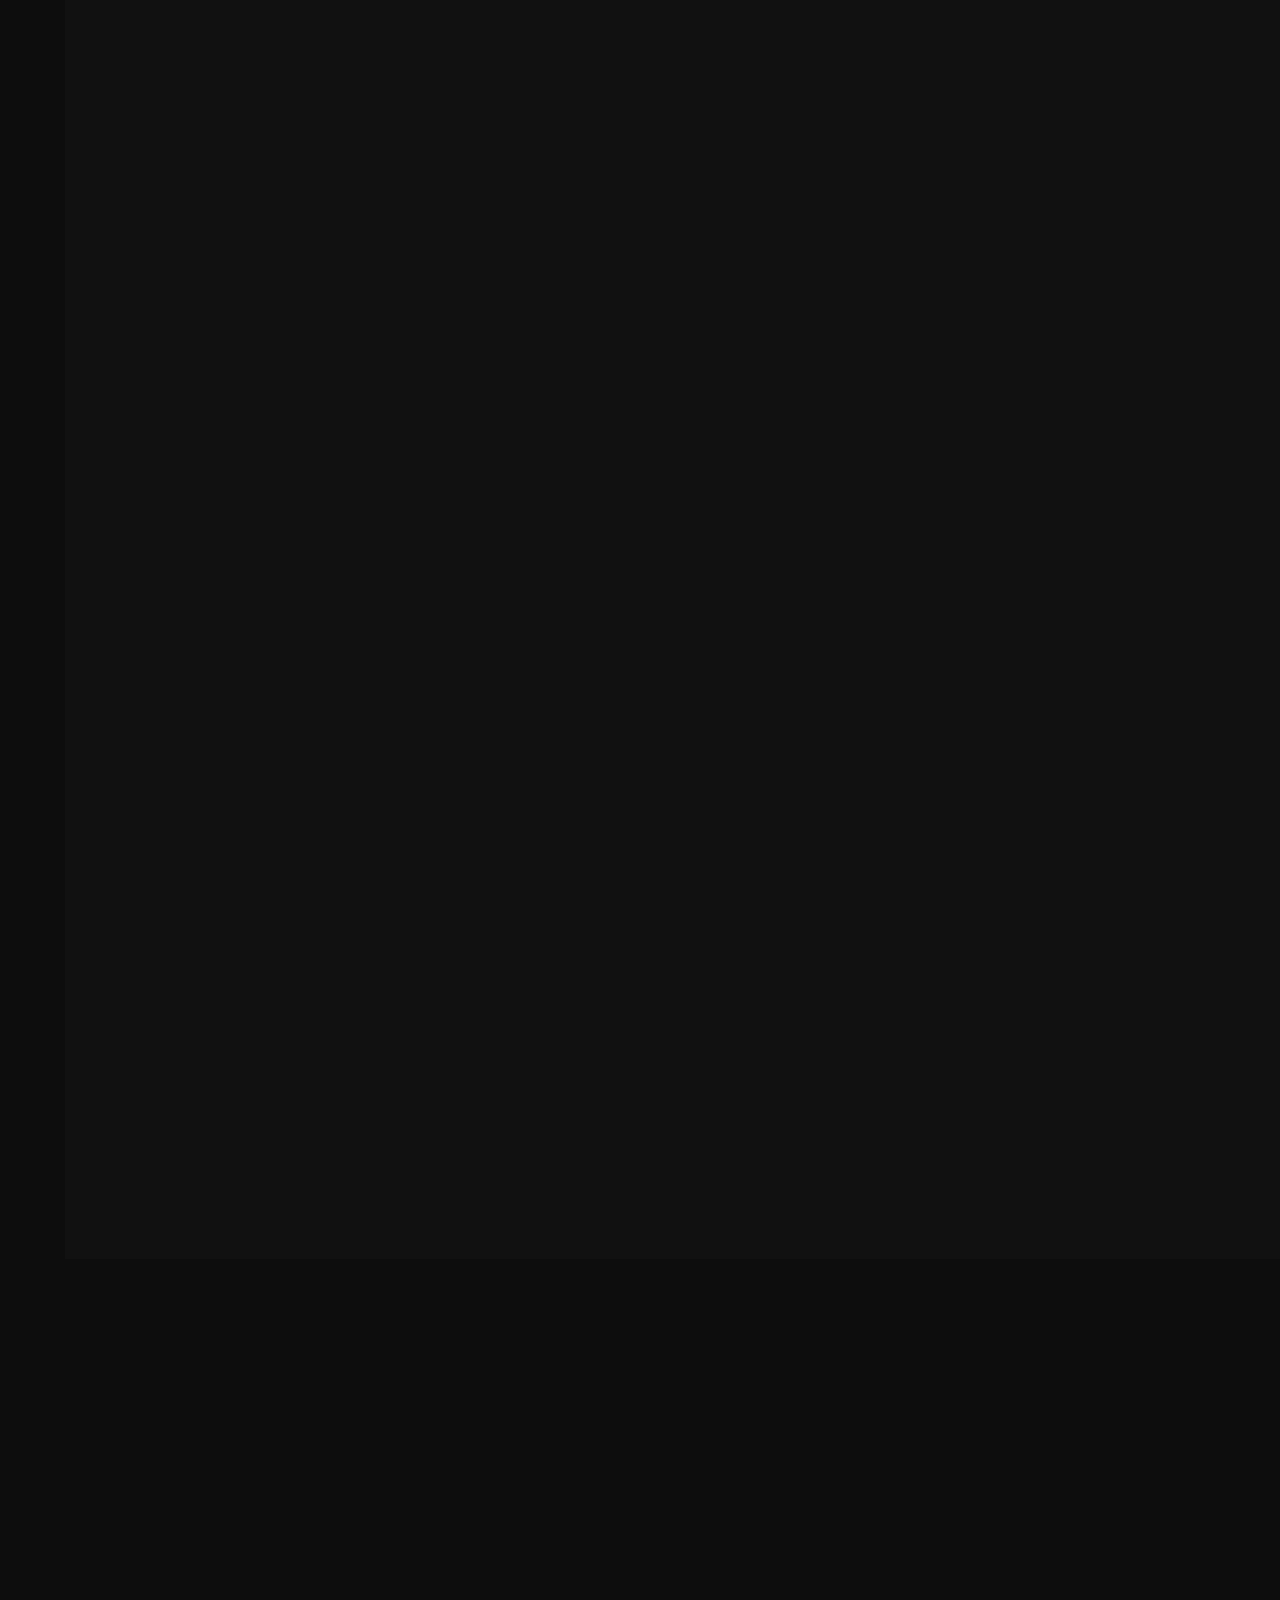
==== commit 358ed36e: "Kunel追加" ====
--- a/index.html
+++ b/index.html
@@ -49,10 +49,12 @@
             class="sidebar-custom-icon"><span class="sidebar-text">Keen靴モデリング</span></a></li>
       <li><a href="#work-atelier-panda" class="sidebar-link"><img src="images/icons/BoothIcon.png" alt=""
             class="sidebar-custom-icon"><span class="sidebar-text">アトリエパンダ(BOOTH)</span></a></li>
+      <li><a href="#work-sweetwonder" class="sidebar-link"><img src="images/icons/BoothIcon.png" alt=""
+            class="sidebar-custom-icon"><span class="sidebar-text">SweetWonder</span></a></li>
+      <li><a href="#work-kunel" class="sidebar-link"><img src="images/icons/BoothIcon.png" alt=""
+            class="sidebar-custom-icon"><span class="sidebar-text">クーネル</span></a></li>
       <li><a href="#work-sugar3" class="sidebar-link"><img src="images/icons/Stick.png" alt=""
             class="sidebar-custom-icon"><span class="sidebar-text">Sugar*3</span></a></li>
-      <li><a href="#work-sweetwonder" class="sidebar-link"><img src="images/icons/BoothIcon.png" alt=""
-            class="sidebar-custom-icon"><span class="sidebar-text">SweetWonder</span></a></li>
       <li><a href="#work-illustrations" class="sidebar-link"><img src="images/icons/Illustration.png" alt=""
             class="sidebar-custom-icon"><span class="sidebar-text">イラスト</span></a></li>
     </ul>
@@ -293,13 +295,17 @@
               style="width: 160px; background-image: linear-gradient(to top, rgba(0,0,0,0.85) 0%, rgba(0,0,0,0.85) 15%, transparent 70%), url('images/AtelierPanda/4.png'); background-size: cover; background-position: center;">
               <span class="thumb-label">Booth<br>アトリエパンダ</span>
             </a>
+            <a href="#work-sweetwonder" class="works-item" title="SweetWonder 衣装制作"
+              style="width: 160px; background-image: linear-gradient(to top, rgba(0,0,0,0.85) 0%, rgba(0,0,0,0.85) 15%, transparent 70%), url('images/SweetWonder/Thumbnail.png'); background-size: cover; background-position: center;">
+              <span class="thumb-label">SweetWonder</span>
+            </a>
+            <a href="#work-kunel" class="works-item" title="オリジナル3Dモデル「クーネル」"
+              style="width: 160px; background-image: linear-gradient(to top, rgba(0,0,0,0.85) 0%, rgba(0,0,0,0.85) 15%, transparent 70%), url('images/Kunel/Photo1@0.5x.png'); background-size: cover; background-position: center;">
+              <span class="thumb-label">クーネル</span>
+            </a>
             <a href="#work-sugar3" class="works-item" title="Virtual Music Project Sugar*3"
               style="width: 160px; background-image: linear-gradient(to top, rgba(0,0,0,0.85) 0%, rgba(0,0,0,0.85) 15%, transparent 70%), url('images/Illustrations/poster_sugar3_JPG.jpg'); background-size: cover; background-position: center;">
               <span class="thumb-label">Sugar*3</span>
-            </a>
-            <a href="#work-sweetwonder" class="works-item" title="SweetWonder 衣装制作"
-              style="width: 160px; background-image: linear-gradient(to top, rgba(0,0,0,0.85) 0%, rgba(0,0,0,0.85) 15%, transparent 70%), url('images/SweetWonder/Design.png'); background-size: cover; background-position: center;">
-              <span class="thumb-label">SweetWonder</span>
             </a>
             <a href="#work-illustrations" class="works-item" title="イラストレーションギャラリー"
               style="width: 160px; background-image: linear-gradient(to top, rgba(0,0,0,0.85) 0%, rgba(0,0,0,0.85) 15%, transparent 70%), url('images/Illustrations/Coconara.jpg'); background-size: cover; background-position: center;">
@@ -2643,6 +2649,626 @@
       </div>
     </section>
 
+    <!-- ================= SWEETWONDER ================= -->
+
+    <section id="work-sweetwonder" class="work-project-container">
+      <!-- 1枚目：ヒーロー画面（動的背景） -->
+      <div class="work-page-section" style="position: relative; overflow: hidden; background: #0a0a0a;">
+
+        <!-- アニメーション背景マーキー -->
+        <div class="panda-marquee-bg">
+
+          <!-- 上段: 右へ移動 -->
+          <div class="marquee-row upper">
+            <div class="marquee-content">
+              <img src="images/SweetWonder/Thumbnail.png" alt="SweetWonder 1">
+              <img src="images/SweetWonder/Top2.png" alt="SweetWonder 2">
+              <img src="images/SweetWonder/pair.png" alt="SweetWonder 3">
+              <img src="images/SweetWonder/AL.png" alt="SweetWonder 4">
+            </div>
+            <div class="marquee-content">
+              <img src="images/SweetWonder/Thumbnail.png" alt="SweetWonder 1">
+              <img src="images/SweetWonder/Top2.png" alt="SweetWonder 2">
+              <img src="images/SweetWonder/pair.png" alt="SweetWonder 3">
+              <img src="images/SweetWonder/AL.png" alt="SweetWonder 4">
+            </div>
+          </div>
+
+          <!-- 下段: 左へ移動 -->
+          <div class="marquee-row lower">
+            <div class="marquee-content">
+              <img src="images/SweetWonder/Thumbnail.png" alt="SweetWonder 1">
+              <img src="images/SweetWonder/Top2.png" alt="SweetWonder 2">
+              <img src="images/SweetWonder/pair.png" alt="SweetWonder 3">
+              <img src="images/SweetWonder/AL.png" alt="SweetWonder 4">
+            </div>
+            <div class="marquee-content">
+              <img src="images/SweetWonder/Thumbnail.png" alt="SweetWonder 1">
+              <img src="images/SweetWonder/Top2.png" alt="SweetWonder 2">
+              <img src="images/SweetWonder/pair.png" alt="SweetWonder 3">
+              <img src="images/SweetWonder/AL.png" alt="SweetWonder 4">
+            </div>
+          </div>
+          <div class="marquee-overlay"></div>
+        </div>
+
+        <div class="work-split-layout" style="position: relative; z-index: 10;">
+          <div class="work-text-col fade-in delay-2">
+            <h2 class="work-title">SweetWonder<br>衣装制作</h2>
+            <p class="work-client">個人制作</p>
+            <p class="work-period">制作期間：約2ヶ月</p>
+            <hr class="work-divider">
+            <div class="work-details">
+              <p>オリジナル衣装「Sweet Wonder」の3D衣装モデル制作。<br>
+                <br>
+                企画からデザイン、モデリング、テクスチャリング、セットアップまで<br>
+                一貫して制作を行いました。<br>
+                ディテールにこだわった装飾や、可愛らしさを引き立てるシルエットが特徴です。
+              </p>
+            </div>
+          </div>
+        </div>
+      </div>
+
+      <!-- 2枚目：企画概要、デザイン画、モデリング -->
+      <div class="work-detail-page dark-section">
+        <div class="container fade-in">
+          <div class="work-detail-grid" style="display: grid; grid-template-columns: 1fr 1fr; gap: 30px;">
+            <div style="display: flex; flex-direction: column; gap: 30px;">
+              <!-- 企画概要-左上 -->
+              <div class="role-box glass" style="padding: 25px; flex: 1; border-left: 4px solid #00f2fe;">
+                <h4 style="color: #00f2fe; margin-bottom: 15px; font-size: 1.2rem;">企画概要</h4>
+                <div style="display: flex; gap: 20px; align-items: center; flex-wrap: wrap;">
+                  <div style="flex: 7; min-width: 200px;">
+                    <p style="font-size: 0.95rem; line-height: 1.6; color: #eee; margin: 0;">
+                      バレンタインをテーマにした衣装を3Dモデルで制作しboothにて販売しました。メンバーが着用しやすく、イベントなどでも映えるようなデザインを意識しました。
+                    </p>
+                  </div>
+                  <div style="flex: 3; min-width: 100px;">
+                    <div class="zoom-wrapper">
+                      <img src="images/SweetWonder/Thumbnail.png"
+                        style="width: 100%; border-radius: 8px; object-fit: cover;" alt="企画概要" class="zoomable">
+                      <div class="image-label">企画概要</div>
+                    </div>
+                  </div>
+                </div>
+              </div>
+              <!-- デザイン画-左下 -->
+              <div class="role-box glass" style="padding: 25px; flex: 1; border-left: 4px solid #ff9a9e;">
+                <h4 style="color: #ff9a9e; margin-bottom: 15px; font-size: 1.2rem;">デザイン画</h4>
+                <p style="font-size: 0.95rem; line-height: 1.6; color: #eee; margin-bottom: 15px;">
+                  Pinterestなどで参考資料を探し、SDキャラでいくつかのデザインを試す。<br>
+                  その中から1番かわいいと思えたデザインを元に、実際の等身で前後のデザイン画を作成しました。
+                </p>
+                <div style="display: grid; grid-template-columns: 1fr 1fr; gap: 15px;">
+                  <div class="zoom-wrapper">
+                    <img src="images/SweetWonder/DesignSD.png"
+                      style="width: 100%; border-radius: 8px; aspect-ratio: 16/9; object-fit: cover;" alt="SDデザイン図"
+                      class="zoomable">
+                    <div class="image-label">SDデザイン図</div>
+                  </div>
+                  <div class="zoom-wrapper">
+                    <img src="images/SweetWonder/Design.png"
+                      style="width: 100%; border-radius: 8px; aspect-ratio: 16/9; object-fit: cover;" alt="デザイン全身図"
+                      class="zoomable">
+                    <div class="image-label">デザイン全身図</div>
+                  </div>
+
+                </div>
+              </div>
+            </div>
+            <!-- モデリング-右 -->
+            <div class="role-box glass"
+              style="padding: 25px; display: flex; flex-direction: column; border-top: 4px solid #ffd700;">
+              <h4 style="color: #ffd700; margin-bottom: 15px; font-size: 1.2rem;">モデリング</h4>
+              <p style="font-size: 0.95rem; line-height: 1.6; color: #eee; margin-bottom: 15px;">
+                Blenderを使用した衣装のモデリング。<br>
+                VR環境ではユーザーが間近で衣装を見る機会が多いため、<br>
+                できる限り荒い部分が見えないよう、ポリゴン数を多くして制作しました。<br>
+                また購入した人が満足できるよう、小物などディティールをできる限り細かくモデリングしています。<br>
+                <br>
+                総ポリゴン数: 85202
+              </p>
+              <div style="display: grid; grid-template-columns: 1fr 1fr; gap: 15px; flex: 1;">
+                <div class="zoom-wrapper">
+                  <img src="images/SweetWonder/3DModeling.png"
+                    style="width: 100%; border-radius: 8px; aspect-ratio: 1/1; object-fit: cover;" alt="全体モデリング"
+                    class="zoomable">
+                  <div class="image-label">全体モデリング</div>
+                </div>
+                <div class="zoom-wrapper">
+                  <img src="images/SweetWonder/Hat.png"
+                    style="width: 100%; border-radius: 8px; aspect-ratio: 1/1; object-fit: cover;" alt="帽子"
+                    class="zoomable">
+                  <div class="image-label">帽子</div>
+                </div>
+                <div class="zoom-wrapper">
+                  <img src="images/SweetWonder/Skirt.png"
+                    style="width: 100%; border-radius: 8px; aspect-ratio: 1/1; object-fit: cover;" alt="スカート"
+                    class="zoomable">
+                  <div class="image-label">スカート</div>
+                </div>
+                <div class="zoom-wrapper">
+                  <img src="images/SweetWonder/Shoes.png"
+                    style="width: 100%; border-radius: 8px; aspect-ratio: 1/1; object-fit: cover;" alt="靴"
+                    class="zoomable">
+                  <div class="image-label">UV展開メッシュ</div>
+                </div>
+              </div>
+            </div>
+          </div>
+        </div>
+      </div>
+
+      <!-- 3枚目：Zbrush、UV展開、Substance、ボーン -->
+      <div class="work-detail-page section">
+        <div class="container fade-in">
+          <div class="work-detail-grid" style="display: grid; grid-template-columns: 1fr 1fr; gap: 30px;">
+            <!-- Zbrush-左上 -->
+            <div class="role-box glass" style="padding: 25px; border-left: 4px solid #00f2fe;">
+              <h4 style="color: #00f2fe; margin-bottom: 15px; font-size: 1.2rem;">Zbrushにてディティールスカルプト</h4>
+              <p style="font-size: 0.95rem; line-height: 1.6; color: #eee; margin-bottom: 15px;">
+                ZBrushを用いて服のシワなどのディテールをスカルプティング。<br>
+                作成したハイポリゴンモデルはその後のSubstancePainterでノーマルマップにベイクします。
+              </p>
+              <div class="zoom-wrapper">
+                <img src="images/SweetWonder/ZBrush.png"
+                  style="width: 100%; border-radius: 8px; aspect-ratio: 16/9; object-fit: cover;" alt="Zbrushスカルプティング"
+                  class="zoomable">
+                <div class="image-label">Zbrushスカルプティング</div>
+              </div>
+            </div>
+            <!-- UV展開-右上 -->
+            <div class="role-box glass" style="padding: 25px; border-left: 4px solid #00f2fe;">
+              <h4 style="color: #00f2fe; margin-bottom: 15px; font-size: 1.2rem;">UV展開</h4>
+              <p style="font-size: 0.95rem; line-height: 1.6; color: #eee; margin-bottom: 15px;">
+                ユーザーの編集しやすさを考慮し、<br>
+                できる限り左右対称になるように、そしてオブジェクト中心にシームが出ないようにUVマップを作成しました。
+              </p>
+              <div class="zoom-wrapper">
+                <img src="images/SweetWonder/UV.png"
+                  style="width: 100%; border-radius: 8px; aspect-ratio: 16/9; object-fit: cover;" alt="UVマップ配置"
+                  class="zoomable">
+                <div class="image-label">UVマップ配置</div>
+              </div>
+            </div>
+            <!-- ボーン-左下 -->
+            <div class="role-box glass" style="padding: 25px; border-left: 4px solid #ff9a9e;">
+              <h4 style="color: #ff9a9e; margin-bottom: 15px; font-size: 1.2rem;">ボーン</h4>
+              <p style="font-size: 0.95rem; line-height: 1.6; color: #eee; margin-bottom: 15px;">
+                UnityのHumanoidボーンに準拠してボーンを作成。
+                また、服の揺れ物用にボーンを追加し、動きが破綻しないようにウェイトペイントを調整しました。
+              </p>
+              <div style="display: grid; grid-template-columns: 1fr 1fr; gap: 15px;">
+                <div class="zoom-wrapper">
+                  <img src="images/SweetWonder/Bone.png"
+                    style="width: 100%; border-radius: 8px; aspect-ratio: 16/9; object-fit: cover;"
+                    alt="緑:Humanoidボーン、黄:揺れものボーン" class="zoomable">
+                  <div class="image-label">緑:Humanoidボーン、黄:揺れものボーン</div>
+                </div>
+                <div class="zoom-wrapper">
+                  <img src="images/SweetWonder/Yure.png"
+                    style="width: 100%; border-radius: 8px; aspect-ratio: 16/9; object-fit: cover;" alt="揺れ物設定"
+                    class="zoomable">
+                  <div class="image-label">揺れ物設定</div>
+                </div>
+              </div>
+            </div>
+            <!-- substance-右下 -->
+            <div class="role-box glass" style="padding: 25px; border-left: 4px solid #ffd700;">
+              <h4 style="color: #ffd700; margin-bottom: 15px; font-size: 1.2rem;">SubstancePainterでテクスチャ作成</h4>
+              <div style="display: grid; grid-template-columns: 1fr 1fr; gap: 15px; align-items: start;">
+                <!-- 左上：文章 -->
+                <div style="margin-bottom: 10px;">
+                  <p style="font-size: 0.95rem; line-height: 1.6; color: #eee; margin: 0;">
+                    Substance 3D Painterによるテクスチャ制作。<br>
+                    ハイポリゴンモデルを用いてベイクした後、<br>
+                    パーツごとにフォルダ分けし、装飾などのディティールを追加。<br>
+                    <br>
+                    その後、ベイクしたAOとハンドペイントにより影を作成。<br>
+                    <br>
+                    最終的に、BaseColor、Normal、Roughness、Metallicマップを出力。
+                  </p>
+                </div>
+                <!-- 右上：画像Layer.png -->
+                <div class="zoom-wrapper">
+                  <img src="images/SweetWonder/SubstanceLayer.png"
+                    style="width: 100%; border-radius: 8px; aspect-ratio: 1/1; object-fit: cover;" alt="マテリアルレイヤー設定"
+                    class="zoomable">
+                  <div class="image-label">パーツごとにレイヤー分け</div>
+                </div>
+                <!-- 左下：NoShadow -->
+                <div class="zoom-wrapper">
+                  <img src="images/SweetWonder/NoShadow.png"
+                    style="width: 100%; border-radius: 8px; aspect-ratio: 1/1; object-fit: cover;" alt="フラット（影なし）"
+                    class="zoomable">
+                  <div class="image-label">影なし</div>
+                </div>
+                <!-- 右下：WithShadow -->
+                <div class="zoom-wrapper">
+                  <img src="images/SweetWonder/WithShadow.png"
+                    style="width: 100%; border-radius: 8px; aspect-ratio: 1/1; object-fit: cover;" alt="完成（影あり）"
+                    class="zoomable">
+                  <div class="image-label">AO、手書きの影あり</div>
+                </div>
+              </div>
+            </div>
+          </div>
+        </div>
+      </div>
+
+      <!-- 4枚目：完成サムネ、Youtube、ライブ写真 -->
+      <div class="work-detail-page dark-section">
+        <div class="container fade-in">
+          <div class="work-detail-grid" style="display: grid; grid-template-columns: 1fr 1fr; gap: 30px;">
+            <!-- 完成サムネ-左 -->
+            <div class="role-box glass"
+              style="padding: 25px; display: flex; flex-direction: column; border-top: 4px solid #ffd700;">
+              <h4 style="color: #ffd700; margin-bottom: 15px; font-size: 1.2rem;">商品サムネイル</h4>
+              <p style="font-size: 0.95rem; line-height: 1.6; color: #eee; margin-bottom: 15px;">
+                boothの商品サムネイル用に作成した画像。<br>
+                商品の世界観を意識したような背景や、アバターがポーズを取った時にどの様な見た目になるかが分かる画像を作成しました。
+              </p>
+              <div style="display: grid; grid-template-columns: 1fr 1fr; gap: 15px; flex: 1;">
+                <div class="zoom-wrapper">
+                  <img src="images/SweetWonder/Thumbnail.png"
+                    style="width: 100%; border-radius: 8px; aspect-ratio: 1/1; object-fit: cover;" alt="サムネイル画像"
+                    class="zoomable">
+                </div>
+                <div class="zoom-wrapper">
+                  <img src="images/SweetWonder/Top2.png"
+                    style="width: 100%; border-radius: 8px; aspect-ratio: 1/1; object-fit: cover;" alt="全体（正面フラット）"
+                    class="zoomable">
+                </div>
+                <div class="zoom-wrapper">
+                  <img src="images/SweetWonder/pair.png"
+                    style="width: 100%; border-radius: 8px; aspect-ratio: 1/1; object-fit: cover;" alt="小物・背面ディテール"
+                    class="zoomable">
+                </div>
+                <div class="zoom-wrapper">
+                  <img src="images/SweetWonder/AL.png"
+                    style="width: 100%; border-radius: 8px; aspect-ratio: 1/1; object-fit: cover;" alt="マテリアルプレビュー"
+                    class="zoomable">
+                </div>
+              </div>
+            </div>
+            <!-- 右側：ライブ写真とYouTube -->
+            <div style="display: flex; flex-direction: column; gap: 30px;">
+              <!-- ライブ写真-右上 -->
+              <div class="role-box glass" style="padding: 25px; flex: 1; border-left: 4px solid #00f2fe;">
+                <h4 style="color: #00f2fe; margin-bottom: 15px; font-size: 1.2rem;">ライブ写真</h4>
+                <p style="font-size: 0.95rem; line-height: 1.6; color: #eee; margin-bottom: 15px;">
+                  バーチャルイベントやライブ会場での着用スナップショット。実際のライティング環境下でのマテリアルの見え方を確認できます。
+                </p>
+                <div style="display: grid; grid-template-columns: 1fr 1fr; gap: 15px;">
+                  <div class="zoom-wrapper">
+                    <img src="images/Sugar3/ninf4.jpg"
+                      style="width: 100%; border-radius: 8px; aspect-ratio: 16/9; object-fit: cover;" alt="ライブ撮影1"
+                      class="zoomable">
+                    <div class="image-label">ライブ撮影1</div>
+                  </div>
+                  <div class="zoom-wrapper">
+                    <img src="images/Sugar3/IWieldKeys2.jpg"
+                      style="width: 100%; border-radius: 8px; aspect-ratio: 16/9; object-fit: cover;" alt="ライブ撮影2"
+                      class="zoomable">
+                    <div class="image-label">ライブ撮影2</div>
+                  </div>
+                </div>
+              </div>
+              <!-- Youtube-右下 -->
+              <div class="role-box glass" style="padding: 25px; flex: 1; border-left: 4px solid #ff9a9e;">
+                <h4 style="color: #ff9a9e; margin-bottom: 15px; font-size: 1.2rem;">YouTube</h4>
+                <p style="font-size: 0.95rem; line-height: 1.6; color: #eee; margin-bottom: 15px;">
+                  衣装の宣伝用に作成したMV。
+                </p>
+                <div style="border-radius: 8px; overflow: hidden; aspect-ratio: 16/9; height: 100%;">
+                  <iframe width="100%" height="100%" src="https://www.youtube.com/embed/dYJ_Oj0jd5w"
+                    title="YouTube video player" frameborder="0"
+                    allow="accelerometer; autoplay; clipboard-write; encrypted-media; gyroscope; picture-in-picture"
+                    allowfullscreen style="min-height: 250px;"></iframe>
+                </div>
+              </div>
+            </div>
+          </div>
+        </div>
+      </div>
+    </section>
+
+    <!-- ================= KUNEL ================= -->
+
+    <section id="work-kunel" class="work-project-container">
+      <!-- 1枚目：ヒーロー画面（動的背景） -->
+      <div class="work-page-section" style="position: relative; overflow: hidden; background: #0a0a0a;">
+
+        <!-- アニメーション背景マーキー -->
+        <div class="panda-marquee-bg">
+
+          <!-- 上段: 右へ移動 -->
+          <div class="marquee-row upper">
+            <div class="marquee-content">
+              <img src="images/Kunel/Photo1@0.5x.png" alt="Kunel Photo 1">
+              <img src="images/Kunel/Photo2@0.5x.png" alt="Kunel Photo 2">
+              <img src="images/Kunel/Costume.jpg" alt="Kunel Costume">
+              <img src="images/Kunel/AFK.jpg" alt="Kunel AFK">
+            </div>
+            <div class="marquee-content">
+              <img src="images/Kunel/Photo1@0.5x.png" alt="Kunel Photo 1">
+              <img src="images/Kunel/Photo2@0.5x.png" alt="Kunel Photo 2">
+              <img src="images/Kunel/Costume.jpg" alt="Kunel Costume">
+              <img src="images/Kunel/AFK.jpg" alt="Kunel AFK">
+            </div>
+          </div>
+
+          <!-- 下段: 左へ移動 -->
+          <div class="marquee-row lower">
+            <div class="marquee-content">
+              <img src="images/Kunel/Photo1@0.5x.png" alt="Kunel Photo 1">
+              <img src="images/Kunel/Photo2@0.5x.png" alt="Kunel Photo 2">
+              <img src="images/Kunel/Costume.jpg" alt="Kunel Costume">
+              <img src="images/Kunel/AFK.jpg" alt="Kunel AFK">
+            </div>
+            <div class="marquee-content">
+              <img src="images/Kunel/Photo1@0.5x.png" alt="Kunel Photo 1">
+              <img src="images/Kunel/Photo2@0.5x.png" alt="Kunel Photo 2">
+              <img src="images/Kunel/Costume.jpg" alt="Kunel Costume">
+              <img src="images/Kunel/AFK.jpg" alt="Kunel AFK">
+            </div>
+          </div>
+          <div class="marquee-overlay"></div>
+        </div>
+
+        <div class="work-split-layout" style="position: relative; z-index: 10;">
+          <div class="work-text-col fade-in delay-2">
+            <h2 class="work-title">オリジナル3Dモデル<br>「クーネル」</h2>
+            <p class="work-client">個人制作</p>
+            <p class="work-period">制作期間：約3ヶ月</p>
+            <hr class="work-divider">
+            <div class="work-details">
+              <p>オリジナル3Dアバター「クーネル（Kunel）」の制作。<br>
+                <br>
+                企画・デザイン画の作成から、Blenderによるモデリング、<br>
+                Substance Painterでのテクスチャ制作、Unityでのセットアップまで<br>
+                アバター制作の全工程を一人で行いました。<br>
+                VR空間で映える豊かな表現力と、扱いやすい設計を両立しています。
+              </p>
+            </div>
+          </div>
+        </div>
+      </div>
+
+      <!-- 2枚目：企画概要、デザイン画、モデリング -->
+      <div class="work-detail-page dark-section">
+        <div class="container fade-in">
+          <div class="work-detail-grid" style="display: grid; grid-template-columns: 1fr 1fr; gap: 30px;">
+            <div style="display: flex; flex-direction: column; gap: 30px;">
+              <!-- 企画概要-左上 -->
+              <div class="role-box glass" style="padding: 25px; flex: 1; border-left: 4px solid #00f2fe;">
+                <h4 style="color: #00f2fe; margin-bottom: 15px; font-size: 1.2rem;">企画概要</h4>
+                <div style="display: flex; gap: 20px; align-items: center; flex-wrap: wrap;">
+                  <div style="flex: 7; min-width: 200px;">
+                    <p style="font-size: 0.95rem; line-height: 1.6; color: #eee; margin: 0;">
+                      本モデルは「ゆめかわ」をテーマに、淡い色味を基調としながら、うさぎをモチーフにした装飾を取り入れることで、可愛らしさを表現しています。<br>
+                      <br>
+                      デザイン面では、リボンやフリル、小物などの装飾を多めに配置し、通常の衣装よりも情報量のあるビジュアルに仕上げました。<br>
+                      単に可愛いだけでなく、どこか不安定さや儚さを感じさせる“病み”の要素も加えることで、甘さの中に影のあるキャラクター性を持たせています。
+                    </p>
+                  </div>
+                  <div style="flex: 3; min-width: 100px;">
+                    <div class="zoom-wrapper">
+                      <img src="images/Kunel/Photo1@0.5x.png"
+                        style="width: 100%; border-radius: 8px; object-fit: cover;" alt="企画概要" class="zoomable">
+                      <div class="image-label">完成イメージ</div>
+                    </div>
+                  </div>
+                </div>
+              </div>
+              <!-- デザイン画-左下 -->
+              <div class="role-box glass" style="padding: 25px; flex: 1; border-left: 4px solid #ff9a9e;">
+                <h4 style="color: #ff9a9e; margin-bottom: 15px; font-size: 1.2rem;">デザイン</h4>
+                <p style="font-size: 0.95rem; line-height: 1.6; color: #eee; margin-bottom: 15px;">
+                  キャラクターの魅力を引き出すため、衣装や顔立ちの詳細なデザイン画を制作。<br>
+                  後に、ゆめかわ感を出すためにコートは黒から白に変更しました。
+                </p>
+                <div style="display: grid; grid-template-columns: 1fr 1fr; gap: 15px;">
+                  <div class="zoom-wrapper">
+                    <img src="images/Kunel/Design1.jpg"
+                      style="width: 100%; border-radius: 8px; aspect-ratio: 16/9; object-fit: cover;" alt="デザイン画 1"
+                      class="zoomable">
+                    <div class="image-label">デザイン設定 1</div>
+                  </div>
+                  <div class="zoom-wrapper">
+                    <img src="images/Kunel/Design2.jpg"
+                      style="width: 100%; border-radius: 8px; aspect-ratio: 16/9; object-fit: cover;" alt="デザイン画 2"
+                      class="zoomable">
+                    <div class="image-label">デザイン設定 2</div>
+                  </div>
+                </div>
+              </div>
+            </div>
+            <!-- モデリング-右 -->
+            <div class="role-box glass"
+              style="padding: 25px; display: flex; flex-direction: column; border-top: 4px solid #ffd700;">
+              <h4 style="color: #ffd700; margin-bottom: 15px; font-size: 1.2rem;">モデリング</h4>
+              <p style="font-size: 0.95rem; line-height: 1.6; color: #eee; margin-bottom: 15px;">
+                近くで見ても粗さが出ないようにポリゴンを
+                キャラクターの素体から衣装までモデリングしました、。肘や指などの折れる部分は破綻が出ないようなメッシュ割にしました。<br>
+                <br>
+                ポリゴン数<br>
+                素体(体と顔):21,158、髪:6,524、衣装:45,759
+              </p>
+              <div style="display: grid; grid-template-columns: 1fr 1fr; gap: 15px; flex: 1;">
+                <div class="zoom-wrapper">
+                  <img src="images/Kunel/Modeling_Front.png"
+                    style="width: 100%; border-radius: 8px; aspect-ratio: 1/1; object-fit: cover;" alt="フロントビュー"
+                    class="zoomable">
+                  <div class="image-label">フロント</div>
+                </div>
+                <div class="zoom-wrapper">
+                  <img src="images/Kunel/Modeling_Body.png"
+                    style="width: 100%; border-radius: 8px; aspect-ratio: 1/1; object-fit: cover;" alt="素体モデリング"
+                    class="zoomable">
+                  <div class="image-label">素体</div>
+                </div>
+                <div class="zoom-wrapper">
+                  <img src="images/Kunel/Modeling_Hand.png"
+                    style="width: 100%; border-radius: 8px; aspect-ratio: 1/1; object-fit: cover;" alt="手のモデリング"
+                    class="zoomable">
+                  <div class="image-label">手元ディテール</div>
+                </div>
+                <div class="zoom-wrapper">
+                  <img src="images/Kunel/Modeling_Back.png"
+                    style="width: 100%; border-radius: 8px; aspect-ratio: 1/1; object-fit: cover;" alt="バックビュー"
+                    class="zoomable">
+                  <div class="image-label">バック</div>
+                </div>
+              </div>
+            </div>
+          </div>
+        </div>
+      </div>
+
+      <!-- 3ページ目：フェイスモデリング ＆ テクスチャ -->
+      <div class="work-detail-page section">
+        <div class="container fade-in">
+          <div class="work-detail-grid" style="display: grid; grid-template-columns: 1fr 1fr; gap: 30px;">
+            <!-- フェイスモデリング-左 -->
+            <div class="role-box glass"
+              style="padding: 25px; display: flex; flex-direction: column; border-left: 4px solid #00f2fe;">
+              <h4 style="color: #00f2fe; margin-bottom: 15px; font-size: 1.2rem;">フェイスモデリング</h4>
+              <div style="display: grid; grid-template-columns: 1fr 1fr; gap: 15px; flex: 1;">
+                <!-- 左上：説明文 -->
+                <div
+                  style="display: flex; align-items: center; justify-content: center; padding: 10px; background: rgba(0, 242, 254, 0.05); border: 1px solid rgba(0, 242, 254, 0.2); border-radius: 8px;">
+                  <p style="font-size: 0.9rem; line-height: 1.6; color: #eee; margin: 0;">
+                    アバターの印象を決定づける顔のモデリング。<br>
+                    様々な表情（ブレンドシェイプ）を作成できるようトポロジーを最適化しました。
+                  </p>
+                </div>
+                <!-- 右上：顔のモデリング画像 -->
+                <div class="zoom-wrapper">
+                  <img src="images/Kunel/Modeling_Face.png"
+                    style="width: 100%; border-radius: 8px; aspect-ratio: 1/1; object-fit: cover;" alt="顔のモデリング"
+                    class="zoomable">
+                  <div class="image-label">顔モデリング</div>
+                </div>
+                <!-- 左下：顔のテクスチャ画像 -->
+                <div class="zoom-wrapper">
+                  <img src="images/Kunel/TextureFace.png"
+                    style="width: 100%; border-radius: 8px; aspect-ratio: 1/1; object-fit: cover;" alt="顔テクスチャ"
+                    class="zoomable">
+                  <div class="image-label">顔テクスチャ</div>
+                </div>
+                <!-- 右下：表情画像 -->
+                <div class="zoom-wrapper">
+                  <img src="images/Kunel/Expression.jpg"
+                    style="width: 100%; border-radius: 8px; aspect-ratio: 1/1; object-fit: cover;" alt="表情変化"
+                    class="zoomable">
+                  <div class="image-label">表情設定</div>
+                </div>
+              </div>
+            </div>
+            <!-- テクスチャ-右 -->
+            <div class="role-box glass"
+              style="padding: 25px; display: flex; flex-direction: column; border-left: 4px solid #ff9a9e;">
+              <h4 style="color: #ff9a9e; margin-bottom: 15px; font-size: 1.2rem;">テクスチャ</h4>
+              <p style="font-size: 0.95rem; line-height: 1.6; color: #eee; margin-bottom: 15px;">
+                多くの装飾品の色を付ける必要があったため、頂点カラーを活用しSubstance Painterにてベイク。<br>
+                その後Substance Painterにて基本的な影をつけた後は3DCoatにてハンドペインティングでディティールを追加しました。
+              </p>
+              <div style="display: grid; grid-template-columns: 1fr 1fr; gap: 15px; flex: 1;">
+                <div class="zoom-wrapper">
+                  <img src="images/Kunel/Texture_Vertex.png"
+                    style="width: 100%; border-radius: 8px; aspect-ratio: 1/1; object-fit: cover;" alt="頂点テクスチャ"
+                    class="zoomable">
+                  <div class="image-label">頂点カラー</div>
+                </div>
+                <div class="zoom-wrapper">
+                  <img src="images/Kunel/TextureShadow.png"
+                    style="width: 100%; border-radius: 8px; aspect-ratio: 1/1; object-fit: cover;" alt="シャドウテクスチャ"
+                    class="zoomable">
+                  <div class="image-label">影用テクスチャ</div>
+                </div>
+                <div class="zoom-wrapper">
+                  <img src="images/Kunel/TextureFront.png"
+                    style="width: 100%; border-radius: 8px; aspect-ratio: 1/1; object-fit: cover;" alt="フロントテクスチャ"
+                    class="zoomable">
+                  <div class="image-label">フロント</div>
+                </div>
+                <div class="zoom-wrapper">
+                  <img src="images/Kunel/TextureBack.png"
+                    style="width: 100%; border-radius: 8px; aspect-ratio: 1/1; object-fit: cover;" alt="バックテクスチャ"
+                    class="zoomable">
+                  <div class="image-label">バック</div>
+                </div>
+              </div>
+            </div>
+          </div>
+        </div>
+      </div>
+
+      <!-- 4枚目：リギング ＆ 完成サムネイル -->
+      <div class="work-detail-page dark-section">
+        <div class="container fade-in">
+          <div class="work-detail-grid" style="display: grid; grid-template-columns: 1fr 1fr; gap: 30px;">
+            <!-- リギング-左 -->
+            <div class="role-box glass"
+              style="padding: 25px; display: flex; flex-direction: column; border-top: 4px solid #ffd700;">
+              <h4 style="color: #ffd700; margin-bottom: 15px; font-size: 1.2rem;">リギング</h4>
+              <p style="font-size: 0.95rem; line-height: 1.6; color: #eee; margin-bottom: 15px;">
+                UnityのHumanoid基準のリギングをしました。<br>
+                また、自然な揺れを表現するために多くの、揺れ物用ボーンを入れてあります。<br>
+                <br>
+                緑:Humanoidボーン、黄色:揺れ物用ボーン、赤:背中のうさぎ人形
+              </p>
+              <div style="display: grid; grid-template-columns: 1fr; gap: 15px; flex: 1;">
+                <div class="zoom-wrapper">
+                  <img src="images/Kunel/Bone.png"
+                    style="width: 100%; border-radius: 8px; aspect-ratio: 16/9; object-fit: cover;" alt="ボーン設定1"
+                    class="zoomable">
+                  <div class="image-label">ボーン設定 1</div>
+                </div>
+                <div class="zoom-wrapper">
+                  <img src="images/Kunel/Bone2.png"
+                    style="width: 100%; border-radius: 8px; aspect-ratio: 16/9; object-fit: cover;" alt="ボーン設定2"
+                    class="zoomable">
+                  <div class="image-label">ボーン設定 2</div>
+                </div>
+              </div>
+            </div>
+            <!-- 完成サムネイル-right -->
+            <div class="role-box glass"
+              style="padding: 25px; display: flex; flex-direction: column; border-top: 4px solid #ff9a9e;">
+              <h4 style="color: #ff9a9e; margin-bottom: 15px; font-size: 1.2rem;">完成サムネイル</h4>
+              <p style="font-size: 0.95rem; line-height: 1.6; color: #eee; margin-bottom: 15px;">
+              </p>
+              <div style="display: grid; grid-template-columns: 1fr 1fr; gap: 15px; flex: 1;">
+                <div class="zoom-wrapper">
+                  <img src="images/Kunel/Photo1@0.5x.png"
+                    style="width: 100%; border-radius: 8px; aspect-ratio: 1/1; object-fit: cover;" alt="メインビジュアル"
+                    class="zoomable">
+                </div>
+                <div class="zoom-wrapper">
+                  <img src="images/Kunel/Photo2@0.5x.png"
+                    style="width: 100%; border-radius: 8px; aspect-ratio: 1/1; object-fit: cover;" alt="別アングル"
+                    class="zoomable">
+                </div>
+                <div class="zoom-wrapper">
+                  <img src="images/Kunel/Costume.jpg"
+                    style="width: 100%; border-radius: 8px; aspect-ratio: 1/1; object-fit: cover;" alt="衣装バリエーション"
+                    class="zoomable">
+                </div>
+                <div class="zoom-wrapper">
+                  <img src="images/Kunel/AFK.jpg"
+                    style="width: 100%; border-radius: 8px; aspect-ratio: 1/1; object-fit: cover;" alt="AFKモーション"
+                    class="zoomable">
+                </div>
+              </div>
+            </div>
+          </div>
+        </div>
+      </div>
+    </section>
+
     <!-- ================= SUGAR*3 ================= -->
 
     <section id="work-sugar3" class="work-project-container">
@@ -2969,329 +3595,6 @@
       </div>
     </section>
 
-    <section id="work-sweetwonder" class="work-project-container">
-      <!-- 1枚目：ヒーロー画面（動的背景） -->
-      <div class="work-page-section" style="position: relative; overflow: hidden; background: #0a0a0a;">
-
-        <!-- アニメーション背景マーキー -->
-        <div class="panda-marquee-bg">
-
-          <!-- 上段: 右へ移動 -->
-          <div class="marquee-row upper">
-            <div class="marquee-content">
-              <img src="images/SweetWonder/Thumbnail.png" alt="SweetWonder 1">
-              <img src="images/SweetWonder/Top2.png" alt="SweetWonder 2">
-              <img src="images/SweetWonder/pair.png" alt="SweetWonder 3">
-              <img src="images/SweetWonder/AL.png" alt="SweetWonder 4">
-            </div>
-            <div class="marquee-content">
-              <img src="images/SweetWonder/Thumbnail.png" alt="SweetWonder 1">
-              <img src="images/SweetWonder/Top2.png" alt="SweetWonder 2">
-              <img src="images/SweetWonder/pair.png" alt="SweetWonder 3">
-              <img src="images/SweetWonder/AL.png" alt="SweetWonder 4">
-            </div>
-          </div>
-
-          <!-- 下段: 左へ移動 -->
-          <div class="marquee-row lower">
-            <div class="marquee-content">
-              <img src="images/SweetWonder/Thumbnail.png" alt="SweetWonder 1">
-              <img src="images/SweetWonder/Top2.png" alt="SweetWonder 2">
-              <img src="images/SweetWonder/pair.png" alt="SweetWonder 3">
-              <img src="images/SweetWonder/AL.png" alt="SweetWonder 4">
-            </div>
-            <div class="marquee-content">
-              <img src="images/SweetWonder/Thumbnail.png" alt="SweetWonder 1">
-              <img src="images/SweetWonder/Top2.png" alt="SweetWonder 2">
-              <img src="images/SweetWonder/pair.png" alt="SweetWonder 3">
-              <img src="images/SweetWonder/AL.png" alt="SweetWonder 4">
-            </div>
-          </div>
-          <div class="marquee-overlay"></div>
-        </div>
-
-        <div class="work-split-layout" style="position: relative; z-index: 10;">
-          <div class="work-text-col fade-in delay-2">
-            <h2 class="work-title">SweetWonder<br>衣装制作</h2>
-            <p class="work-client">個人制作</p>
-            <p class="work-period">制作期間：約2ヶ月</p>
-            <hr class="work-divider">
-            <div class="work-details">
-              <p>オリジナル衣装「Sweet Wonder」の3D衣装モデル制作。<br>
-                <br>
-                企画からデザイン、モデリング、テクスチャリング、セットアップまで<br>
-                一貫して制作を行いました。<br>
-                ディテールにこだわった装飾や、可愛らしさを引き立てるシルエットが特徴です。
-              </p>
-            </div>
-          </div>
-        </div>
-      </div>
-
-      <!-- 2枚目：企画概要、デザイン画、モデリング -->
-      <div class="work-detail-page dark-section">
-        <div class="container fade-in">
-          <div class="work-detail-grid" style="display: grid; grid-template-columns: 1fr 1fr; gap: 30px;">
-            <div style="display: flex; flex-direction: column; gap: 30px;">
-              <!-- 企画概要-左上 -->
-              <div class="role-box glass" style="padding: 25px; flex: 1; border-left: 4px solid #00f2fe;">
-                <h4 style="color: #00f2fe; margin-bottom: 15px; font-size: 1.2rem;">企画概要</h4>
-                <div style="display: flex; gap: 20px; align-items: center; flex-wrap: wrap;">
-                  <div style="flex: 7; min-width: 200px;">
-                    <p style="font-size: 0.95rem; line-height: 1.6; color: #eee; margin: 0;">
-                      バレンタインをテーマにした衣装を3Dモデルで制作しboothにて販売しました。メンバーが着用しやすく、イベントなどでも映えるようなデザインを意識しました。
-                    </p>
-                  </div>
-                  <div style="flex: 3; min-width: 100px;">
-                    <div class="zoom-wrapper">
-                      <img src="images/SweetWonder/Thumbnail.png"
-                        style="width: 100%; border-radius: 8px; object-fit: cover;" alt="企画概要" class="zoomable">
-                      <div class="image-label">企画概要</div>
-                    </div>
-                  </div>
-                </div>
-              </div>
-              <!-- デザイン画-左下 -->
-              <div class="role-box glass" style="padding: 25px; flex: 1; border-left: 4px solid #ff9a9e;">
-                <h4 style="color: #ff9a9e; margin-bottom: 15px; font-size: 1.2rem;">デザイン画</h4>
-                <p style="font-size: 0.95rem; line-height: 1.6; color: #eee; margin-bottom: 15px;">
-                  Pinterestなどで参考資料を探し、SDキャラでいくつかのデザインを試す。<br>
-                  その中から1番かわいいと思えたデザインを元に、実際の等身で前後のデザイン画を作成しました。
-                </p>
-                <div style="display: grid; grid-template-columns: 1fr 1fr; gap: 15px;">
-                  <div class="zoom-wrapper">
-                    <img src="images/SweetWonder/DesignSD.png"
-                      style="width: 100%; border-radius: 8px; aspect-ratio: 16/9; object-fit: cover;" alt="SDデザイン図"
-                      class="zoomable">
-                    <div class="image-label">SDデザイン図</div>
-                  </div>
-                  <div class="zoom-wrapper">
-                    <img src="images/SweetWonder/Design.png"
-                      style="width: 100%; border-radius: 8px; aspect-ratio: 16/9; object-fit: cover;" alt="デザイン全身図"
-                      class="zoomable">
-                    <div class="image-label">デザイン全身図</div>
-                  </div>
-
-                </div>
-              </div>
-            </div>
-            <!-- モデリング-右 -->
-            <div class="role-box glass"
-              style="padding: 25px; display: flex; flex-direction: column; border-top: 4px solid #ffd700;">
-              <h4 style="color: #ffd700; margin-bottom: 15px; font-size: 1.2rem;">モデリング</h4>
-              <p style="font-size: 0.95rem; line-height: 1.6; color: #eee; margin-bottom: 15px;">
-                Blenderを使用した衣装のモデリング。<br>
-                VR環境ではユーザーが間近で衣装を見る機会が多いため、<br>
-                できる限り荒い部分が見えないよう、ポリゴン数を多くして制作しました。<br>
-                また購入した人が満足できるよう、小物などディティールをできる限り細かくモデリングしています。<br>
-                <br>
-                総ポリゴン数: 85202
-              </p>
-              <div style="display: grid; grid-template-columns: 1fr 1fr; gap: 15px; flex: 1;">
-                <div class="zoom-wrapper">
-                  <img src="images/SweetWonder/3DModeling.png"
-                    style="width: 100%; border-radius: 8px; aspect-ratio: 1/1; object-fit: cover;" alt="全体モデリング"
-                    class="zoomable">
-                  <div class="image-label">全体モデリング</div>
-                </div>
-                <div class="zoom-wrapper">
-                  <img src="images/SweetWonder/Hat.png"
-                    style="width: 100%; border-radius: 8px; aspect-ratio: 1/1; object-fit: cover;" alt="帽子"
-                    class="zoomable">
-                  <div class="image-label">帽子</div>
-                </div>
-                <div class="zoom-wrapper">
-                  <img src="images/SweetWonder/Skirt.png"
-                    style="width: 100%; border-radius: 8px; aspect-ratio: 1/1; object-fit: cover;" alt="スカート"
-                    class="zoomable">
-                  <div class="image-label">スカート</div>
-                </div>
-                <div class="zoom-wrapper">
-                  <img src="images/SweetWonder/Shoes.png"
-                    style="width: 100%; border-radius: 8px; aspect-ratio: 1/1; object-fit: cover;" alt="靴"
-                    class="zoomable">
-                  <div class="image-label">UV展開メッシュ</div>
-                </div>
-              </div>
-            </div>
-          </div>
-        </div>
-      </div>
-
-      <!-- 3枚目：Zbrush、UV展開、Substance、ボーン -->
-      <div class="work-detail-page section">
-        <div class="container fade-in">
-          <div class="work-detail-grid" style="display: grid; grid-template-columns: 1fr 1fr; gap: 30px;">
-            <!-- Zbrush-左上 -->
-            <div class="role-box glass" style="padding: 25px; border-left: 4px solid #00f2fe;">
-              <h4 style="color: #00f2fe; margin-bottom: 15px; font-size: 1.2rem;">Zbrushにてディティールスカルプト</h4>
-              <p style="font-size: 0.95rem; line-height: 1.6; color: #eee; margin-bottom: 15px;">
-                ZBrushを用いて服のシワなどのディテールをスカルプティング。<br>
-                作成したハイポリゴンモデルはその後のSubstancePainterでノーマルマップにベイクします。
-              </p>
-              <div class="zoom-wrapper">
-                <img src="images/SweetWonder/ZBrush.png"
-                  style="width: 100%; border-radius: 8px; aspect-ratio: 16/9; object-fit: cover;" alt="Zbrushスカルプティング"
-                  class="zoomable">
-                <div class="image-label">Zbrushスカルプティング</div>
-              </div>
-            </div>
-            <!-- UV展開-右上 -->
-            <div class="role-box glass" style="padding: 25px; border-left: 4px solid #00f2fe;">
-              <h4 style="color: #00f2fe; margin-bottom: 15px; font-size: 1.2rem;">UV展開</h4>
-              <p style="font-size: 0.95rem; line-height: 1.6; color: #eee; margin-bottom: 15px;">
-                ユーザーの編集しやすさを考慮し、<br>
-                できる限り左右対称になるように、そしてオブジェクト中心にシームが出ないようにUVマップを作成しました。
-              </p>
-              <div class="zoom-wrapper">
-                <img src="images/SweetWonder/UV.png"
-                  style="width: 100%; border-radius: 8px; aspect-ratio: 16/9; object-fit: cover;" alt="UVマップ配置"
-                  class="zoomable">
-                <div class="image-label">UVマップ配置</div>
-              </div>
-            </div>
-            <!-- ボーン-左下 -->
-            <div class="role-box glass" style="padding: 25px; border-left: 4px solid #ff9a9e;">
-              <h4 style="color: #ff9a9e; margin-bottom: 15px; font-size: 1.2rem;">ボーン</h4>
-              <p style="font-size: 0.95rem; line-height: 1.6; color: #eee; margin-bottom: 15px;">
-                UnityのHumanoidボーンに準拠してボーンを作成。
-                また、服の揺れ物用にボーンを追加し、動きが破綻しないようにウェイトペイントを調整しました。
-              </p>
-              <div style="display: grid; grid-template-columns: 1fr 1fr; gap: 15px;">
-                <div class="zoom-wrapper">
-                  <img src="images/SweetWonder/Bone.png"
-                    style="width: 100%; border-radius: 8px; aspect-ratio: 16/9; object-fit: cover;"
-                    alt="緑:Humanoidボーン、黄:揺れものボーン" class="zoomable">
-                  <div class="image-label">緑:Humanoidボーン、黄:揺れものボーン</div>
-                </div>
-                <div class="zoom-wrapper">
-                  <img src="images/SweetWonder/Yure.png"
-                    style="width: 100%; border-radius: 8px; aspect-ratio: 16/9; object-fit: cover;" alt="揺れ物設定"
-                    class="zoomable">
-                  <div class="image-label">揺れ物設定</div>
-                </div>
-              </div>
-            </div>
-            <!-- substance-右下 -->
-            <div class="role-box glass" style="padding: 25px; border-left: 4px solid #ffd700;">
-              <h4 style="color: #ffd700; margin-bottom: 15px; font-size: 1.2rem;">SubstancePainterでテクスチャ作成</h4>
-              <div style="display: grid; grid-template-columns: 1fr 1fr; gap: 15px; align-items: start;">
-                <!-- 左上：文章 -->
-                <div style="margin-bottom: 10px;">
-                  <p style="font-size: 0.95rem; line-height: 1.6; color: #eee; margin: 0;">
-                    Substance 3D Painterによるテクスチャ制作。<br>
-                    ハイポリゴンモデルを用いてベイクした後、<br>
-                    パーツごとにフォルダ分けし、装飾などのディティールを追加。<br>
-                    <br>
-                    その後、ベイクしたAOとハンドペイントにより影を作成。<br>
-                    <br>
-                    最終的に、BaseColor、Normal、Roughness、Metallicマップを出力。
-                  </p>
-                </div>
-                <!-- 右上：画像Layer.png -->
-                <div class="zoom-wrapper">
-                  <img src="images/SweetWonder/SubstanceLayer.png"
-                    style="width: 100%; border-radius: 8px; aspect-ratio: 1/1; object-fit: cover;" alt="マテリアルレイヤー設定"
-                    class="zoomable">
-                  <div class="image-label">パーツごとにレイヤー分け</div>
-                </div>
-                <!-- 左下：NoShadow -->
-                <div class="zoom-wrapper">
-                  <img src="images/SweetWonder/NoShadow.png"
-                    style="width: 100%; border-radius: 8px; aspect-ratio: 1/1; object-fit: cover;" alt="フラット（影なし）"
-                    class="zoomable">
-                  <div class="image-label">影なし</div>
-                </div>
-                <!-- 右下：WithShadow -->
-                <div class="zoom-wrapper">
-                  <img src="images/SweetWonder/WithShadow.png"
-                    style="width: 100%; border-radius: 8px; aspect-ratio: 1/1; object-fit: cover;" alt="完成（影あり）"
-                    class="zoomable">
-                  <div class="image-label">AO、手書きの影あり</div>
-                </div>
-              </div>
-            </div>
-          </div>
-        </div>
-      </div>
-
-      <!-- 4枚目：完成サムネ、Youtube、ライブ写真 -->
-      <div class="work-detail-page dark-section">
-        <div class="container fade-in">
-          <div class="work-detail-grid" style="display: grid; grid-template-columns: 1fr 1fr; gap: 30px;">
-            <!-- 完成サムネ-左 -->
-            <div class="role-box glass"
-              style="padding: 25px; display: flex; flex-direction: column; border-top: 4px solid #ffd700;">
-              <h4 style="color: #ffd700; margin-bottom: 15px; font-size: 1.2rem;">商品サムネイル</h4>
-              <p style="font-size: 0.95rem; line-height: 1.6; color: #eee; margin-bottom: 15px;">
-                boothの商品サムネイル用に作成した画像。<br>
-                商品の世界観を意識したような背景や、アバターがポーズを取った時にどの様な見た目になるかが分かる画像を作成しました。
-              </p>
-              <div style="display: grid; grid-template-columns: 1fr 1fr; gap: 15px; flex: 1;">
-                <div class="zoom-wrapper">
-                  <img src="images/SweetWonder/Thumbnail.png"
-                    style="width: 100%; border-radius: 8px; aspect-ratio: 1/1; object-fit: cover;" alt="サムネイル画像"
-                    class="zoomable">
-                </div>
-                <div class="zoom-wrapper">
-                  <img src="images/SweetWonder/Top2.png"
-                    style="width: 100%; border-radius: 8px; aspect-ratio: 1/1; object-fit: cover;" alt="全体（正面フラット）"
-                    class="zoomable">
-                </div>
-                <div class="zoom-wrapper">
-                  <img src="images/SweetWonder/pair.png"
-                    style="width: 100%; border-radius: 8px; aspect-ratio: 1/1; object-fit: cover;" alt="小物・背面ディテール"
-                    class="zoomable">
-                </div>
-                <div class="zoom-wrapper">
-                  <img src="images/SweetWonder/AL.png"
-                    style="width: 100%; border-radius: 8px; aspect-ratio: 1/1; object-fit: cover;" alt="マテリアルプレビュー"
-                    class="zoomable">
-                </div>
-              </div>
-            </div>
-            <!-- 右側：ライブ写真とYouTube -->
-            <div style="display: flex; flex-direction: column; gap: 30px;">
-              <!-- ライブ写真-右上 -->
-              <div class="role-box glass" style="padding: 25px; flex: 1; border-left: 4px solid #00f2fe;">
-                <h4 style="color: #00f2fe; margin-bottom: 15px; font-size: 1.2rem;">ライブ写真</h4>
-                <p style="font-size: 0.95rem; line-height: 1.6; color: #eee; margin-bottom: 15px;">
-                  バーチャルイベントやライブ会場での着用スナップショット。実際のライティング環境下でのマテリアルの見え方を確認できます。
-                </p>
-                <div style="display: grid; grid-template-columns: 1fr 1fr; gap: 15px;">
-                  <div class="zoom-wrapper">
-                    <img src="images/Sugar3/ninf4.jpg"
-                      style="width: 100%; border-radius: 8px; aspect-ratio: 16/9; object-fit: cover;" alt="ライブ撮影1"
-                      class="zoomable">
-                    <div class="image-label">ライブ撮影1</div>
-                  </div>
-                  <div class="zoom-wrapper">
-                    <img src="images/Sugar3/IWieldKeys2.jpg"
-                      style="width: 100%; border-radius: 8px; aspect-ratio: 16/9; object-fit: cover;" alt="ライブ撮影2"
-                      class="zoomable">
-                    <div class="image-label">ライブ撮影2</div>
-                  </div>
-                </div>
-              </div>
-              <!-- Youtube-右下 -->
-              <div class="role-box glass" style="padding: 25px; flex: 1; border-left: 4px solid #ff9a9e;">
-                <h4 style="color: #ff9a9e; margin-bottom: 15px; font-size: 1.2rem;">YouTube</h4>
-                <p style="font-size: 0.95rem; line-height: 1.6; color: #eee; margin-bottom: 15px;">
-                  衣装の宣伝用に作成したMV。
-                </p>
-                <div style="border-radius: 8px; overflow: hidden; aspect-ratio: 16/9; height: 100%;">
-                  <iframe width="100%" height="100%" src="https://www.youtube.com/embed/dYJ_Oj0jd5w"
-                    title="YouTube video player" frameborder="0"
-                    allow="accelerometer; autoplay; clipboard-write; encrypted-media; gyroscope; picture-in-picture"
-                    allowfullscreen style="min-height: 250px;"></iframe>
-                </div>
-              </div>
-            </div>
-          </div>
-        </div>
-      </div>
-    </section>
-
     <section id="work-illustrations" class="work-project-container">
 
       <!-- 1枚目：ヒーロー画面（動的背景＋アトリエパンダ式） -->
